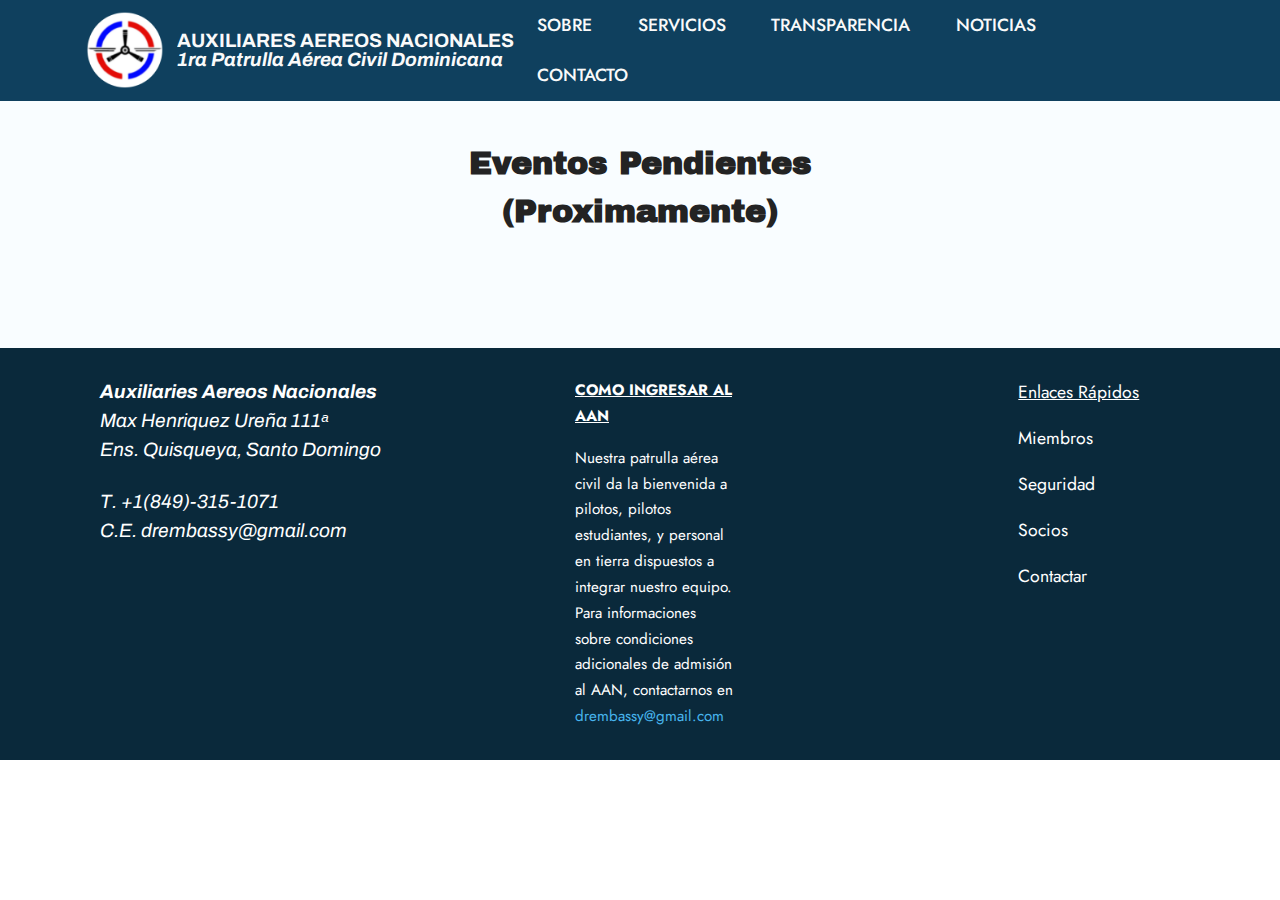
==== eventos.html @ 4ad25792 "Add files via upload" ====
<!DOCTYPE html>
<html  >
<head>
  
  <meta charset="UTF-8">
  <meta http-equiv="X-UA-Compatible" content="IE=edge">
  
  <meta name="twitter:card" content="summary_large_image"/>
  <meta name="twitter:image:src" content="">
  <meta property="og:image" content="">
  <meta name="twitter:title" content="Eventos">
  <meta name="viewport" content="width=device-width, initial-scale=1, minimum-scale=1">
  <link rel="shortcut icon" href="assets/images/aanbg-192x192.png" type="image/x-icon">
  <meta name="description" content="">
  
  
  <title>Eventos</title>
  <link rel="stylesheet" href="assets/bootstrap/css/bootstrap.min.css">
  <link rel="stylesheet" href="assets/bootstrap/css/bootstrap-grid.min.css">
  <link rel="stylesheet" href="assets/bootstrap/css/bootstrap-reboot.min.css">
  <link rel="stylesheet" href="assets/popup-overlay-plugin/style.css">
  <link rel="stylesheet" href="assets/dropdown/css/style.css">
  <link rel="stylesheet" href="assets/socicon/css/styles.css">
  <link rel="stylesheet" href="assets/theme/css/style.css">
  <link rel="preload" href="https://fonts.googleapis.com/css?family=Jost:100,200,300,400,500,600,700,800,900,100i,200i,300i,400i,500i,600i,700i,800i,900i&display=swap" as="style" onload="this.onload=null;this.rel='stylesheet'">
  <noscript><link rel="stylesheet" href="https://fonts.googleapis.com/css?family=Jost:100,200,300,400,500,600,700,800,900,100i,200i,300i,400i,500i,600i,700i,800i,900i&display=swap"></noscript>
  <link rel="preload" href="https://fonts.googleapis.com/css?family=Archivo+Black:400&display=swap" as="style" onload="this.onload=null;this.rel='stylesheet'">
  <noscript><link rel="stylesheet" href="https://fonts.googleapis.com/css?family=Archivo+Black:400&display=swap"></noscript>
  <link rel="preload" href="https://fonts.googleapis.com/css?family=Archivo:100,200,300,400,500,600,700,800,900,100i,200i,300i,400i,500i,600i,700i,800i,900i&display=swap" as="style" onload="this.onload=null;this.rel='stylesheet'">
  <noscript><link rel="stylesheet" href="https://fonts.googleapis.com/css?family=Archivo:100,200,300,400,500,600,700,800,900,100i,200i,300i,400i,500i,600i,700i,800i,900i&display=swap"></noscript>
  <link rel="preload" as="style" href="assets/mobirise/css/mbr-additional.css"><link rel="stylesheet" href="assets/mobirise/css/mbr-additional.css" type="text/css">
  
  
  
  
</head>
<body>
  
  <section data-bs-version="5.1" class="menu menu1 stackm5 cid-tmksuA81nA" once="menu" id="menu01-b">
    
    <nav class="navbar navbar-dropdown navbar-fixed-top navbar-expand-lg">
        <div class="container">
            <div class="navbar-brand">
                <span class="navbar-logo">
                    <a href="index.html#top">
                        <img src="assets/images/aanbg-192x192.png" alt="" style="height: 4.9rem;">
                    </a>
                </span>
                <span class="navbar-caption-wrap"><a class="navbar-caption text-white text-primary display-7" href="index.html#top">AUXILIARES AEREOS NACIONALES<br><em>1ra Patrulla Aérea Civil Dominicana</em></a></span>
            </div>
            <button class="navbar-toggler" type="button" data-toggle="collapse" data-bs-toggle="collapse" data-target="#navbarSupportedContent" data-bs-target="#navbarSupportedContent" aria-controls="navbarNavAltMarkup" aria-expanded="false" aria-label="Toggle navigation">
                <div class="hamburger">
                    <span></span>
                    <span></span>
                    <span></span>
                    <span></span>
                </div>
            </button>
            <div class="collapse navbar-collapse" id="navbarSupportedContent">
                <ul class="navbar-nav nav-dropdown nav-right" data-app-modern-menu="true"><li class="nav-item"><a class="nav-link link text-white show text-primary display-4" href="mision.html#top" aria-expanded="false">SOBRE</a></li><li class="nav-item"><a class="nav-link link text-white text-primary display-4" href="servicios.html">SERVICIOS</a></li><li class="nav-item"><a class="nav-link link text-white display-4" href="#">TRANSPARENCIA</a></li><li class="nav-item"><a class="nav-link link text-white display-4" href="#">NOTICIAS</a></li>
                    
                    <li class="nav-item"><a class="nav-link link text-white display-4" href="#">CONTACTO</a>
                    </li></ul>
                
                
            </div>
        </div>
    </nav>
</section>

<section data-bs-version="5.1" class="content4 cid-tmCGgu04ba" id="content4-j">
    
    
    <div class="container">
        <div class="row justify-content-center">
            <div class="title col-md-12 col-lg-10">
                <h3 class="mbr-section-title mbr-fonts-style align-center mb-4 display-5"><strong>Eventos Pendientes</strong><br><strong>(Proximamente)</strong></h3>
                <h4 class="mbr-section-subtitle align-center mbr-fonts-style mb-4 display-2"></h4>
                
            </div>
        </div>
    </div>
</section>

<section data-bs-version="5.1" class="footer1 cid-tmkxVUBmEP" once="footers" id="afooter1-c">

    
    

    
    <div class="container">
        <div class="row mbr-white">
            <div class="col-12 col-lg-5 footer-item">
                <h5 class="address-text mbr-fonts-style display-7"><em><strong>Auxiliaries Aereos Nacionales<br></strong>Max Henriquez Ureña 111ᵃ<br>Ens. Quisqueya, Santo Domingo</em></h5>
                <p class="contacts-text mbr-fonts-style display-7"><em>
                    T. +1(849)-315-1071<br>C.E. drembassy@gmail.com</em><br><br><em><br></em></p>
                
            </div>
            <div class="footer-content col-12 col-lg-7">
                <div class="col-12 col-md-4 footer-item">
                    
                    <ul class="list mbr-fonts-style display-1">
                        <li class="mbr-text item-wrap"><strong><u>COMO INGRESAR AL AAN</u></strong></li><li class="mbr-text item-wrap">Nuestra patrulla aérea civil da la bienvenida a pilotos, pilotos estudiantes, y personal en tierra dispuestos a integrar nuestro equipo. Para informaciones sobre condiciones adicionales de admisión al AAN, contactarnos en <a href="mailto:drembassy@gmail.com" class="text-info">drembassy@gmail.com</a></li>
                    </ul>
                </div>
                <div class="col-12 col-md-4 footer-item">
                    
                    <ul class="list mbr-fonts-style display-7">

                        <li class="mbr-text item-wrap"><br></li><li class="mbr-text item-wrap"><br></li>
                    </ul>
                </div>
                <div class="col-12 col-md-4 footer-item">
                    
                    <ul class="list mbr-fonts-style display-4">
                        <li class="mbr-text item-wrap"><u>Enlaces Rápidos</u></li>
                        <li class="mbr-text item-wrap"><span style="font-size: 1.1rem;">Miembros</span></li><li class="mbr-text item-wrap"><span style="font-size: 1.1rem;">Seguridad</span><br></li>
                        <li class="mbr-text item-wrap"><span style="font-size: 1.1rem;">Socios</span></li><li class="mbr-text item-wrap"><span style="font-size: 1.1rem;">Contactar</span><br></li>

                    </ul>
                </div>
            </div>
            
        </div>
    </div>
</section>


<script src="assets/bootstrap/js/bootstrap.bundle.min.js"></script>
  <script src="assets/smoothscroll/smooth-scroll.js"></script>
  <script src="assets/ytplayer/index.js"></script>
  <script src="assets/dropdown/js/navbar-dropdown.js"></script>
  <script src="assets/theme/js/script.js"></script>
  
  
  
</body>
</html>
---- assets/popup-overlay-plugin/style.css ----
html.is-builder .modal-backdrop.show {
    display: none !important;
}
---- assets/dropdown/css/style.css ----
.navbar-dropdown {
  left: 0;
  padding: 0;
  position: absolute;
  right: 0;
  top: 0;
  transition: all 0.45s ease;
  z-index: 1030;
  background: #282828; }
  .navbar-dropdown .navbar-logo {
    margin-right: 0.8rem;
    transition: margin 0.3s ease-in-out;
    vertical-align: middle; }
    .navbar-dropdown .navbar-logo img {
      height: 3.125rem;
      transition: all 0.3s ease-in-out; }
    .navbar-dropdown .navbar-logo.mbr-iconfont {
      font-size: 3.125rem;
      line-height: 3.125rem; }
  .navbar-dropdown .navbar-caption {
    font-weight: 700;
    white-space: normal;
    vertical-align: -4px;
    line-height: 3.125rem !important; }
    .navbar-dropdown .navbar-caption, .navbar-dropdown .navbar-caption:hover {
      color: inherit;
      text-decoration: none; }
  .navbar-dropdown .mbr-iconfont + .navbar-caption {
    vertical-align: -1px; }
  .navbar-dropdown.navbar-fixed-top {
    position: fixed; }
  .navbar-dropdown .navbar-brand span {
    vertical-align: -4px; }
  .navbar-dropdown.bg-color.transparent {
    background: none; }
  .navbar-dropdown.navbar-short .navbar-brand {
    padding: 0.625rem 0; }
    .navbar-dropdown.navbar-short .navbar-brand span {
      vertical-align: -1px; }
  .navbar-dropdown.navbar-short .navbar-caption {
    line-height: 2.375rem !important;
    vertical-align: -2px; }
  .navbar-dropdown.navbar-short .navbar-logo {
    margin-right: 0.5rem; }
    .navbar-dropdown.navbar-short .navbar-logo img {
      height: 2.375rem; }
    .navbar-dropdown.navbar-short .navbar-logo.mbr-iconfont {
      font-size: 2.375rem;
      line-height: 2.375rem; }
  .navbar-dropdown.navbar-short .mbr-table-cell {
    height: 3.625rem; }
  .navbar-dropdown .navbar-close {
    left: 0.6875rem;
    position: fixed;
    top: 0.75rem;
    z-index: 1000; }
  .navbar-dropdown .hamburger-icon {
    content: "";
    display: inline-block;
    vertical-align: middle;
    width: 16px;
    -webkit-box-shadow: 0 -6px 0 1px #282828,0 0 0 1px #282828,0 6px 0 1px #282828;
    -moz-box-shadow: 0 -6px 0 1px #282828,0 0 0 1px #282828,0 6px 0 1px #282828;
    box-shadow: 0 -6px 0 1px #282828,0 0 0 1px #282828,0 6px 0 1px #282828; }

.dropdown-menu .dropdown-toggle[data-toggle="dropdown-submenu"]::after {
  border-bottom: 0.35em solid transparent;
  border-left: 0.35em solid;
  border-right: 0;
  border-top: 0.35em solid transparent;
  margin-left: 0.3rem; }

.dropdown-menu .dropdown-item:focus {
  outline: 0; }

.nav-dropdown {
  font-size: 0.75rem;
  font-weight: 500;
  height: auto !important; }
  .nav-dropdown .nav-btn {
    padding-left: 1rem; }
  .nav-dropdown .link {
    margin: .667em 1.667em;
    font-weight: 500;
    padding: 0;
    transition: color .2s ease-in-out; }
    .nav-dropdown .link.dropdown-toggle {
      margin-right: 2.583em; }
      .nav-dropdown .link.dropdown-toggle::after {
        margin-left: .25rem;
        border-top: 0.35em solid;
        border-right: 0.35em solid transparent;
        border-left: 0.35em solid transparent;
        border-bottom: 0; }
      .nav-dropdown .link.dropdown-toggle[aria-expanded="true"] {
        margin: 0;
        padding: 0.667em 3.263em  0.667em 1.667em; }
  .nav-dropdown .link::after,
  .nav-dropdown .dropdown-item::after {
    color: inherit; }
  .nav-dropdown .btn {
    font-size: 0.75rem;
    font-weight: 700;
    letter-spacing: 0;
    margin-bottom: 0;
    padding-left: 1.25rem;
    padding-right: 1.25rem; }
  .nav-dropdown .dropdown-menu {
    border-radius: 0;
    border: 0;
    left: 0;
    margin: 0;
    padding-bottom: 1.25rem;
    padding-top: 1.25rem;
    position: relative; }
  .nav-dropdown .dropdown-submenu {
    margin-left: 0.125rem;
    top: 0; }
  .nav-dropdown .dropdown-item {
    font-weight: 500;
    line-height: 2;
    padding: 0.3846em 4.615em 0.3846em 1.5385em;
    position: relative;
    transition: color .2s ease-in-out, background-color .2s ease-in-out; }
    .nav-dropdown .dropdown-item::after {
      margin-top: -0.3077em;
      position: absolute;
      right: 1.1538em;
      top: 50%; }
    .nav-dropdown .dropdown-item:focus, .nav-dropdown .dropdown-item:hover {
      background: none; }

@media (max-width: 767px) {
  .nav-dropdown.navbar-toggleable-sm {
    bottom: 0;
    display: none;
    left: 0;
    overflow-x: hidden;
    position: fixed;
    top: 0;
    transform: translateX(-100%);
    -ms-transform: translateX(-100%);
    -webkit-transform: translateX(-100%);
    width: 18.75rem;
    z-index: 999; } }
.nav-dropdown.navbar-toggleable-xl {
  bottom: 0;
  display: none;
  left: 0;
  overflow-x: hidden;
  position: fixed;
  top: 0;
  transform: translateX(-100%);
  -ms-transform: translateX(-100%);
  -webkit-transform: translateX(-100%);
  width: 18.75rem;
  z-index: 999; }

.nav-dropdown-sm {
  display: block !important;
  overflow-x: hidden;
  overflow: auto;
  padding-top: 3.875rem; }
  .nav-dropdown-sm::after {
    content: "";
    display: block;
    height: 3rem;
    width: 100%; }
  .nav-dropdown-sm.collapse.in ~ .navbar-close {
    display: block !important; }
  .nav-dropdown-sm.collapsing, .nav-dropdown-sm.collapse.in {
    transform: translateX(0);
    -ms-transform: translateX(0);
    -webkit-transform: translateX(0);
    transition: all 0.25s ease-out;
    -webkit-transition: all 0.25s ease-out;
    background: #282828; }
  .nav-dropdown-sm.collapsing[aria-expanded="false"] {
    transform: translateX(-100%);
    -ms-transform: translateX(-100%);
    -webkit-transform: translateX(-100%); }
  .nav-dropdown-sm .nav-item {
    display: block;
    margin-left: 0 !important;
    padding-left: 0; }
  .nav-dropdown-sm .link,
  .nav-dropdown-sm .dropdown-item {
    border-top: 1px dotted rgba(255, 255, 255, 0.1);
    font-size: 0.8125rem;
    line-height: 1.6;
    margin: 0 !important;
    padding: 0.875rem 2.4rem 0.875rem 1.5625rem !important;
    position: relative;
    white-space: normal; }
    .nav-dropdown-sm .link:focus, .nav-dropdown-sm .link:hover,
    .nav-dropdown-sm .dropdown-item:focus,
    .nav-dropdown-sm .dropdown-item:hover {
      background: rgba(0, 0, 0, 0.2) !important;
      color: #c0a375; }
  .nav-dropdown-sm .nav-btn {
    position: relative;
    padding: 1.5625rem 1.5625rem 0 1.5625rem; }
    .nav-dropdown-sm .nav-btn::before {
      border-top: 1px dotted rgba(255, 255, 255, 0.1);
      content: "";
      left: 0;
      position: absolute;
      top: 0;
      width: 100%; }
    .nav-dropdown-sm .nav-btn + .nav-btn {
      padding-top: 0.625rem; }
      .nav-dropdown-sm .nav-btn + .nav-btn::before {
        display: none; }
  .nav-dropdown-sm .btn {
    padding: 0.625rem 0; }
  .nav-dropdown-sm .dropdown-toggle[data-toggle="dropdown-submenu"]::after {
    margin-left: .25rem;
    border-top: 0.35em solid;
    border-right: 0.35em solid transparent;
    border-left: 0.35em solid transparent;
    border-bottom: 0; }
  .nav-dropdown-sm .dropdown-toggle[data-toggle="dropdown-submenu"][aria-expanded="true"]::after {
    border-top: 0;
    border-right: 0.35em solid transparent;
    border-left: 0.35em solid transparent;
    border-bottom: 0.35em solid; }
  .nav-dropdown-sm .dropdown-menu {
    margin: 0;
    padding: 0;
    position: relative;
    top: 0;
    left: 0;
    width: 100%;
    border: 0;
    float: none;
    border-radius: 0;
    background: none; }
  .nav-dropdown-sm .dropdown-submenu {
    left: 100%;
    margin-left: 0.125rem;
    margin-top: -1.25rem;
    top: 0; }

.navbar-toggleable-sm .nav-dropdown .dropdown-menu {
  position: absolute; }

.navbar-toggleable-sm .nav-dropdown .dropdown-submenu {
  left: 100%;
  margin-left: 0.125rem;
  margin-top: -1.25rem;
  top: 0; }

.navbar-toggleable-sm.opened .nav-dropdown .dropdown-menu {
  position: relative; }

.navbar-toggleable-sm.opened .nav-dropdown .dropdown-submenu {
  left: 0;
  margin-left: 00rem;
  margin-top: 0rem;
  top: 0; }

.is-builder .nav-dropdown.collapsing {
  transition: none !important; }
---- assets/socicon/css/styles.css ----
@charset "UTF-8";

@font-face {
  font-family: 'Socicon';
  src:  url('../fonts/socicon.eot');
  src:  url('../fonts/socicon.eot?#iefix') format('embedded-opentype'),
    url('../fonts/socicon.woff2') format('woff2'),
    url('../fonts/socicon.ttf') format('truetype'),
    url('../fonts/socicon.woff') format('woff'),
    url('../fonts/socicon.svg#socicon') format('svg');
  font-weight: normal;
  font-style: normal;
  font-display: swap;
}

[data-icon]:before {
  font-family: "socicon" !important;
  content: attr(data-icon);
  font-style: normal !important;
  font-weight: normal !important;
  font-variant: normal !important;
  text-transform: none !important;
  speak: none;
  line-height: 1;
  -webkit-font-smoothing: antialiased;
  -moz-osx-font-smoothing: grayscale;
}

[class^="socicon-"], [class*=" socicon-"] {
  /* use !important to prevent issues with browser extensions that change fonts */
  font-family: 'Socicon' !important;
  speak: none;
  font-style: normal;
  font-weight: normal;
  font-variant: normal;
  text-transform: none;
  line-height: 1;

  /* Better Font Rendering =========== */
  -webkit-font-smoothing: antialiased;
  -moz-osx-font-smoothing: grayscale;
}

.socicon-eitaa:before {
  content: "\e97c";
}
.socicon-soroush:before {
  content: "\e97d";
}
.socicon-bale:before {
  content: "\e97e";
}
.socicon-zazzle:before {
  content: "\e97b";
}
.socicon-society6:before {
  content: "\e97a";
}
.socicon-redbubble:before {
  content: "\e979";
}
.socicon-avvo:before {
  content: "\e978";
}
.socicon-stitcher:before {
  content: "\e977";
}
.socicon-googlehangouts:before {
  content: "\e974";
}
.socicon-dlive:before {
  content: "\e975";
}
.socicon-vsco:before {
  content: "\e976";
}
.socicon-flipboard:before {
  content: "\e973";
}
.socicon-ubuntu:before {
  content: "\e958";
}
.socicon-artstation:before {
  content: "\e959";
}
.socicon-invision:before {
  content: "\e95a";
}
.socicon-torial:before {
  content: "\e95b";
}
.socicon-collectorz:before {
  content: "\e95c";
}
.socicon-seenthis:before {
  content: "\e95d";
}
.socicon-googleplaymusic:before {
  content: "\e95e";
}
.socicon-debian:before {
  content: "\e95f";
}
.socicon-filmfreeway:before {
  content: "\e960";
}
.socicon-gnome:before {
  content: "\e961";
}
.socicon-itchio:before {
  content: "\e962";
}
.socicon-jamendo:before {
  content: "\e963";
}
.socicon-mix:before {
  content: "\e964";
}
.socicon-sharepoint:before {
  content: "\e965";
}
.socicon-tinder:before {
  content: "\e966";
}
.socicon-windguru:before {
  content: "\e967";
}
.socicon-cdbaby:before {
  content: "\e968";
}
.socicon-elementaryos:before {
  content: "\e969";
}
.socicon-stage32:before {
  content: "\e96a";
}
.socicon-tiktok:before {
  content: "\e96b";
}
.socicon-gitter:before {
  content: "\e96c";
}
.socicon-letterboxd:before {
  content: "\e96d";
}
.socicon-threema:before {
  content: "\e96e";
}
.socicon-splice:before {
  content: "\e96f";
}
.socicon-metapop:before {
  content: "\e970";
}
.socicon-naver:before {
  content: "\e971";
}
.socicon-remote:before {
  content: "\e972";
}
.socicon-internet:before {
  content: "\e957";
}
.socicon-moddb:before {
  content: "\e94b";
}
.socicon-indiedb:before {
  content: "\e94c";
}
.socicon-traxsource:before {
  content: "\e94d";
}
.socicon-gamefor:before {
  content: "\e94e";
}
.socicon-pixiv:before {
  content: "\e94f";
}
.socicon-myanimelist:before {
  content: "\e950";
}
.socicon-blackberry:before {
  content: "\e951";
}
.socicon-wickr:before {
  content: "\e952";
}
.socicon-spip:before {
  content: "\e953";
}
.socicon-napster:before {
  content: "\e954";
}
.socicon-beatport:before {
  content: "\e955";
}
.socicon-hackerone:before {
  content: "\e956";
}
.socicon-hackernews:before {
  content: "\e946";
}
.socicon-smashwords:before {
  content: "\e947";
}
.socicon-kobo:before {
  content: "\e948";
}
.socicon-bookbub:before {
  content: "\e949";
}
.socicon-mailru:before {
  content: "\e94a";
}
.socicon-gitlab:before {
  content: "\e945";
}
.socicon-instructables:before {
  content: "\e944";
}
.socicon-portfolio:before {
  content: "\e943";
}
.socicon-codered:before {
  content: "\e940";
}
.socicon-origin:before {
  content: "\e941";
}
.socicon-nextdoor:before {
  content: "\e942";
}
.socicon-udemy:before {
  content: "\e93f";
}
.socicon-livemaster:before {
  content: "\e93e";
}
.socicon-crunchbase:before {
  content: "\e93b";
}
.socicon-homefy:before {
  content: "\e93c";
}
.socicon-calendly:before {
  content: "\e93d";
}
.socicon-realtor:before {
  content: "\e90f";
}
.socicon-tidal:before {
  content: "\e910";
}
.socicon-qobuz:before {
  content: "\e911";
}
.socicon-natgeo:before {
  content: "\e912";
}
.socicon-mastodon:before {
  content: "\e913";
}
.socicon-unsplash:before {
  content: "\e914";
}
.socicon-homeadvisor:before {
  content: "\e915";
}
.socicon-angieslist:before {
  content: "\e916";
}
.socicon-codepen:before {
  content: "\e917";
}
.socicon-slack:before {
  content: "\e918";
}
.socicon-openaigym:before {
  content: "\e919";
}
.socicon-logmein:before {
  content: "\e91a";
}
.socicon-fiverr:before {
  content: "\e91b";
}
.socicon-gotomeeting:before {
  content: "\e91c";
}
.socicon-aliexpress:before {
  content: "\e91d";
}
.socicon-guru:before {
  content: "\e91e";
}
.socicon-appstore:before {
  content: "\e91f";
}
.socicon-homes:before {
  content: "\e920";
}
.socicon-zoom:before {
  content: "\e921";
}
.socicon-alibaba:before {
  content: "\e922";
}
.socicon-craigslist:before {
  content: "\e923";
}
.socicon-wix:before {
  content: "\e924";
}
.socicon-redfin:before {
  content: "\e925";
}
.socicon-googlecalendar:before {
  content: "\e926";
}
.socicon-shopify:before {
  content: "\e927";
}
.socicon-freelancer:before {
  content: "\e928";
}
.socicon-seedrs:before {
  content: "\e929";
}
.socicon-bing:before {
  content: "\e92a";
}
.socicon-doodle:before {
  content: "\e92b";
}
.socicon-bonanza:before {
  content: "\e92c";
}
.socicon-squarespace:before {
  content: "\e92d";
}
.socicon-toptal:before {
  content: "\e92e";
}
.socicon-gust:before {
  content: "\e92f";
}
.socicon-ask:before {
  content: "\e930";
}
.socicon-trulia:before {
  content: "\e931";
}
.socicon-loomly:before {
  content: "\e932";
}
.socicon-ghost:before {
  content: "\e933";
}
.socicon-upwork:before {
  content: "\e934";
}
.socicon-fundable:before {
  content: "\e935";
}
.socicon-booking:before {
  content: "\e936";
}
.socicon-googlemaps:before {
  content: "\e937";
}
.socicon-zillow:before {
  content: "\e938";
}
.socicon-niconico:before {
  content: "\e939";
}
.socicon-toneden:before {
  content: "\e93a";
}
.socicon-augment:before {
  content: "\e908";
}
.socicon-bitbucket:before {
  content: "\e909";
}
.socicon-fyuse:before {
  content: "\e90a";
}
.socicon-yt-gaming:before {
  content: "\e90b";
}
.socicon-sketchfab:before {
  content: "\e90c";
}
.socicon-mobcrush:before {
  content: "\e90d";
}
.socicon-microsoft:before {
  content: "\e90e";
}
.socicon-pandora:before {
  content: "\e907";
}
.socicon-messenger:before {
  content: "\e906";
}
.socicon-gamewisp:before {
  content: "\e905";
}
.socicon-bloglovin:before {
  content: "\e904";
}
.socicon-tunein:before {
  content: "\e903";
}
.socicon-gamejolt:before {
  content: "\e901";
}
.socicon-trello:before {
  content: "\e902";
}
.socicon-spreadshirt:before {
  content: "\e900";
}
.socicon-500px:before {
  content: "\e000";
}
.socicon-8tracks:before {
  content: "\e001";
}
.socicon-airbnb:before {
  content: "\e002";
}
.socicon-alliance:before {
  content: "\e003";
}
.socicon-amazon:before {
  content: "\e004";
}
.socicon-amplement:before {
  content: "\e005";
}
.socicon-android:before {
  content: "\e006";
}
.socicon-angellist:before {
  content: "\e007";
}
.socicon-apple:before {
  content: "\e008";
}
.socicon-appnet:before {
  content: "\e009";
}
.socicon-baidu:before {
  content: "\e00a";
}
.socicon-bandcamp:before {
  content: "\e00b";
}
.socicon-battlenet:before {
  content: "\e00c";
}
.socicon-mixer:before {
  content: "\e00d";
}
.socicon-bebee:before {
  content: "\e00e";
}
.socicon-bebo:before {
  content: "\e00f";
}
.socicon-behance:before {
  content: "\e010";
}
.socicon-blizzard:before {
  content: "\e011";
}
.socicon-blogger:before {
  content: "\e012";
}
.socicon-buffer:before {
  content: "\e013";
}
.socicon-chrome:before {
  content: "\e014";
}
.socicon-coderwall:before {
  content: "\e015";
}
.socicon-curse:before {
  content: "\e016";
}
.socicon-dailymotion:before {
  content: "\e017";
}
.socicon-deezer:before {
  content: "\e018";
}
.socicon-delicious:before {
  content: "\e019";
}
.socicon-deviantart:before {
  content: "\e01a";
}
.socicon-diablo:before {
  content: "\e01b";
}
.socicon-digg:before {
  content: "\e01c";
}
.socicon-discord:before {
  content: "\e01d";
}
.socicon-disqus:before {
  content: "\e01e";
}
.socicon-douban:before {
  content: "\e01f";
}
.socicon-draugiem:before {
  content: "\e020";
}
.socicon-dribbble:before {
  content: "\e021";
}
.socicon-drupal:before {
  content: "\e022";
}
.socicon-ebay:before {
  content: "\e023";
}
.socicon-ello:before {
  content: "\e024";
}
.socicon-endomodo:before {
  content: "\e025";
}
.socicon-envato:before {
  content: "\e026";
}
.socicon-etsy:before {
  content: "\e027";
}
.socicon-facebook:before {
  content: "\e028";
}
.socicon-feedburner:before {
  content: "\e029";
}
.socicon-filmweb:before {
  content: "\e02a";
}
.socicon-firefox:before {
  content: "\e02b";
}
.socicon-flattr:before {
  content: "\e02c";
}
.socicon-flickr:before {
  content: "\e02d";
}
.socicon-formulr:before {
  content: "\e02e";
}
.socicon-forrst:before {
  content: "\e02f";
}
.socicon-foursquare:before {
  content: "\e030";
}
.socicon-friendfeed:before {
  content: "\e031";
}
.socicon-github:before {
  content: "\e032";
}
.socicon-goodreads:before {
  content: "\e033";
}
.socicon-google:before {
  content: "\e034";
}
.socicon-googlescholar:before {
  content: "\e035";
}
.socicon-googlegroups:before {
  content: "\e036";
}
.socicon-googlephotos:before {
  content: "\e037";
}
.socicon-googleplus:before {
  content: "\e038";
}
.socicon-grooveshark:before {
  content: "\e039";
}
.socicon-hackerrank:before {
  content: "\e03a";
}
.socicon-hearthstone:before {
  content: "\e03b";
}
.socicon-hellocoton:before {
  content: "\e03c";
}
.socicon-heroes:before {
  content: "\e03d";
}
.socicon-smashcast:before {
  content: "\e03e";
}
.socicon-horde:before {
  content: "\e03f";
}
.socicon-houzz:before {
  content: "\e040";
}
.socicon-icq:before {
  content: "\e041";
}
.socicon-identica:before {
  content: "\e042";
}
.socicon-imdb:before {
  content: "\e043";
}
.socicon-instagram:before {
  content: "\e044";
}
.socicon-issuu:before {
  content: "\e045";
}
.socicon-istock:before {
  content: "\e046";
}
.socicon-itunes:before {
  content: "\e047";
}
.socicon-keybase:before {
  content: "\e048";
}
.socicon-lanyrd:before {
  content: "\e049";
}
.socicon-lastfm:before {
  content: "\e04a";
}
.socicon-line:before {
  content: "\e04b";
}
.socicon-linkedin:before {
  content: "\e04c";
}
.socicon-livejournal:before {
  content: "\e04d";
}
.socicon-lyft:before {
  content: "\e04e";
}
.socicon-macos:before {
  content: "\e04f";
}
.socicon-mail:before {
  content: "\e050";
}
.socicon-medium:before {
  content: "\e051";
}
.socicon-meetup:before {
  content: "\e052";
}
.socicon-mixcloud:before {
  content: "\e053";
}
.socicon-modelmayhem:before {
  content: "\e054";
}
.socicon-mumble:before {
  content: "\e055";
}
.socicon-myspace:before {
  content: "\e056";
}
.socicon-newsvine:before {
  content: "\e057";
}
.socicon-nintendo:before {
  content: "\e058";
}
.socicon-npm:before {
  content: "\e059";
}
.socicon-odnoklassniki:before {
  content: "\e05a";
}
.socicon-openid:before {
  content: "\e05b";
}
.socicon-opera:before {
  content: "\e05c";
}
.socicon-outlook:before {
  content: "\e05d";
}
.socicon-overwatch:before {
  content: "\e05e";
}
.socicon-patreon:before {
  content: "\e05f";
}
.socicon-paypal:before {
  content: "\e060";
}
.socicon-periscope:before {
  content: "\e061";
}
.socicon-persona:before {
  content: "\e062";
}
.socicon-pinterest:before {
  content: "\e063";
}
.socicon-play:before {
  content: "\e064";
}
.socicon-player:before {
  content: "\e065";
}
.socicon-playstation:before {
  content: "\e066";
}
.socicon-pocket:before {
  content: "\e067";
}
.socicon-qq:before {
  content: "\e068";
}
.socicon-quora:before {
  content: "\e069";
}
.socicon-raidcall:before {
  content: "\e06a";
}
.socicon-ravelry:before {
  content: "\e06b";
}
.socicon-reddit:before {
  content: "\e06c";
}
.socicon-renren:before {
  content: "\e06d";
}
.socicon-researchgate:before {
  content: "\e06e";
}
.socicon-residentadvisor:before {
  content: "\e06f";
}
.socicon-reverbnation:before {
  content: "\e070";
}
.socicon-rss:before {
  content: "\e071";
}
.socicon-sharethis:before {
  content: "\e072";
}
.socicon-skype:before {
  content: "\e073";
}
.socicon-slideshare:before {
  content: "\e074";
}
.socicon-smugmug:before {
  content: "\e075";
}
.socicon-snapchat:before {
  content: "\e076";
}
.socicon-songkick:before {
  content: "\e077";
}
.socicon-soundcloud:before {
  content: "\e078";
}
.socicon-spotify:before {
  content: "\e079";
}
.socicon-stackexchange:before {
  content: "\e07a";
}
.socicon-stackoverflow:before {
  content: "\e07b";
}
.socicon-starcraft:before {
  content: "\e07c";
}
.socicon-stayfriends:before {
  content: "\e07d";
}
.socicon-steam:before {
  content: "\e07e";
}
.socicon-storehouse:before {
  content: "\e07f";
}
.socicon-strava:before {
  content: "\e080";
}
.socicon-streamjar:before {
  content: "\e081";
}
.socicon-stumbleupon:before {
  content: "\e082";
}
.socicon-swarm:before {
  content: "\e083";
}
.socicon-teamspeak:before {
  content: "\e084";
}
.socicon-teamviewer:before {
  content: "\e085";
}
.socicon-technorati:before {
  content: "\e086";
}
.socicon-telegram:before {
  content: "\e087";
}
.socicon-tripadvisor:before {
  content: "\e088";
}
.socicon-tripit:before {
  content: "\e089";
}
.socicon-triplej:before {
  content: "\e08a";
}
.socicon-tumblr:before {
  content: "\e08b";
}
.socicon-twitch:before {
  content: "\e08c";
}
.socicon-twitter:before {
  content: "\e08d";
}
.socicon-uber:before {
  content: "\e08e";
}
.socicon-ventrilo:before {
  content: "\e08f";
}
.socicon-viadeo:before {
  content: "\e090";
}
.socicon-viber:before {
  content: "\e091";
}
.socicon-viewbug:before {
  content: "\e092";
}
.socicon-vimeo:before {
  content: "\e093";
}
.socicon-vine:before {
  content: "\e094";
}
.socicon-vkontakte:before {
  content: "\e095";
}
.socicon-warcraft:before {
  content: "\e096";
}
.socicon-wechat:before {
  content: "\e097";
}
.socicon-weibo:before {
  content: "\e098";
}
.socicon-whatsapp:before {
  content: "\e099";
}
.socicon-wikipedia:before {
  content: "\e09a";
}
.socicon-windows:before {
  content: "\e09b";
}
.socicon-wordpress:before {
  content: "\e09c";
}
.socicon-wykop:before {
  content: "\e09d";
}
.socicon-xbox:before {
  content: "\e09e";
}
.socicon-xing:before {
  content: "\e09f";
}
.socicon-yahoo:before {
  content: "\e0a0";
}
.socicon-yammer:before {
  content: "\e0a1";
}
.socicon-yandex:before {
  content: "\e0a2";
}
.socicon-yelp:before {
  content: "\e0a3";
}
.socicon-younow:before {
  content: "\e0a4";
}
.socicon-youtube:before {
  content: "\e0a5";
}
.socicon-zapier:before {
  content: "\e0a6";
}
.socicon-zerply:before {
  content: "\e0a7";
}
.socicon-zomato:before {
  content: "\e0a8";
}
.socicon-zynga:before {
  content: "\e0a9";
}
---- assets/theme/css/style.css ----
@charset "UTF-8";
section {
  background-color: #ffffff;
}

body {
  font-style: normal;
  line-height: 1.5;
  font-weight: 400;
  color: #232323;
  position: relative;
}

button {
  background-color: transparent;
  border-color: transparent;
}

section,
.container,
.container-fluid {
  position: relative;
  word-wrap: break-word;
}

a.mbr-iconfont:hover {
  text-decoration: none;
}

.article .lead p,
.article .lead ul,
.article .lead ol,
.article .lead pre,
.article .lead blockquote {
  margin-bottom: 0;
}

a {
  font-style: normal;
  font-weight: 400;
  cursor: pointer;
}
a, a:hover {
  text-decoration: none;
}

.mbr-section-title {
  font-style: normal;
  line-height: 1.3;
}

.mbr-section-subtitle {
  line-height: 1.3;
}

.mbr-text {
  font-style: normal;
  line-height: 1.7;
}

h1,
h2,
h3,
h4,
h5,
h6,
.display-1,
.display-2,
.display-4,
.display-5,
.display-7,
span,
p,
a {
  line-height: 1;
  word-break: break-word;
  word-wrap: break-word;
  font-weight: 400;
}

b,
strong {
  font-weight: bold;
}

input:-webkit-autofill, input:-webkit-autofill:hover, input:-webkit-autofill:focus, input:-webkit-autofill:active {
  transition-delay: 9999s;
  -webkit-transition-property: background-color, color;
  transition-property: background-color, color;
}

textarea[type=hidden] {
  display: none;
}

section {
  background-position: 50% 50%;
  background-repeat: no-repeat;
  background-size: cover;
}
section .mbr-background-video,
section .mbr-background-video-preview {
  position: absolute;
  bottom: 0;
  left: 0;
  right: 0;
  top: 0;
}

.hidden {
  visibility: hidden;
}

.mbr-z-index20 {
  z-index: 20;
}

/*! Base colors */
.mbr-white {
  color: #ffffff;
}

.mbr-black {
  color: #111111;
}

.mbr-bg-white {
  background-color: #ffffff;
}

.mbr-bg-black {
  background-color: #000000;
}

/*! Text-aligns */
.align-left {
  text-align: left;
}

.align-center {
  text-align: center;
}

.align-right {
  text-align: right;
}

/*! Font-weight  */
.mbr-light {
  font-weight: 300;
}

.mbr-regular {
  font-weight: 400;
}

.mbr-semibold {
  font-weight: 500;
}

.mbr-bold {
  font-weight: 700;
}

/*! Media  */
.media-content {
  flex-basis: 100%;
}

.media-container-row {
  display: flex;
  flex-direction: row;
  flex-wrap: wrap;
  justify-content: center;
  align-content: center;
  align-items: start;
}
.media-container-row .media-size-item {
  width: 400px;
}

.media-container-column {
  display: flex;
  flex-direction: column;
  flex-wrap: wrap;
  justify-content: center;
  align-content: center;
  align-items: stretch;
}
.media-container-column > * {
  width: 100%;
}

@media (min-width: 992px) {
  .media-container-row {
    flex-wrap: nowrap;
  }
}
figure {
  margin-bottom: 0;
  overflow: hidden;
}

figure[mbr-media-size] {
  transition: width 0.1s;
}

img,
iframe {
  display: block;
  width: 100%;
}

.card {
  background-color: transparent;
  border: none;
}

.card-box {
  width: 100%;
}

.card-img {
  text-align: center;
  flex-shrink: 0;
  -webkit-flex-shrink: 0;
}

.media {
  max-width: 100%;
  margin: 0 auto;
}

.mbr-figure {
  align-self: center;
}

.media-container > div {
  max-width: 100%;
}

.mbr-figure img,
.card-img img {
  width: 100%;
}

@media (max-width: 991px) {
  .media-size-item {
    width: auto !important;
  }

  .media {
    width: auto;
  }

  .mbr-figure {
    width: 100% !important;
  }
}
/*! Buttons */
.mbr-section-btn {
  margin-left: -0.6rem;
  margin-right: -0.6rem;
  font-size: 0;
}

.btn {
  font-weight: 600;
  border-width: 1px;
  font-style: normal;
  margin: 0.6rem 0.6rem;
  white-space: normal;
  transition: all 0.2s ease-in-out;
  display: inline-flex;
  align-items: center;
  justify-content: center;
  word-break: break-word;
}

.btn-sm {
  font-weight: 600;
  letter-spacing: 0px;
  transition: all 0.3s ease-in-out;
}

.btn-md {
  font-weight: 600;
  letter-spacing: 0px;
  transition: all 0.3s ease-in-out;
}

.btn-lg {
  font-weight: 600;
  letter-spacing: 0px;
  transition: all 0.3s ease-in-out;
}

.btn-form {
  margin: 0;
}
.btn-form:hover {
  cursor: pointer;
}

nav .mbr-section-btn {
  margin-left: 0rem;
  margin-right: 0rem;
}

/*! Btn icon margin */
.btn .mbr-iconfont,
.btn.btn-sm .mbr-iconfont {
  order: 1;
  cursor: pointer;
  margin-left: 0.5rem;
  vertical-align: sub;
}

.btn.btn-md .mbr-iconfont,
.btn.btn-md .mbr-iconfont {
  margin-left: 0.8rem;
}

.mbr-regular {
  font-weight: 400;
}

.mbr-semibold {
  font-weight: 500;
}

.mbr-bold {
  font-weight: 700;
}

[type=submit] {
  -webkit-appearance: none;
}

/*! Full-screen */
.mbr-fullscreen .mbr-overlay {
  min-height: 100vh;
}

.mbr-fullscreen {
  display: flex;
  display: -moz-flex;
  display: -ms-flex;
  display: -o-flex;
  align-items: center;
  min-height: 100vh;
  padding-top: 3rem;
  padding-bottom: 3rem;
}

/*! Map */
.map {
  height: 25rem;
  position: relative;
}
.map iframe {
  width: 100%;
  height: 100%;
}

/*! Scroll to top arrow */
.mbr-arrow-up {
  bottom: 25px;
  right: 90px;
  position: fixed;
  text-align: right;
  z-index: 5000;
  color: #ffffff;
  font-size: 22px;
}

.mbr-arrow-up a {
  background: rgba(0, 0, 0, 0.2);
  border-radius: 50%;
  color: #fff;
  display: inline-block;
  height: 60px;
  width: 60px;
  border: 2px solid #fff;
  outline-style: none !important;
  position: relative;
  text-decoration: none;
  transition: all 0.3s ease-in-out;
  cursor: pointer;
  text-align: center;
}
.mbr-arrow-up a:hover {
  background-color: rgba(0, 0, 0, 0.4);
}
.mbr-arrow-up a i {
  line-height: 60px;
}

.mbr-arrow-up-icon {
  display: block;
  color: #fff;
}

.mbr-arrow-up-icon::before {
  content: "›";
  display: inline-block;
  font-family: serif;
  font-size: 22px;
  line-height: 1;
  font-style: normal;
  position: relative;
  top: 6px;
  left: -4px;
  transform: rotate(-90deg);
}

/*! Arrow Down */
.mbr-arrow {
  position: absolute;
  bottom: 45px;
  left: 50%;
  width: 60px;
  height: 60px;
  cursor: pointer;
  background-color: rgba(80, 80, 80, 0.5);
  border-radius: 50%;
  transform: translateX(-50%);
}
@media (max-width: 767px) {
  .mbr-arrow {
    display: none;
  }
}
.mbr-arrow > a {
  display: inline-block;
  text-decoration: none;
  outline-style: none;
  -webkit-animation: arrowdown 1.7s ease-in-out infinite;
          animation: arrowdown 1.7s ease-in-out infinite;
  color: #ffffff;
}
.mbr-arrow > a > i {
  position: absolute;
  top: -2px;
  left: 15px;
  font-size: 2rem;
}

#scrollToTop a i::before {
  content: "";
  position: absolute;
  display: block;
  border-bottom: 2.5px solid #fff;
  border-left: 2.5px solid #fff;
  width: 27.8%;
  height: 27.8%;
  left: 50%;
  top: 51%;
  transform: translateY(-30%) translateX(-50%) rotate(135deg);
}

@keyframes arrowdown {
  0% {
    transform: translateY(0px);
  }
  50% {
    transform: translateY(-5px);
  }
  100% {
    transform: translateY(0px);
  }
}
@-webkit-keyframes arrowdown {
  0% {
    transform: translateY(0px);
  }
  50% {
    transform: translateY(-5px);
  }
  100% {
    transform: translateY(0px);
  }
}
@media (max-width: 500px) {
  .mbr-arrow-up {
    left: 0;
    right: 0;
    text-align: center;
  }
}
/*Gradients animation*/
@keyframes gradient-animation {
  from {
    background-position: 0% 100%;
    -webkit-animation-timing-function: ease-in-out;
            animation-timing-function: ease-in-out;
  }
  to {
    background-position: 100% 0%;
    -webkit-animation-timing-function: ease-in-out;
            animation-timing-function: ease-in-out;
  }
}
@-webkit-keyframes gradient-animation {
  from {
    background-position: 0% 100%;
    -webkit-animation-timing-function: ease-in-out;
            animation-timing-function: ease-in-out;
  }
  to {
    background-position: 100% 0%;
    -webkit-animation-timing-function: ease-in-out;
            animation-timing-function: ease-in-out;
  }
}
.bg-gradient {
  background-size: 200% 200%;
  animation: gradient-animation 5s infinite alternate;
  -webkit-animation: gradient-animation 5s infinite alternate;
}

.menu .navbar-brand {
  display: -webkit-flex;
}
.menu .navbar-brand span {
  display: flex;
  display: -webkit-flex;
}
.menu .navbar-brand .navbar-caption-wrap {
  display: -webkit-flex;
}
.menu .navbar-brand .navbar-logo img {
  display: -webkit-flex;
  width: auto;
}
@media (min-width: 768px) and (max-width: 991px) {
  .menu .navbar-toggleable-sm .navbar-nav {
    display: -ms-flexbox;
  }
}
@media (max-width: 991px) {
  .menu .navbar-collapse {
    max-height: 93.5vh;
  }
  .menu .navbar-collapse.show {
    overflow: auto;
  }
}
@media (min-width: 992px) {
  .menu .navbar-nav.nav-dropdown {
    display: -webkit-flex;
  }
  .menu .navbar-toggleable-sm .navbar-collapse {
    display: -webkit-flex !important;
  }
  .menu .collapsed .navbar-collapse {
    max-height: 93.5vh;
  }
  .menu .collapsed .navbar-collapse.show {
    overflow: auto;
  }
}
@media (max-width: 767px) {
  .menu .navbar-collapse {
    max-height: 80vh;
  }
}

.nav-link .mbr-iconfont {
  margin-right: 0.5rem;
}

.navbar {
  display: -webkit-flex;
  -webkit-flex-wrap: wrap;
  -webkit-align-items: center;
  -webkit-justify-content: space-between;
}

.navbar-collapse {
  -webkit-flex-basis: 100%;
  -webkit-flex-grow: 1;
  -webkit-align-items: center;
}

.nav-dropdown .link {
  padding: 0.667em 1.667em !important;
  margin: 0 !important;
}

.nav {
  display: -webkit-flex;
  -webkit-flex-wrap: wrap;
}

.row {
  display: -webkit-flex;
  -webkit-flex-wrap: wrap;
}

.justify-content-center {
  -webkit-justify-content: center;
}

.form-inline {
  display: -webkit-flex;
}

.card-wrapper {
  -webkit-flex: 1;
}

.carousel-control {
  z-index: 10;
  display: -webkit-flex;
}

.carousel-controls {
  display: -webkit-flex;
}

.media {
  display: -webkit-flex;
}

.form-group:focus {
  outline: none;
}

.jq-selectbox__select {
  padding: 7px 0;
  position: relative;
}

.jq-selectbox__dropdown {
  overflow: hidden;
  border-radius: 10px;
  position: absolute;
  top: 100%;
  left: 0 !important;
  width: 100% !important;
}

.jq-selectbox__trigger-arrow {
  right: 0;
  transform: translateY(-50%);
}

.jq-selectbox li {
  padding: 1.07em 0.5em;
}

input[type=range] {
  padding-left: 0 !important;
  padding-right: 0 !important;
}

.modal-dialog,
.modal-content {
  height: 100%;
}

.modal-dialog .carousel-inner {
  height: calc(100vh - 1.75rem);
}
@media (max-width: 575px) {
  .modal-dialog .carousel-inner {
    height: calc(100vh - 1rem);
  }
}

.carousel-item {
  text-align: center;
}

.carousel-item img {
  margin: auto;
}

.navbar-toggler {
  align-self: flex-start;
  padding: 0.25rem 0.75rem;
  font-size: 1.25rem;
  line-height: 1;
  background: transparent;
  border: 1px solid transparent;
  border-radius: 0.25rem;
}

.navbar-toggler:focus,
.navbar-toggler:hover {
  text-decoration: none;
  box-shadow: none;
}

.navbar-toggler-icon {
  display: inline-block;
  width: 1.5em;
  height: 1.5em;
  vertical-align: middle;
  content: "";
  background: no-repeat center center;
  background-size: 100% 100%;
}

.navbar-toggler-left {
  position: absolute;
  left: 1rem;
}

.navbar-toggler-right {
  position: absolute;
  right: 1rem;
}

.card-img {
  width: auto;
}

.menu .navbar.collapsed:not(.beta-menu) {
  flex-direction: column;
}

.carousel-item.active,
.carousel-item-next,
.carousel-item-prev {
  display: flex;
}

.note-air-layout .dropup .dropdown-menu,
.note-air-layout .navbar-fixed-bottom .dropdown .dropdown-menu {
  bottom: initial !important;
}

html,
body {
  height: auto;
  min-height: 100vh;
}

.dropup .dropdown-toggle::after {
  display: none;
}

.form-asterisk {
  font-family: initial;
  position: absolute;
  top: -2px;
  font-weight: normal;
}

.form-control-label {
  position: relative;
  cursor: pointer;
  margin-bottom: 0.357em;
  padding: 0;
}

.alert {
  color: #ffffff;
  border-radius: 0;
  border: 0;
  font-size: 1.1rem;
  line-height: 1.5;
  margin-bottom: 1.875rem;
  padding: 1.25rem;
  position: relative;
  text-align: center;
}
.alert.alert-form::after {
  background-color: inherit;
  bottom: -7px;
  content: "";
  display: block;
  height: 14px;
  left: 50%;
  margin-left: -7px;
  position: absolute;
  transform: rotate(45deg);
  width: 14px;
}

.form-control {
  background-color: #ffffff;
  background-clip: border-box;
  color: #232323;
  line-height: 1rem !important;
  height: auto;
  padding: 0.6rem 1.2rem;
  transition: border-color 0.25s ease 0s;
  border: 1px solid transparent !important;
  border-radius: 4px;
  box-shadow: rgba(0, 0, 0, 0.07) 0px 1px 1px 0px, rgba(0, 0, 0, 0.07) 0px 1px 3px 0px, rgba(0, 0, 0, 0.03) 0px 0px 0px 1px;
}
.form-active .form-control:invalid {
  border-color: red;
}

form .row {
  margin-left: -0.6rem;
  margin-right: -0.6rem;
}
form .row [class*=col] {
  padding-left: 0.6rem;
  padding-right: 0.6rem;
}

form .mbr-section-btn {
  margin: 0;
  padding-left: 0.6rem;
  padding-right: 0.6rem;
}

form .btn {
  display: flex;
  padding: 0.6rem 1.2rem;
  margin: 0;
}

form .form-check-input {
  margin-top: 0.5;
}

textarea.form-control {
  line-height: 1.5rem !important;
}

.form-group {
  margin-bottom: 1.2rem;
}

.form-control,
form .btn {
  min-height: 48px;
}

.gdpr-block label span.textGDPR input[name=gdpr] {
  top: 7px;
}

.form-control:focus {
  box-shadow: none;
}

:focus {
  outline: none;
}

.mbr-overlay {
  background-color: #000;
  bottom: 0;
  left: 0;
  opacity: 0.5;
  position: absolute;
  right: 0;
  top: 0;
  z-index: 0;
  pointer-events: none;
}

blockquote {
  font-style: italic;
  padding: 3rem;
  font-size: 1.09rem;
  position: relative;
  border-left: 3px solid;
}

ul,
ol,
pre,
blockquote {
  margin-bottom: 2.3125rem;
}

.mt-4 {
  margin-top: 2rem !important;
}

.mb-4 {
  margin-bottom: 2rem !important;
}

@media (min-width: 992px) {
  .container {
    padding-left: 16px;
    padding-right: 16px;
  }

  .row {
    margin-left: -16px;
    margin-right: -16px;
  }
  .row > [class*=col] {
    padding-left: 16px;
    padding-right: 16px;
  }
}
@media (min-width: 768px) {
  .container-fluid {
    padding-left: 32px;
    padding-right: 32px;
  }
}
@media (min-width: 768px) and (max-width: 991px) {
  .mbr-container {
    padding-left: 32px;
    padding-right: 32px;
  }
}
@media (max-width: 767px) {
  .mbr-container {
    padding-left: 16px;
    padding-right: 16px;
  }
}
.card-wrapper,
.item-wrapper {
  overflow: hidden;
}

.app-video-wrapper > img {
  opacity: 1;
}

.item {
  position: relative;
}

.dropdown-menu .dropdown-menu {
  left: 100%;
}

.dropdown-item + .dropdown-menu {
  display: none;
}

.dropdown-item:hover + .dropdown-menu,
.dropdown-menu:hover {
  display: block;
}

@media (min-aspect-ratio: 16/9) {
  .mbr-video-foreground {
    height: 300% !important;
    top: -100% !important;
  }
}
@media (max-aspect-ratio: 16/9) {
  .mbr-video-foreground {
    width: 300% !important;
    left: -100% !important;
  }
}
---- assets/mobirise/css/mbr-additional.css ----
body {
  font-family: Jost;
}
.display-1 {
  font-family: 'Jost', sans-serif;
  font-size: 0.95rem;
  line-height: 1.1;
}
.display-1 > .mbr-iconfont {
  font-size: 1.1875rem;
}
.display-2 {
  font-family: 'Jost', sans-serif;
  font-size: 2rem;
  line-height: 1.1;
}
.display-2 > .mbr-iconfont {
  font-size: 2.5rem;
}
.display-4 {
  font-family: 'Jost', sans-serif;
  font-size: 1.1rem;
  line-height: 1.5;
}
.display-4 > .mbr-iconfont {
  font-size: 1.375rem;
}
.display-5 {
  font-family: 'Archivo Black', sans-serif;
  font-size: 2rem;
  line-height: 1.5;
}
.display-5 > .mbr-iconfont {
  font-size: 2.5rem;
}
.display-7 {
  font-family: 'Archivo', sans-serif;
  font-size: 1.2rem;
  line-height: 1.5;
}
.display-7 > .mbr-iconfont {
  font-size: 1.5rem;
}
/* ---- Fluid typography for mobile devices ---- */
/* 1.4 - font scale ratio ( bootstrap == 1.42857 ) */
/* 100vw - current viewport width */
/* (48 - 20)  48 == 48rem == 768px, 20 == 20rem == 320px(minimal supported viewport) */
/* 0.65 - min scale variable, may vary */
@media (max-width: 992px) {
  .display-1 {
    font-size: 0.76rem;
  }
}
@media (max-width: 768px) {
  .display-1 {
    font-size: 0.665rem;
    font-size: calc( 0.9824999999999999rem + (0.95 - 0.9824999999999999) * ((100vw - 20rem) / (48 - 20)));
    line-height: calc( 1.1 * (0.9824999999999999rem + (0.95 - 0.9824999999999999) * ((100vw - 20rem) / (48 - 20))));
  }
  .display-2 {
    font-size: 1.6rem;
    font-size: calc( 1.35rem + (2 - 1.35) * ((100vw - 20rem) / (48 - 20)));
    line-height: calc( 1.3 * (1.35rem + (2 - 1.35) * ((100vw - 20rem) / (48 - 20))));
  }
  .display-4 {
    font-size: 0.88rem;
    font-size: calc( 1.0350000000000001rem + (1.1 - 1.0350000000000001) * ((100vw - 20rem) / (48 - 20)));
    line-height: calc( 1.4 * (1.0350000000000001rem + (1.1 - 1.0350000000000001) * ((100vw - 20rem) / (48 - 20))));
  }
  .display-5 {
    font-size: 1.6rem;
    font-size: calc( 1.35rem + (2 - 1.35) * ((100vw - 20rem) / (48 - 20)));
    line-height: calc( 1.4 * (1.35rem + (2 - 1.35) * ((100vw - 20rem) / (48 - 20))));
  }
  .display-7 {
    font-size: 0.96rem;
    font-size: calc( 1.07rem + (1.2 - 1.07) * ((100vw - 20rem) / (48 - 20)));
    line-height: calc( 1.4 * (1.07rem + (1.2 - 1.07) * ((100vw - 20rem) / (48 - 20))));
  }
}
/* Buttons */
.btn {
  padding: 0.6rem 1.2rem;
  border-radius: 4px;
}
.btn-sm {
  padding: 0.6rem 1.2rem;
  border-radius: 4px;
}
.btn-md {
  padding: 0.6rem 1.2rem;
  border-radius: 4px;
}
.btn-lg {
  padding: 1rem 2.6rem;
  border-radius: 4px;
}
.bg-primary {
  background-color: #ffffff !important;
}
.bg-success {
  background-color: #40b0bf !important;
}
.bg-info {
  background-color: #47b5ed !important;
}
.bg-warning {
  background-color: #ffe161 !important;
}
.bg-danger {
  background-color: #ff9966 !important;
}
.btn-primary,
.btn-primary:active {
  background-color: #ffffff !important;
  border-color: #ffffff !important;
  color: #808080 !important;
  box-shadow: 0 2px 2px 0 rgba(0, 0, 0, 0.2);
}
.btn-primary:hover,
.btn-primary:focus,
.btn-primary.focus,
.btn-primary.active {
  color: #545454 !important;
  background-color: #d4d4d4 !important;
  border-color: #d4d4d4 !important;
  box-shadow: 0 2px 5px 0 rgba(0, 0, 0, 0.2);
}
.btn-primary.disabled,
.btn-primary:disabled {
  color: #808080 !important;
  background-color: #d4d4d4 !important;
  border-color: #d4d4d4 !important;
}
.btn-secondary,
.btn-secondary:active {
  background-color: #ff6666 !important;
  border-color: #ff6666 !important;
  color: #ffffff !important;
  box-shadow: 0 2px 2px 0 rgba(0, 0, 0, 0.2);
}
.btn-secondary:hover,
.btn-secondary:focus,
.btn-secondary.focus,
.btn-secondary.active {
  color: #ffffff !important;
  background-color: #ff0f0f !important;
  border-color: #ff0f0f !important;
  box-shadow: 0 2px 5px 0 rgba(0, 0, 0, 0.2);
}
.btn-secondary.disabled,
.btn-secondary:disabled {
  color: #ffffff !important;
  background-color: #ff0f0f !important;
  border-color: #ff0f0f !important;
}
.btn-info,
.btn-info:active {
  background-color: #47b5ed !important;
  border-color: #47b5ed !important;
  color: #ffffff !important;
  box-shadow: 0 2px 2px 0 rgba(0, 0, 0, 0.2);
}
.btn-info:hover,
.btn-info:focus,
.btn-info.focus,
.btn-info.active {
  color: #ffffff !important;
  background-color: #148cca !important;
  border-color: #148cca !important;
  box-shadow: 0 2px 5px 0 rgba(0, 0, 0, 0.2);
}
.btn-info.disabled,
.btn-info:disabled {
  color: #ffffff !important;
  background-color: #148cca !important;
  border-color: #148cca !important;
}
.btn-success,
.btn-success:active {
  background-color: #40b0bf !important;
  border-color: #40b0bf !important;
  color: #ffffff !important;
  box-shadow: 0 2px 2px 0 rgba(0, 0, 0, 0.2);
}
.btn-success:hover,
.btn-success:focus,
.btn-success.focus,
.btn-success.active {
  color: #ffffff !important;
  background-color: #2a747e !important;
  border-color: #2a747e !important;
  box-shadow: 0 2px 5px 0 rgba(0, 0, 0, 0.2);
}
.btn-success.disabled,
.btn-success:disabled {
  color: #ffffff !important;
  background-color: #2a747e !important;
  border-color: #2a747e !important;
}
.btn-warning,
.btn-warning:active {
  background-color: #ffe161 !important;
  border-color: #ffe161 !important;
  color: #614f00 !important;
  box-shadow: 0 2px 2px 0 rgba(0, 0, 0, 0.2);
}
.btn-warning:hover,
.btn-warning:focus,
.btn-warning.focus,
.btn-warning.active {
  color: #0a0800 !important;
  background-color: #ffd10a !important;
  border-color: #ffd10a !important;
  box-shadow: 0 2px 5px 0 rgba(0, 0, 0, 0.2);
}
.btn-warning.disabled,
.btn-warning:disabled {
  color: #614f00 !important;
  background-color: #ffd10a !important;
  border-color: #ffd10a !important;
}
.btn-danger,
.btn-danger:active {
  background-color: #ff9966 !important;
  border-color: #ff9966 !important;
  color: #ffffff !important;
  box-shadow: 0 2px 2px 0 rgba(0, 0, 0, 0.2);
}
.btn-danger:hover,
.btn-danger:focus,
.btn-danger.focus,
.btn-danger.active {
  color: #ffffff !important;
  background-color: #ff5f0f !important;
  border-color: #ff5f0f !important;
  box-shadow: 0 2px 5px 0 rgba(0, 0, 0, 0.2);
}
.btn-danger.disabled,
.btn-danger:disabled {
  color: #ffffff !important;
  background-color: #ff5f0f !important;
  border-color: #ff5f0f !important;
}
.btn-white,
.btn-white:active {
  background-color: #fafafa !important;
  border-color: #fafafa !important;
  color: #7a7a7a !important;
  box-shadow: 0 2px 2px 0 rgba(0, 0, 0, 0.2);
}
.btn-white:hover,
.btn-white:focus,
.btn-white.focus,
.btn-white.active {
  color: #4f4f4f !important;
  background-color: #cfcfcf !important;
  border-color: #cfcfcf !important;
  box-shadow: 0 2px 5px 0 rgba(0, 0, 0, 0.2);
}
.btn-white.disabled,
.btn-white:disabled {
  color: #7a7a7a !important;
  background-color: #cfcfcf !important;
  border-color: #cfcfcf !important;
}
.btn-black,
.btn-black:active {
  background-color: #232323 !important;
  border-color: #232323 !important;
  color: #ffffff !important;
  box-shadow: 0 2px 2px 0 rgba(0, 0, 0, 0.2);
}
.btn-black:hover,
.btn-black:focus,
.btn-black.focus,
.btn-black.active {
  color: #ffffff !important;
  background-color: #000000 !important;
  border-color: #000000 !important;
  box-shadow: 0 2px 5px 0 rgba(0, 0, 0, 0.2);
}
.btn-black.disabled,
.btn-black:disabled {
  color: #ffffff !important;
  background-color: #000000 !important;
  border-color: #000000 !important;
}
.btn-primary-outline,
.btn-primary-outline:active {
  background-color: transparent !important;
  border-color: transparent;
  color: #ffffff;
}
.btn-primary-outline:hover,
.btn-primary-outline:focus,
.btn-primary-outline.focus,
.btn-primary-outline.active {
  color: #d4d4d4 !important;
  background-color: transparent!important;
  border-color: transparent!important;
  box-shadow: none!important;
}
.btn-primary-outline.disabled,
.btn-primary-outline:disabled {
  color: #808080 !important;
  background-color: #ffffff !important;
  border-color: #ffffff !important;
}
.btn-secondary-outline,
.btn-secondary-outline:active {
  background-color: transparent !important;
  border-color: transparent;
  color: #ff6666;
}
.btn-secondary-outline:hover,
.btn-secondary-outline:focus,
.btn-secondary-outline.focus,
.btn-secondary-outline.active {
  color: #ff0f0f !important;
  background-color: transparent!important;
  border-color: transparent!important;
  box-shadow: none!important;
}
.btn-secondary-outline.disabled,
.btn-secondary-outline:disabled {
  color: #ffffff !important;
  background-color: #ff6666 !important;
  border-color: #ff6666 !important;
}
.btn-info-outline,
.btn-info-outline:active {
  background-color: transparent !important;
  border-color: transparent;
  color: #47b5ed;
}
.btn-info-outline:hover,
.btn-info-outline:focus,
.btn-info-outline.focus,
.btn-info-outline.active {
  color: #148cca !important;
  background-color: transparent!important;
  border-color: transparent!important;
  box-shadow: none!important;
}
.btn-info-outline.disabled,
.btn-info-outline:disabled {
  color: #ffffff !important;
  background-color: #47b5ed !important;
  border-color: #47b5ed !important;
}
.btn-success-outline,
.btn-success-outline:active {
  background-color: transparent !important;
  border-color: transparent;
  color: #40b0bf;
}
.btn-success-outline:hover,
.btn-success-outline:focus,
.btn-success-outline.focus,
.btn-success-outline.active {
  color: #2a747e !important;
  background-color: transparent!important;
  border-color: transparent!important;
  box-shadow: none!important;
}
.btn-success-outline.disabled,
.btn-success-outline:disabled {
  color: #ffffff !important;
  background-color: #40b0bf !important;
  border-color: #40b0bf !important;
}
.btn-warning-outline,
.btn-warning-outline:active {
  background-color: transparent !important;
  border-color: transparent;
  color: #ffe161;
}
.btn-warning-outline:hover,
.btn-warning-outline:focus,
.btn-warning-outline.focus,
.btn-warning-outline.active {
  color: #ffd10a !important;
  background-color: transparent!important;
  border-color: transparent!important;
  box-shadow: none!important;
}
.btn-warning-outline.disabled,
.btn-warning-outline:disabled {
  color: #614f00 !important;
  background-color: #ffe161 !important;
  border-color: #ffe161 !important;
}
.btn-danger-outline,
.btn-danger-outline:active {
  background-color: transparent !important;
  border-color: transparent;
  color: #ff9966;
}
.btn-danger-outline:hover,
.btn-danger-outline:focus,
.btn-danger-outline.focus,
.btn-danger-outline.active {
  color: #ff5f0f !important;
  background-color: transparent!important;
  border-color: transparent!important;
  box-shadow: none!important;
}
.btn-danger-outline.disabled,
.btn-danger-outline:disabled {
  color: #ffffff !important;
  background-color: #ff9966 !important;
  border-color: #ff9966 !important;
}
.btn-black-outline,
.btn-black-outline:active {
  background-color: transparent !important;
  border-color: transparent;
  color: #232323;
}
.btn-black-outline:hover,
.btn-black-outline:focus,
.btn-black-outline.focus,
.btn-black-outline.active {
  color: #000000 !important;
  background-color: transparent!important;
  border-color: transparent!important;
  box-shadow: none!important;
}
.btn-black-outline.disabled,
.btn-black-outline:disabled {
  color: #ffffff !important;
  background-color: #232323 !important;
  border-color: #232323 !important;
}
.btn-white-outline,
.btn-white-outline:active {
  background-color: transparent !important;
  border-color: transparent;
  color: #fafafa;
}
.btn-white-outline:hover,
.btn-white-outline:focus,
.btn-white-outline.focus,
.btn-white-outline.active {
  color: #cfcfcf !important;
  background-color: transparent!important;
  border-color: transparent!important;
  box-shadow: none!important;
}
.btn-white-outline.disabled,
.btn-white-outline:disabled {
  color: #7a7a7a !important;
  background-color: #fafafa !important;
  border-color: #fafafa !important;
}
.text-primary {
  color: #ffffff !important;
}
.text-secondary {
  color: #ff6666 !important;
}
.text-success {
  color: #40b0bf !important;
}
.text-info {
  color: #47b5ed !important;
}
.text-warning {
  color: #ffe161 !important;
}
.text-danger {
  color: #ff9966 !important;
}
.text-white {
  color: #fafafa !important;
}
.text-black {
  color: #232323 !important;
}
a.text-primary:hover,
a.text-primary:focus,
a.text-primary.active {
  color: #cccccc !important;
}
a.text-secondary:hover,
a.text-secondary:focus,
a.text-secondary.active {
  color: #ff0000 !important;
}
a.text-success:hover,
a.text-success:focus,
a.text-success.active {
  color: #266a73 !important;
}
a.text-info:hover,
a.text-info:focus,
a.text-info.active {
  color: #1283bc !important;
}
a.text-warning:hover,
a.text-warning:focus,
a.text-warning.active {
  color: #facb00 !important;
}
a.text-danger:hover,
a.text-danger:focus,
a.text-danger.active {
  color: #ff5500 !important;
}
a.text-white:hover,
a.text-white:focus,
a.text-white.active {
  color: #c7c7c7 !important;
}
a.text-black:hover,
a.text-black:focus,
a.text-black.active {
  color: #000000 !important;
}
a[class*="text-"]:not(.nav-link):not(.dropdown-item):not([role]):not(.navbar-caption) {
  position: relative;
  background-image: transparent;
  background-size: 10000px 2px;
  background-repeat: no-repeat;
  background-position: 0px 1.2em;
  background-position: -10000px 1.2em;
}
a[class*="text-"]:not(.nav-link):not(.dropdown-item):not([role]):not(.navbar-caption):hover {
  transition: background-position 2s ease-in-out;
  background-image: linear-gradient(currentColor 50%, currentColor 50%);
  background-position: 0px 1.2em;
}
.nav-tabs .nav-link.active {
  color: #ffffff;
}
.nav-tabs .nav-link:not(.active) {
  color: #232323;
}
.alert-success {
  background-color: #70c770;
}
.alert-info {
  background-color: #47b5ed;
}
.alert-warning {
  background-color: #ffe161;
}
.alert-danger {
  background-color: #ff9966;
}
.mbr-gallery-filter li.active .btn {
  background-color: #ffffff;
  border-color: #ffffff;
  color: #8c8c8c;
}
.mbr-gallery-filter li.active .btn:focus {
  box-shadow: none;
}
a,
a:hover {
  color: #ffffff;
}
.mbr-plan-header.bg-primary .mbr-plan-subtitle,
.mbr-plan-header.bg-primary .mbr-plan-price-desc {
  color: #ffffff;
}
.mbr-plan-header.bg-success .mbr-plan-subtitle,
.mbr-plan-header.bg-success .mbr-plan-price-desc {
  color: #a0d8df;
}
.mbr-plan-header.bg-info .mbr-plan-subtitle,
.mbr-plan-header.bg-info .mbr-plan-price-desc {
  color: #ffffff;
}
.mbr-plan-header.bg-warning .mbr-plan-subtitle,
.mbr-plan-header.bg-warning .mbr-plan-price-desc {
  color: #ffffff;
}
.mbr-plan-header.bg-danger .mbr-plan-subtitle,
.mbr-plan-header.bg-danger .mbr-plan-price-desc {
  color: #ffffff;
}
/* Scroll to top button*/
.scrollToTop_wraper {
  display: none;
}
.form-control {
  font-family: 'Jost', sans-serif;
  font-size: 1.1rem;
  line-height: 1.5;
  font-weight: 400;
}
.form-control > .mbr-iconfont {
  font-size: 1.375rem;
}
.form-control:hover,
.form-control:focus {
  box-shadow: rgba(0, 0, 0, 0.07) 0px 1px 1px 0px, rgba(0, 0, 0, 0.07) 0px 1px 3px 0px, rgba(0, 0, 0, 0.03) 0px 0px 0px 1px;
  border-color: #ffffff !important;
}
.form-control:-webkit-input-placeholder {
  font-family: 'Jost', sans-serif;
  font-size: 1.1rem;
  line-height: 1.5;
  font-weight: 400;
}
.form-control:-webkit-input-placeholder > .mbr-iconfont {
  font-size: 1.375rem;
}
blockquote {
  border-color: #ffffff;
}
/* Forms */
.jq-selectbox li:hover,
.jq-selectbox li.selected {
  background-color: #ffffff;
  color: #000000;
}
.jq-number__spin {
  transition: 0.25s ease;
}
.jq-number__spin:hover {
  border-color: #ffffff;
}
.jq-selectbox .jq-selectbox__trigger-arrow,
.jq-number__spin.minus:after,
.jq-number__spin.plus:after {
  transition: 0.4s;
  border-top-color: #353535;
  border-bottom-color: #353535;
}
.jq-selectbox:hover .jq-selectbox__trigger-arrow,
.jq-number__spin.minus:hover:after,
.jq-number__spin.plus:hover:after {
  border-top-color: #ffffff;
  border-bottom-color: #ffffff;
}
.xdsoft_datetimepicker .xdsoft_calendar td.xdsoft_default,
.xdsoft_datetimepicker .xdsoft_calendar td.xdsoft_current,
.xdsoft_datetimepicker .xdsoft_timepicker .xdsoft_time_box > div > div.xdsoft_current {
  color: #000000 !important;
  background-color: #ffffff !important;
  box-shadow: none !important;
}
.xdsoft_datetimepicker .xdsoft_calendar td:hover,
.xdsoft_datetimepicker .xdsoft_timepicker .xdsoft_time_box > div > div:hover {
  color: #000000 !important;
  background: #ff6666 !important;
  box-shadow: none !important;
}
.lazy-bg {
  background-image: none !important;
}
.lazy-placeholder:not(section),
.lazy-none {
  display: block;
  position: relative;
  padding-bottom: 56.25%;
  width: 100%;
  height: auto;
}
iframe.lazy-placeholder,
.lazy-placeholder:after {
  content: '';
  position: absolute;
  width: 200px;
  height: 200px;
  background: transparent no-repeat center;
  background-size: contain;
  top: 50%;
  left: 50%;
  transform: translateX(-50%) translateY(-50%);
  background-image: url("data:image/svg+xml;charset=UTF-8,%3csvg width='32' height='32' viewBox='0 0 64 64' xmlns='http://www.w3.org/2000/svg' stroke='%23ffffff' %3e%3cg fill='none' fill-rule='evenodd'%3e%3cg transform='translate(16 16)' stroke-width='2'%3e%3ccircle stroke-opacity='.5' cx='16' cy='16' r='16'/%3e%3cpath d='M32 16c0-9.94-8.06-16-16-16'%3e%3canimateTransform attributeName='transform' type='rotate' from='0 16 16' to='360 16 16' dur='1s' repeatCount='indefinite'/%3e%3c/path%3e%3c/g%3e%3c/g%3e%3c/svg%3e");
}
section.lazy-placeholder:after {
  opacity: 0.5;
}
body {
  overflow-x: hidden;
}
a {
  transition: color 0.6s;
}
.cid-tmksuA81nA {
  z-index: 1000;
  width: 100%;
  position: relative;
  min-height: 60px;
}
.cid-tmksuA81nA nav.navbar {
  position: fixed;
}
.cid-tmksuA81nA .btn {
  line-height: 1.2;
}
.cid-tmksuA81nA .navbar-buttons {
  text-align: center;
  min-width: 170px;
}
.cid-tmksuA81nA .nav-link {
  position: relative;
}
.cid-tmksuA81nA .nav-link:before {
  content: '';
  position: absolute;
  transition: all 0.3s;
  bottom: 0;
  left: 50%;
  transform: translateX(-50%);
  width: 0%;
  height: 2px;
  background: #40b0bf;
}
.cid-tmksuA81nA .nav-link:hover {
  color: #40b0bf !important;
}
.cid-tmksuA81nA .nav-link:hover:before {
  width: 100%;
}
.cid-tmksuA81nA .dropdown-item:before {
  font-family: Moririse2 !important;
  content: "\e966";
  display: inline-block;
  width: 0;
  position: absolute;
  left: 1rem;
  top: 0.5rem;
  margin-right: 0.5rem;
  line-height: 1;
  font-size: inherit;
  vertical-align: middle;
  text-align: center;
  overflow: hidden;
  transform: scale(0, 1);
  transition: all 0.25s ease-in-out;
}
.cid-tmksuA81nA .dropdown-menu {
  padding: 0;
  border-radius: 4px;
  box-shadow: 0 1px 3px 0 rgba(0, 0, 0, 0.1);
}
.cid-tmksuA81nA .dropdown-item {
  border-bottom: 1px solid #e6e6e6;
}
.cid-tmksuA81nA .dropdown-item:hover,
.cid-tmksuA81nA .dropdown-item:focus {
  background: #ffffff !important;
  color: white !important;
}
.cid-tmksuA81nA .dropdown-item:hover span {
  color: white;
}
.cid-tmksuA81nA .dropdown-item:first-child {
  border-top-left-radius: 4px;
  border-top-right-radius: 4px;
}
.cid-tmksuA81nA .dropdown-item:last-child {
  border-bottom: none;
  border-bottom-left-radius: 4px;
  border-bottom-right-radius: 4px;
}
.cid-tmksuA81nA .nav-dropdown .link {
  padding: 0 0.3em !important;
  margin: 0.667em 1em !important;
}
.cid-tmksuA81nA .nav-dropdown .link.dropdown-toggle::after {
  margin-left: 0.5rem;
  margin-top: -0.1rem;
}
.cid-tmksuA81nA .container {
  display: flex;
  margin: auto;
}
@media (min-width: 992px) {
  .cid-tmksuA81nA .container {
    flex-wrap: nowrap;
  }
}
.cid-tmksuA81nA .iconfont-wrapper {
  color: #000000 !important;
  font-size: 1.5rem;
  padding-right: 0.5rem;
}
.cid-tmksuA81nA .navbar-nav {
  margin: auto;
}
.cid-tmksuA81nA .dropdown-menu,
.cid-tmksuA81nA .navbar.opened {
  background: #0f405e !important;
}
.cid-tmksuA81nA .nav-item:focus,
.cid-tmksuA81nA .nav-link:focus {
  outline: none;
}
.cid-tmksuA81nA .dropdown .dropdown-menu .dropdown-item {
  width: auto;
  transition: all 0.25s ease-in-out;
}
.cid-tmksuA81nA .dropdown .dropdown-menu .dropdown-item::after {
  right: 0.5rem;
}
.cid-tmksuA81nA .dropdown .dropdown-menu .dropdown-item .mbr-iconfont {
  margin-right: 0.5rem;
  vertical-align: sub;
}
.cid-tmksuA81nA .dropdown .dropdown-menu .dropdown-item .mbr-iconfont:before {
  display: inline-block;
  transform: scale(1, 1);
  transition: all 0.25s ease-in-out;
}
.cid-tmksuA81nA .collapsed .dropdown-menu .dropdown-item:before {
  display: none;
}
.cid-tmksuA81nA .collapsed .dropdown .dropdown-menu .dropdown-item {
  padding: 0.235em 1.5em 0.235em 1.5em !important;
  transition: none;
  margin: 0 !important;
}
.cid-tmksuA81nA .navbar {
  min-height: 70px;
  transition: all 0.3s;
  border-bottom: 1px solid transparent;
  background: #0f405e;
}
.cid-tmksuA81nA .navbar.opened {
  transition: all 0.3s;
}
.cid-tmksuA81nA .navbar .dropdown-item {
  padding: 0.5rem 1.8rem;
}
.cid-tmksuA81nA .navbar .navbar-logo img {
  width: auto;
}
.cid-tmksuA81nA .navbar .navbar-collapse {
  justify-content: flex-end;
  z-index: 1;
}
.cid-tmksuA81nA .navbar.collapsed {
  justify-content: center;
}
.cid-tmksuA81nA .navbar.collapsed .nav-item .nav-link::before {
  display: none;
}
.cid-tmksuA81nA .navbar.collapsed.opened .dropdown-menu {
  top: 0;
}
@media (min-width: 992px) {
  .cid-tmksuA81nA .navbar.collapsed.opened:not(.navbar-short) .navbar-collapse {
    max-height: calc(98.5vh - 4.9rem);
  }
}
.cid-tmksuA81nA .navbar.collapsed .dropdown-menu .dropdown-submenu {
  left: 0 !important;
}
.cid-tmksuA81nA .navbar.collapsed .dropdown-menu .dropdown-item:after {
  right: auto;
}
.cid-tmksuA81nA .navbar.collapsed .dropdown-menu .dropdown-toggle[data-toggle="dropdown-submenu"]:after {
  margin-left: 0.5rem;
  margin-top: 0.2rem;
  border-top: 0.35em solid;
  border-right: 0.35em solid transparent;
  border-left: 0.35em solid transparent;
  border-bottom: 0;
  top: 41%;
}
.cid-tmksuA81nA .navbar.collapsed ul.navbar-nav li {
  margin: auto;
}
.cid-tmksuA81nA .navbar.collapsed .dropdown-menu .dropdown-item {
  padding: 0.25rem 1.5rem;
  text-align: center;
}
.cid-tmksuA81nA .navbar.collapsed .icons-menu {
  padding-left: 0;
  padding-right: 0;
  padding-top: 0.5rem;
  padding-bottom: 0.5rem;
}
@media (max-width: 991px) {
  .cid-tmksuA81nA .navbar .nav-item .nav-link::before {
    display: none;
  }
  .cid-tmksuA81nA .navbar.opened .dropdown-menu {
    top: 0;
  }
  .cid-tmksuA81nA .navbar .dropdown-menu .dropdown-submenu {
    left: 0 !important;
  }
  .cid-tmksuA81nA .navbar .dropdown-menu .dropdown-item:after {
    right: auto;
  }
  .cid-tmksuA81nA .navbar .dropdown-menu .dropdown-toggle[data-toggle="dropdown-submenu"]:after {
    margin-left: 0.5rem;
    margin-top: 0.2rem;
    border-top: 0.35em solid;
    border-right: 0.35em solid transparent;
    border-left: 0.35em solid transparent;
    border-bottom: 0;
    top: 40%;
  }
  .cid-tmksuA81nA .navbar .navbar-logo img {
    height: 3rem !important;
  }
  .cid-tmksuA81nA .navbar ul.navbar-nav li {
    margin: auto;
  }
  .cid-tmksuA81nA .navbar .dropdown-menu .dropdown-item {
    padding: 0.25rem 1.5rem !important;
    text-align: center;
  }
  .cid-tmksuA81nA .navbar .navbar-brand {
    flex-shrink: initial;
    flex-basis: auto;
    word-break: break-word;
    padding-right: 2rem;
  }
  .cid-tmksuA81nA .navbar .navbar-toggler {
    flex-basis: auto;
  }
  .cid-tmksuA81nA .navbar .icons-menu {
    padding-left: 0;
    padding-top: 0.5rem;
    padding-bottom: 0.5rem;
  }
}
@media (max-width: 991px) and (max-width: 767px) {
  .cid-tmksuA81nA .navbar .navbar-brand {
    width: calc(100% - 31px);
  }
}
.cid-tmksuA81nA .navbar.navbar-short {
  min-height: 60px;
  box-shadow: 0 1px 3px 0 rgba(0, 0, 0, 0.1);
}
.cid-tmksuA81nA .navbar.navbar-short .navbar-logo img {
  height: 5rem !important;
}
.cid-tmksuA81nA .navbar.navbar-short .navbar-brand {
  min-height: 60px;
  padding: 0;
}
.cid-tmksuA81nA .navbar-brand {
  min-height: 70px;
  flex-shrink: 0;
  align-items: center;
  margin-right: 0;
  padding: 10px 0;
  transition: all 0.3s;
  word-break: break-word;
  z-index: 1;
}
.cid-tmksuA81nA .navbar-brand .navbar-caption {
  line-height: inherit !important;
}
.cid-tmksuA81nA .navbar-brand .navbar-logo a {
  outline: none;
}
.cid-tmksuA81nA .dropdown-item.active,
.cid-tmksuA81nA .dropdown-item:active {
  background-color: transparent;
}
.cid-tmksuA81nA .navbar-expand-lg .navbar-nav .nav-link {
  padding: 0;
}
.cid-tmksuA81nA .nav-dropdown .link.dropdown-toggle {
  margin-right: 1.667em;
}
.cid-tmksuA81nA .nav-dropdown .link.dropdown-toggle[aria-expanded="true"] {
  margin-right: 0;
  padding: 0.667em 1.667em;
}
.cid-tmksuA81nA .navbar.navbar-expand-lg .dropdown .dropdown-menu {
  background: #0f405e;
}
.cid-tmksuA81nA .navbar.navbar-expand-lg .dropdown .dropdown-menu .dropdown-submenu {
  margin: 0;
  left: 100%;
}
.cid-tmksuA81nA .navbar .dropdown.open > .dropdown-menu {
  display: block;
}
.cid-tmksuA81nA ul.navbar-nav {
  flex-wrap: wrap;
}
.cid-tmksuA81nA button.navbar-toggler {
  outline: none;
  width: 31px;
  height: 20px;
  cursor: pointer;
  transition: all 0.2s;
  position: relative;
  align-self: center;
}
.cid-tmksuA81nA button.navbar-toggler .hamburger span {
  position: absolute;
  right: 0;
  width: 30px;
  height: 2px;
  border-right: 5px;
  background-color: #000000;
}
.cid-tmksuA81nA button.navbar-toggler .hamburger span:nth-child(1) {
  top: 0;
  transition: all 0.2s;
}
.cid-tmksuA81nA button.navbar-toggler .hamburger span:nth-child(2) {
  top: 8px;
  transition: all 0.15s;
}
.cid-tmksuA81nA button.navbar-toggler .hamburger span:nth-child(3) {
  top: 8px;
  transition: all 0.15s;
}
.cid-tmksuA81nA button.navbar-toggler .hamburger span:nth-child(4) {
  top: 16px;
  transition: all 0.2s;
}
.cid-tmksuA81nA nav.opened .hamburger span:nth-child(1) {
  top: 8px;
  width: 0;
  opacity: 0;
  right: 50%;
  transition: all 0.2s;
}
.cid-tmksuA81nA nav.opened .hamburger span:nth-child(2) {
  transform: rotate(45deg);
  transition: all 0.25s;
}
.cid-tmksuA81nA nav.opened .hamburger span:nth-child(3) {
  transform: rotate(-45deg);
  transition: all 0.25s;
}
.cid-tmksuA81nA nav.opened .hamburger span:nth-child(4) {
  top: 8px;
  width: 0;
  opacity: 0;
  right: 50%;
  transition: all 0.2s;
}
.cid-tmksuA81nA .navbar-dropdown {
  padding: 0 1rem;
  position: fixed;
}
.cid-tmksuA81nA a.nav-link {
  display: flex;
  align-items: center;
  justify-content: center;
}
.cid-tmksuA81nA .icons-menu {
  flex-wrap: nowrap;
  display: flex;
  justify-content: center;
  padding-left: 1rem;
  padding-right: 1rem;
  padding-top: 0.3rem;
  text-align: center;
}
@media screen and (-ms-high-contrast: active), (-ms-high-contrast: none) {
  .cid-tmksuA81nA .navbar {
    height: 70px;
  }
  .cid-tmksuA81nA .navbar.opened {
    height: auto;
  }
  .cid-tmksuA81nA .nav-item .nav-link:hover::before {
    width: 175%;
    max-width: calc(100% + 2rem);
    left: -1rem;
  }
}
.cid-tmkSdViCQp {
  padding-top: 0rem;
  padding-bottom: 0rem;
  background-image: url("../../../assets/images/dr-flag-dark-1752x992.jpg");
}
.cid-tmkSdViCQp .side-section .col-img {
  flex: 0 0 80px;
}
.cid-tmkSdViCQp .side-section .col-img img {
  width: 80px;
  height: 80px;
  border-radius: 50%;
  object-fit: cover;
}
.cid-tmkSdViCQp .carousel {
  display: flex;
  flex-direction: column;
  align-items: center;
}
.cid-tmkSdViCQp .carousel .carousel-container {
  position: relative;
}
.cid-tmkSdViCQp .carousel .carousel-container .carousel-inner {
  border-radius: 20px;
}
.cid-tmkSdViCQp .carousel .carousel-container .carousel-indicators {
  position: absolute;
  bottom: 0px;
  left: 50%;
  transform: translateX(-50%);
  padding: 20px 0;
  margin: 0;
  display: flex;
}
.cid-tmkSdViCQp .carousel .carousel-container .carousel-indicators button {
  display: block;
  width: 10px;
  height: 10px;
  flex: 0 0 10px;
  margin: 0 8px;
  padding: 0;
  border-radius: 50%;
  background-color: #fdf2f2;
  opacity: 1;
  transition: 0.4s ease;
}
.cid-tmkSdViCQp .carousel .carousel-container .carousel-indicators .active {
  background-clip: padding-box;
  background-color: #e43f3f;
}
.cid-tmkSdViCQp .carousel .buttons-container {
  width: 80px;
  display: flex;
  justify-content: space-between;
}
.cid-tmkSdViCQp .carousel .buttons-container button {
  display: flex;
  justify-content: center;
  align-items: center;
  background-color: #e43f3f;
  border-radius: 50%;
  width: 32px;
  height: 32px;
}
.cid-tmkSdViCQp .carousel .buttons-container button span {
  line-height: 2px;
  color: white;
}
.cid-tmkSdViCQp .mbr-fallback-image.disabled {
  display: none;
}
.cid-tmkSdViCQp .mbr-fallback-image {
  display: block;
  background-size: cover;
  background-position: center center;
  width: 100%;
  height: 100%;
  position: absolute;
  top: 0;
}
.cid-tmkSdViCQp .subt1.mbr-section-subtitle {
  text-align: left;
  color: #ffffff;
}
.cid-tmkSdViCQp .list1 {
  text-align: right;
  color: #ffffff;
}
.cid-tmkSdViCQp .list1 P {
  text-align: left;
}
.cid-tmkzKXDv9b {
  padding-top: 4rem;
  padding-bottom: 4rem;
  background: #0f405e;
}
.cid-tmkzKXDv9b .mbr-fallback-image.disabled {
  display: none;
}
.cid-tmkzKXDv9b .mbr-fallback-image {
  display: block;
  background-size: cover;
  background-position: center center;
  width: 100%;
  height: 100%;
  position: absolute;
  top: 0;
}
.cid-tmkzKXDv9b .mbr-section-btn {
  opacity: 1;
  transition-delay: 0.1s;
  z-index: 2;
  position: relative;
  margin: auto;
}
.cid-tmkzKXDv9b .card1 {
  background-image: url("../../../assets/images/grounded-1920x1280.jpg");
  background-size: cover;
  background-position: center center;
}
.cid-tmkzKXDv9b .card2 {
  background-image: url("../../../assets/images/simon-fitall-drbufutox5m-unsplash-2000x1328.jpeg");
  background-size: cover;
  background-position: center center;
}
.cid-tmkzKXDv9b .card3 {
  background-image: url("../../../assets/images/img-994-2000x1500.jpg");
  background-size: cover;
  background-position: center center;
}
.cid-tmkzKXDv9b .card4 {
  background-image: url("../../../assets/images/features4.jpg");
  background-size: cover;
  background-position: center center;
}
.cid-tmkzKXDv9b .content-wrap {
  margin: auto;
  display: flex;
  height: 100%;
}
.cid-tmkzKXDv9b .card-wrap {
  border-radius: 2rem;
  height: 400px;
  position: relative;
  transition: all 0.3s;
}
@media (max-width: 991px) {
  .cid-tmkzKXDv9b .card-wrap {
    margin-bottom: 2rem;
  }
}
.cid-tmkzKXDv9b .card-wrap:before {
  content: '';
  position: absolute;
  border-radius: 2rem;
  left: 0;
  top: 0;
  width: 100%;
  height: 100%;
  z-index: 1;
  transition-delay: 0.1s;
  opacity: 0;
}
.cid-tmkzKXDv9b .card {
  transition: all .6s;
}
.cid-tmkzKXDv9b .card:hover .card-wrap,
.cid-tmkzKXDv9b .card:focus-within .card-wrap {
  transform: scale(1.1);
}
.cid-tmkzKXDv9b .card:hover .card-wrap:before,
.cid-tmkzKXDv9b .card:focus-within .card-wrap:before {
  opacity: 1;
}
@media (max-width: 767px) {
  .cid-tmkzKXDv9b .card:hover .card-wrap {
    transform: none;
  }
  .cid-tmkzKXDv9b .card:hover .card-wrap:before {
    opacity: 0.8;
  }
  .cid-tmkzKXDv9b .card-wrap:before {
    opacity: 0.8;
  }
  .cid-tmkzKXDv9b .card-wrap:hover {
    transform: none;
  }
  .cid-tmkzKXDv9b .card-wrap:hover .mbr-section-btn {
    transform: none;
  }
  .cid-tmkzKXDv9b .mbr-section-btn {
    opacity: 1;
  }
}
.cid-tmkt4wCBwW {
  padding-top: 5rem;
  padding-bottom: 5rem;
  background-image: url("../../../assets/images/santo-domingo-national-palace-1-2000x1286.jpg");
}
.cid-tmkt4wCBwW .mbr-iconfont {
  display: block;
  font-size: 4rem;
  color: #ffffff;
  margin-bottom: 2rem;
}
.cid-tmkt4wCBwW .link {
  opacity: 0;
  margin-top: 1rem;
  margin-bottom: 1.5rem;
  transform: translate3d(0, 100%, 0);
  transition: all 0.3s;
}
.cid-tmkt4wCBwW img {
  border-radius: 10px;
}
.cid-tmkt4wCBwW .date {
  margin: 20px 0;
  color: #daf1ff;
}
.cid-tmkt4wCBwW .mbr-section-title {
  color: #ffffff;
  text-align: left;
}
.cid-tmkt4wCBwW .mbr-buttons {
  background-color: #ffffff;
}
.cid-tmkt4wCBwW .header {
  margin-bottom: 50px;
  align-items: center;
}
.cid-tmkt4wCBwW a {
  text-transform: uppercase;
  color: #ffffff;
}
.cid-tmkt4wCBwW svg {
  padding-left: 15px;
  transition: 0.3s;
}
.cid-tmkt4wCBwW .link:hover svg {
  padding-left: 7px;
  transition: 0.3s;
}
.cid-tmkt4wCBwW .card-heading {
  line-height: 1.2;
  margin: 0px;
  color: #ffffff;
}
.cid-tmkt4wCBwW .item-wrapper:hover {
  cursor: pointer;
}
.cid-tmkt4wCBwW .item-wrapper:hover .link {
  opacity: 1;
  transform: translate3d(0, 0, 0);
}
.cid-tmkt4wCBwW .button {
  text-align: right;
}
@media (max-width: 600px) {
  .cid-tmkt4wCBwW .header {
    margin-bottom: 20px;
  }
  .cid-tmkt4wCBwW .link {
    margin-top: 20px;
    margin-bottom: 20px;
    opacity: 1;
    transform: none;
  }
  .cid-tmkt4wCBwW .button {
    text-align: left;
  }
}
@media (min-width: 600px) and (max-width: 1000px) {
  .cid-tmkt4wCBwW .link {
    margin-bottom: 40px;
  }
}
.cid-tmkt4wCBwW .mbr-section-btn {
  position: absolute;
  right: 0;
}
.cid-tmkKh3D4GX {
  padding-top: 15px;
  padding-bottom: 15px;
  background-image: url("../../../assets/images/dr-flag-dark-1752x992.jpg");
}
.cid-tmkKh3D4GX .icon-transition span {
  align-items: center;
  padding: 0.1rem 0.9rem;
  border-radius: 50%;
  color: #daf0ff;
  display: flex;
  justify-content: center;
  line-height: 3em;
  width: 74px;
  height: 74px;
  background: #0f405e none repeat scroll 0 0;
  -webkit-transition: all 0.3s ease-out 0s;
  transition: all 0.3s ease-out 0s;
  font-size: 14px;
}
.cid-tmkKh3D4GX .mbr-iconfont {
  align-items: center;
}
.cid-tmkKh3D4GX .mbr-iconfont:before {
  font-size: 30px;
  display: flex;
  justify-content: center;
}
.cid-tmkKh3D4GX .social-list {
  display: flex;
  flex-wrap: wrap;
  justify-content: center;
}
.cid-tmkKh3D4GX .icon-transition span:hover {
  background-color: #daf0ff;
  color: #0f405e;
}
.cid-tmkKh3D4GX .social-media {
  padding: 0;
}
.cid-tmkKh3D4GX .social-media ul {
  margin: 0;
  padding: 0;
}
.cid-tmkKh3D4GX .social-media ul li {
  padding: 4px;
  display: inline-block;
}
.cid-tmkKh3D4GX .mbr-list,
.cid-tmkKh3D4GX .social-media UL {
  text-align: left;
}
@media (max-width: 767px) {
  .cid-tmkKh3D4GX .social-list {
    text-align: center !important;
  }
}
.cid-tmkKh3D4GX .mbr-section-title,
.cid-tmkKh3D4GX .social-list {
  color: #ffffff;
}
.cid-tmkxVUBmEP {
  padding-top: 0rem;
  padding-bottom: 0rem;
  background-color: #0a293b;
}
.cid-tmkxVUBmEP .footer-item {
  padding: 30px;
}
.cid-tmkxVUBmEP .mbr-section-subtitle,
.cid-tmkxVUBmEP .address-text {
  margin-bottom: 1.5rem;
}
.cid-tmkxVUBmEP .social-row {
  display: flex;
  flex-wrap: wrap;
}
@media (min-width: 992px) {
  .cid-tmkxVUBmEP .social-row {
    padding-top: 1.5rem;
  }
}
.cid-tmkxVUBmEP .soc-item {
  display: flex;
  align-items: center;
  justify-content: center;
  border-radius: 50%;
  border: 1px solid #ffffff;
  background-color: transparent;
  margin-right: 0.5rem;
  margin-bottom: 1rem;
  padding: 0.5rem;
  height: 2.5rem;
  width: 2.5rem;
}
@media (max-width: 767px) {
  .cid-tmkxVUBmEP .row {
    text-align: center;
  }
  .cid-tmkxVUBmEP .social-row {
    justify-content: center;
  }
}
.cid-tmkxVUBmEP .footer-content {
  display: flex;
  padding: 0;
}
@media (max-width: 767px) {
  .cid-tmkxVUBmEP .footer-content {
    flex-wrap: wrap;
  }
}
.cid-tmkxVUBmEP .contacts-text {
  color: #ffffff;
  margin-bottom: 1.5rem;
}
.cid-tmkxVUBmEP .mbr-text {
  color: #ffffff;
}
.cid-tmkxVUBmEP .list {
  list-style: none;
  padding-left: 0;
  margin-bottom: 0;
  color: #ffffff;
  text-align: left;
}
.cid-tmkxVUBmEP .list a {
  color: #ffffff;
}
.cid-tmkxVUBmEP .list a:hover {
  background-image: none !important;
  color: #ffffff !important;
}
.cid-tmkxVUBmEP .item-wrap:not(:last-child) {
  padding-bottom: 8px;
}
.cid-tmkxVUBmEP .item-wrap:not(:first-child) {
  margin-top: 8px;
}
.cid-tmkxVUBmEP .mbr-iconfont {
  color: #ffffff;
}
.cid-tmkxVUBmEP .mbr-fallback-image.disabled {
  display: none;
}
.cid-tmkxVUBmEP .mbr-fallback-image {
  display: block;
  background-size: cover;
  background-position: center center;
  width: 100%;
  height: 100%;
  position: absolute;
  top: 0;
}
.cid-tmksuA81nA {
  z-index: 1000;
  width: 100%;
  position: relative;
  min-height: 60px;
}
.cid-tmksuA81nA nav.navbar {
  position: fixed;
}
.cid-tmksuA81nA .btn {
  line-height: 1.2;
}
.cid-tmksuA81nA .navbar-buttons {
  text-align: center;
  min-width: 170px;
}
.cid-tmksuA81nA .nav-link {
  position: relative;
}
.cid-tmksuA81nA .nav-link:before {
  content: '';
  position: absolute;
  transition: all 0.3s;
  bottom: 0;
  left: 50%;
  transform: translateX(-50%);
  width: 0%;
  height: 2px;
  background: #40b0bf;
}
.cid-tmksuA81nA .nav-link:hover {
  color: #40b0bf !important;
}
.cid-tmksuA81nA .nav-link:hover:before {
  width: 100%;
}
.cid-tmksuA81nA .dropdown-item:before {
  font-family: Moririse2 !important;
  content: "\e966";
  display: inline-block;
  width: 0;
  position: absolute;
  left: 1rem;
  top: 0.5rem;
  margin-right: 0.5rem;
  line-height: 1;
  font-size: inherit;
  vertical-align: middle;
  text-align: center;
  overflow: hidden;
  transform: scale(0, 1);
  transition: all 0.25s ease-in-out;
}
.cid-tmksuA81nA .dropdown-menu {
  padding: 0;
  border-radius: 4px;
  box-shadow: 0 1px 3px 0 rgba(0, 0, 0, 0.1);
}
.cid-tmksuA81nA .dropdown-item {
  border-bottom: 1px solid #e6e6e6;
}
.cid-tmksuA81nA .dropdown-item:hover,
.cid-tmksuA81nA .dropdown-item:focus {
  background: #ffffff !important;
  color: white !important;
}
.cid-tmksuA81nA .dropdown-item:hover span {
  color: white;
}
.cid-tmksuA81nA .dropdown-item:first-child {
  border-top-left-radius: 4px;
  border-top-right-radius: 4px;
}
.cid-tmksuA81nA .dropdown-item:last-child {
  border-bottom: none;
  border-bottom-left-radius: 4px;
  border-bottom-right-radius: 4px;
}
.cid-tmksuA81nA .nav-dropdown .link {
  padding: 0 0.3em !important;
  margin: 0.667em 1em !important;
}
.cid-tmksuA81nA .nav-dropdown .link.dropdown-toggle::after {
  margin-left: 0.5rem;
  margin-top: -0.1rem;
}
.cid-tmksuA81nA .container {
  display: flex;
  margin: auto;
}
@media (min-width: 992px) {
  .cid-tmksuA81nA .container {
    flex-wrap: nowrap;
  }
}
.cid-tmksuA81nA .iconfont-wrapper {
  color: #000000 !important;
  font-size: 1.5rem;
  padding-right: 0.5rem;
}
.cid-tmksuA81nA .navbar-nav {
  margin: auto;
}
.cid-tmksuA81nA .dropdown-menu,
.cid-tmksuA81nA .navbar.opened {
  background: #0f405e !important;
}
.cid-tmksuA81nA .nav-item:focus,
.cid-tmksuA81nA .nav-link:focus {
  outline: none;
}
.cid-tmksuA81nA .dropdown .dropdown-menu .dropdown-item {
  width: auto;
  transition: all 0.25s ease-in-out;
}
.cid-tmksuA81nA .dropdown .dropdown-menu .dropdown-item::after {
  right: 0.5rem;
}
.cid-tmksuA81nA .dropdown .dropdown-menu .dropdown-item .mbr-iconfont {
  margin-right: 0.5rem;
  vertical-align: sub;
}
.cid-tmksuA81nA .dropdown .dropdown-menu .dropdown-item .mbr-iconfont:before {
  display: inline-block;
  transform: scale(1, 1);
  transition: all 0.25s ease-in-out;
}
.cid-tmksuA81nA .collapsed .dropdown-menu .dropdown-item:before {
  display: none;
}
.cid-tmksuA81nA .collapsed .dropdown .dropdown-menu .dropdown-item {
  padding: 0.235em 1.5em 0.235em 1.5em !important;
  transition: none;
  margin: 0 !important;
}
.cid-tmksuA81nA .navbar {
  min-height: 70px;
  transition: all 0.3s;
  border-bottom: 1px solid transparent;
  background: #0f405e;
}
.cid-tmksuA81nA .navbar.opened {
  transition: all 0.3s;
}
.cid-tmksuA81nA .navbar .dropdown-item {
  padding: 0.5rem 1.8rem;
}
.cid-tmksuA81nA .navbar .navbar-logo img {
  width: auto;
}
.cid-tmksuA81nA .navbar .navbar-collapse {
  justify-content: flex-end;
  z-index: 1;
}
.cid-tmksuA81nA .navbar.collapsed {
  justify-content: center;
}
.cid-tmksuA81nA .navbar.collapsed .nav-item .nav-link::before {
  display: none;
}
.cid-tmksuA81nA .navbar.collapsed.opened .dropdown-menu {
  top: 0;
}
@media (min-width: 992px) {
  .cid-tmksuA81nA .navbar.collapsed.opened:not(.navbar-short) .navbar-collapse {
    max-height: calc(98.5vh - 4.9rem);
  }
}
.cid-tmksuA81nA .navbar.collapsed .dropdown-menu .dropdown-submenu {
  left: 0 !important;
}
.cid-tmksuA81nA .navbar.collapsed .dropdown-menu .dropdown-item:after {
  right: auto;
}
.cid-tmksuA81nA .navbar.collapsed .dropdown-menu .dropdown-toggle[data-toggle="dropdown-submenu"]:after {
  margin-left: 0.5rem;
  margin-top: 0.2rem;
  border-top: 0.35em solid;
  border-right: 0.35em solid transparent;
  border-left: 0.35em solid transparent;
  border-bottom: 0;
  top: 41%;
}
.cid-tmksuA81nA .navbar.collapsed ul.navbar-nav li {
  margin: auto;
}
.cid-tmksuA81nA .navbar.collapsed .dropdown-menu .dropdown-item {
  padding: 0.25rem 1.5rem;
  text-align: center;
}
.cid-tmksuA81nA .navbar.collapsed .icons-menu {
  padding-left: 0;
  padding-right: 0;
  padding-top: 0.5rem;
  padding-bottom: 0.5rem;
}
@media (max-width: 991px) {
  .cid-tmksuA81nA .navbar .nav-item .nav-link::before {
    display: none;
  }
  .cid-tmksuA81nA .navbar.opened .dropdown-menu {
    top: 0;
  }
  .cid-tmksuA81nA .navbar .dropdown-menu .dropdown-submenu {
    left: 0 !important;
  }
  .cid-tmksuA81nA .navbar .dropdown-menu .dropdown-item:after {
    right: auto;
  }
  .cid-tmksuA81nA .navbar .dropdown-menu .dropdown-toggle[data-toggle="dropdown-submenu"]:after {
    margin-left: 0.5rem;
    margin-top: 0.2rem;
    border-top: 0.35em solid;
    border-right: 0.35em solid transparent;
    border-left: 0.35em solid transparent;
    border-bottom: 0;
    top: 40%;
  }
  .cid-tmksuA81nA .navbar .navbar-logo img {
    height: 3rem !important;
  }
  .cid-tmksuA81nA .navbar ul.navbar-nav li {
    margin: auto;
  }
  .cid-tmksuA81nA .navbar .dropdown-menu .dropdown-item {
    padding: 0.25rem 1.5rem !important;
    text-align: center;
  }
  .cid-tmksuA81nA .navbar .navbar-brand {
    flex-shrink: initial;
    flex-basis: auto;
    word-break: break-word;
    padding-right: 2rem;
  }
  .cid-tmksuA81nA .navbar .navbar-toggler {
    flex-basis: auto;
  }
  .cid-tmksuA81nA .navbar .icons-menu {
    padding-left: 0;
    padding-top: 0.5rem;
    padding-bottom: 0.5rem;
  }
}
@media (max-width: 991px) and (max-width: 767px) {
  .cid-tmksuA81nA .navbar .navbar-brand {
    width: calc(100% - 31px);
  }
}
.cid-tmksuA81nA .navbar.navbar-short {
  min-height: 60px;
  box-shadow: 0 1px 3px 0 rgba(0, 0, 0, 0.1);
}
.cid-tmksuA81nA .navbar.navbar-short .navbar-logo img {
  height: 5rem !important;
}
.cid-tmksuA81nA .navbar.navbar-short .navbar-brand {
  min-height: 60px;
  padding: 0;
}
.cid-tmksuA81nA .navbar-brand {
  min-height: 70px;
  flex-shrink: 0;
  align-items: center;
  margin-right: 0;
  padding: 10px 0;
  transition: all 0.3s;
  word-break: break-word;
  z-index: 1;
}
.cid-tmksuA81nA .navbar-brand .navbar-caption {
  line-height: inherit !important;
}
.cid-tmksuA81nA .navbar-brand .navbar-logo a {
  outline: none;
}
.cid-tmksuA81nA .dropdown-item.active,
.cid-tmksuA81nA .dropdown-item:active {
  background-color: transparent;
}
.cid-tmksuA81nA .navbar-expand-lg .navbar-nav .nav-link {
  padding: 0;
}
.cid-tmksuA81nA .nav-dropdown .link.dropdown-toggle {
  margin-right: 1.667em;
}
.cid-tmksuA81nA .nav-dropdown .link.dropdown-toggle[aria-expanded="true"] {
  margin-right: 0;
  padding: 0.667em 1.667em;
}
.cid-tmksuA81nA .navbar.navbar-expand-lg .dropdown .dropdown-menu {
  background: #0f405e;
}
.cid-tmksuA81nA .navbar.navbar-expand-lg .dropdown .dropdown-menu .dropdown-submenu {
  margin: 0;
  left: 100%;
}
.cid-tmksuA81nA .navbar .dropdown.open > .dropdown-menu {
  display: block;
}
.cid-tmksuA81nA ul.navbar-nav {
  flex-wrap: wrap;
}
.cid-tmksuA81nA button.navbar-toggler {
  outline: none;
  width: 31px;
  height: 20px;
  cursor: pointer;
  transition: all 0.2s;
  position: relative;
  align-self: center;
}
.cid-tmksuA81nA button.navbar-toggler .hamburger span {
  position: absolute;
  right: 0;
  width: 30px;
  height: 2px;
  border-right: 5px;
  background-color: #000000;
}
.cid-tmksuA81nA button.navbar-toggler .hamburger span:nth-child(1) {
  top: 0;
  transition: all 0.2s;
}
.cid-tmksuA81nA button.navbar-toggler .hamburger span:nth-child(2) {
  top: 8px;
  transition: all 0.15s;
}
.cid-tmksuA81nA button.navbar-toggler .hamburger span:nth-child(3) {
  top: 8px;
  transition: all 0.15s;
}
.cid-tmksuA81nA button.navbar-toggler .hamburger span:nth-child(4) {
  top: 16px;
  transition: all 0.2s;
}
.cid-tmksuA81nA nav.opened .hamburger span:nth-child(1) {
  top: 8px;
  width: 0;
  opacity: 0;
  right: 50%;
  transition: all 0.2s;
}
.cid-tmksuA81nA nav.opened .hamburger span:nth-child(2) {
  transform: rotate(45deg);
  transition: all 0.25s;
}
.cid-tmksuA81nA nav.opened .hamburger span:nth-child(3) {
  transform: rotate(-45deg);
  transition: all 0.25s;
}
.cid-tmksuA81nA nav.opened .hamburger span:nth-child(4) {
  top: 8px;
  width: 0;
  opacity: 0;
  right: 50%;
  transition: all 0.2s;
}
.cid-tmksuA81nA .navbar-dropdown {
  padding: 0 1rem;
  position: fixed;
}
.cid-tmksuA81nA a.nav-link {
  display: flex;
  align-items: center;
  justify-content: center;
}
.cid-tmksuA81nA .icons-menu {
  flex-wrap: nowrap;
  display: flex;
  justify-content: center;
  padding-left: 1rem;
  padding-right: 1rem;
  padding-top: 0.3rem;
  text-align: center;
}
@media screen and (-ms-high-contrast: active), (-ms-high-contrast: none) {
  .cid-tmksuA81nA .navbar {
    height: 70px;
  }
  .cid-tmksuA81nA .navbar.opened {
    height: auto;
  }
  .cid-tmksuA81nA .nav-item .nav-link:hover::before {
    width: 175%;
    max-width: calc(100% + 2rem);
    left: -1rem;
  }
}
.cid-tmCzmSGvxh {
  padding-top: 5rem;
  padding-bottom: 5rem;
  background-color: #ffffff;
}
.cid-tmkxVUBmEP {
  padding-top: 0rem;
  padding-bottom: 0rem;
  background-color: #0a293b;
}
.cid-tmkxVUBmEP .footer-item {
  padding: 30px;
}
.cid-tmkxVUBmEP .mbr-section-subtitle,
.cid-tmkxVUBmEP .address-text {
  margin-bottom: 1.5rem;
}
.cid-tmkxVUBmEP .social-row {
  display: flex;
  flex-wrap: wrap;
}
@media (min-width: 992px) {
  .cid-tmkxVUBmEP .social-row {
    padding-top: 1.5rem;
  }
}
.cid-tmkxVUBmEP .soc-item {
  display: flex;
  align-items: center;
  justify-content: center;
  border-radius: 50%;
  border: 1px solid #ffffff;
  background-color: transparent;
  margin-right: 0.5rem;
  margin-bottom: 1rem;
  padding: 0.5rem;
  height: 2.5rem;
  width: 2.5rem;
}
@media (max-width: 767px) {
  .cid-tmkxVUBmEP .row {
    text-align: center;
  }
  .cid-tmkxVUBmEP .social-row {
    justify-content: center;
  }
}
.cid-tmkxVUBmEP .footer-content {
  display: flex;
  padding: 0;
}
@media (max-width: 767px) {
  .cid-tmkxVUBmEP .footer-content {
    flex-wrap: wrap;
  }
}
.cid-tmkxVUBmEP .contacts-text {
  color: #ffffff;
  margin-bottom: 1.5rem;
}
.cid-tmkxVUBmEP .mbr-text {
  color: #ffffff;
}
.cid-tmkxVUBmEP .list {
  list-style: none;
  padding-left: 0;
  margin-bottom: 0;
  color: #ffffff;
  text-align: left;
}
.cid-tmkxVUBmEP .list a {
  color: #ffffff;
}
.cid-tmkxVUBmEP .list a:hover {
  background-image: none !important;
  color: #ffffff !important;
}
.cid-tmkxVUBmEP .item-wrap:not(:last-child) {
  padding-bottom: 8px;
}
.cid-tmkxVUBmEP .item-wrap:not(:first-child) {
  margin-top: 8px;
}
.cid-tmkxVUBmEP .mbr-iconfont {
  color: #ffffff;
}
.cid-tmkxVUBmEP .mbr-fallback-image.disabled {
  display: none;
}
.cid-tmkxVUBmEP .mbr-fallback-image {
  display: block;
  background-size: cover;
  background-position: center center;
  width: 100%;
  height: 100%;
  position: absolute;
  top: 0;
}
.cid-tmksuA81nA {
  z-index: 1000;
  width: 100%;
  position: relative;
  min-height: 60px;
}
.cid-tmksuA81nA nav.navbar {
  position: fixed;
}
.cid-tmksuA81nA .btn {
  line-height: 1.2;
}
.cid-tmksuA81nA .navbar-buttons {
  text-align: center;
  min-width: 170px;
}
.cid-tmksuA81nA .nav-link {
  position: relative;
}
.cid-tmksuA81nA .nav-link:before {
  content: '';
  position: absolute;
  transition: all 0.3s;
  bottom: 0;
  left: 50%;
  transform: translateX(-50%);
  width: 0%;
  height: 2px;
  background: #40b0bf;
}
.cid-tmksuA81nA .nav-link:hover {
  color: #40b0bf !important;
}
.cid-tmksuA81nA .nav-link:hover:before {
  width: 100%;
}
.cid-tmksuA81nA .dropdown-item:before {
  font-family: Moririse2 !important;
  content: "\e966";
  display: inline-block;
  width: 0;
  position: absolute;
  left: 1rem;
  top: 0.5rem;
  margin-right: 0.5rem;
  line-height: 1;
  font-size: inherit;
  vertical-align: middle;
  text-align: center;
  overflow: hidden;
  transform: scale(0, 1);
  transition: all 0.25s ease-in-out;
}
.cid-tmksuA81nA .dropdown-menu {
  padding: 0;
  border-radius: 4px;
  box-shadow: 0 1px 3px 0 rgba(0, 0, 0, 0.1);
}
.cid-tmksuA81nA .dropdown-item {
  border-bottom: 1px solid #e6e6e6;
}
.cid-tmksuA81nA .dropdown-item:hover,
.cid-tmksuA81nA .dropdown-item:focus {
  background: #ffffff !important;
  color: white !important;
}
.cid-tmksuA81nA .dropdown-item:hover span {
  color: white;
}
.cid-tmksuA81nA .dropdown-item:first-child {
  border-top-left-radius: 4px;
  border-top-right-radius: 4px;
}
.cid-tmksuA81nA .dropdown-item:last-child {
  border-bottom: none;
  border-bottom-left-radius: 4px;
  border-bottom-right-radius: 4px;
}
.cid-tmksuA81nA .nav-dropdown .link {
  padding: 0 0.3em !important;
  margin: 0.667em 1em !important;
}
.cid-tmksuA81nA .nav-dropdown .link.dropdown-toggle::after {
  margin-left: 0.5rem;
  margin-top: -0.1rem;
}
.cid-tmksuA81nA .container {
  display: flex;
  margin: auto;
}
@media (min-width: 992px) {
  .cid-tmksuA81nA .container {
    flex-wrap: nowrap;
  }
}
.cid-tmksuA81nA .iconfont-wrapper {
  color: #000000 !important;
  font-size: 1.5rem;
  padding-right: 0.5rem;
}
.cid-tmksuA81nA .navbar-nav {
  margin: auto;
}
.cid-tmksuA81nA .dropdown-menu,
.cid-tmksuA81nA .navbar.opened {
  background: #0f405e !important;
}
.cid-tmksuA81nA .nav-item:focus,
.cid-tmksuA81nA .nav-link:focus {
  outline: none;
}
.cid-tmksuA81nA .dropdown .dropdown-menu .dropdown-item {
  width: auto;
  transition: all 0.25s ease-in-out;
}
.cid-tmksuA81nA .dropdown .dropdown-menu .dropdown-item::after {
  right: 0.5rem;
}
.cid-tmksuA81nA .dropdown .dropdown-menu .dropdown-item .mbr-iconfont {
  margin-right: 0.5rem;
  vertical-align: sub;
}
.cid-tmksuA81nA .dropdown .dropdown-menu .dropdown-item .mbr-iconfont:before {
  display: inline-block;
  transform: scale(1, 1);
  transition: all 0.25s ease-in-out;
}
.cid-tmksuA81nA .collapsed .dropdown-menu .dropdown-item:before {
  display: none;
}
.cid-tmksuA81nA .collapsed .dropdown .dropdown-menu .dropdown-item {
  padding: 0.235em 1.5em 0.235em 1.5em !important;
  transition: none;
  margin: 0 !important;
}
.cid-tmksuA81nA .navbar {
  min-height: 70px;
  transition: all 0.3s;
  border-bottom: 1px solid transparent;
  background: #0f405e;
}
.cid-tmksuA81nA .navbar.opened {
  transition: all 0.3s;
}
.cid-tmksuA81nA .navbar .dropdown-item {
  padding: 0.5rem 1.8rem;
}
.cid-tmksuA81nA .navbar .navbar-logo img {
  width: auto;
}
.cid-tmksuA81nA .navbar .navbar-collapse {
  justify-content: flex-end;
  z-index: 1;
}
.cid-tmksuA81nA .navbar.collapsed {
  justify-content: center;
}
.cid-tmksuA81nA .navbar.collapsed .nav-item .nav-link::before {
  display: none;
}
.cid-tmksuA81nA .navbar.collapsed.opened .dropdown-menu {
  top: 0;
}
@media (min-width: 992px) {
  .cid-tmksuA81nA .navbar.collapsed.opened:not(.navbar-short) .navbar-collapse {
    max-height: calc(98.5vh - 4.9rem);
  }
}
.cid-tmksuA81nA .navbar.collapsed .dropdown-menu .dropdown-submenu {
  left: 0 !important;
}
.cid-tmksuA81nA .navbar.collapsed .dropdown-menu .dropdown-item:after {
  right: auto;
}
.cid-tmksuA81nA .navbar.collapsed .dropdown-menu .dropdown-toggle[data-toggle="dropdown-submenu"]:after {
  margin-left: 0.5rem;
  margin-top: 0.2rem;
  border-top: 0.35em solid;
  border-right: 0.35em solid transparent;
  border-left: 0.35em solid transparent;
  border-bottom: 0;
  top: 41%;
}
.cid-tmksuA81nA .navbar.collapsed ul.navbar-nav li {
  margin: auto;
}
.cid-tmksuA81nA .navbar.collapsed .dropdown-menu .dropdown-item {
  padding: 0.25rem 1.5rem;
  text-align: center;
}
.cid-tmksuA81nA .navbar.collapsed .icons-menu {
  padding-left: 0;
  padding-right: 0;
  padding-top: 0.5rem;
  padding-bottom: 0.5rem;
}
@media (max-width: 991px) {
  .cid-tmksuA81nA .navbar .nav-item .nav-link::before {
    display: none;
  }
  .cid-tmksuA81nA .navbar.opened .dropdown-menu {
    top: 0;
  }
  .cid-tmksuA81nA .navbar .dropdown-menu .dropdown-submenu {
    left: 0 !important;
  }
  .cid-tmksuA81nA .navbar .dropdown-menu .dropdown-item:after {
    right: auto;
  }
  .cid-tmksuA81nA .navbar .dropdown-menu .dropdown-toggle[data-toggle="dropdown-submenu"]:after {
    margin-left: 0.5rem;
    margin-top: 0.2rem;
    border-top: 0.35em solid;
    border-right: 0.35em solid transparent;
    border-left: 0.35em solid transparent;
    border-bottom: 0;
    top: 40%;
  }
  .cid-tmksuA81nA .navbar .navbar-logo img {
    height: 3rem !important;
  }
  .cid-tmksuA81nA .navbar ul.navbar-nav li {
    margin: auto;
  }
  .cid-tmksuA81nA .navbar .dropdown-menu .dropdown-item {
    padding: 0.25rem 1.5rem !important;
    text-align: center;
  }
  .cid-tmksuA81nA .navbar .navbar-brand {
    flex-shrink: initial;
    flex-basis: auto;
    word-break: break-word;
    padding-right: 2rem;
  }
  .cid-tmksuA81nA .navbar .navbar-toggler {
    flex-basis: auto;
  }
  .cid-tmksuA81nA .navbar .icons-menu {
    padding-left: 0;
    padding-top: 0.5rem;
    padding-bottom: 0.5rem;
  }
}
@media (max-width: 991px) and (max-width: 767px) {
  .cid-tmksuA81nA .navbar .navbar-brand {
    width: calc(100% - 31px);
  }
}
.cid-tmksuA81nA .navbar.navbar-short {
  min-height: 60px;
  box-shadow: 0 1px 3px 0 rgba(0, 0, 0, 0.1);
}
.cid-tmksuA81nA .navbar.navbar-short .navbar-logo img {
  height: 5rem !important;
}
.cid-tmksuA81nA .navbar.navbar-short .navbar-brand {
  min-height: 60px;
  padding: 0;
}
.cid-tmksuA81nA .navbar-brand {
  min-height: 70px;
  flex-shrink: 0;
  align-items: center;
  margin-right: 0;
  padding: 10px 0;
  transition: all 0.3s;
  word-break: break-word;
  z-index: 1;
}
.cid-tmksuA81nA .navbar-brand .navbar-caption {
  line-height: inherit !important;
}
.cid-tmksuA81nA .navbar-brand .navbar-logo a {
  outline: none;
}
.cid-tmksuA81nA .dropdown-item.active,
.cid-tmksuA81nA .dropdown-item:active {
  background-color: transparent;
}
.cid-tmksuA81nA .navbar-expand-lg .navbar-nav .nav-link {
  padding: 0;
}
.cid-tmksuA81nA .nav-dropdown .link.dropdown-toggle {
  margin-right: 1.667em;
}
.cid-tmksuA81nA .nav-dropdown .link.dropdown-toggle[aria-expanded="true"] {
  margin-right: 0;
  padding: 0.667em 1.667em;
}
.cid-tmksuA81nA .navbar.navbar-expand-lg .dropdown .dropdown-menu {
  background: #0f405e;
}
.cid-tmksuA81nA .navbar.navbar-expand-lg .dropdown .dropdown-menu .dropdown-submenu {
  margin: 0;
  left: 100%;
}
.cid-tmksuA81nA .navbar .dropdown.open > .dropdown-menu {
  display: block;
}
.cid-tmksuA81nA ul.navbar-nav {
  flex-wrap: wrap;
}
.cid-tmksuA81nA button.navbar-toggler {
  outline: none;
  width: 31px;
  height: 20px;
  cursor: pointer;
  transition: all 0.2s;
  position: relative;
  align-self: center;
}
.cid-tmksuA81nA button.navbar-toggler .hamburger span {
  position: absolute;
  right: 0;
  width: 30px;
  height: 2px;
  border-right: 5px;
  background-color: #000000;
}
.cid-tmksuA81nA button.navbar-toggler .hamburger span:nth-child(1) {
  top: 0;
  transition: all 0.2s;
}
.cid-tmksuA81nA button.navbar-toggler .hamburger span:nth-child(2) {
  top: 8px;
  transition: all 0.15s;
}
.cid-tmksuA81nA button.navbar-toggler .hamburger span:nth-child(3) {
  top: 8px;
  transition: all 0.15s;
}
.cid-tmksuA81nA button.navbar-toggler .hamburger span:nth-child(4) {
  top: 16px;
  transition: all 0.2s;
}
.cid-tmksuA81nA nav.opened .hamburger span:nth-child(1) {
  top: 8px;
  width: 0;
  opacity: 0;
  right: 50%;
  transition: all 0.2s;
}
.cid-tmksuA81nA nav.opened .hamburger span:nth-child(2) {
  transform: rotate(45deg);
  transition: all 0.25s;
}
.cid-tmksuA81nA nav.opened .hamburger span:nth-child(3) {
  transform: rotate(-45deg);
  transition: all 0.25s;
}
.cid-tmksuA81nA nav.opened .hamburger span:nth-child(4) {
  top: 8px;
  width: 0;
  opacity: 0;
  right: 50%;
  transition: all 0.2s;
}
.cid-tmksuA81nA .navbar-dropdown {
  padding: 0 1rem;
  position: fixed;
}
.cid-tmksuA81nA a.nav-link {
  display: flex;
  align-items: center;
  justify-content: center;
}
.cid-tmksuA81nA .icons-menu {
  flex-wrap: nowrap;
  display: flex;
  justify-content: center;
  padding-left: 1rem;
  padding-right: 1rem;
  padding-top: 0.3rem;
  text-align: center;
}
@media screen and (-ms-high-contrast: active), (-ms-high-contrast: none) {
  .cid-tmksuA81nA .navbar {
    height: 70px;
  }
  .cid-tmksuA81nA .navbar.opened {
    height: auto;
  }
  .cid-tmksuA81nA .nav-item .nav-link:hover::before {
    width: 175%;
    max-width: calc(100% + 2rem);
    left: -1rem;
  }
}
.cid-tmCFXmZGZI {
  padding-top: 5rem;
  padding-bottom: 2rem;
  background-color: #f9fdff;
}
.cid-tmkxVUBmEP {
  padding-top: 0rem;
  padding-bottom: 0rem;
  background-color: #0a293b;
}
.cid-tmkxVUBmEP .footer-item {
  padding: 30px;
}
.cid-tmkxVUBmEP .mbr-section-subtitle,
.cid-tmkxVUBmEP .address-text {
  margin-bottom: 1.5rem;
}
.cid-tmkxVUBmEP .social-row {
  display: flex;
  flex-wrap: wrap;
}
@media (min-width: 992px) {
  .cid-tmkxVUBmEP .social-row {
    padding-top: 1.5rem;
  }
}
.cid-tmkxVUBmEP .soc-item {
  display: flex;
  align-items: center;
  justify-content: center;
  border-radius: 50%;
  border: 1px solid #ffffff;
  background-color: transparent;
  margin-right: 0.5rem;
  margin-bottom: 1rem;
  padding: 0.5rem;
  height: 2.5rem;
  width: 2.5rem;
}
@media (max-width: 767px) {
  .cid-tmkxVUBmEP .row {
    text-align: center;
  }
  .cid-tmkxVUBmEP .social-row {
    justify-content: center;
  }
}
.cid-tmkxVUBmEP .footer-content {
  display: flex;
  padding: 0;
}
@media (max-width: 767px) {
  .cid-tmkxVUBmEP .footer-content {
    flex-wrap: wrap;
  }
}
.cid-tmkxVUBmEP .contacts-text {
  color: #ffffff;
  margin-bottom: 1.5rem;
}
.cid-tmkxVUBmEP .mbr-text {
  color: #ffffff;
}
.cid-tmkxVUBmEP .list {
  list-style: none;
  padding-left: 0;
  margin-bottom: 0;
  color: #ffffff;
  text-align: left;
}
.cid-tmkxVUBmEP .list a {
  color: #ffffff;
}
.cid-tmkxVUBmEP .list a:hover {
  background-image: none !important;
  color: #ffffff !important;
}
.cid-tmkxVUBmEP .item-wrap:not(:last-child) {
  padding-bottom: 8px;
}
.cid-tmkxVUBmEP .item-wrap:not(:first-child) {
  margin-top: 8px;
}
.cid-tmkxVUBmEP .mbr-iconfont {
  color: #ffffff;
}
.cid-tmkxVUBmEP .mbr-fallback-image.disabled {
  display: none;
}
.cid-tmkxVUBmEP .mbr-fallback-image {
  display: block;
  background-size: cover;
  background-position: center center;
  width: 100%;
  height: 100%;
  position: absolute;
  top: 0;
}
.cid-tmksuA81nA {
  z-index: 1000;
  width: 100%;
  position: relative;
  min-height: 60px;
}
.cid-tmksuA81nA nav.navbar {
  position: fixed;
}
.cid-tmksuA81nA .btn {
  line-height: 1.2;
}
.cid-tmksuA81nA .navbar-buttons {
  text-align: center;
  min-width: 170px;
}
.cid-tmksuA81nA .nav-link {
  position: relative;
}
.cid-tmksuA81nA .nav-link:before {
  content: '';
  position: absolute;
  transition: all 0.3s;
  bottom: 0;
  left: 50%;
  transform: translateX(-50%);
  width: 0%;
  height: 2px;
  background: #40b0bf;
}
.cid-tmksuA81nA .nav-link:hover {
  color: #40b0bf !important;
}
.cid-tmksuA81nA .nav-link:hover:before {
  width: 100%;
}
.cid-tmksuA81nA .dropdown-item:before {
  font-family: Moririse2 !important;
  content: "\e966";
  display: inline-block;
  width: 0;
  position: absolute;
  left: 1rem;
  top: 0.5rem;
  margin-right: 0.5rem;
  line-height: 1;
  font-size: inherit;
  vertical-align: middle;
  text-align: center;
  overflow: hidden;
  transform: scale(0, 1);
  transition: all 0.25s ease-in-out;
}
.cid-tmksuA81nA .dropdown-menu {
  padding: 0;
  border-radius: 4px;
  box-shadow: 0 1px 3px 0 rgba(0, 0, 0, 0.1);
}
.cid-tmksuA81nA .dropdown-item {
  border-bottom: 1px solid #e6e6e6;
}
.cid-tmksuA81nA .dropdown-item:hover,
.cid-tmksuA81nA .dropdown-item:focus {
  background: #ffffff !important;
  color: white !important;
}
.cid-tmksuA81nA .dropdown-item:hover span {
  color: white;
}
.cid-tmksuA81nA .dropdown-item:first-child {
  border-top-left-radius: 4px;
  border-top-right-radius: 4px;
}
.cid-tmksuA81nA .dropdown-item:last-child {
  border-bottom: none;
  border-bottom-left-radius: 4px;
  border-bottom-right-radius: 4px;
}
.cid-tmksuA81nA .nav-dropdown .link {
  padding: 0 0.3em !important;
  margin: 0.667em 1em !important;
}
.cid-tmksuA81nA .nav-dropdown .link.dropdown-toggle::after {
  margin-left: 0.5rem;
  margin-top: -0.1rem;
}
.cid-tmksuA81nA .container {
  display: flex;
  margin: auto;
}
@media (min-width: 992px) {
  .cid-tmksuA81nA .container {
    flex-wrap: nowrap;
  }
}
.cid-tmksuA81nA .iconfont-wrapper {
  color: #000000 !important;
  font-size: 1.5rem;
  padding-right: 0.5rem;
}
.cid-tmksuA81nA .navbar-nav {
  margin: auto;
}
.cid-tmksuA81nA .dropdown-menu,
.cid-tmksuA81nA .navbar.opened {
  background: #0f405e !important;
}
.cid-tmksuA81nA .nav-item:focus,
.cid-tmksuA81nA .nav-link:focus {
  outline: none;
}
.cid-tmksuA81nA .dropdown .dropdown-menu .dropdown-item {
  width: auto;
  transition: all 0.25s ease-in-out;
}
.cid-tmksuA81nA .dropdown .dropdown-menu .dropdown-item::after {
  right: 0.5rem;
}
.cid-tmksuA81nA .dropdown .dropdown-menu .dropdown-item .mbr-iconfont {
  margin-right: 0.5rem;
  vertical-align: sub;
}
.cid-tmksuA81nA .dropdown .dropdown-menu .dropdown-item .mbr-iconfont:before {
  display: inline-block;
  transform: scale(1, 1);
  transition: all 0.25s ease-in-out;
}
.cid-tmksuA81nA .collapsed .dropdown-menu .dropdown-item:before {
  display: none;
}
.cid-tmksuA81nA .collapsed .dropdown .dropdown-menu .dropdown-item {
  padding: 0.235em 1.5em 0.235em 1.5em !important;
  transition: none;
  margin: 0 !important;
}
.cid-tmksuA81nA .navbar {
  min-height: 70px;
  transition: all 0.3s;
  border-bottom: 1px solid transparent;
  background: #0f405e;
}
.cid-tmksuA81nA .navbar.opened {
  transition: all 0.3s;
}
.cid-tmksuA81nA .navbar .dropdown-item {
  padding: 0.5rem 1.8rem;
}
.cid-tmksuA81nA .navbar .navbar-logo img {
  width: auto;
}
.cid-tmksuA81nA .navbar .navbar-collapse {
  justify-content: flex-end;
  z-index: 1;
}
.cid-tmksuA81nA .navbar.collapsed {
  justify-content: center;
}
.cid-tmksuA81nA .navbar.collapsed .nav-item .nav-link::before {
  display: none;
}
.cid-tmksuA81nA .navbar.collapsed.opened .dropdown-menu {
  top: 0;
}
@media (min-width: 992px) {
  .cid-tmksuA81nA .navbar.collapsed.opened:not(.navbar-short) .navbar-collapse {
    max-height: calc(98.5vh - 4.9rem);
  }
}
.cid-tmksuA81nA .navbar.collapsed .dropdown-menu .dropdown-submenu {
  left: 0 !important;
}
.cid-tmksuA81nA .navbar.collapsed .dropdown-menu .dropdown-item:after {
  right: auto;
}
.cid-tmksuA81nA .navbar.collapsed .dropdown-menu .dropdown-toggle[data-toggle="dropdown-submenu"]:after {
  margin-left: 0.5rem;
  margin-top: 0.2rem;
  border-top: 0.35em solid;
  border-right: 0.35em solid transparent;
  border-left: 0.35em solid transparent;
  border-bottom: 0;
  top: 41%;
}
.cid-tmksuA81nA .navbar.collapsed ul.navbar-nav li {
  margin: auto;
}
.cid-tmksuA81nA .navbar.collapsed .dropdown-menu .dropdown-item {
  padding: 0.25rem 1.5rem;
  text-align: center;
}
.cid-tmksuA81nA .navbar.collapsed .icons-menu {
  padding-left: 0;
  padding-right: 0;
  padding-top: 0.5rem;
  padding-bottom: 0.5rem;
}
@media (max-width: 991px) {
  .cid-tmksuA81nA .navbar .nav-item .nav-link::before {
    display: none;
  }
  .cid-tmksuA81nA .navbar.opened .dropdown-menu {
    top: 0;
  }
  .cid-tmksuA81nA .navbar .dropdown-menu .dropdown-submenu {
    left: 0 !important;
  }
  .cid-tmksuA81nA .navbar .dropdown-menu .dropdown-item:after {
    right: auto;
  }
  .cid-tmksuA81nA .navbar .dropdown-menu .dropdown-toggle[data-toggle="dropdown-submenu"]:after {
    margin-left: 0.5rem;
    margin-top: 0.2rem;
    border-top: 0.35em solid;
    border-right: 0.35em solid transparent;
    border-left: 0.35em solid transparent;
    border-bottom: 0;
    top: 40%;
  }
  .cid-tmksuA81nA .navbar .navbar-logo img {
    height: 3rem !important;
  }
  .cid-tmksuA81nA .navbar ul.navbar-nav li {
    margin: auto;
  }
  .cid-tmksuA81nA .navbar .dropdown-menu .dropdown-item {
    padding: 0.25rem 1.5rem !important;
    text-align: center;
  }
  .cid-tmksuA81nA .navbar .navbar-brand {
    flex-shrink: initial;
    flex-basis: auto;
    word-break: break-word;
    padding-right: 2rem;
  }
  .cid-tmksuA81nA .navbar .navbar-toggler {
    flex-basis: auto;
  }
  .cid-tmksuA81nA .navbar .icons-menu {
    padding-left: 0;
    padding-top: 0.5rem;
    padding-bottom: 0.5rem;
  }
}
@media (max-width: 991px) and (max-width: 767px) {
  .cid-tmksuA81nA .navbar .navbar-brand {
    width: calc(100% - 31px);
  }
}
.cid-tmksuA81nA .navbar.navbar-short {
  min-height: 60px;
  box-shadow: 0 1px 3px 0 rgba(0, 0, 0, 0.1);
}
.cid-tmksuA81nA .navbar.navbar-short .navbar-logo img {
  height: 5rem !important;
}
.cid-tmksuA81nA .navbar.navbar-short .navbar-brand {
  min-height: 60px;
  padding: 0;
}
.cid-tmksuA81nA .navbar-brand {
  min-height: 70px;
  flex-shrink: 0;
  align-items: center;
  margin-right: 0;
  padding: 10px 0;
  transition: all 0.3s;
  word-break: break-word;
  z-index: 1;
}
.cid-tmksuA81nA .navbar-brand .navbar-caption {
  line-height: inherit !important;
}
.cid-tmksuA81nA .navbar-brand .navbar-logo a {
  outline: none;
}
.cid-tmksuA81nA .dropdown-item.active,
.cid-tmksuA81nA .dropdown-item:active {
  background-color: transparent;
}
.cid-tmksuA81nA .navbar-expand-lg .navbar-nav .nav-link {
  padding: 0;
}
.cid-tmksuA81nA .nav-dropdown .link.dropdown-toggle {
  margin-right: 1.667em;
}
.cid-tmksuA81nA .nav-dropdown .link.dropdown-toggle[aria-expanded="true"] {
  margin-right: 0;
  padding: 0.667em 1.667em;
}
.cid-tmksuA81nA .navbar.navbar-expand-lg .dropdown .dropdown-menu {
  background: #0f405e;
}
.cid-tmksuA81nA .navbar.navbar-expand-lg .dropdown .dropdown-menu .dropdown-submenu {
  margin: 0;
  left: 100%;
}
.cid-tmksuA81nA .navbar .dropdown.open > .dropdown-menu {
  display: block;
}
.cid-tmksuA81nA ul.navbar-nav {
  flex-wrap: wrap;
}
.cid-tmksuA81nA button.navbar-toggler {
  outline: none;
  width: 31px;
  height: 20px;
  cursor: pointer;
  transition: all 0.2s;
  position: relative;
  align-self: center;
}
.cid-tmksuA81nA button.navbar-toggler .hamburger span {
  position: absolute;
  right: 0;
  width: 30px;
  height: 2px;
  border-right: 5px;
  background-color: #000000;
}
.cid-tmksuA81nA button.navbar-toggler .hamburger span:nth-child(1) {
  top: 0;
  transition: all 0.2s;
}
.cid-tmksuA81nA button.navbar-toggler .hamburger span:nth-child(2) {
  top: 8px;
  transition: all 0.15s;
}
.cid-tmksuA81nA button.navbar-toggler .hamburger span:nth-child(3) {
  top: 8px;
  transition: all 0.15s;
}
.cid-tmksuA81nA button.navbar-toggler .hamburger span:nth-child(4) {
  top: 16px;
  transition: all 0.2s;
}
.cid-tmksuA81nA nav.opened .hamburger span:nth-child(1) {
  top: 8px;
  width: 0;
  opacity: 0;
  right: 50%;
  transition: all 0.2s;
}
.cid-tmksuA81nA nav.opened .hamburger span:nth-child(2) {
  transform: rotate(45deg);
  transition: all 0.25s;
}
.cid-tmksuA81nA nav.opened .hamburger span:nth-child(3) {
  transform: rotate(-45deg);
  transition: all 0.25s;
}
.cid-tmksuA81nA nav.opened .hamburger span:nth-child(4) {
  top: 8px;
  width: 0;
  opacity: 0;
  right: 50%;
  transition: all 0.2s;
}
.cid-tmksuA81nA .navbar-dropdown {
  padding: 0 1rem;
  position: fixed;
}
.cid-tmksuA81nA a.nav-link {
  display: flex;
  align-items: center;
  justify-content: center;
}
.cid-tmksuA81nA .icons-menu {
  flex-wrap: nowrap;
  display: flex;
  justify-content: center;
  padding-left: 1rem;
  padding-right: 1rem;
  padding-top: 0.3rem;
  text-align: center;
}
@media screen and (-ms-high-contrast: active), (-ms-high-contrast: none) {
  .cid-tmksuA81nA .navbar {
    height: 70px;
  }
  .cid-tmksuA81nA .navbar.opened {
    height: auto;
  }
  .cid-tmksuA81nA .nav-item .nav-link:hover::before {
    width: 175%;
    max-width: calc(100% + 2rem);
    left: -1rem;
  }
}
.cid-tmCGgu04ba {
  padding-top: 5rem;
  padding-bottom: 5rem;
  background-color: #f9fdff;
}
.cid-tmkxVUBmEP {
  padding-top: 0rem;
  padding-bottom: 0rem;
  background-color: #0a293b;
}
.cid-tmkxVUBmEP .footer-item {
  padding: 30px;
}
.cid-tmkxVUBmEP .mbr-section-subtitle,
.cid-tmkxVUBmEP .address-text {
  margin-bottom: 1.5rem;
}
.cid-tmkxVUBmEP .social-row {
  display: flex;
  flex-wrap: wrap;
}
@media (min-width: 992px) {
  .cid-tmkxVUBmEP .social-row {
    padding-top: 1.5rem;
  }
}
.cid-tmkxVUBmEP .soc-item {
  display: flex;
  align-items: center;
  justify-content: center;
  border-radius: 50%;
  border: 1px solid #ffffff;
  background-color: transparent;
  margin-right: 0.5rem;
  margin-bottom: 1rem;
  padding: 0.5rem;
  height: 2.5rem;
  width: 2.5rem;
}
@media (max-width: 767px) {
  .cid-tmkxVUBmEP .row {
    text-align: center;
  }
  .cid-tmkxVUBmEP .social-row {
    justify-content: center;
  }
}
.cid-tmkxVUBmEP .footer-content {
  display: flex;
  padding: 0;
}
@media (max-width: 767px) {
  .cid-tmkxVUBmEP .footer-content {
    flex-wrap: wrap;
  }
}
.cid-tmkxVUBmEP .contacts-text {
  color: #ffffff;
  margin-bottom: 1.5rem;
}
.cid-tmkxVUBmEP .mbr-text {
  color: #ffffff;
}
.cid-tmkxVUBmEP .list {
  list-style: none;
  padding-left: 0;
  margin-bottom: 0;
  color: #ffffff;
  text-align: left;
}
.cid-tmkxVUBmEP .list a {
  color: #ffffff;
}
.cid-tmkxVUBmEP .list a:hover {
  background-image: none !important;
  color: #ffffff !important;
}
.cid-tmkxVUBmEP .item-wrap:not(:last-child) {
  padding-bottom: 8px;
}
.cid-tmkxVUBmEP .item-wrap:not(:first-child) {
  margin-top: 8px;
}
.cid-tmkxVUBmEP .mbr-iconfont {
  color: #ffffff;
}
.cid-tmkxVUBmEP .mbr-fallback-image.disabled {
  display: none;
}
.cid-tmkxVUBmEP .mbr-fallback-image {
  display: block;
  background-size: cover;
  background-position: center center;
  width: 100%;
  height: 100%;
  position: absolute;
  top: 0;
}
---- assets/mobirise/css/mbr-additional.css ----
body {
  font-family: Jost;
}
.display-1 {
  font-family: 'Jost', sans-serif;
  font-size: 0.95rem;
  line-height: 1.1;
}
.display-1 > .mbr-iconfont {
  font-size: 1.1875rem;
}
.display-2 {
  font-family: 'Jost', sans-serif;
  font-size: 2rem;
  line-height: 1.1;
}
.display-2 > .mbr-iconfont {
  font-size: 2.5rem;
}
.display-4 {
  font-family: 'Jost', sans-serif;
  font-size: 1.1rem;
  line-height: 1.5;
}
.display-4 > .mbr-iconfont {
  font-size: 1.375rem;
}
.display-5 {
  font-family: 'Archivo Black', sans-serif;
  font-size: 2rem;
  line-height: 1.5;
}
.display-5 > .mbr-iconfont {
  font-size: 2.5rem;
}
.display-7 {
  font-family: 'Archivo', sans-serif;
  font-size: 1.2rem;
  line-height: 1.5;
}
.display-7 > .mbr-iconfont {
  font-size: 1.5rem;
}
/* ---- Fluid typography for mobile devices ---- */
/* 1.4 - font scale ratio ( bootstrap == 1.42857 ) */
/* 100vw - current viewport width */
/* (48 - 20)  48 == 48rem == 768px, 20 == 20rem == 320px(minimal supported viewport) */
/* 0.65 - min scale variable, may vary */
@media (max-width: 992px) {
  .display-1 {
    font-size: 0.76rem;
  }
}
@media (max-width: 768px) {
  .display-1 {
    font-size: 0.665rem;
    font-size: calc( 0.9824999999999999rem + (0.95 - 0.9824999999999999) * ((100vw - 20rem) / (48 - 20)));
    line-height: calc( 1.1 * (0.9824999999999999rem + (0.95 - 0.9824999999999999) * ((100vw - 20rem) / (48 - 20))));
  }
  .display-2 {
    font-size: 1.6rem;
    font-size: calc( 1.35rem + (2 - 1.35) * ((100vw - 20rem) / (48 - 20)));
    line-height: calc( 1.3 * (1.35rem + (2 - 1.35) * ((100vw - 20rem) / (48 - 20))));
  }
  .display-4 {
    font-size: 0.88rem;
    font-size: calc( 1.0350000000000001rem + (1.1 - 1.0350000000000001) * ((100vw - 20rem) / (48 - 20)));
    line-height: calc( 1.4 * (1.0350000000000001rem + (1.1 - 1.0350000000000001) * ((100vw - 20rem) / (48 - 20))));
  }
  .display-5 {
    font-size: 1.6rem;
    font-size: calc( 1.35rem + (2 - 1.35) * ((100vw - 20rem) / (48 - 20)));
    line-height: calc( 1.4 * (1.35rem + (2 - 1.35) * ((100vw - 20rem) / (48 - 20))));
  }
  .display-7 {
    font-size: 0.96rem;
    font-size: calc( 1.07rem + (1.2 - 1.07) * ((100vw - 20rem) / (48 - 20)));
    line-height: calc( 1.4 * (1.07rem + (1.2 - 1.07) * ((100vw - 20rem) / (48 - 20))));
  }
}
/* Buttons */
.btn {
  padding: 0.6rem 1.2rem;
  border-radius: 4px;
}
.btn-sm {
  padding: 0.6rem 1.2rem;
  border-radius: 4px;
}
.btn-md {
  padding: 0.6rem 1.2rem;
  border-radius: 4px;
}
.btn-lg {
  padding: 1rem 2.6rem;
  border-radius: 4px;
}
.bg-primary {
  background-color: #ffffff !important;
}
.bg-success {
  background-color: #40b0bf !important;
}
.bg-info {
  background-color: #47b5ed !important;
}
.bg-warning {
  background-color: #ffe161 !important;
}
.bg-danger {
  background-color: #ff9966 !important;
}
.btn-primary,
.btn-primary:active {
  background-color: #ffffff !important;
  border-color: #ffffff !important;
  color: #808080 !important;
  box-shadow: 0 2px 2px 0 rgba(0, 0, 0, 0.2);
}
.btn-primary:hover,
.btn-primary:focus,
.btn-primary.focus,
.btn-primary.active {
  color: #545454 !important;
  background-color: #d4d4d4 !important;
  border-color: #d4d4d4 !important;
  box-shadow: 0 2px 5px 0 rgba(0, 0, 0, 0.2);
}
.btn-primary.disabled,
.btn-primary:disabled {
  color: #808080 !important;
  background-color: #d4d4d4 !important;
  border-color: #d4d4d4 !important;
}
.btn-secondary,
.btn-secondary:active {
  background-color: #ff6666 !important;
  border-color: #ff6666 !important;
  color: #ffffff !important;
  box-shadow: 0 2px 2px 0 rgba(0, 0, 0, 0.2);
}
.btn-secondary:hover,
.btn-secondary:focus,
.btn-secondary.focus,
.btn-secondary.active {
  color: #ffffff !important;
  background-color: #ff0f0f !important;
  border-color: #ff0f0f !important;
  box-shadow: 0 2px 5px 0 rgba(0, 0, 0, 0.2);
}
.btn-secondary.disabled,
.btn-secondary:disabled {
  color: #ffffff !important;
  background-color: #ff0f0f !important;
  border-color: #ff0f0f !important;
}
.btn-info,
.btn-info:active {
  background-color: #47b5ed !important;
  border-color: #47b5ed !important;
  color: #ffffff !important;
  box-shadow: 0 2px 2px 0 rgba(0, 0, 0, 0.2);
}
.btn-info:hover,
.btn-info:focus,
.btn-info.focus,
.btn-info.active {
  color: #ffffff !important;
  background-color: #148cca !important;
  border-color: #148cca !important;
  box-shadow: 0 2px 5px 0 rgba(0, 0, 0, 0.2);
}
.btn-info.disabled,
.btn-info:disabled {
  color: #ffffff !important;
  background-color: #148cca !important;
  border-color: #148cca !important;
}
.btn-success,
.btn-success:active {
  background-color: #40b0bf !important;
  border-color: #40b0bf !important;
  color: #ffffff !important;
  box-shadow: 0 2px 2px 0 rgba(0, 0, 0, 0.2);
}
.btn-success:hover,
.btn-success:focus,
.btn-success.focus,
.btn-success.active {
  color: #ffffff !important;
  background-color: #2a747e !important;
  border-color: #2a747e !important;
  box-shadow: 0 2px 5px 0 rgba(0, 0, 0, 0.2);
}
.btn-success.disabled,
.btn-success:disabled {
  color: #ffffff !important;
  background-color: #2a747e !important;
  border-color: #2a747e !important;
}
.btn-warning,
.btn-warning:active {
  background-color: #ffe161 !important;
  border-color: #ffe161 !important;
  color: #614f00 !important;
  box-shadow: 0 2px 2px 0 rgba(0, 0, 0, 0.2);
}
.btn-warning:hover,
.btn-warning:focus,
.btn-warning.focus,
.btn-warning.active {
  color: #0a0800 !important;
  background-color: #ffd10a !important;
  border-color: #ffd10a !important;
  box-shadow: 0 2px 5px 0 rgba(0, 0, 0, 0.2);
}
.btn-warning.disabled,
.btn-warning:disabled {
  color: #614f00 !important;
  background-color: #ffd10a !important;
  border-color: #ffd10a !important;
}
.btn-danger,
.btn-danger:active {
  background-color: #ff9966 !important;
  border-color: #ff9966 !important;
  color: #ffffff !important;
  box-shadow: 0 2px 2px 0 rgba(0, 0, 0, 0.2);
}
.btn-danger:hover,
.btn-danger:focus,
.btn-danger.focus,
.btn-danger.active {
  color: #ffffff !important;
  background-color: #ff5f0f !important;
  border-color: #ff5f0f !important;
  box-shadow: 0 2px 5px 0 rgba(0, 0, 0, 0.2);
}
.btn-danger.disabled,
.btn-danger:disabled {
  color: #ffffff !important;
  background-color: #ff5f0f !important;
  border-color: #ff5f0f !important;
}
.btn-white,
.btn-white:active {
  background-color: #fafafa !important;
  border-color: #fafafa !important;
  color: #7a7a7a !important;
  box-shadow: 0 2px 2px 0 rgba(0, 0, 0, 0.2);
}
.btn-white:hover,
.btn-white:focus,
.btn-white.focus,
.btn-white.active {
  color: #4f4f4f !important;
  background-color: #cfcfcf !important;
  border-color: #cfcfcf !important;
  box-shadow: 0 2px 5px 0 rgba(0, 0, 0, 0.2);
}
.btn-white.disabled,
.btn-white:disabled {
  color: #7a7a7a !important;
  background-color: #cfcfcf !important;
  border-color: #cfcfcf !important;
}
.btn-black,
.btn-black:active {
  background-color: #232323 !important;
  border-color: #232323 !important;
  color: #ffffff !important;
  box-shadow: 0 2px 2px 0 rgba(0, 0, 0, 0.2);
}
.btn-black:hover,
.btn-black:focus,
.btn-black.focus,
.btn-black.active {
  color: #ffffff !important;
  background-color: #000000 !important;
  border-color: #000000 !important;
  box-shadow: 0 2px 5px 0 rgba(0, 0, 0, 0.2);
}
.btn-black.disabled,
.btn-black:disabled {
  color: #ffffff !important;
  background-color: #000000 !important;
  border-color: #000000 !important;
}
.btn-primary-outline,
.btn-primary-outline:active {
  background-color: transparent !important;
  border-color: transparent;
  color: #ffffff;
}
.btn-primary-outline:hover,
.btn-primary-outline:focus,
.btn-primary-outline.focus,
.btn-primary-outline.active {
  color: #d4d4d4 !important;
  background-color: transparent!important;
  border-color: transparent!important;
  box-shadow: none!important;
}
.btn-primary-outline.disabled,
.btn-primary-outline:disabled {
  color: #808080 !important;
  background-color: #ffffff !important;
  border-color: #ffffff !important;
}
.btn-secondary-outline,
.btn-secondary-outline:active {
  background-color: transparent !important;
  border-color: transparent;
  color: #ff6666;
}
.btn-secondary-outline:hover,
.btn-secondary-outline:focus,
.btn-secondary-outline.focus,
.btn-secondary-outline.active {
  color: #ff0f0f !important;
  background-color: transparent!important;
  border-color: transparent!important;
  box-shadow: none!important;
}
.btn-secondary-outline.disabled,
.btn-secondary-outline:disabled {
  color: #ffffff !important;
  background-color: #ff6666 !important;
  border-color: #ff6666 !important;
}
.btn-info-outline,
.btn-info-outline:active {
  background-color: transparent !important;
  border-color: transparent;
  color: #47b5ed;
}
.btn-info-outline:hover,
.btn-info-outline:focus,
.btn-info-outline.focus,
.btn-info-outline.active {
  color: #148cca !important;
  background-color: transparent!important;
  border-color: transparent!important;
  box-shadow: none!important;
}
.btn-info-outline.disabled,
.btn-info-outline:disabled {
  color: #ffffff !important;
  background-color: #47b5ed !important;
  border-color: #47b5ed !important;
}
.btn-success-outline,
.btn-success-outline:active {
  background-color: transparent !important;
  border-color: transparent;
  color: #40b0bf;
}
.btn-success-outline:hover,
.btn-success-outline:focus,
.btn-success-outline.focus,
.btn-success-outline.active {
  color: #2a747e !important;
  background-color: transparent!important;
  border-color: transparent!important;
  box-shadow: none!important;
}
.btn-success-outline.disabled,
.btn-success-outline:disabled {
  color: #ffffff !important;
  background-color: #40b0bf !important;
  border-color: #40b0bf !important;
}
.btn-warning-outline,
.btn-warning-outline:active {
  background-color: transparent !important;
  border-color: transparent;
  color: #ffe161;
}
.btn-warning-outline:hover,
.btn-warning-outline:focus,
.btn-warning-outline.focus,
.btn-warning-outline.active {
  color: #ffd10a !important;
  background-color: transparent!important;
  border-color: transparent!important;
  box-shadow: none!important;
}
.btn-warning-outline.disabled,
.btn-warning-outline:disabled {
  color: #614f00 !important;
  background-color: #ffe161 !important;
  border-color: #ffe161 !important;
}
.btn-danger-outline,
.btn-danger-outline:active {
  background-color: transparent !important;
  border-color: transparent;
  color: #ff9966;
}
.btn-danger-outline:hover,
.btn-danger-outline:focus,
.btn-danger-outline.focus,
.btn-danger-outline.active {
  color: #ff5f0f !important;
  background-color: transparent!important;
  border-color: transparent!important;
  box-shadow: none!important;
}
.btn-danger-outline.disabled,
.btn-danger-outline:disabled {
  color: #ffffff !important;
  background-color: #ff9966 !important;
  border-color: #ff9966 !important;
}
.btn-black-outline,
.btn-black-outline:active {
  background-color: transparent !important;
  border-color: transparent;
  color: #232323;
}
.btn-black-outline:hover,
.btn-black-outline:focus,
.btn-black-outline.focus,
.btn-black-outline.active {
  color: #000000 !important;
  background-color: transparent!important;
  border-color: transparent!important;
  box-shadow: none!important;
}
.btn-black-outline.disabled,
.btn-black-outline:disabled {
  color: #ffffff !important;
  background-color: #232323 !important;
  border-color: #232323 !important;
}
.btn-white-outline,
.btn-white-outline:active {
  background-color: transparent !important;
  border-color: transparent;
  color: #fafafa;
}
.btn-white-outline:hover,
.btn-white-outline:focus,
.btn-white-outline.focus,
.btn-white-outline.active {
  color: #cfcfcf !important;
  background-color: transparent!important;
  border-color: transparent!important;
  box-shadow: none!important;
}
.btn-white-outline.disabled,
.btn-white-outline:disabled {
  color: #7a7a7a !important;
  background-color: #fafafa !important;
  border-color: #fafafa !important;
}
.text-primary {
  color: #ffffff !important;
}
.text-secondary {
  color: #ff6666 !important;
}
.text-success {
  color: #40b0bf !important;
}
.text-info {
  color: #47b5ed !important;
}
.text-warning {
  color: #ffe161 !important;
}
.text-danger {
  color: #ff9966 !important;
}
.text-white {
  color: #fafafa !important;
}
.text-black {
  color: #232323 !important;
}
a.text-primary:hover,
a.text-primary:focus,
a.text-primary.active {
  color: #cccccc !important;
}
a.text-secondary:hover,
a.text-secondary:focus,
a.text-secondary.active {
  color: #ff0000 !important;
}
a.text-success:hover,
a.text-success:focus,
a.text-success.active {
  color: #266a73 !important;
}
a.text-info:hover,
a.text-info:focus,
a.text-info.active {
  color: #1283bc !important;
}
a.text-warning:hover,
a.text-warning:focus,
a.text-warning.active {
  color: #facb00 !important;
}
a.text-danger:hover,
a.text-danger:focus,
a.text-danger.active {
  color: #ff5500 !important;
}
a.text-white:hover,
a.text-white:focus,
a.text-white.active {
  color: #c7c7c7 !important;
}
a.text-black:hover,
a.text-black:focus,
a.text-black.active {
  color: #000000 !important;
}
a[class*="text-"]:not(.nav-link):not(.dropdown-item):not([role]):not(.navbar-caption) {
  position: relative;
  background-image: transparent;
  background-size: 10000px 2px;
  background-repeat: no-repeat;
  background-position: 0px 1.2em;
  background-position: -10000px 1.2em;
}
a[class*="text-"]:not(.nav-link):not(.dropdown-item):not([role]):not(.navbar-caption):hover {
  transition: background-position 2s ease-in-out;
  background-image: linear-gradient(currentColor 50%, currentColor 50%);
  background-position: 0px 1.2em;
}
.nav-tabs .nav-link.active {
  color: #ffffff;
}
.nav-tabs .nav-link:not(.active) {
  color: #232323;
}
.alert-success {
  background-color: #70c770;
}
.alert-info {
  background-color: #47b5ed;
}
.alert-warning {
  background-color: #ffe161;
}
.alert-danger {
  background-color: #ff9966;
}
.mbr-gallery-filter li.active .btn {
  background-color: #ffffff;
  border-color: #ffffff;
  color: #8c8c8c;
}
.mbr-gallery-filter li.active .btn:focus {
  box-shadow: none;
}
a,
a:hover {
  color: #ffffff;
}
.mbr-plan-header.bg-primary .mbr-plan-subtitle,
.mbr-plan-header.bg-primary .mbr-plan-price-desc {
  color: #ffffff;
}
.mbr-plan-header.bg-success .mbr-plan-subtitle,
.mbr-plan-header.bg-success .mbr-plan-price-desc {
  color: #a0d8df;
}
.mbr-plan-header.bg-info .mbr-plan-subtitle,
.mbr-plan-header.bg-info .mbr-plan-price-desc {
  color: #ffffff;
}
.mbr-plan-header.bg-warning .mbr-plan-subtitle,
.mbr-plan-header.bg-warning .mbr-plan-price-desc {
  color: #ffffff;
}
.mbr-plan-header.bg-danger .mbr-plan-subtitle,
.mbr-plan-header.bg-danger .mbr-plan-price-desc {
  color: #ffffff;
}
/* Scroll to top button*/
.scrollToTop_wraper {
  display: none;
}
.form-control {
  font-family: 'Jost', sans-serif;
  font-size: 1.1rem;
  line-height: 1.5;
  font-weight: 400;
}
.form-control > .mbr-iconfont {
  font-size: 1.375rem;
}
.form-control:hover,
.form-control:focus {
  box-shadow: rgba(0, 0, 0, 0.07) 0px 1px 1px 0px, rgba(0, 0, 0, 0.07) 0px 1px 3px 0px, rgba(0, 0, 0, 0.03) 0px 0px 0px 1px;
  border-color: #ffffff !important;
}
.form-control:-webkit-input-placeholder {
  font-family: 'Jost', sans-serif;
  font-size: 1.1rem;
  line-height: 1.5;
  font-weight: 400;
}
.form-control:-webkit-input-placeholder > .mbr-iconfont {
  font-size: 1.375rem;
}
blockquote {
  border-color: #ffffff;
}
/* Forms */
.jq-selectbox li:hover,
.jq-selectbox li.selected {
  background-color: #ffffff;
  color: #000000;
}
.jq-number__spin {
  transition: 0.25s ease;
}
.jq-number__spin:hover {
  border-color: #ffffff;
}
.jq-selectbox .jq-selectbox__trigger-arrow,
.jq-number__spin.minus:after,
.jq-number__spin.plus:after {
  transition: 0.4s;
  border-top-color: #353535;
  border-bottom-color: #353535;
}
.jq-selectbox:hover .jq-selectbox__trigger-arrow,
.jq-number__spin.minus:hover:after,
.jq-number__spin.plus:hover:after {
  border-top-color: #ffffff;
  border-bottom-color: #ffffff;
}
.xdsoft_datetimepicker .xdsoft_calendar td.xdsoft_default,
.xdsoft_datetimepicker .xdsoft_calendar td.xdsoft_current,
.xdsoft_datetimepicker .xdsoft_timepicker .xdsoft_time_box > div > div.xdsoft_current {
  color: #000000 !important;
  background-color: #ffffff !important;
  box-shadow: none !important;
}
.xdsoft_datetimepicker .xdsoft_calendar td:hover,
.xdsoft_datetimepicker .xdsoft_timepicker .xdsoft_time_box > div > div:hover {
  color: #000000 !important;
  background: #ff6666 !important;
  box-shadow: none !important;
}
.lazy-bg {
  background-image: none !important;
}
.lazy-placeholder:not(section),
.lazy-none {
  display: block;
  position: relative;
  padding-bottom: 56.25%;
  width: 100%;
  height: auto;
}
iframe.lazy-placeholder,
.lazy-placeholder:after {
  content: '';
  position: absolute;
  width: 200px;
  height: 200px;
  background: transparent no-repeat center;
  background-size: contain;
  top: 50%;
  left: 50%;
  transform: translateX(-50%) translateY(-50%);
  background-image: url("data:image/svg+xml;charset=UTF-8,%3csvg width='32' height='32' viewBox='0 0 64 64' xmlns='http://www.w3.org/2000/svg' stroke='%23ffffff' %3e%3cg fill='none' fill-rule='evenodd'%3e%3cg transform='translate(16 16)' stroke-width='2'%3e%3ccircle stroke-opacity='.5' cx='16' cy='16' r='16'/%3e%3cpath d='M32 16c0-9.94-8.06-16-16-16'%3e%3canimateTransform attributeName='transform' type='rotate' from='0 16 16' to='360 16 16' dur='1s' repeatCount='indefinite'/%3e%3c/path%3e%3c/g%3e%3c/g%3e%3c/svg%3e");
}
section.lazy-placeholder:after {
  opacity: 0.5;
}
body {
  overflow-x: hidden;
}
a {
  transition: color 0.6s;
}
.cid-tmksuA81nA {
  z-index: 1000;
  width: 100%;
  position: relative;
  min-height: 60px;
}
.cid-tmksuA81nA nav.navbar {
  position: fixed;
}
.cid-tmksuA81nA .btn {
  line-height: 1.2;
}
.cid-tmksuA81nA .navbar-buttons {
  text-align: center;
  min-width: 170px;
}
.cid-tmksuA81nA .nav-link {
  position: relative;
}
.cid-tmksuA81nA .nav-link:before {
  content: '';
  position: absolute;
  transition: all 0.3s;
  bottom: 0;
  left: 50%;
  transform: translateX(-50%);
  width: 0%;
  height: 2px;
  background: #40b0bf;
}
.cid-tmksuA81nA .nav-link:hover {
  color: #40b0bf !important;
}
.cid-tmksuA81nA .nav-link:hover:before {
  width: 100%;
}
.cid-tmksuA81nA .dropdown-item:before {
  font-family: Moririse2 !important;
  content: "\e966";
  display: inline-block;
  width: 0;
  position: absolute;
  left: 1rem;
  top: 0.5rem;
  margin-right: 0.5rem;
  line-height: 1;
  font-size: inherit;
  vertical-align: middle;
  text-align: center;
  overflow: hidden;
  transform: scale(0, 1);
  transition: all 0.25s ease-in-out;
}
.cid-tmksuA81nA .dropdown-menu {
  padding: 0;
  border-radius: 4px;
  box-shadow: 0 1px 3px 0 rgba(0, 0, 0, 0.1);
}
.cid-tmksuA81nA .dropdown-item {
  border-bottom: 1px solid #e6e6e6;
}
.cid-tmksuA81nA .dropdown-item:hover,
.cid-tmksuA81nA .dropdown-item:focus {
  background: #ffffff !important;
  color: white !important;
}
.cid-tmksuA81nA .dropdown-item:hover span {
  color: white;
}
.cid-tmksuA81nA .dropdown-item:first-child {
  border-top-left-radius: 4px;
  border-top-right-radius: 4px;
}
.cid-tmksuA81nA .dropdown-item:last-child {
  border-bottom: none;
  border-bottom-left-radius: 4px;
  border-bottom-right-radius: 4px;
}
.cid-tmksuA81nA .nav-dropdown .link {
  padding: 0 0.3em !important;
  margin: 0.667em 1em !important;
}
.cid-tmksuA81nA .nav-dropdown .link.dropdown-toggle::after {
  margin-left: 0.5rem;
  margin-top: -0.1rem;
}
.cid-tmksuA81nA .container {
  display: flex;
  margin: auto;
}
@media (min-width: 992px) {
  .cid-tmksuA81nA .container {
    flex-wrap: nowrap;
  }
}
.cid-tmksuA81nA .iconfont-wrapper {
  color: #000000 !important;
  font-size: 1.5rem;
  padding-right: 0.5rem;
}
.cid-tmksuA81nA .navbar-nav {
  margin: auto;
}
.cid-tmksuA81nA .dropdown-menu,
.cid-tmksuA81nA .navbar.opened {
  background: #0f405e !important;
}
.cid-tmksuA81nA .nav-item:focus,
.cid-tmksuA81nA .nav-link:focus {
  outline: none;
}
.cid-tmksuA81nA .dropdown .dropdown-menu .dropdown-item {
  width: auto;
  transition: all 0.25s ease-in-out;
}
.cid-tmksuA81nA .dropdown .dropdown-menu .dropdown-item::after {
  right: 0.5rem;
}
.cid-tmksuA81nA .dropdown .dropdown-menu .dropdown-item .mbr-iconfont {
  margin-right: 0.5rem;
  vertical-align: sub;
}
.cid-tmksuA81nA .dropdown .dropdown-menu .dropdown-item .mbr-iconfont:before {
  display: inline-block;
  transform: scale(1, 1);
  transition: all 0.25s ease-in-out;
}
.cid-tmksuA81nA .collapsed .dropdown-menu .dropdown-item:before {
  display: none;
}
.cid-tmksuA81nA .collapsed .dropdown .dropdown-menu .dropdown-item {
  padding: 0.235em 1.5em 0.235em 1.5em !important;
  transition: none;
  margin: 0 !important;
}
.cid-tmksuA81nA .navbar {
  min-height: 70px;
  transition: all 0.3s;
  border-bottom: 1px solid transparent;
  background: #0f405e;
}
.cid-tmksuA81nA .navbar.opened {
  transition: all 0.3s;
}
.cid-tmksuA81nA .navbar .dropdown-item {
  padding: 0.5rem 1.8rem;
}
.cid-tmksuA81nA .navbar .navbar-logo img {
  width: auto;
}
.cid-tmksuA81nA .navbar .navbar-collapse {
  justify-content: flex-end;
  z-index: 1;
}
.cid-tmksuA81nA .navbar.collapsed {
  justify-content: center;
}
.cid-tmksuA81nA .navbar.collapsed .nav-item .nav-link::before {
  display: none;
}
.cid-tmksuA81nA .navbar.collapsed.opened .dropdown-menu {
  top: 0;
}
@media (min-width: 992px) {
  .cid-tmksuA81nA .navbar.collapsed.opened:not(.navbar-short) .navbar-collapse {
    max-height: calc(98.5vh - 4.9rem);
  }
}
.cid-tmksuA81nA .navbar.collapsed .dropdown-menu .dropdown-submenu {
  left: 0 !important;
}
.cid-tmksuA81nA .navbar.collapsed .dropdown-menu .dropdown-item:after {
  right: auto;
}
.cid-tmksuA81nA .navbar.collapsed .dropdown-menu .dropdown-toggle[data-toggle="dropdown-submenu"]:after {
  margin-left: 0.5rem;
  margin-top: 0.2rem;
  border-top: 0.35em solid;
  border-right: 0.35em solid transparent;
  border-left: 0.35em solid transparent;
  border-bottom: 0;
  top: 41%;
}
.cid-tmksuA81nA .navbar.collapsed ul.navbar-nav li {
  margin: auto;
}
.cid-tmksuA81nA .navbar.collapsed .dropdown-menu .dropdown-item {
  padding: 0.25rem 1.5rem;
  text-align: center;
}
.cid-tmksuA81nA .navbar.collapsed .icons-menu {
  padding-left: 0;
  padding-right: 0;
  padding-top: 0.5rem;
  padding-bottom: 0.5rem;
}
@media (max-width: 991px) {
  .cid-tmksuA81nA .navbar .nav-item .nav-link::before {
    display: none;
  }
  .cid-tmksuA81nA .navbar.opened .dropdown-menu {
    top: 0;
  }
  .cid-tmksuA81nA .navbar .dropdown-menu .dropdown-submenu {
    left: 0 !important;
  }
  .cid-tmksuA81nA .navbar .dropdown-menu .dropdown-item:after {
    right: auto;
  }
  .cid-tmksuA81nA .navbar .dropdown-menu .dropdown-toggle[data-toggle="dropdown-submenu"]:after {
    margin-left: 0.5rem;
    margin-top: 0.2rem;
    border-top: 0.35em solid;
    border-right: 0.35em solid transparent;
    border-left: 0.35em solid transparent;
    border-bottom: 0;
    top: 40%;
  }
  .cid-tmksuA81nA .navbar .navbar-logo img {
    height: 3rem !important;
  }
  .cid-tmksuA81nA .navbar ul.navbar-nav li {
    margin: auto;
  }
  .cid-tmksuA81nA .navbar .dropdown-menu .dropdown-item {
    padding: 0.25rem 1.5rem !important;
    text-align: center;
  }
  .cid-tmksuA81nA .navbar .navbar-brand {
    flex-shrink: initial;
    flex-basis: auto;
    word-break: break-word;
    padding-right: 2rem;
  }
  .cid-tmksuA81nA .navbar .navbar-toggler {
    flex-basis: auto;
  }
  .cid-tmksuA81nA .navbar .icons-menu {
    padding-left: 0;
    padding-top: 0.5rem;
    padding-bottom: 0.5rem;
  }
}
@media (max-width: 991px) and (max-width: 767px) {
  .cid-tmksuA81nA .navbar .navbar-brand {
    width: calc(100% - 31px);
  }
}
.cid-tmksuA81nA .navbar.navbar-short {
  min-height: 60px;
  box-shadow: 0 1px 3px 0 rgba(0, 0, 0, 0.1);
}
.cid-tmksuA81nA .navbar.navbar-short .navbar-logo img {
  height: 5rem !important;
}
.cid-tmksuA81nA .navbar.navbar-short .navbar-brand {
  min-height: 60px;
  padding: 0;
}
.cid-tmksuA81nA .navbar-brand {
  min-height: 70px;
  flex-shrink: 0;
  align-items: center;
  margin-right: 0;
  padding: 10px 0;
  transition: all 0.3s;
  word-break: break-word;
  z-index: 1;
}
.cid-tmksuA81nA .navbar-brand .navbar-caption {
  line-height: inherit !important;
}
.cid-tmksuA81nA .navbar-brand .navbar-logo a {
  outline: none;
}
.cid-tmksuA81nA .dropdown-item.active,
.cid-tmksuA81nA .dropdown-item:active {
  background-color: transparent;
}
.cid-tmksuA81nA .navbar-expand-lg .navbar-nav .nav-link {
  padding: 0;
}
.cid-tmksuA81nA .nav-dropdown .link.dropdown-toggle {
  margin-right: 1.667em;
}
.cid-tmksuA81nA .nav-dropdown .link.dropdown-toggle[aria-expanded="true"] {
  margin-right: 0;
  padding: 0.667em 1.667em;
}
.cid-tmksuA81nA .navbar.navbar-expand-lg .dropdown .dropdown-menu {
  background: #0f405e;
}
.cid-tmksuA81nA .navbar.navbar-expand-lg .dropdown .dropdown-menu .dropdown-submenu {
  margin: 0;
  left: 100%;
}
.cid-tmksuA81nA .navbar .dropdown.open > .dropdown-menu {
  display: block;
}
.cid-tmksuA81nA ul.navbar-nav {
  flex-wrap: wrap;
}
.cid-tmksuA81nA button.navbar-toggler {
  outline: none;
  width: 31px;
  height: 20px;
  cursor: pointer;
  transition: all 0.2s;
  position: relative;
  align-self: center;
}
.cid-tmksuA81nA button.navbar-toggler .hamburger span {
  position: absolute;
  right: 0;
  width: 30px;
  height: 2px;
  border-right: 5px;
  background-color: #000000;
}
.cid-tmksuA81nA button.navbar-toggler .hamburger span:nth-child(1) {
  top: 0;
  transition: all 0.2s;
}
.cid-tmksuA81nA button.navbar-toggler .hamburger span:nth-child(2) {
  top: 8px;
  transition: all 0.15s;
}
.cid-tmksuA81nA button.navbar-toggler .hamburger span:nth-child(3) {
  top: 8px;
  transition: all 0.15s;
}
.cid-tmksuA81nA button.navbar-toggler .hamburger span:nth-child(4) {
  top: 16px;
  transition: all 0.2s;
}
.cid-tmksuA81nA nav.opened .hamburger span:nth-child(1) {
  top: 8px;
  width: 0;
  opacity: 0;
  right: 50%;
  transition: all 0.2s;
}
.cid-tmksuA81nA nav.opened .hamburger span:nth-child(2) {
  transform: rotate(45deg);
  transition: all 0.25s;
}
.cid-tmksuA81nA nav.opened .hamburger span:nth-child(3) {
  transform: rotate(-45deg);
  transition: all 0.25s;
}
.cid-tmksuA81nA nav.opened .hamburger span:nth-child(4) {
  top: 8px;
  width: 0;
  opacity: 0;
  right: 50%;
  transition: all 0.2s;
}
.cid-tmksuA81nA .navbar-dropdown {
  padding: 0 1rem;
  position: fixed;
}
.cid-tmksuA81nA a.nav-link {
  display: flex;
  align-items: center;
  justify-content: center;
}
.cid-tmksuA81nA .icons-menu {
  flex-wrap: nowrap;
  display: flex;
  justify-content: center;
  padding-left: 1rem;
  padding-right: 1rem;
  padding-top: 0.3rem;
  text-align: center;
}
@media screen and (-ms-high-contrast: active), (-ms-high-contrast: none) {
  .cid-tmksuA81nA .navbar {
    height: 70px;
  }
  .cid-tmksuA81nA .navbar.opened {
    height: auto;
  }
  .cid-tmksuA81nA .nav-item .nav-link:hover::before {
    width: 175%;
    max-width: calc(100% + 2rem);
    left: -1rem;
  }
}
.cid-tmkSdViCQp {
  padding-top: 0rem;
  padding-bottom: 0rem;
  background-image: url("../../../assets/images/dr-flag-dark-1752x992.jpg");
}
.cid-tmkSdViCQp .side-section .col-img {
  flex: 0 0 80px;
}
.cid-tmkSdViCQp .side-section .col-img img {
  width: 80px;
  height: 80px;
  border-radius: 50%;
  object-fit: cover;
}
.cid-tmkSdViCQp .carousel {
  display: flex;
  flex-direction: column;
  align-items: center;
}
.cid-tmkSdViCQp .carousel .carousel-container {
  position: relative;
}
.cid-tmkSdViCQp .carousel .carousel-container .carousel-inner {
  border-radius: 20px;
}
.cid-tmkSdViCQp .carousel .carousel-container .carousel-indicators {
  position: absolute;
  bottom: 0px;
  left: 50%;
  transform: translateX(-50%);
  padding: 20px 0;
  margin: 0;
  display: flex;
}
.cid-tmkSdViCQp .carousel .carousel-container .carousel-indicators button {
  display: block;
  width: 10px;
  height: 10px;
  flex: 0 0 10px;
  margin: 0 8px;
  padding: 0;
  border-radius: 50%;
  background-color: #fdf2f2;
  opacity: 1;
  transition: 0.4s ease;
}
.cid-tmkSdViCQp .carousel .carousel-container .carousel-indicators .active {
  background-clip: padding-box;
  background-color: #e43f3f;
}
.cid-tmkSdViCQp .carousel .buttons-container {
  width: 80px;
  display: flex;
  justify-content: space-between;
}
.cid-tmkSdViCQp .carousel .buttons-container button {
  display: flex;
  justify-content: center;
  align-items: center;
  background-color: #e43f3f;
  border-radius: 50%;
  width: 32px;
  height: 32px;
}
.cid-tmkSdViCQp .carousel .buttons-container button span {
  line-height: 2px;
  color: white;
}
.cid-tmkSdViCQp .mbr-fallback-image.disabled {
  display: none;
}
.cid-tmkSdViCQp .mbr-fallback-image {
  display: block;
  background-size: cover;
  background-position: center center;
  width: 100%;
  height: 100%;
  position: absolute;
  top: 0;
}
.cid-tmkSdViCQp .subt1.mbr-section-subtitle {
  text-align: left;
  color: #ffffff;
}
.cid-tmkSdViCQp .list1 {
  text-align: right;
  color: #ffffff;
}
.cid-tmkSdViCQp .list1 P {
  text-align: left;
}
.cid-tmkzKXDv9b {
  padding-top: 4rem;
  padding-bottom: 4rem;
  background: #0f405e;
}
.cid-tmkzKXDv9b .mbr-fallback-image.disabled {
  display: none;
}
.cid-tmkzKXDv9b .mbr-fallback-image {
  display: block;
  background-size: cover;
  background-position: center center;
  width: 100%;
  height: 100%;
  position: absolute;
  top: 0;
}
.cid-tmkzKXDv9b .mbr-section-btn {
  opacity: 1;
  transition-delay: 0.1s;
  z-index: 2;
  position: relative;
  margin: auto;
}
.cid-tmkzKXDv9b .card1 {
  background-image: url("../../../assets/images/grounded-1920x1280.jpg");
  background-size: cover;
  background-position: center center;
}
.cid-tmkzKXDv9b .card2 {
  background-image: url("../../../assets/images/simon-fitall-drbufutox5m-unsplash-2000x1328.jpeg");
  background-size: cover;
  background-position: center center;
}
.cid-tmkzKXDv9b .card3 {
  background-image: url("../../../assets/images/img-994-2000x1500.jpg");
  background-size: cover;
  background-position: center center;
}
.cid-tmkzKXDv9b .card4 {
  background-image: url("../../../assets/images/features4.jpg");
  background-size: cover;
  background-position: center center;
}
.cid-tmkzKXDv9b .content-wrap {
  margin: auto;
  display: flex;
  height: 100%;
}
.cid-tmkzKXDv9b .card-wrap {
  border-radius: 2rem;
  height: 400px;
  position: relative;
  transition: all 0.3s;
}
@media (max-width: 991px) {
  .cid-tmkzKXDv9b .card-wrap {
    margin-bottom: 2rem;
  }
}
.cid-tmkzKXDv9b .card-wrap:before {
  content: '';
  position: absolute;
  border-radius: 2rem;
  left: 0;
  top: 0;
  width: 100%;
  height: 100%;
  z-index: 1;
  transition-delay: 0.1s;
  opacity: 0;
}
.cid-tmkzKXDv9b .card {
  transition: all .6s;
}
.cid-tmkzKXDv9b .card:hover .card-wrap,
.cid-tmkzKXDv9b .card:focus-within .card-wrap {
  transform: scale(1.1);
}
.cid-tmkzKXDv9b .card:hover .card-wrap:before,
.cid-tmkzKXDv9b .card:focus-within .card-wrap:before {
  opacity: 1;
}
@media (max-width: 767px) {
  .cid-tmkzKXDv9b .card:hover .card-wrap {
    transform: none;
  }
  .cid-tmkzKXDv9b .card:hover .card-wrap:before {
    opacity: 0.8;
  }
  .cid-tmkzKXDv9b .card-wrap:before {
    opacity: 0.8;
  }
  .cid-tmkzKXDv9b .card-wrap:hover {
    transform: none;
  }
  .cid-tmkzKXDv9b .card-wrap:hover .mbr-section-btn {
    transform: none;
  }
  .cid-tmkzKXDv9b .mbr-section-btn {
    opacity: 1;
  }
}
.cid-tmkt4wCBwW {
  padding-top: 5rem;
  padding-bottom: 5rem;
  background-image: url("../../../assets/images/santo-domingo-national-palace-1-2000x1286.jpg");
}
.cid-tmkt4wCBwW .mbr-iconfont {
  display: block;
  font-size: 4rem;
  color: #ffffff;
  margin-bottom: 2rem;
}
.cid-tmkt4wCBwW .link {
  opacity: 0;
  margin-top: 1rem;
  margin-bottom: 1.5rem;
  transform: translate3d(0, 100%, 0);
  transition: all 0.3s;
}
.cid-tmkt4wCBwW img {
  border-radius: 10px;
}
.cid-tmkt4wCBwW .date {
  margin: 20px 0;
  color: #daf1ff;
}
.cid-tmkt4wCBwW .mbr-section-title {
  color: #ffffff;
  text-align: left;
}
.cid-tmkt4wCBwW .mbr-buttons {
  background-color: #ffffff;
}
.cid-tmkt4wCBwW .header {
  margin-bottom: 50px;
  align-items: center;
}
.cid-tmkt4wCBwW a {
  text-transform: uppercase;
  color: #ffffff;
}
.cid-tmkt4wCBwW svg {
  padding-left: 15px;
  transition: 0.3s;
}
.cid-tmkt4wCBwW .link:hover svg {
  padding-left: 7px;
  transition: 0.3s;
}
.cid-tmkt4wCBwW .card-heading {
  line-height: 1.2;
  margin: 0px;
  color: #ffffff;
}
.cid-tmkt4wCBwW .item-wrapper:hover {
  cursor: pointer;
}
.cid-tmkt4wCBwW .item-wrapper:hover .link {
  opacity: 1;
  transform: translate3d(0, 0, 0);
}
.cid-tmkt4wCBwW .button {
  text-align: right;
}
@media (max-width: 600px) {
  .cid-tmkt4wCBwW .header {
    margin-bottom: 20px;
  }
  .cid-tmkt4wCBwW .link {
    margin-top: 20px;
    margin-bottom: 20px;
    opacity: 1;
    transform: none;
  }
  .cid-tmkt4wCBwW .button {
    text-align: left;
  }
}
@media (min-width: 600px) and (max-width: 1000px) {
  .cid-tmkt4wCBwW .link {
    margin-bottom: 40px;
  }
}
.cid-tmkt4wCBwW .mbr-section-btn {
  position: absolute;
  right: 0;
}
.cid-tmkKh3D4GX {
  padding-top: 15px;
  padding-bottom: 15px;
  background-image: url("../../../assets/images/dr-flag-dark-1752x992.jpg");
}
.cid-tmkKh3D4GX .icon-transition span {
  align-items: center;
  padding: 0.1rem 0.9rem;
  border-radius: 50%;
  color: #daf0ff;
  display: flex;
  justify-content: center;
  line-height: 3em;
  width: 74px;
  height: 74px;
  background: #0f405e none repeat scroll 0 0;
  -webkit-transition: all 0.3s ease-out 0s;
  transition: all 0.3s ease-out 0s;
  font-size: 14px;
}
.cid-tmkKh3D4GX .mbr-iconfont {
  align-items: center;
}
.cid-tmkKh3D4GX .mbr-iconfont:before {
  font-size: 30px;
  display: flex;
  justify-content: center;
}
.cid-tmkKh3D4GX .social-list {
  display: flex;
  flex-wrap: wrap;
  justify-content: center;
}
.cid-tmkKh3D4GX .icon-transition span:hover {
  background-color: #daf0ff;
  color: #0f405e;
}
.cid-tmkKh3D4GX .social-media {
  padding: 0;
}
.cid-tmkKh3D4GX .social-media ul {
  margin: 0;
  padding: 0;
}
.cid-tmkKh3D4GX .social-media ul li {
  padding: 4px;
  display: inline-block;
}
.cid-tmkKh3D4GX .mbr-list,
.cid-tmkKh3D4GX .social-media UL {
  text-align: left;
}
@media (max-width: 767px) {
  .cid-tmkKh3D4GX .social-list {
    text-align: center !important;
  }
}
.cid-tmkKh3D4GX .mbr-section-title,
.cid-tmkKh3D4GX .social-list {
  color: #ffffff;
}
.cid-tmkxVUBmEP {
  padding-top: 0rem;
  padding-bottom: 0rem;
  background-color: #0a293b;
}
.cid-tmkxVUBmEP .footer-item {
  padding: 30px;
}
.cid-tmkxVUBmEP .mbr-section-subtitle,
.cid-tmkxVUBmEP .address-text {
  margin-bottom: 1.5rem;
}
.cid-tmkxVUBmEP .social-row {
  display: flex;
  flex-wrap: wrap;
}
@media (min-width: 992px) {
  .cid-tmkxVUBmEP .social-row {
    padding-top: 1.5rem;
  }
}
.cid-tmkxVUBmEP .soc-item {
  display: flex;
  align-items: center;
  justify-content: center;
  border-radius: 50%;
  border: 1px solid #ffffff;
  background-color: transparent;
  margin-right: 0.5rem;
  margin-bottom: 1rem;
  padding: 0.5rem;
  height: 2.5rem;
  width: 2.5rem;
}
@media (max-width: 767px) {
  .cid-tmkxVUBmEP .row {
    text-align: center;
  }
  .cid-tmkxVUBmEP .social-row {
    justify-content: center;
  }
}
.cid-tmkxVUBmEP .footer-content {
  display: flex;
  padding: 0;
}
@media (max-width: 767px) {
  .cid-tmkxVUBmEP .footer-content {
    flex-wrap: wrap;
  }
}
.cid-tmkxVUBmEP .contacts-text {
  color: #ffffff;
  margin-bottom: 1.5rem;
}
.cid-tmkxVUBmEP .mbr-text {
  color: #ffffff;
}
.cid-tmkxVUBmEP .list {
  list-style: none;
  padding-left: 0;
  margin-bottom: 0;
  color: #ffffff;
  text-align: left;
}
.cid-tmkxVUBmEP .list a {
  color: #ffffff;
}
.cid-tmkxVUBmEP .list a:hover {
  background-image: none !important;
  color: #ffffff !important;
}
.cid-tmkxVUBmEP .item-wrap:not(:last-child) {
  padding-bottom: 8px;
}
.cid-tmkxVUBmEP .item-wrap:not(:first-child) {
  margin-top: 8px;
}
.cid-tmkxVUBmEP .mbr-iconfont {
  color: #ffffff;
}
.cid-tmkxVUBmEP .mbr-fallback-image.disabled {
  display: none;
}
.cid-tmkxVUBmEP .mbr-fallback-image {
  display: block;
  background-size: cover;
  background-position: center center;
  width: 100%;
  height: 100%;
  position: absolute;
  top: 0;
}
.cid-tmksuA81nA {
  z-index: 1000;
  width: 100%;
  position: relative;
  min-height: 60px;
}
.cid-tmksuA81nA nav.navbar {
  position: fixed;
}
.cid-tmksuA81nA .btn {
  line-height: 1.2;
}
.cid-tmksuA81nA .navbar-buttons {
  text-align: center;
  min-width: 170px;
}
.cid-tmksuA81nA .nav-link {
  position: relative;
}
.cid-tmksuA81nA .nav-link:before {
  content: '';
  position: absolute;
  transition: all 0.3s;
  bottom: 0;
  left: 50%;
  transform: translateX(-50%);
  width: 0%;
  height: 2px;
  background: #40b0bf;
}
.cid-tmksuA81nA .nav-link:hover {
  color: #40b0bf !important;
}
.cid-tmksuA81nA .nav-link:hover:before {
  width: 100%;
}
.cid-tmksuA81nA .dropdown-item:before {
  font-family: Moririse2 !important;
  content: "\e966";
  display: inline-block;
  width: 0;
  position: absolute;
  left: 1rem;
  top: 0.5rem;
  margin-right: 0.5rem;
  line-height: 1;
  font-size: inherit;
  vertical-align: middle;
  text-align: center;
  overflow: hidden;
  transform: scale(0, 1);
  transition: all 0.25s ease-in-out;
}
.cid-tmksuA81nA .dropdown-menu {
  padding: 0;
  border-radius: 4px;
  box-shadow: 0 1px 3px 0 rgba(0, 0, 0, 0.1);
}
.cid-tmksuA81nA .dropdown-item {
  border-bottom: 1px solid #e6e6e6;
}
.cid-tmksuA81nA .dropdown-item:hover,
.cid-tmksuA81nA .dropdown-item:focus {
  background: #ffffff !important;
  color: white !important;
}
.cid-tmksuA81nA .dropdown-item:hover span {
  color: white;
}
.cid-tmksuA81nA .dropdown-item:first-child {
  border-top-left-radius: 4px;
  border-top-right-radius: 4px;
}
.cid-tmksuA81nA .dropdown-item:last-child {
  border-bottom: none;
  border-bottom-left-radius: 4px;
  border-bottom-right-radius: 4px;
}
.cid-tmksuA81nA .nav-dropdown .link {
  padding: 0 0.3em !important;
  margin: 0.667em 1em !important;
}
.cid-tmksuA81nA .nav-dropdown .link.dropdown-toggle::after {
  margin-left: 0.5rem;
  margin-top: -0.1rem;
}
.cid-tmksuA81nA .container {
  display: flex;
  margin: auto;
}
@media (min-width: 992px) {
  .cid-tmksuA81nA .container {
    flex-wrap: nowrap;
  }
}
.cid-tmksuA81nA .iconfont-wrapper {
  color: #000000 !important;
  font-size: 1.5rem;
  padding-right: 0.5rem;
}
.cid-tmksuA81nA .navbar-nav {
  margin: auto;
}
.cid-tmksuA81nA .dropdown-menu,
.cid-tmksuA81nA .navbar.opened {
  background: #0f405e !important;
}
.cid-tmksuA81nA .nav-item:focus,
.cid-tmksuA81nA .nav-link:focus {
  outline: none;
}
.cid-tmksuA81nA .dropdown .dropdown-menu .dropdown-item {
  width: auto;
  transition: all 0.25s ease-in-out;
}
.cid-tmksuA81nA .dropdown .dropdown-menu .dropdown-item::after {
  right: 0.5rem;
}
.cid-tmksuA81nA .dropdown .dropdown-menu .dropdown-item .mbr-iconfont {
  margin-right: 0.5rem;
  vertical-align: sub;
}
.cid-tmksuA81nA .dropdown .dropdown-menu .dropdown-item .mbr-iconfont:before {
  display: inline-block;
  transform: scale(1, 1);
  transition: all 0.25s ease-in-out;
}
.cid-tmksuA81nA .collapsed .dropdown-menu .dropdown-item:before {
  display: none;
}
.cid-tmksuA81nA .collapsed .dropdown .dropdown-menu .dropdown-item {
  padding: 0.235em 1.5em 0.235em 1.5em !important;
  transition: none;
  margin: 0 !important;
}
.cid-tmksuA81nA .navbar {
  min-height: 70px;
  transition: all 0.3s;
  border-bottom: 1px solid transparent;
  background: #0f405e;
}
.cid-tmksuA81nA .navbar.opened {
  transition: all 0.3s;
}
.cid-tmksuA81nA .navbar .dropdown-item {
  padding: 0.5rem 1.8rem;
}
.cid-tmksuA81nA .navbar .navbar-logo img {
  width: auto;
}
.cid-tmksuA81nA .navbar .navbar-collapse {
  justify-content: flex-end;
  z-index: 1;
}
.cid-tmksuA81nA .navbar.collapsed {
  justify-content: center;
}
.cid-tmksuA81nA .navbar.collapsed .nav-item .nav-link::before {
  display: none;
}
.cid-tmksuA81nA .navbar.collapsed.opened .dropdown-menu {
  top: 0;
}
@media (min-width: 992px) {
  .cid-tmksuA81nA .navbar.collapsed.opened:not(.navbar-short) .navbar-collapse {
    max-height: calc(98.5vh - 4.9rem);
  }
}
.cid-tmksuA81nA .navbar.collapsed .dropdown-menu .dropdown-submenu {
  left: 0 !important;
}
.cid-tmksuA81nA .navbar.collapsed .dropdown-menu .dropdown-item:after {
  right: auto;
}
.cid-tmksuA81nA .navbar.collapsed .dropdown-menu .dropdown-toggle[data-toggle="dropdown-submenu"]:after {
  margin-left: 0.5rem;
  margin-top: 0.2rem;
  border-top: 0.35em solid;
  border-right: 0.35em solid transparent;
  border-left: 0.35em solid transparent;
  border-bottom: 0;
  top: 41%;
}
.cid-tmksuA81nA .navbar.collapsed ul.navbar-nav li {
  margin: auto;
}
.cid-tmksuA81nA .navbar.collapsed .dropdown-menu .dropdown-item {
  padding: 0.25rem 1.5rem;
  text-align: center;
}
.cid-tmksuA81nA .navbar.collapsed .icons-menu {
  padding-left: 0;
  padding-right: 0;
  padding-top: 0.5rem;
  padding-bottom: 0.5rem;
}
@media (max-width: 991px) {
  .cid-tmksuA81nA .navbar .nav-item .nav-link::before {
    display: none;
  }
  .cid-tmksuA81nA .navbar.opened .dropdown-menu {
    top: 0;
  }
  .cid-tmksuA81nA .navbar .dropdown-menu .dropdown-submenu {
    left: 0 !important;
  }
  .cid-tmksuA81nA .navbar .dropdown-menu .dropdown-item:after {
    right: auto;
  }
  .cid-tmksuA81nA .navbar .dropdown-menu .dropdown-toggle[data-toggle="dropdown-submenu"]:after {
    margin-left: 0.5rem;
    margin-top: 0.2rem;
    border-top: 0.35em solid;
    border-right: 0.35em solid transparent;
    border-left: 0.35em solid transparent;
    border-bottom: 0;
    top: 40%;
  }
  .cid-tmksuA81nA .navbar .navbar-logo img {
    height: 3rem !important;
  }
  .cid-tmksuA81nA .navbar ul.navbar-nav li {
    margin: auto;
  }
  .cid-tmksuA81nA .navbar .dropdown-menu .dropdown-item {
    padding: 0.25rem 1.5rem !important;
    text-align: center;
  }
  .cid-tmksuA81nA .navbar .navbar-brand {
    flex-shrink: initial;
    flex-basis: auto;
    word-break: break-word;
    padding-right: 2rem;
  }
  .cid-tmksuA81nA .navbar .navbar-toggler {
    flex-basis: auto;
  }
  .cid-tmksuA81nA .navbar .icons-menu {
    padding-left: 0;
    padding-top: 0.5rem;
    padding-bottom: 0.5rem;
  }
}
@media (max-width: 991px) and (max-width: 767px) {
  .cid-tmksuA81nA .navbar .navbar-brand {
    width: calc(100% - 31px);
  }
}
.cid-tmksuA81nA .navbar.navbar-short {
  min-height: 60px;
  box-shadow: 0 1px 3px 0 rgba(0, 0, 0, 0.1);
}
.cid-tmksuA81nA .navbar.navbar-short .navbar-logo img {
  height: 5rem !important;
}
.cid-tmksuA81nA .navbar.navbar-short .navbar-brand {
  min-height: 60px;
  padding: 0;
}
.cid-tmksuA81nA .navbar-brand {
  min-height: 70px;
  flex-shrink: 0;
  align-items: center;
  margin-right: 0;
  padding: 10px 0;
  transition: all 0.3s;
  word-break: break-word;
  z-index: 1;
}
.cid-tmksuA81nA .navbar-brand .navbar-caption {
  line-height: inherit !important;
}
.cid-tmksuA81nA .navbar-brand .navbar-logo a {
  outline: none;
}
.cid-tmksuA81nA .dropdown-item.active,
.cid-tmksuA81nA .dropdown-item:active {
  background-color: transparent;
}
.cid-tmksuA81nA .navbar-expand-lg .navbar-nav .nav-link {
  padding: 0;
}
.cid-tmksuA81nA .nav-dropdown .link.dropdown-toggle {
  margin-right: 1.667em;
}
.cid-tmksuA81nA .nav-dropdown .link.dropdown-toggle[aria-expanded="true"] {
  margin-right: 0;
  padding: 0.667em 1.667em;
}
.cid-tmksuA81nA .navbar.navbar-expand-lg .dropdown .dropdown-menu {
  background: #0f405e;
}
.cid-tmksuA81nA .navbar.navbar-expand-lg .dropdown .dropdown-menu .dropdown-submenu {
  margin: 0;
  left: 100%;
}
.cid-tmksuA81nA .navbar .dropdown.open > .dropdown-menu {
  display: block;
}
.cid-tmksuA81nA ul.navbar-nav {
  flex-wrap: wrap;
}
.cid-tmksuA81nA button.navbar-toggler {
  outline: none;
  width: 31px;
  height: 20px;
  cursor: pointer;
  transition: all 0.2s;
  position: relative;
  align-self: center;
}
.cid-tmksuA81nA button.navbar-toggler .hamburger span {
  position: absolute;
  right: 0;
  width: 30px;
  height: 2px;
  border-right: 5px;
  background-color: #000000;
}
.cid-tmksuA81nA button.navbar-toggler .hamburger span:nth-child(1) {
  top: 0;
  transition: all 0.2s;
}
.cid-tmksuA81nA button.navbar-toggler .hamburger span:nth-child(2) {
  top: 8px;
  transition: all 0.15s;
}
.cid-tmksuA81nA button.navbar-toggler .hamburger span:nth-child(3) {
  top: 8px;
  transition: all 0.15s;
}
.cid-tmksuA81nA button.navbar-toggler .hamburger span:nth-child(4) {
  top: 16px;
  transition: all 0.2s;
}
.cid-tmksuA81nA nav.opened .hamburger span:nth-child(1) {
  top: 8px;
  width: 0;
  opacity: 0;
  right: 50%;
  transition: all 0.2s;
}
.cid-tmksuA81nA nav.opened .hamburger span:nth-child(2) {
  transform: rotate(45deg);
  transition: all 0.25s;
}
.cid-tmksuA81nA nav.opened .hamburger span:nth-child(3) {
  transform: rotate(-45deg);
  transition: all 0.25s;
}
.cid-tmksuA81nA nav.opened .hamburger span:nth-child(4) {
  top: 8px;
  width: 0;
  opacity: 0;
  right: 50%;
  transition: all 0.2s;
}
.cid-tmksuA81nA .navbar-dropdown {
  padding: 0 1rem;
  position: fixed;
}
.cid-tmksuA81nA a.nav-link {
  display: flex;
  align-items: center;
  justify-content: center;
}
.cid-tmksuA81nA .icons-menu {
  flex-wrap: nowrap;
  display: flex;
  justify-content: center;
  padding-left: 1rem;
  padding-right: 1rem;
  padding-top: 0.3rem;
  text-align: center;
}
@media screen and (-ms-high-contrast: active), (-ms-high-contrast: none) {
  .cid-tmksuA81nA .navbar {
    height: 70px;
  }
  .cid-tmksuA81nA .navbar.opened {
    height: auto;
  }
  .cid-tmksuA81nA .nav-item .nav-link:hover::before {
    width: 175%;
    max-width: calc(100% + 2rem);
    left: -1rem;
  }
}
.cid-tmCzmSGvxh {
  padding-top: 5rem;
  padding-bottom: 5rem;
  background-color: #ffffff;
}
.cid-tmkxVUBmEP {
  padding-top: 0rem;
  padding-bottom: 0rem;
  background-color: #0a293b;
}
.cid-tmkxVUBmEP .footer-item {
  padding: 30px;
}
.cid-tmkxVUBmEP .mbr-section-subtitle,
.cid-tmkxVUBmEP .address-text {
  margin-bottom: 1.5rem;
}
.cid-tmkxVUBmEP .social-row {
  display: flex;
  flex-wrap: wrap;
}
@media (min-width: 992px) {
  .cid-tmkxVUBmEP .social-row {
    padding-top: 1.5rem;
  }
}
.cid-tmkxVUBmEP .soc-item {
  display: flex;
  align-items: center;
  justify-content: center;
  border-radius: 50%;
  border: 1px solid #ffffff;
  background-color: transparent;
  margin-right: 0.5rem;
  margin-bottom: 1rem;
  padding: 0.5rem;
  height: 2.5rem;
  width: 2.5rem;
}
@media (max-width: 767px) {
  .cid-tmkxVUBmEP .row {
    text-align: center;
  }
  .cid-tmkxVUBmEP .social-row {
    justify-content: center;
  }
}
.cid-tmkxVUBmEP .footer-content {
  display: flex;
  padding: 0;
}
@media (max-width: 767px) {
  .cid-tmkxVUBmEP .footer-content {
    flex-wrap: wrap;
  }
}
.cid-tmkxVUBmEP .contacts-text {
  color: #ffffff;
  margin-bottom: 1.5rem;
}
.cid-tmkxVUBmEP .mbr-text {
  color: #ffffff;
}
.cid-tmkxVUBmEP .list {
  list-style: none;
  padding-left: 0;
  margin-bottom: 0;
  color: #ffffff;
  text-align: left;
}
.cid-tmkxVUBmEP .list a {
  color: #ffffff;
}
.cid-tmkxVUBmEP .list a:hover {
  background-image: none !important;
  color: #ffffff !important;
}
.cid-tmkxVUBmEP .item-wrap:not(:last-child) {
  padding-bottom: 8px;
}
.cid-tmkxVUBmEP .item-wrap:not(:first-child) {
  margin-top: 8px;
}
.cid-tmkxVUBmEP .mbr-iconfont {
  color: #ffffff;
}
.cid-tmkxVUBmEP .mbr-fallback-image.disabled {
  display: none;
}
.cid-tmkxVUBmEP .mbr-fallback-image {
  display: block;
  background-size: cover;
  background-position: center center;
  width: 100%;
  height: 100%;
  position: absolute;
  top: 0;
}
.cid-tmksuA81nA {
  z-index: 1000;
  width: 100%;
  position: relative;
  min-height: 60px;
}
.cid-tmksuA81nA nav.navbar {
  position: fixed;
}
.cid-tmksuA81nA .btn {
  line-height: 1.2;
}
.cid-tmksuA81nA .navbar-buttons {
  text-align: center;
  min-width: 170px;
}
.cid-tmksuA81nA .nav-link {
  position: relative;
}
.cid-tmksuA81nA .nav-link:before {
  content: '';
  position: absolute;
  transition: all 0.3s;
  bottom: 0;
  left: 50%;
  transform: translateX(-50%);
  width: 0%;
  height: 2px;
  background: #40b0bf;
}
.cid-tmksuA81nA .nav-link:hover {
  color: #40b0bf !important;
}
.cid-tmksuA81nA .nav-link:hover:before {
  width: 100%;
}
.cid-tmksuA81nA .dropdown-item:before {
  font-family: Moririse2 !important;
  content: "\e966";
  display: inline-block;
  width: 0;
  position: absolute;
  left: 1rem;
  top: 0.5rem;
  margin-right: 0.5rem;
  line-height: 1;
  font-size: inherit;
  vertical-align: middle;
  text-align: center;
  overflow: hidden;
  transform: scale(0, 1);
  transition: all 0.25s ease-in-out;
}
.cid-tmksuA81nA .dropdown-menu {
  padding: 0;
  border-radius: 4px;
  box-shadow: 0 1px 3px 0 rgba(0, 0, 0, 0.1);
}
.cid-tmksuA81nA .dropdown-item {
  border-bottom: 1px solid #e6e6e6;
}
.cid-tmksuA81nA .dropdown-item:hover,
.cid-tmksuA81nA .dropdown-item:focus {
  background: #ffffff !important;
  color: white !important;
}
.cid-tmksuA81nA .dropdown-item:hover span {
  color: white;
}
.cid-tmksuA81nA .dropdown-item:first-child {
  border-top-left-radius: 4px;
  border-top-right-radius: 4px;
}
.cid-tmksuA81nA .dropdown-item:last-child {
  border-bottom: none;
  border-bottom-left-radius: 4px;
  border-bottom-right-radius: 4px;
}
.cid-tmksuA81nA .nav-dropdown .link {
  padding: 0 0.3em !important;
  margin: 0.667em 1em !important;
}
.cid-tmksuA81nA .nav-dropdown .link.dropdown-toggle::after {
  margin-left: 0.5rem;
  margin-top: -0.1rem;
}
.cid-tmksuA81nA .container {
  display: flex;
  margin: auto;
}
@media (min-width: 992px) {
  .cid-tmksuA81nA .container {
    flex-wrap: nowrap;
  }
}
.cid-tmksuA81nA .iconfont-wrapper {
  color: #000000 !important;
  font-size: 1.5rem;
  padding-right: 0.5rem;
}
.cid-tmksuA81nA .navbar-nav {
  margin: auto;
}
.cid-tmksuA81nA .dropdown-menu,
.cid-tmksuA81nA .navbar.opened {
  background: #0f405e !important;
}
.cid-tmksuA81nA .nav-item:focus,
.cid-tmksuA81nA .nav-link:focus {
  outline: none;
}
.cid-tmksuA81nA .dropdown .dropdown-menu .dropdown-item {
  width: auto;
  transition: all 0.25s ease-in-out;
}
.cid-tmksuA81nA .dropdown .dropdown-menu .dropdown-item::after {
  right: 0.5rem;
}
.cid-tmksuA81nA .dropdown .dropdown-menu .dropdown-item .mbr-iconfont {
  margin-right: 0.5rem;
  vertical-align: sub;
}
.cid-tmksuA81nA .dropdown .dropdown-menu .dropdown-item .mbr-iconfont:before {
  display: inline-block;
  transform: scale(1, 1);
  transition: all 0.25s ease-in-out;
}
.cid-tmksuA81nA .collapsed .dropdown-menu .dropdown-item:before {
  display: none;
}
.cid-tmksuA81nA .collapsed .dropdown .dropdown-menu .dropdown-item {
  padding: 0.235em 1.5em 0.235em 1.5em !important;
  transition: none;
  margin: 0 !important;
}
.cid-tmksuA81nA .navbar {
  min-height: 70px;
  transition: all 0.3s;
  border-bottom: 1px solid transparent;
  background: #0f405e;
}
.cid-tmksuA81nA .navbar.opened {
  transition: all 0.3s;
}
.cid-tmksuA81nA .navbar .dropdown-item {
  padding: 0.5rem 1.8rem;
}
.cid-tmksuA81nA .navbar .navbar-logo img {
  width: auto;
}
.cid-tmksuA81nA .navbar .navbar-collapse {
  justify-content: flex-end;
  z-index: 1;
}
.cid-tmksuA81nA .navbar.collapsed {
  justify-content: center;
}
.cid-tmksuA81nA .navbar.collapsed .nav-item .nav-link::before {
  display: none;
}
.cid-tmksuA81nA .navbar.collapsed.opened .dropdown-menu {
  top: 0;
}
@media (min-width: 992px) {
  .cid-tmksuA81nA .navbar.collapsed.opened:not(.navbar-short) .navbar-collapse {
    max-height: calc(98.5vh - 4.9rem);
  }
}
.cid-tmksuA81nA .navbar.collapsed .dropdown-menu .dropdown-submenu {
  left: 0 !important;
}
.cid-tmksuA81nA .navbar.collapsed .dropdown-menu .dropdown-item:after {
  right: auto;
}
.cid-tmksuA81nA .navbar.collapsed .dropdown-menu .dropdown-toggle[data-toggle="dropdown-submenu"]:after {
  margin-left: 0.5rem;
  margin-top: 0.2rem;
  border-top: 0.35em solid;
  border-right: 0.35em solid transparent;
  border-left: 0.35em solid transparent;
  border-bottom: 0;
  top: 41%;
}
.cid-tmksuA81nA .navbar.collapsed ul.navbar-nav li {
  margin: auto;
}
.cid-tmksuA81nA .navbar.collapsed .dropdown-menu .dropdown-item {
  padding: 0.25rem 1.5rem;
  text-align: center;
}
.cid-tmksuA81nA .navbar.collapsed .icons-menu {
  padding-left: 0;
  padding-right: 0;
  padding-top: 0.5rem;
  padding-bottom: 0.5rem;
}
@media (max-width: 991px) {
  .cid-tmksuA81nA .navbar .nav-item .nav-link::before {
    display: none;
  }
  .cid-tmksuA81nA .navbar.opened .dropdown-menu {
    top: 0;
  }
  .cid-tmksuA81nA .navbar .dropdown-menu .dropdown-submenu {
    left: 0 !important;
  }
  .cid-tmksuA81nA .navbar .dropdown-menu .dropdown-item:after {
    right: auto;
  }
  .cid-tmksuA81nA .navbar .dropdown-menu .dropdown-toggle[data-toggle="dropdown-submenu"]:after {
    margin-left: 0.5rem;
    margin-top: 0.2rem;
    border-top: 0.35em solid;
    border-right: 0.35em solid transparent;
    border-left: 0.35em solid transparent;
    border-bottom: 0;
    top: 40%;
  }
  .cid-tmksuA81nA .navbar .navbar-logo img {
    height: 3rem !important;
  }
  .cid-tmksuA81nA .navbar ul.navbar-nav li {
    margin: auto;
  }
  .cid-tmksuA81nA .navbar .dropdown-menu .dropdown-item {
    padding: 0.25rem 1.5rem !important;
    text-align: center;
  }
  .cid-tmksuA81nA .navbar .navbar-brand {
    flex-shrink: initial;
    flex-basis: auto;
    word-break: break-word;
    padding-right: 2rem;
  }
  .cid-tmksuA81nA .navbar .navbar-toggler {
    flex-basis: auto;
  }
  .cid-tmksuA81nA .navbar .icons-menu {
    padding-left: 0;
    padding-top: 0.5rem;
    padding-bottom: 0.5rem;
  }
}
@media (max-width: 991px) and (max-width: 767px) {
  .cid-tmksuA81nA .navbar .navbar-brand {
    width: calc(100% - 31px);
  }
}
.cid-tmksuA81nA .navbar.navbar-short {
  min-height: 60px;
  box-shadow: 0 1px 3px 0 rgba(0, 0, 0, 0.1);
}
.cid-tmksuA81nA .navbar.navbar-short .navbar-logo img {
  height: 5rem !important;
}
.cid-tmksuA81nA .navbar.navbar-short .navbar-brand {
  min-height: 60px;
  padding: 0;
}
.cid-tmksuA81nA .navbar-brand {
  min-height: 70px;
  flex-shrink: 0;
  align-items: center;
  margin-right: 0;
  padding: 10px 0;
  transition: all 0.3s;
  word-break: break-word;
  z-index: 1;
}
.cid-tmksuA81nA .navbar-brand .navbar-caption {
  line-height: inherit !important;
}
.cid-tmksuA81nA .navbar-brand .navbar-logo a {
  outline: none;
}
.cid-tmksuA81nA .dropdown-item.active,
.cid-tmksuA81nA .dropdown-item:active {
  background-color: transparent;
}
.cid-tmksuA81nA .navbar-expand-lg .navbar-nav .nav-link {
  padding: 0;
}
.cid-tmksuA81nA .nav-dropdown .link.dropdown-toggle {
  margin-right: 1.667em;
}
.cid-tmksuA81nA .nav-dropdown .link.dropdown-toggle[aria-expanded="true"] {
  margin-right: 0;
  padding: 0.667em 1.667em;
}
.cid-tmksuA81nA .navbar.navbar-expand-lg .dropdown .dropdown-menu {
  background: #0f405e;
}
.cid-tmksuA81nA .navbar.navbar-expand-lg .dropdown .dropdown-menu .dropdown-submenu {
  margin: 0;
  left: 100%;
}
.cid-tmksuA81nA .navbar .dropdown.open > .dropdown-menu {
  display: block;
}
.cid-tmksuA81nA ul.navbar-nav {
  flex-wrap: wrap;
}
.cid-tmksuA81nA button.navbar-toggler {
  outline: none;
  width: 31px;
  height: 20px;
  cursor: pointer;
  transition: all 0.2s;
  position: relative;
  align-self: center;
}
.cid-tmksuA81nA button.navbar-toggler .hamburger span {
  position: absolute;
  right: 0;
  width: 30px;
  height: 2px;
  border-right: 5px;
  background-color: #000000;
}
.cid-tmksuA81nA button.navbar-toggler .hamburger span:nth-child(1) {
  top: 0;
  transition: all 0.2s;
}
.cid-tmksuA81nA button.navbar-toggler .hamburger span:nth-child(2) {
  top: 8px;
  transition: all 0.15s;
}
.cid-tmksuA81nA button.navbar-toggler .hamburger span:nth-child(3) {
  top: 8px;
  transition: all 0.15s;
}
.cid-tmksuA81nA button.navbar-toggler .hamburger span:nth-child(4) {
  top: 16px;
  transition: all 0.2s;
}
.cid-tmksuA81nA nav.opened .hamburger span:nth-child(1) {
  top: 8px;
  width: 0;
  opacity: 0;
  right: 50%;
  transition: all 0.2s;
}
.cid-tmksuA81nA nav.opened .hamburger span:nth-child(2) {
  transform: rotate(45deg);
  transition: all 0.25s;
}
.cid-tmksuA81nA nav.opened .hamburger span:nth-child(3) {
  transform: rotate(-45deg);
  transition: all 0.25s;
}
.cid-tmksuA81nA nav.opened .hamburger span:nth-child(4) {
  top: 8px;
  width: 0;
  opacity: 0;
  right: 50%;
  transition: all 0.2s;
}
.cid-tmksuA81nA .navbar-dropdown {
  padding: 0 1rem;
  position: fixed;
}
.cid-tmksuA81nA a.nav-link {
  display: flex;
  align-items: center;
  justify-content: center;
}
.cid-tmksuA81nA .icons-menu {
  flex-wrap: nowrap;
  display: flex;
  justify-content: center;
  padding-left: 1rem;
  padding-right: 1rem;
  padding-top: 0.3rem;
  text-align: center;
}
@media screen and (-ms-high-contrast: active), (-ms-high-contrast: none) {
  .cid-tmksuA81nA .navbar {
    height: 70px;
  }
  .cid-tmksuA81nA .navbar.opened {
    height: auto;
  }
  .cid-tmksuA81nA .nav-item .nav-link:hover::before {
    width: 175%;
    max-width: calc(100% + 2rem);
    left: -1rem;
  }
}
.cid-tmCFXmZGZI {
  padding-top: 5rem;
  padding-bottom: 2rem;
  background-color: #f9fdff;
}
.cid-tmkxVUBmEP {
  padding-top: 0rem;
  padding-bottom: 0rem;
  background-color: #0a293b;
}
.cid-tmkxVUBmEP .footer-item {
  padding: 30px;
}
.cid-tmkxVUBmEP .mbr-section-subtitle,
.cid-tmkxVUBmEP .address-text {
  margin-bottom: 1.5rem;
}
.cid-tmkxVUBmEP .social-row {
  display: flex;
  flex-wrap: wrap;
}
@media (min-width: 992px) {
  .cid-tmkxVUBmEP .social-row {
    padding-top: 1.5rem;
  }
}
.cid-tmkxVUBmEP .soc-item {
  display: flex;
  align-items: center;
  justify-content: center;
  border-radius: 50%;
  border: 1px solid #ffffff;
  background-color: transparent;
  margin-right: 0.5rem;
  margin-bottom: 1rem;
  padding: 0.5rem;
  height: 2.5rem;
  width: 2.5rem;
}
@media (max-width: 767px) {
  .cid-tmkxVUBmEP .row {
    text-align: center;
  }
  .cid-tmkxVUBmEP .social-row {
    justify-content: center;
  }
}
.cid-tmkxVUBmEP .footer-content {
  display: flex;
  padding: 0;
}
@media (max-width: 767px) {
  .cid-tmkxVUBmEP .footer-content {
    flex-wrap: wrap;
  }
}
.cid-tmkxVUBmEP .contacts-text {
  color: #ffffff;
  margin-bottom: 1.5rem;
}
.cid-tmkxVUBmEP .mbr-text {
  color: #ffffff;
}
.cid-tmkxVUBmEP .list {
  list-style: none;
  padding-left: 0;
  margin-bottom: 0;
  color: #ffffff;
  text-align: left;
}
.cid-tmkxVUBmEP .list a {
  color: #ffffff;
}
.cid-tmkxVUBmEP .list a:hover {
  background-image: none !important;
  color: #ffffff !important;
}
.cid-tmkxVUBmEP .item-wrap:not(:last-child) {
  padding-bottom: 8px;
}
.cid-tmkxVUBmEP .item-wrap:not(:first-child) {
  margin-top: 8px;
}
.cid-tmkxVUBmEP .mbr-iconfont {
  color: #ffffff;
}
.cid-tmkxVUBmEP .mbr-fallback-image.disabled {
  display: none;
}
.cid-tmkxVUBmEP .mbr-fallback-image {
  display: block;
  background-size: cover;
  background-position: center center;
  width: 100%;
  height: 100%;
  position: absolute;
  top: 0;
}
.cid-tmksuA81nA {
  z-index: 1000;
  width: 100%;
  position: relative;
  min-height: 60px;
}
.cid-tmksuA81nA nav.navbar {
  position: fixed;
}
.cid-tmksuA81nA .btn {
  line-height: 1.2;
}
.cid-tmksuA81nA .navbar-buttons {
  text-align: center;
  min-width: 170px;
}
.cid-tmksuA81nA .nav-link {
  position: relative;
}
.cid-tmksuA81nA .nav-link:before {
  content: '';
  position: absolute;
  transition: all 0.3s;
  bottom: 0;
  left: 50%;
  transform: translateX(-50%);
  width: 0%;
  height: 2px;
  background: #40b0bf;
}
.cid-tmksuA81nA .nav-link:hover {
  color: #40b0bf !important;
}
.cid-tmksuA81nA .nav-link:hover:before {
  width: 100%;
}
.cid-tmksuA81nA .dropdown-item:before {
  font-family: Moririse2 !important;
  content: "\e966";
  display: inline-block;
  width: 0;
  position: absolute;
  left: 1rem;
  top: 0.5rem;
  margin-right: 0.5rem;
  line-height: 1;
  font-size: inherit;
  vertical-align: middle;
  text-align: center;
  overflow: hidden;
  transform: scale(0, 1);
  transition: all 0.25s ease-in-out;
}
.cid-tmksuA81nA .dropdown-menu {
  padding: 0;
  border-radius: 4px;
  box-shadow: 0 1px 3px 0 rgba(0, 0, 0, 0.1);
}
.cid-tmksuA81nA .dropdown-item {
  border-bottom: 1px solid #e6e6e6;
}
.cid-tmksuA81nA .dropdown-item:hover,
.cid-tmksuA81nA .dropdown-item:focus {
  background: #ffffff !important;
  color: white !important;
}
.cid-tmksuA81nA .dropdown-item:hover span {
  color: white;
}
.cid-tmksuA81nA .dropdown-item:first-child {
  border-top-left-radius: 4px;
  border-top-right-radius: 4px;
}
.cid-tmksuA81nA .dropdown-item:last-child {
  border-bottom: none;
  border-bottom-left-radius: 4px;
  border-bottom-right-radius: 4px;
}
.cid-tmksuA81nA .nav-dropdown .link {
  padding: 0 0.3em !important;
  margin: 0.667em 1em !important;
}
.cid-tmksuA81nA .nav-dropdown .link.dropdown-toggle::after {
  margin-left: 0.5rem;
  margin-top: -0.1rem;
}
.cid-tmksuA81nA .container {
  display: flex;
  margin: auto;
}
@media (min-width: 992px) {
  .cid-tmksuA81nA .container {
    flex-wrap: nowrap;
  }
}
.cid-tmksuA81nA .iconfont-wrapper {
  color: #000000 !important;
  font-size: 1.5rem;
  padding-right: 0.5rem;
}
.cid-tmksuA81nA .navbar-nav {
  margin: auto;
}
.cid-tmksuA81nA .dropdown-menu,
.cid-tmksuA81nA .navbar.opened {
  background: #0f405e !important;
}
.cid-tmksuA81nA .nav-item:focus,
.cid-tmksuA81nA .nav-link:focus {
  outline: none;
}
.cid-tmksuA81nA .dropdown .dropdown-menu .dropdown-item {
  width: auto;
  transition: all 0.25s ease-in-out;
}
.cid-tmksuA81nA .dropdown .dropdown-menu .dropdown-item::after {
  right: 0.5rem;
}
.cid-tmksuA81nA .dropdown .dropdown-menu .dropdown-item .mbr-iconfont {
  margin-right: 0.5rem;
  vertical-align: sub;
}
.cid-tmksuA81nA .dropdown .dropdown-menu .dropdown-item .mbr-iconfont:before {
  display: inline-block;
  transform: scale(1, 1);
  transition: all 0.25s ease-in-out;
}
.cid-tmksuA81nA .collapsed .dropdown-menu .dropdown-item:before {
  display: none;
}
.cid-tmksuA81nA .collapsed .dropdown .dropdown-menu .dropdown-item {
  padding: 0.235em 1.5em 0.235em 1.5em !important;
  transition: none;
  margin: 0 !important;
}
.cid-tmksuA81nA .navbar {
  min-height: 70px;
  transition: all 0.3s;
  border-bottom: 1px solid transparent;
  background: #0f405e;
}
.cid-tmksuA81nA .navbar.opened {
  transition: all 0.3s;
}
.cid-tmksuA81nA .navbar .dropdown-item {
  padding: 0.5rem 1.8rem;
}
.cid-tmksuA81nA .navbar .navbar-logo img {
  width: auto;
}
.cid-tmksuA81nA .navbar .navbar-collapse {
  justify-content: flex-end;
  z-index: 1;
}
.cid-tmksuA81nA .navbar.collapsed {
  justify-content: center;
}
.cid-tmksuA81nA .navbar.collapsed .nav-item .nav-link::before {
  display: none;
}
.cid-tmksuA81nA .navbar.collapsed.opened .dropdown-menu {
  top: 0;
}
@media (min-width: 992px) {
  .cid-tmksuA81nA .navbar.collapsed.opened:not(.navbar-short) .navbar-collapse {
    max-height: calc(98.5vh - 4.9rem);
  }
}
.cid-tmksuA81nA .navbar.collapsed .dropdown-menu .dropdown-submenu {
  left: 0 !important;
}
.cid-tmksuA81nA .navbar.collapsed .dropdown-menu .dropdown-item:after {
  right: auto;
}
.cid-tmksuA81nA .navbar.collapsed .dropdown-menu .dropdown-toggle[data-toggle="dropdown-submenu"]:after {
  margin-left: 0.5rem;
  margin-top: 0.2rem;
  border-top: 0.35em solid;
  border-right: 0.35em solid transparent;
  border-left: 0.35em solid transparent;
  border-bottom: 0;
  top: 41%;
}
.cid-tmksuA81nA .navbar.collapsed ul.navbar-nav li {
  margin: auto;
}
.cid-tmksuA81nA .navbar.collapsed .dropdown-menu .dropdown-item {
  padding: 0.25rem 1.5rem;
  text-align: center;
}
.cid-tmksuA81nA .navbar.collapsed .icons-menu {
  padding-left: 0;
  padding-right: 0;
  padding-top: 0.5rem;
  padding-bottom: 0.5rem;
}
@media (max-width: 991px) {
  .cid-tmksuA81nA .navbar .nav-item .nav-link::before {
    display: none;
  }
  .cid-tmksuA81nA .navbar.opened .dropdown-menu {
    top: 0;
  }
  .cid-tmksuA81nA .navbar .dropdown-menu .dropdown-submenu {
    left: 0 !important;
  }
  .cid-tmksuA81nA .navbar .dropdown-menu .dropdown-item:after {
    right: auto;
  }
  .cid-tmksuA81nA .navbar .dropdown-menu .dropdown-toggle[data-toggle="dropdown-submenu"]:after {
    margin-left: 0.5rem;
    margin-top: 0.2rem;
    border-top: 0.35em solid;
    border-right: 0.35em solid transparent;
    border-left: 0.35em solid transparent;
    border-bottom: 0;
    top: 40%;
  }
  .cid-tmksuA81nA .navbar .navbar-logo img {
    height: 3rem !important;
  }
  .cid-tmksuA81nA .navbar ul.navbar-nav li {
    margin: auto;
  }
  .cid-tmksuA81nA .navbar .dropdown-menu .dropdown-item {
    padding: 0.25rem 1.5rem !important;
    text-align: center;
  }
  .cid-tmksuA81nA .navbar .navbar-brand {
    flex-shrink: initial;
    flex-basis: auto;
    word-break: break-word;
    padding-right: 2rem;
  }
  .cid-tmksuA81nA .navbar .navbar-toggler {
    flex-basis: auto;
  }
  .cid-tmksuA81nA .navbar .icons-menu {
    padding-left: 0;
    padding-top: 0.5rem;
    padding-bottom: 0.5rem;
  }
}
@media (max-width: 991px) and (max-width: 767px) {
  .cid-tmksuA81nA .navbar .navbar-brand {
    width: calc(100% - 31px);
  }
}
.cid-tmksuA81nA .navbar.navbar-short {
  min-height: 60px;
  box-shadow: 0 1px 3px 0 rgba(0, 0, 0, 0.1);
}
.cid-tmksuA81nA .navbar.navbar-short .navbar-logo img {
  height: 5rem !important;
}
.cid-tmksuA81nA .navbar.navbar-short .navbar-brand {
  min-height: 60px;
  padding: 0;
}
.cid-tmksuA81nA .navbar-brand {
  min-height: 70px;
  flex-shrink: 0;
  align-items: center;
  margin-right: 0;
  padding: 10px 0;
  transition: all 0.3s;
  word-break: break-word;
  z-index: 1;
}
.cid-tmksuA81nA .navbar-brand .navbar-caption {
  line-height: inherit !important;
}
.cid-tmksuA81nA .navbar-brand .navbar-logo a {
  outline: none;
}
.cid-tmksuA81nA .dropdown-item.active,
.cid-tmksuA81nA .dropdown-item:active {
  background-color: transparent;
}
.cid-tmksuA81nA .navbar-expand-lg .navbar-nav .nav-link {
  padding: 0;
}
.cid-tmksuA81nA .nav-dropdown .link.dropdown-toggle {
  margin-right: 1.667em;
}
.cid-tmksuA81nA .nav-dropdown .link.dropdown-toggle[aria-expanded="true"] {
  margin-right: 0;
  padding: 0.667em 1.667em;
}
.cid-tmksuA81nA .navbar.navbar-expand-lg .dropdown .dropdown-menu {
  background: #0f405e;
}
.cid-tmksuA81nA .navbar.navbar-expand-lg .dropdown .dropdown-menu .dropdown-submenu {
  margin: 0;
  left: 100%;
}
.cid-tmksuA81nA .navbar .dropdown.open > .dropdown-menu {
  display: block;
}
.cid-tmksuA81nA ul.navbar-nav {
  flex-wrap: wrap;
}
.cid-tmksuA81nA button.navbar-toggler {
  outline: none;
  width: 31px;
  height: 20px;
  cursor: pointer;
  transition: all 0.2s;
  position: relative;
  align-self: center;
}
.cid-tmksuA81nA button.navbar-toggler .hamburger span {
  position: absolute;
  right: 0;
  width: 30px;
  height: 2px;
  border-right: 5px;
  background-color: #000000;
}
.cid-tmksuA81nA button.navbar-toggler .hamburger span:nth-child(1) {
  top: 0;
  transition: all 0.2s;
}
.cid-tmksuA81nA button.navbar-toggler .hamburger span:nth-child(2) {
  top: 8px;
  transition: all 0.15s;
}
.cid-tmksuA81nA button.navbar-toggler .hamburger span:nth-child(3) {
  top: 8px;
  transition: all 0.15s;
}
.cid-tmksuA81nA button.navbar-toggler .hamburger span:nth-child(4) {
  top: 16px;
  transition: all 0.2s;
}
.cid-tmksuA81nA nav.opened .hamburger span:nth-child(1) {
  top: 8px;
  width: 0;
  opacity: 0;
  right: 50%;
  transition: all 0.2s;
}
.cid-tmksuA81nA nav.opened .hamburger span:nth-child(2) {
  transform: rotate(45deg);
  transition: all 0.25s;
}
.cid-tmksuA81nA nav.opened .hamburger span:nth-child(3) {
  transform: rotate(-45deg);
  transition: all 0.25s;
}
.cid-tmksuA81nA nav.opened .hamburger span:nth-child(4) {
  top: 8px;
  width: 0;
  opacity: 0;
  right: 50%;
  transition: all 0.2s;
}
.cid-tmksuA81nA .navbar-dropdown {
  padding: 0 1rem;
  position: fixed;
}
.cid-tmksuA81nA a.nav-link {
  display: flex;
  align-items: center;
  justify-content: center;
}
.cid-tmksuA81nA .icons-menu {
  flex-wrap: nowrap;
  display: flex;
  justify-content: center;
  padding-left: 1rem;
  padding-right: 1rem;
  padding-top: 0.3rem;
  text-align: center;
}
@media screen and (-ms-high-contrast: active), (-ms-high-contrast: none) {
  .cid-tmksuA81nA .navbar {
    height: 70px;
  }
  .cid-tmksuA81nA .navbar.opened {
    height: auto;
  }
  .cid-tmksuA81nA .nav-item .nav-link:hover::before {
    width: 175%;
    max-width: calc(100% + 2rem);
    left: -1rem;
  }
}
.cid-tmCGgu04ba {
  padding-top: 5rem;
  padding-bottom: 5rem;
  background-color: #f9fdff;
}
.cid-tmkxVUBmEP {
  padding-top: 0rem;
  padding-bottom: 0rem;
  background-color: #0a293b;
}
.cid-tmkxVUBmEP .footer-item {
  padding: 30px;
}
.cid-tmkxVUBmEP .mbr-section-subtitle,
.cid-tmkxVUBmEP .address-text {
  margin-bottom: 1.5rem;
}
.cid-tmkxVUBmEP .social-row {
  display: flex;
  flex-wrap: wrap;
}
@media (min-width: 992px) {
  .cid-tmkxVUBmEP .social-row {
    padding-top: 1.5rem;
  }
}
.cid-tmkxVUBmEP .soc-item {
  display: flex;
  align-items: center;
  justify-content: center;
  border-radius: 50%;
  border: 1px solid #ffffff;
  background-color: transparent;
  margin-right: 0.5rem;
  margin-bottom: 1rem;
  padding: 0.5rem;
  height: 2.5rem;
  width: 2.5rem;
}
@media (max-width: 767px) {
  .cid-tmkxVUBmEP .row {
    text-align: center;
  }
  .cid-tmkxVUBmEP .social-row {
    justify-content: center;
  }
}
.cid-tmkxVUBmEP .footer-content {
  display: flex;
  padding: 0;
}
@media (max-width: 767px) {
  .cid-tmkxVUBmEP .footer-content {
    flex-wrap: wrap;
  }
}
.cid-tmkxVUBmEP .contacts-text {
  color: #ffffff;
  margin-bottom: 1.5rem;
}
.cid-tmkxVUBmEP .mbr-text {
  color: #ffffff;
}
.cid-tmkxVUBmEP .list {
  list-style: none;
  padding-left: 0;
  margin-bottom: 0;
  color: #ffffff;
  text-align: left;
}
.cid-tmkxVUBmEP .list a {
  color: #ffffff;
}
.cid-tmkxVUBmEP .list a:hover {
  background-image: none !important;
  color: #ffffff !important;
}
.cid-tmkxVUBmEP .item-wrap:not(:last-child) {
  padding-bottom: 8px;
}
.cid-tmkxVUBmEP .item-wrap:not(:first-child) {
  margin-top: 8px;
}
.cid-tmkxVUBmEP .mbr-iconfont {
  color: #ffffff;
}
.cid-tmkxVUBmEP .mbr-fallback-image.disabled {
  display: none;
}
.cid-tmkxVUBmEP .mbr-fallback-image {
  display: block;
  background-size: cover;
  background-position: center center;
  width: 100%;
  height: 100%;
  position: absolute;
  top: 0;
}
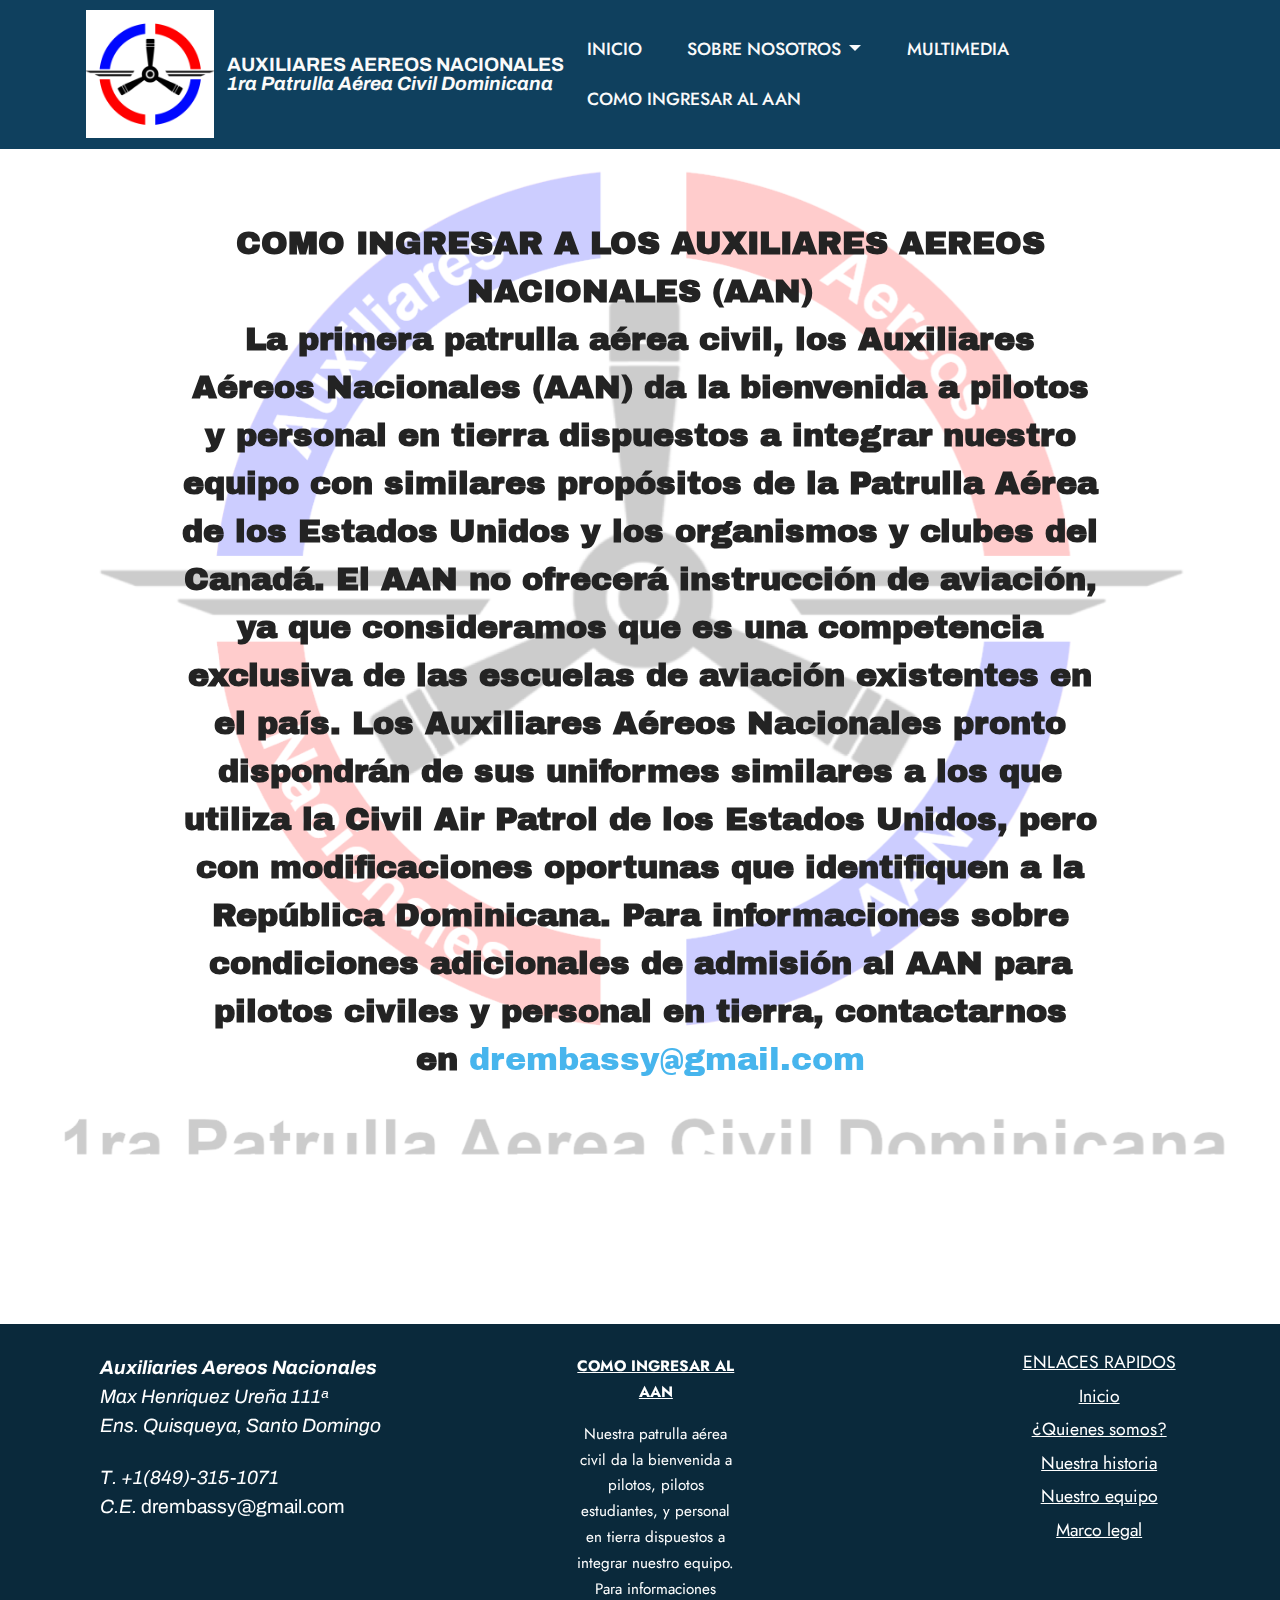
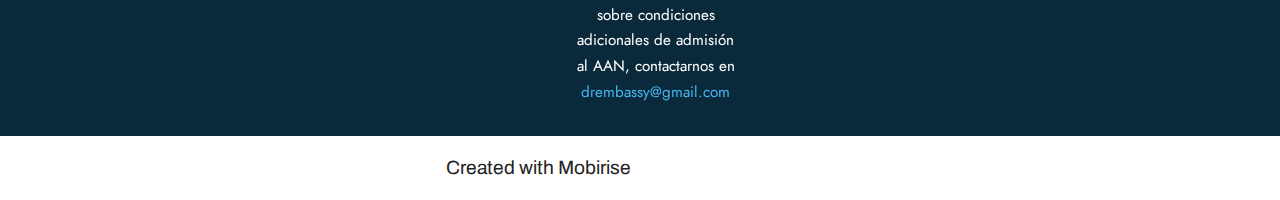
==== commit 668c0190: "Add files via upload" ====
--- a/eventos.html
+++ b/eventos.html
@@ -1,24 +1,24 @@
 <!DOCTYPE html>
 <html  >
 <head>
-  
+  <!-- Site made with Mobirise Website Builder v5.6.13, https://mobirise.com -->
   <meta charset="UTF-8">
   <meta http-equiv="X-UA-Compatible" content="IE=edge">
-  
+  <meta name="generator" content="Mobirise v5.6.13, mobirise.com">
   <meta name="twitter:card" content="summary_large_image"/>
   <meta name="twitter:image:src" content="">
   <meta property="og:image" content="">
-  <meta name="twitter:title" content="Eventos">
+  <meta name="twitter:title" content="COMO INGRESAR AL AAN">
   <meta name="viewport" content="width=device-width, initial-scale=1, minimum-scale=1">
-  <link rel="shortcut icon" href="assets/images/aanbg-192x192.png" type="image/x-icon">
+  <link rel="shortcut icon" href="assets/images/logo-aan-v2.2-1260x1260-292x292.png" type="image/x-icon">
   <meta name="description" content="">
   
   
-  <title>Eventos</title>
+  <title>COMO INGRESAR AL AAN</title>
   <link rel="stylesheet" href="assets/bootstrap/css/bootstrap.min.css">
   <link rel="stylesheet" href="assets/bootstrap/css/bootstrap-grid.min.css">
   <link rel="stylesheet" href="assets/bootstrap/css/bootstrap-reboot.min.css">
-  <link rel="stylesheet" href="assets/popup-overlay-plugin/style.css">
+  <link rel="stylesheet" href="assets/parallax/jarallax.css">
   <link rel="stylesheet" href="assets/dropdown/css/style.css">
   <link rel="stylesheet" href="assets/socicon/css/styles.css">
   <link rel="stylesheet" href="assets/theme/css/style.css">
@@ -43,7 +43,7 @@
             <div class="navbar-brand">
                 <span class="navbar-logo">
                     <a href="index.html#top">
-                        <img src="assets/images/aanbg-192x192.png" alt="" style="height: 4.9rem;">
+                        <img src="assets/images/logo-aan-v2.2-1260x1260-292x292.png" alt="" style="height: 8rem;">
                     </a>
                 </span>
                 <span class="navbar-caption-wrap"><a class="navbar-caption text-white text-primary display-7" href="index.html#top">AUXILIARES AEREOS NACIONALES<br><em>1ra Patrulla Aérea Civil Dominicana</em></a></span>
@@ -57,10 +57,7 @@
                 </div>
             </button>
             <div class="collapse navbar-collapse" id="navbarSupportedContent">
-                <ul class="navbar-nav nav-dropdown nav-right" data-app-modern-menu="true"><li class="nav-item"><a class="nav-link link text-white show text-primary display-4" href="mision.html#top" aria-expanded="false">SOBRE</a></li><li class="nav-item"><a class="nav-link link text-white text-primary display-4" href="servicios.html">SERVICIOS</a></li><li class="nav-item"><a class="nav-link link text-white display-4" href="#">TRANSPARENCIA</a></li><li class="nav-item"><a class="nav-link link text-white display-4" href="#">NOTICIAS</a></li>
-                    
-                    <li class="nav-item"><a class="nav-link link text-white display-4" href="#">CONTACTO</a>
-                    </li></ul>
+                <ul class="navbar-nav nav-dropdown nav-right" data-app-modern-menu="true"><li class="nav-item"><a class="nav-link link text-white text-primary show display-4" href="index.html" aria-expanded="true">INICIO</a></li><li class="nav-item dropdown"><a class="nav-link link text-white text-primary dropdown-toggle display-4" href="index.html" data-toggle="dropdown-submenu" data-bs-toggle="dropdown" data-bs-auto-close="outside" aria-expanded="false">SOBRE NOSOTROS</a><div class="dropdown-menu" aria-labelledby="dropdown-294"><a class="text-white text-primary show dropdown-item display-4" href="page6.html">¿QUIENES SOMOS?</a><a class="text-white text-primary show dropdown-item display-4" href="servicios.html">NUESTRA HISTORIA</a><a class="text-white text-primary show dropdown-item display-4" href="mision.html">NUESTRO EQUIPO</a><a class="text-white text-primary dropdown-item display-4" href="page7.html">MARCO LEGAL</a></div></li><li class="nav-item"><a class="nav-link link text-white text-primary show display-4" href="page8.html">MULTIMEDIA</a></li><li class="nav-item"><a class="nav-link link text-white text-primary show display-4" href="eventos.html">COMO INGRESAR AL AAN</a></li></ul>
                 
                 
             </div>
@@ -68,13 +65,16 @@
     </nav>
 </section>
 
-<section data-bs-version="5.1" class="content4 cid-tmCGgu04ba" id="content4-j">
+<section data-bs-version="5.1" class="content4 cid-tmCGgu04ba mbr-parallax-background" id="content4-j">
     
-    
+    <div class="mbr-overlay" style="opacity: 0.8; background-color: rgb(255, 255, 255);">
+    </div>
     <div class="container">
         <div class="row justify-content-center">
             <div class="title col-md-12 col-lg-10">
-                <h3 class="mbr-section-title mbr-fonts-style align-center mb-4 display-5"><strong>Eventos Pendientes</strong><br><strong>(Proximamente)</strong></h3>
+                <h3 class="mbr-section-title mbr-fonts-style align-center mb-4 display-5"><strong>COMO INGRESAR A LOS AUXILIARES AEREOS NACIONALES (AAN)
+</strong><div><strong>La primera patrulla aérea civil, los Auxiliares Aéreos Nacionales (AAN) da la bienvenida a pilotos y personal en tierra dispuestos a integrar nuestro equipo con similares propósitos de la Patrulla Aérea de los Estados Unidos y los organismos y clubes del Canadá. El AAN no ofrecerá instrucción de aviación, ya que consideramos que es una competencia exclusiva de las escuelas de aviación existentes en el país. Los Auxiliares Aéreos Nacionales pronto dispondrán de sus uniformes similares a los que utiliza la Civil Air Patrol de los Estados Unidos, pero con modificaciones oportunas que identifiquen a la República Dominicana. Para informaciones sobre condiciones adicionales de admisión al AAN para pilotos civiles y personal en tierra, contactarnos en&nbsp;<a href="mailto:drembassy@gmail.com" class="text-info">drembassy@gmail.com</a>
+</strong></div><div><strong><br></strong></div></h3>
                 <h4 class="mbr-section-subtitle align-center mbr-fonts-style mb-4 display-2"></h4>
                 
             </div>
@@ -91,9 +91,9 @@
     <div class="container">
         <div class="row mbr-white">
             <div class="col-12 col-lg-5 footer-item">
-                <h5 class="address-text mbr-fonts-style display-7"><em><strong>Auxiliaries Aereos Nacionales<br></strong>Max Henriquez Ureña 111ᵃ<br>Ens. Quisqueya, Santo Domingo</em></h5>
+                <h5 class="address-text mbr-fonts-style display-7"><em><strong>Auxiliaries Aereos Nacionales&nbsp; &nbsp;</strong></em><em><strong><br></strong>Max Henriquez Ureña 111ᵃ<br>Ens. Quisqueya, Santo Domingo</em></h5>
                 <p class="contacts-text mbr-fonts-style display-7"><em>
-                    T. +1(849)-315-1071<br>C.E. drembassy@gmail.com</em><br><br><em><br></em></p>
+                    T. +1(849)-315-1071<br>C.E. <a href="mailto:drembassy@gmail.com" class="text-primary">drembassy@gmail.com</a></em><br><br><em><br></em></p>
                 
             </div>
             <div class="footer-content col-12 col-lg-7">
@@ -112,26 +112,13 @@
                 </div>
                 <div class="col-12 col-md-4 footer-item">
                     
-                    <ul class="list mbr-fonts-style display-4">
-                        <li class="mbr-text item-wrap"><u>Enlaces Rápidos</u></li>
-                        <li class="mbr-text item-wrap"><span style="font-size: 1.1rem;">Miembros</span></li><li class="mbr-text item-wrap"><span style="font-size: 1.1rem;">Seguridad</span><br></li>
-                        <li class="mbr-text item-wrap"><span style="font-size: 1.1rem;">Socios</span></li><li class="mbr-text item-wrap"><span style="font-size: 1.1rem;">Contactar</span><br></li>
-
-                    </ul>
+                    <ul class="list mbr-fonts-style display-4"><p><u>ENLACES RAPIDOS</u></p><p><u><a href="index.html" class="text-primary">Inicio</a></u></p><p><u><a href="page6.html" class="text-primary">¿Quienes somos?</a></u></p><p><u><a href="servicios.html" class="text-primary">Nuestra historia</a></u></p><p><u><a href="mision.html" class="text-primary">Nuestro equipo</a></u></p><p><u><a href="page7.html" class="text-primary">Marco legal</a></u></p></ul>
                 </div>
             </div>
             
         </div>
     </div>
-</section>
-
-
-<script src="assets/bootstrap/js/bootstrap.bundle.min.js"></script>
-  <script src="assets/smoothscroll/smooth-scroll.js"></script>
-  <script src="assets/ytplayer/index.js"></script>
-  <script src="assets/dropdown/js/navbar-dropdown.js"></script>
-  <script src="assets/theme/js/script.js"></script>
-  
+</section><section class="display-7" style="padding: 0;align-items: center;justify-content: center;flex-wrap: wrap;    align-content: center;display: flex;position: relative;height: 4rem;"><a href="https://mobiri.se/2902497" style="flex: 1 1;height: 4rem;position: absolute;width: 100%;z-index: 1;"><img alt="" style="height: 4rem;" src="[data-uri]"></a><p style="margin: 0;text-align: center;" class="display-7">Created with Mobirise &#8204;</p><a style="z-index:1" href="https://mobirise.com/web-page-maker.html">Free Web Page Creator</a></section><script src="assets/bootstrap/js/bootstrap.bundle.min.js"></script>  <script src="assets/parallax/jarallax.js"></script>  <script src="assets/smoothscroll/smooth-scroll.js"></script>  <script src="assets/ytplayer/index.js"></script>  <script src="assets/dropdown/js/navbar-dropdown.js"></script>  <script src="assets/theme/js/script.js"></script>  
   
   
 </body>
--- a/assets/parallax/jarallax.css
+++ b/assets/parallax/jarallax.css
@@ -0,0 +1,15 @@
+.jarallax {
+    position: relative;
+    z-index: 0;
+}
+.jarallax > .jarallax-img {
+    position: absolute;
+    object-fit: cover;
+    /* support for plugin https://github.com/bfred-it/object-fit-images */
+    font-family: 'object-fit: cover;';
+    top: 0;
+    left: 0;
+    width: 100%;
+    height: 100%;
+    z-index: -1;
+}--- a/assets/mobirise/css/mbr-additional.css
+++ b/assets/mobirise/css/mbr-additional.css
@@ -847,7 +847,7 @@
 }
 @media (min-width: 992px) {
   .cid-tmksuA81nA .navbar.collapsed.opened:not(.navbar-short) .navbar-collapse {
-    max-height: calc(98.5vh - 4.9rem);
+    max-height: calc(98.5vh - 8rem);
   }
 }
 .cid-tmksuA81nA .navbar.collapsed .dropdown-menu .dropdown-submenu {
@@ -1071,7 +1071,7 @@
   }
 }
 .cid-tmkSdViCQp {
-  padding-top: 0rem;
+  padding-top: 8rem;
   padding-bottom: 0rem;
   background-image: url("../../../assets/images/dr-flag-dark-1752x992.jpg");
 }
@@ -1151,7 +1151,7 @@
   top: 0;
 }
 .cid-tmkSdViCQp .subt1.mbr-section-subtitle {
-  text-align: left;
+  text-align: center;
   color: #ffffff;
 }
 .cid-tmkSdViCQp .list1 {
@@ -1159,7 +1159,7 @@
   color: #ffffff;
 }
 .cid-tmkSdViCQp .list1 P {
-  text-align: left;
+  text-align: center;
 }
 .cid-tmkzKXDv9b {
   padding-top: 4rem;
@@ -1191,12 +1191,12 @@
   background-position: center center;
 }
 .cid-tmkzKXDv9b .card2 {
-  background-image: url("../../../assets/images/simon-fitall-drbufutox5m-unsplash-2000x1328.jpeg");
+  background-image: url("../../../assets/images/wtf1-2-486ba1e1e035d133-1024x768.jpg");
   background-size: cover;
   background-position: center center;
 }
 .cid-tmkzKXDv9b .card3 {
-  background-image: url("../../../assets/images/img-994-2000x1500.jpg");
+  background-image: url("../../../assets/images/cessna-172-564x433.jpeg");
   background-size: cover;
   background-position: center center;
 }
@@ -1474,7 +1474,7 @@
   padding-left: 0;
   margin-bottom: 0;
   color: #ffffff;
-  text-align: left;
+  text-align: center;
 }
 .cid-tmkxVUBmEP .list a {
   color: #ffffff;
@@ -1503,6 +1503,9 @@
   height: 100%;
   position: absolute;
   top: 0;
+}
+.cid-tmkxVUBmEP .mbr-section-subtitle {
+  text-align: center;
 }
 .cid-tmksuA81nA {
   z-index: 1000;
@@ -1669,7 +1672,7 @@
 }
 @media (min-width: 992px) {
   .cid-tmksuA81nA .navbar.collapsed.opened:not(.navbar-short) .navbar-collapse {
-    max-height: calc(98.5vh - 4.9rem);
+    max-height: calc(98.5vh - 8rem);
   }
 }
 .cid-tmksuA81nA .navbar.collapsed .dropdown-menu .dropdown-submenu {
@@ -1893,9 +1896,12 @@
   }
 }
 .cid-tmCzmSGvxh {
-  padding-top: 5rem;
-  padding-bottom: 5rem;
-  background-color: #ffffff;
+  padding-top: 10rem;
+  padding-bottom: 9rem;
+  background-image: url("../../../assets/images/logo-aan-v2.2-1500x1500-1500x1500.png");
+}
+.cid-tmCzmSGvxh .mbr-section-title DIV {
+  text-align: center;
 }
 .cid-tmkxVUBmEP {
   padding-top: 0rem;
@@ -1960,7 +1966,7 @@
   padding-left: 0;
   margin-bottom: 0;
   color: #ffffff;
-  text-align: left;
+  text-align: center;
 }
 .cid-tmkxVUBmEP .list a {
   color: #ffffff;
@@ -1989,6 +1995,9 @@
   height: 100%;
   position: absolute;
   top: 0;
+}
+.cid-tmkxVUBmEP .mbr-section-subtitle {
+  text-align: center;
 }
 .cid-tmksuA81nA {
   z-index: 1000;
@@ -2155,7 +2164,7 @@
 }
 @media (min-width: 992px) {
   .cid-tmksuA81nA .navbar.collapsed.opened:not(.navbar-short) .navbar-collapse {
-    max-height: calc(98.5vh - 4.9rem);
+    max-height: calc(98.5vh - 8rem);
   }
 }
 .cid-tmksuA81nA .navbar.collapsed .dropdown-menu .dropdown-submenu {
@@ -2379,9 +2388,9 @@
   }
 }
 .cid-tmCFXmZGZI {
-  padding-top: 5rem;
-  padding-bottom: 2rem;
-  background-color: #f9fdff;
+  padding-top: 10rem;
+  padding-bottom: 10rem;
+  background-image: url("../../../assets/images/logo-aan-v2.2-1500x1500-1500x1500.png");
 }
 .cid-tmkxVUBmEP {
   padding-top: 0rem;
@@ -2446,7 +2455,7 @@
   padding-left: 0;
   margin-bottom: 0;
   color: #ffffff;
-  text-align: left;
+  text-align: center;
 }
 .cid-tmkxVUBmEP .list a {
   color: #ffffff;
@@ -2475,6 +2484,9 @@
   height: 100%;
   position: absolute;
   top: 0;
+}
+.cid-tmkxVUBmEP .mbr-section-subtitle {
+  text-align: center;
 }
 .cid-tmksuA81nA {
   z-index: 1000;
@@ -2641,7 +2653,7 @@
 }
 @media (min-width: 992px) {
   .cid-tmksuA81nA .navbar.collapsed.opened:not(.navbar-short) .navbar-collapse {
-    max-height: calc(98.5vh - 4.9rem);
+    max-height: calc(98.5vh - 8rem);
   }
 }
 .cid-tmksuA81nA .navbar.collapsed .dropdown-menu .dropdown-submenu {
@@ -2865,9 +2877,9 @@
   }
 }
 .cid-tmCGgu04ba {
-  padding-top: 5rem;
-  padding-bottom: 5rem;
-  background-color: #f9fdff;
+  padding-top: 10rem;
+  padding-bottom: 10rem;
+  background-image: url("../../../assets/images/logo-aan-v2.2-1500x1500-1500x1500.png");
 }
 .cid-tmkxVUBmEP {
   padding-top: 0rem;
@@ -2932,7 +2944,7 @@
   padding-left: 0;
   margin-bottom: 0;
   color: #ffffff;
-  text-align: left;
+  text-align: center;
 }
 .cid-tmkxVUBmEP .list a {
   color: #ffffff;
@@ -2962,3 +2974,1965 @@
   position: absolute;
   top: 0;
 }
+.cid-tmkxVUBmEP .mbr-section-subtitle {
+  text-align: center;
+}
+.cid-tmQwSYVqFl {
+  z-index: 1000;
+  width: 100%;
+  position: relative;
+  min-height: 60px;
+}
+.cid-tmQwSYVqFl nav.navbar {
+  position: fixed;
+}
+.cid-tmQwSYVqFl .btn {
+  line-height: 1.2;
+}
+.cid-tmQwSYVqFl .navbar-buttons {
+  text-align: center;
+  min-width: 170px;
+}
+.cid-tmQwSYVqFl .nav-link {
+  position: relative;
+}
+.cid-tmQwSYVqFl .nav-link:before {
+  content: '';
+  position: absolute;
+  transition: all 0.3s;
+  bottom: 0;
+  left: 50%;
+  transform: translateX(-50%);
+  width: 0%;
+  height: 2px;
+  background: #40b0bf;
+}
+.cid-tmQwSYVqFl .nav-link:hover {
+  color: #40b0bf !important;
+}
+.cid-tmQwSYVqFl .nav-link:hover:before {
+  width: 100%;
+}
+.cid-tmQwSYVqFl .dropdown-item:before {
+  font-family: Moririse2 !important;
+  content: "\e966";
+  display: inline-block;
+  width: 0;
+  position: absolute;
+  left: 1rem;
+  top: 0.5rem;
+  margin-right: 0.5rem;
+  line-height: 1;
+  font-size: inherit;
+  vertical-align: middle;
+  text-align: center;
+  overflow: hidden;
+  transform: scale(0, 1);
+  transition: all 0.25s ease-in-out;
+}
+.cid-tmQwSYVqFl .dropdown-menu {
+  padding: 0;
+  border-radius: 4px;
+  box-shadow: 0 1px 3px 0 rgba(0, 0, 0, 0.1);
+}
+.cid-tmQwSYVqFl .dropdown-item {
+  border-bottom: 1px solid #e6e6e6;
+}
+.cid-tmQwSYVqFl .dropdown-item:hover,
+.cid-tmQwSYVqFl .dropdown-item:focus {
+  background: #ffffff !important;
+  color: white !important;
+}
+.cid-tmQwSYVqFl .dropdown-item:hover span {
+  color: white;
+}
+.cid-tmQwSYVqFl .dropdown-item:first-child {
+  border-top-left-radius: 4px;
+  border-top-right-radius: 4px;
+}
+.cid-tmQwSYVqFl .dropdown-item:last-child {
+  border-bottom: none;
+  border-bottom-left-radius: 4px;
+  border-bottom-right-radius: 4px;
+}
+.cid-tmQwSYVqFl .nav-dropdown .link {
+  padding: 0 0.3em !important;
+  margin: 0.667em 1em !important;
+}
+.cid-tmQwSYVqFl .nav-dropdown .link.dropdown-toggle::after {
+  margin-left: 0.5rem;
+  margin-top: -0.1rem;
+}
+.cid-tmQwSYVqFl .container {
+  display: flex;
+  margin: auto;
+}
+@media (min-width: 992px) {
+  .cid-tmQwSYVqFl .container {
+    flex-wrap: nowrap;
+  }
+}
+.cid-tmQwSYVqFl .iconfont-wrapper {
+  color: #000000 !important;
+  font-size: 1.5rem;
+  padding-right: 0.5rem;
+}
+.cid-tmQwSYVqFl .navbar-nav {
+  margin: auto;
+}
+.cid-tmQwSYVqFl .dropdown-menu,
+.cid-tmQwSYVqFl .navbar.opened {
+  background: #0f405e !important;
+}
+.cid-tmQwSYVqFl .nav-item:focus,
+.cid-tmQwSYVqFl .nav-link:focus {
+  outline: none;
+}
+.cid-tmQwSYVqFl .dropdown .dropdown-menu .dropdown-item {
+  width: auto;
+  transition: all 0.25s ease-in-out;
+}
+.cid-tmQwSYVqFl .dropdown .dropdown-menu .dropdown-item::after {
+  right: 0.5rem;
+}
+.cid-tmQwSYVqFl .dropdown .dropdown-menu .dropdown-item .mbr-iconfont {
+  margin-right: 0.5rem;
+  vertical-align: sub;
+}
+.cid-tmQwSYVqFl .dropdown .dropdown-menu .dropdown-item .mbr-iconfont:before {
+  display: inline-block;
+  transform: scale(1, 1);
+  transition: all 0.25s ease-in-out;
+}
+.cid-tmQwSYVqFl .collapsed .dropdown-menu .dropdown-item:before {
+  display: none;
+}
+.cid-tmQwSYVqFl .collapsed .dropdown .dropdown-menu .dropdown-item {
+  padding: 0.235em 1.5em 0.235em 1.5em !important;
+  transition: none;
+  margin: 0 !important;
+}
+.cid-tmQwSYVqFl .navbar {
+  min-height: 70px;
+  transition: all 0.3s;
+  border-bottom: 1px solid transparent;
+  background: #0f405e;
+}
+.cid-tmQwSYVqFl .navbar.opened {
+  transition: all 0.3s;
+}
+.cid-tmQwSYVqFl .navbar .dropdown-item {
+  padding: 0.5rem 1.8rem;
+}
+.cid-tmQwSYVqFl .navbar .navbar-logo img {
+  width: auto;
+}
+.cid-tmQwSYVqFl .navbar .navbar-collapse {
+  justify-content: flex-end;
+  z-index: 1;
+}
+.cid-tmQwSYVqFl .navbar.collapsed {
+  justify-content: center;
+}
+.cid-tmQwSYVqFl .navbar.collapsed .nav-item .nav-link::before {
+  display: none;
+}
+.cid-tmQwSYVqFl .navbar.collapsed.opened .dropdown-menu {
+  top: 0;
+}
+@media (min-width: 992px) {
+  .cid-tmQwSYVqFl .navbar.collapsed.opened:not(.navbar-short) .navbar-collapse {
+    max-height: calc(98.5vh - 8rem);
+  }
+}
+.cid-tmQwSYVqFl .navbar.collapsed .dropdown-menu .dropdown-submenu {
+  left: 0 !important;
+}
+.cid-tmQwSYVqFl .navbar.collapsed .dropdown-menu .dropdown-item:after {
+  right: auto;
+}
+.cid-tmQwSYVqFl .navbar.collapsed .dropdown-menu .dropdown-toggle[data-toggle="dropdown-submenu"]:after {
+  margin-left: 0.5rem;
+  margin-top: 0.2rem;
+  border-top: 0.35em solid;
+  border-right: 0.35em solid transparent;
+  border-left: 0.35em solid transparent;
+  border-bottom: 0;
+  top: 41%;
+}
+.cid-tmQwSYVqFl .navbar.collapsed ul.navbar-nav li {
+  margin: auto;
+}
+.cid-tmQwSYVqFl .navbar.collapsed .dropdown-menu .dropdown-item {
+  padding: 0.25rem 1.5rem;
+  text-align: center;
+}
+.cid-tmQwSYVqFl .navbar.collapsed .icons-menu {
+  padding-left: 0;
+  padding-right: 0;
+  padding-top: 0.5rem;
+  padding-bottom: 0.5rem;
+}
+@media (max-width: 991px) {
+  .cid-tmQwSYVqFl .navbar .nav-item .nav-link::before {
+    display: none;
+  }
+  .cid-tmQwSYVqFl .navbar.opened .dropdown-menu {
+    top: 0;
+  }
+  .cid-tmQwSYVqFl .navbar .dropdown-menu .dropdown-submenu {
+    left: 0 !important;
+  }
+  .cid-tmQwSYVqFl .navbar .dropdown-menu .dropdown-item:after {
+    right: auto;
+  }
+  .cid-tmQwSYVqFl .navbar .dropdown-menu .dropdown-toggle[data-toggle="dropdown-submenu"]:after {
+    margin-left: 0.5rem;
+    margin-top: 0.2rem;
+    border-top: 0.35em solid;
+    border-right: 0.35em solid transparent;
+    border-left: 0.35em solid transparent;
+    border-bottom: 0;
+    top: 40%;
+  }
+  .cid-tmQwSYVqFl .navbar .navbar-logo img {
+    height: 3rem !important;
+  }
+  .cid-tmQwSYVqFl .navbar ul.navbar-nav li {
+    margin: auto;
+  }
+  .cid-tmQwSYVqFl .navbar .dropdown-menu .dropdown-item {
+    padding: 0.25rem 1.5rem !important;
+    text-align: center;
+  }
+  .cid-tmQwSYVqFl .navbar .navbar-brand {
+    flex-shrink: initial;
+    flex-basis: auto;
+    word-break: break-word;
+    padding-right: 2rem;
+  }
+  .cid-tmQwSYVqFl .navbar .navbar-toggler {
+    flex-basis: auto;
+  }
+  .cid-tmQwSYVqFl .navbar .icons-menu {
+    padding-left: 0;
+    padding-top: 0.5rem;
+    padding-bottom: 0.5rem;
+  }
+}
+@media (max-width: 991px) and (max-width: 767px) {
+  .cid-tmQwSYVqFl .navbar .navbar-brand {
+    width: calc(100% - 31px);
+  }
+}
+.cid-tmQwSYVqFl .navbar.navbar-short {
+  min-height: 60px;
+  box-shadow: 0 1px 3px 0 rgba(0, 0, 0, 0.1);
+}
+.cid-tmQwSYVqFl .navbar.navbar-short .navbar-logo img {
+  height: 5rem !important;
+}
+.cid-tmQwSYVqFl .navbar.navbar-short .navbar-brand {
+  min-height: 60px;
+  padding: 0;
+}
+.cid-tmQwSYVqFl .navbar-brand {
+  min-height: 70px;
+  flex-shrink: 0;
+  align-items: center;
+  margin-right: 0;
+  padding: 10px 0;
+  transition: all 0.3s;
+  word-break: break-word;
+  z-index: 1;
+}
+.cid-tmQwSYVqFl .navbar-brand .navbar-caption {
+  line-height: inherit !important;
+}
+.cid-tmQwSYVqFl .navbar-brand .navbar-logo a {
+  outline: none;
+}
+.cid-tmQwSYVqFl .dropdown-item.active,
+.cid-tmQwSYVqFl .dropdown-item:active {
+  background-color: transparent;
+}
+.cid-tmQwSYVqFl .navbar-expand-lg .navbar-nav .nav-link {
+  padding: 0;
+}
+.cid-tmQwSYVqFl .nav-dropdown .link.dropdown-toggle {
+  margin-right: 1.667em;
+}
+.cid-tmQwSYVqFl .nav-dropdown .link.dropdown-toggle[aria-expanded="true"] {
+  margin-right: 0;
+  padding: 0.667em 1.667em;
+}
+.cid-tmQwSYVqFl .navbar.navbar-expand-lg .dropdown .dropdown-menu {
+  background: #0f405e;
+}
+.cid-tmQwSYVqFl .navbar.navbar-expand-lg .dropdown .dropdown-menu .dropdown-submenu {
+  margin: 0;
+  left: 100%;
+}
+.cid-tmQwSYVqFl .navbar .dropdown.open > .dropdown-menu {
+  display: block;
+}
+.cid-tmQwSYVqFl ul.navbar-nav {
+  flex-wrap: wrap;
+}
+.cid-tmQwSYVqFl button.navbar-toggler {
+  outline: none;
+  width: 31px;
+  height: 20px;
+  cursor: pointer;
+  transition: all 0.2s;
+  position: relative;
+  align-self: center;
+}
+.cid-tmQwSYVqFl button.navbar-toggler .hamburger span {
+  position: absolute;
+  right: 0;
+  width: 30px;
+  height: 2px;
+  border-right: 5px;
+  background-color: #000000;
+}
+.cid-tmQwSYVqFl button.navbar-toggler .hamburger span:nth-child(1) {
+  top: 0;
+  transition: all 0.2s;
+}
+.cid-tmQwSYVqFl button.navbar-toggler .hamburger span:nth-child(2) {
+  top: 8px;
+  transition: all 0.15s;
+}
+.cid-tmQwSYVqFl button.navbar-toggler .hamburger span:nth-child(3) {
+  top: 8px;
+  transition: all 0.15s;
+}
+.cid-tmQwSYVqFl button.navbar-toggler .hamburger span:nth-child(4) {
+  top: 16px;
+  transition: all 0.2s;
+}
+.cid-tmQwSYVqFl nav.opened .hamburger span:nth-child(1) {
+  top: 8px;
+  width: 0;
+  opacity: 0;
+  right: 50%;
+  transition: all 0.2s;
+}
+.cid-tmQwSYVqFl nav.opened .hamburger span:nth-child(2) {
+  transform: rotate(45deg);
+  transition: all 0.25s;
+}
+.cid-tmQwSYVqFl nav.opened .hamburger span:nth-child(3) {
+  transform: rotate(-45deg);
+  transition: all 0.25s;
+}
+.cid-tmQwSYVqFl nav.opened .hamburger span:nth-child(4) {
+  top: 8px;
+  width: 0;
+  opacity: 0;
+  right: 50%;
+  transition: all 0.2s;
+}
+.cid-tmQwSYVqFl .navbar-dropdown {
+  padding: 0 1rem;
+  position: fixed;
+}
+.cid-tmQwSYVqFl a.nav-link {
+  display: flex;
+  align-items: center;
+  justify-content: center;
+}
+.cid-tmQwSYVqFl .icons-menu {
+  flex-wrap: nowrap;
+  display: flex;
+  justify-content: center;
+  padding-left: 1rem;
+  padding-right: 1rem;
+  padding-top: 0.3rem;
+  text-align: center;
+}
+@media screen and (-ms-high-contrast: active), (-ms-high-contrast: none) {
+  .cid-tmQwSYVqFl .navbar {
+    height: 70px;
+  }
+  .cid-tmQwSYVqFl .navbar.opened {
+    height: auto;
+  }
+  .cid-tmQwSYVqFl .nav-item .nav-link:hover::before {
+    width: 175%;
+    max-width: calc(100% + 2rem);
+    left: -1rem;
+  }
+}
+.cid-tmQwSZGq5y {
+  padding-top: 10rem;
+  padding-bottom: 5rem;
+  background-image: url("../../../assets/images/logo-aan-v2.2-1500x1500-1500x1500.png");
+}
+.cid-tmQwT0vy4p {
+  padding-top: 0rem;
+  padding-bottom: 0rem;
+  background-color: #0a293b;
+}
+.cid-tmQwT0vy4p .footer-item {
+  padding: 30px;
+}
+.cid-tmQwT0vy4p .mbr-section-subtitle,
+.cid-tmQwT0vy4p .address-text {
+  margin-bottom: 1.5rem;
+}
+.cid-tmQwT0vy4p .social-row {
+  display: flex;
+  flex-wrap: wrap;
+}
+@media (min-width: 992px) {
+  .cid-tmQwT0vy4p .social-row {
+    padding-top: 1.5rem;
+  }
+}
+.cid-tmQwT0vy4p .soc-item {
+  display: flex;
+  align-items: center;
+  justify-content: center;
+  border-radius: 50%;
+  border: 1px solid #ffffff;
+  background-color: transparent;
+  margin-right: 0.5rem;
+  margin-bottom: 1rem;
+  padding: 0.5rem;
+  height: 2.5rem;
+  width: 2.5rem;
+}
+@media (max-width: 767px) {
+  .cid-tmQwT0vy4p .row {
+    text-align: center;
+  }
+  .cid-tmQwT0vy4p .social-row {
+    justify-content: center;
+  }
+}
+.cid-tmQwT0vy4p .footer-content {
+  display: flex;
+  padding: 0;
+}
+@media (max-width: 767px) {
+  .cid-tmQwT0vy4p .footer-content {
+    flex-wrap: wrap;
+  }
+}
+.cid-tmQwT0vy4p .contacts-text {
+  color: #ffffff;
+  margin-bottom: 1.5rem;
+}
+.cid-tmQwT0vy4p .mbr-text {
+  color: #ffffff;
+}
+.cid-tmQwT0vy4p .list {
+  list-style: none;
+  padding-left: 0;
+  margin-bottom: 0;
+  color: #ffffff;
+  text-align: center;
+}
+.cid-tmQwT0vy4p .list a {
+  color: #ffffff;
+}
+.cid-tmQwT0vy4p .list a:hover {
+  background-image: none !important;
+  color: #ffffff !important;
+}
+.cid-tmQwT0vy4p .item-wrap:not(:last-child) {
+  padding-bottom: 8px;
+}
+.cid-tmQwT0vy4p .item-wrap:not(:first-child) {
+  margin-top: 8px;
+}
+.cid-tmQwT0vy4p .mbr-iconfont {
+  color: #ffffff;
+}
+.cid-tmQwT0vy4p .mbr-fallback-image.disabled {
+  display: none;
+}
+.cid-tmQwT0vy4p .mbr-fallback-image {
+  display: block;
+  background-size: cover;
+  background-position: center center;
+  width: 100%;
+  height: 100%;
+  position: absolute;
+  top: 0;
+}
+.cid-tmQwT0vy4p .mbr-section-subtitle {
+  text-align: center;
+}
+.cid-tmQJbUXCJw {
+  z-index: 1000;
+  width: 100%;
+  position: relative;
+  min-height: 60px;
+}
+.cid-tmQJbUXCJw nav.navbar {
+  position: fixed;
+}
+.cid-tmQJbUXCJw .btn {
+  line-height: 1.2;
+}
+.cid-tmQJbUXCJw .navbar-buttons {
+  text-align: center;
+  min-width: 170px;
+}
+.cid-tmQJbUXCJw .nav-link {
+  position: relative;
+}
+.cid-tmQJbUXCJw .nav-link:before {
+  content: '';
+  position: absolute;
+  transition: all 0.3s;
+  bottom: 0;
+  left: 50%;
+  transform: translateX(-50%);
+  width: 0%;
+  height: 2px;
+  background: #40b0bf;
+}
+.cid-tmQJbUXCJw .nav-link:hover {
+  color: #40b0bf !important;
+}
+.cid-tmQJbUXCJw .nav-link:hover:before {
+  width: 100%;
+}
+.cid-tmQJbUXCJw .dropdown-item:before {
+  font-family: Moririse2 !important;
+  content: "\e966";
+  display: inline-block;
+  width: 0;
+  position: absolute;
+  left: 1rem;
+  top: 0.5rem;
+  margin-right: 0.5rem;
+  line-height: 1;
+  font-size: inherit;
+  vertical-align: middle;
+  text-align: center;
+  overflow: hidden;
+  transform: scale(0, 1);
+  transition: all 0.25s ease-in-out;
+}
+.cid-tmQJbUXCJw .dropdown-menu {
+  padding: 0;
+  border-radius: 4px;
+  box-shadow: 0 1px 3px 0 rgba(0, 0, 0, 0.1);
+}
+.cid-tmQJbUXCJw .dropdown-item {
+  border-bottom: 1px solid #e6e6e6;
+}
+.cid-tmQJbUXCJw .dropdown-item:hover,
+.cid-tmQJbUXCJw .dropdown-item:focus {
+  background: #ffffff !important;
+  color: white !important;
+}
+.cid-tmQJbUXCJw .dropdown-item:hover span {
+  color: white;
+}
+.cid-tmQJbUXCJw .dropdown-item:first-child {
+  border-top-left-radius: 4px;
+  border-top-right-radius: 4px;
+}
+.cid-tmQJbUXCJw .dropdown-item:last-child {
+  border-bottom: none;
+  border-bottom-left-radius: 4px;
+  border-bottom-right-radius: 4px;
+}
+.cid-tmQJbUXCJw .nav-dropdown .link {
+  padding: 0 0.3em !important;
+  margin: 0.667em 1em !important;
+}
+.cid-tmQJbUXCJw .nav-dropdown .link.dropdown-toggle::after {
+  margin-left: 0.5rem;
+  margin-top: -0.1rem;
+}
+.cid-tmQJbUXCJw .container {
+  display: flex;
+  margin: auto;
+}
+@media (min-width: 992px) {
+  .cid-tmQJbUXCJw .container {
+    flex-wrap: nowrap;
+  }
+}
+.cid-tmQJbUXCJw .iconfont-wrapper {
+  color: #000000 !important;
+  font-size: 1.5rem;
+  padding-right: 0.5rem;
+}
+.cid-tmQJbUXCJw .navbar-nav {
+  margin: auto;
+}
+.cid-tmQJbUXCJw .dropdown-menu,
+.cid-tmQJbUXCJw .navbar.opened {
+  background: #0f405e !important;
+}
+.cid-tmQJbUXCJw .nav-item:focus,
+.cid-tmQJbUXCJw .nav-link:focus {
+  outline: none;
+}
+.cid-tmQJbUXCJw .dropdown .dropdown-menu .dropdown-item {
+  width: auto;
+  transition: all 0.25s ease-in-out;
+}
+.cid-tmQJbUXCJw .dropdown .dropdown-menu .dropdown-item::after {
+  right: 0.5rem;
+}
+.cid-tmQJbUXCJw .dropdown .dropdown-menu .dropdown-item .mbr-iconfont {
+  margin-right: 0.5rem;
+  vertical-align: sub;
+}
+.cid-tmQJbUXCJw .dropdown .dropdown-menu .dropdown-item .mbr-iconfont:before {
+  display: inline-block;
+  transform: scale(1, 1);
+  transition: all 0.25s ease-in-out;
+}
+.cid-tmQJbUXCJw .collapsed .dropdown-menu .dropdown-item:before {
+  display: none;
+}
+.cid-tmQJbUXCJw .collapsed .dropdown .dropdown-menu .dropdown-item {
+  padding: 0.235em 1.5em 0.235em 1.5em !important;
+  transition: none;
+  margin: 0 !important;
+}
+.cid-tmQJbUXCJw .navbar {
+  min-height: 70px;
+  transition: all 0.3s;
+  border-bottom: 1px solid transparent;
+  background: #0f405e;
+}
+.cid-tmQJbUXCJw .navbar.opened {
+  transition: all 0.3s;
+}
+.cid-tmQJbUXCJw .navbar .dropdown-item {
+  padding: 0.5rem 1.8rem;
+}
+.cid-tmQJbUXCJw .navbar .navbar-logo img {
+  width: auto;
+}
+.cid-tmQJbUXCJw .navbar .navbar-collapse {
+  justify-content: flex-end;
+  z-index: 1;
+}
+.cid-tmQJbUXCJw .navbar.collapsed {
+  justify-content: center;
+}
+.cid-tmQJbUXCJw .navbar.collapsed .nav-item .nav-link::before {
+  display: none;
+}
+.cid-tmQJbUXCJw .navbar.collapsed.opened .dropdown-menu {
+  top: 0;
+}
+@media (min-width: 992px) {
+  .cid-tmQJbUXCJw .navbar.collapsed.opened:not(.navbar-short) .navbar-collapse {
+    max-height: calc(98.5vh - 8rem);
+  }
+}
+.cid-tmQJbUXCJw .navbar.collapsed .dropdown-menu .dropdown-submenu {
+  left: 0 !important;
+}
+.cid-tmQJbUXCJw .navbar.collapsed .dropdown-menu .dropdown-item:after {
+  right: auto;
+}
+.cid-tmQJbUXCJw .navbar.collapsed .dropdown-menu .dropdown-toggle[data-toggle="dropdown-submenu"]:after {
+  margin-left: 0.5rem;
+  margin-top: 0.2rem;
+  border-top: 0.35em solid;
+  border-right: 0.35em solid transparent;
+  border-left: 0.35em solid transparent;
+  border-bottom: 0;
+  top: 41%;
+}
+.cid-tmQJbUXCJw .navbar.collapsed ul.navbar-nav li {
+  margin: auto;
+}
+.cid-tmQJbUXCJw .navbar.collapsed .dropdown-menu .dropdown-item {
+  padding: 0.25rem 1.5rem;
+  text-align: center;
+}
+.cid-tmQJbUXCJw .navbar.collapsed .icons-menu {
+  padding-left: 0;
+  padding-right: 0;
+  padding-top: 0.5rem;
+  padding-bottom: 0.5rem;
+}
+@media (max-width: 991px) {
+  .cid-tmQJbUXCJw .navbar .nav-item .nav-link::before {
+    display: none;
+  }
+  .cid-tmQJbUXCJw .navbar.opened .dropdown-menu {
+    top: 0;
+  }
+  .cid-tmQJbUXCJw .navbar .dropdown-menu .dropdown-submenu {
+    left: 0 !important;
+  }
+  .cid-tmQJbUXCJw .navbar .dropdown-menu .dropdown-item:after {
+    right: auto;
+  }
+  .cid-tmQJbUXCJw .navbar .dropdown-menu .dropdown-toggle[data-toggle="dropdown-submenu"]:after {
+    margin-left: 0.5rem;
+    margin-top: 0.2rem;
+    border-top: 0.35em solid;
+    border-right: 0.35em solid transparent;
+    border-left: 0.35em solid transparent;
+    border-bottom: 0;
+    top: 40%;
+  }
+  .cid-tmQJbUXCJw .navbar .navbar-logo img {
+    height: 3rem !important;
+  }
+  .cid-tmQJbUXCJw .navbar ul.navbar-nav li {
+    margin: auto;
+  }
+  .cid-tmQJbUXCJw .navbar .dropdown-menu .dropdown-item {
+    padding: 0.25rem 1.5rem !important;
+    text-align: center;
+  }
+  .cid-tmQJbUXCJw .navbar .navbar-brand {
+    flex-shrink: initial;
+    flex-basis: auto;
+    word-break: break-word;
+    padding-right: 2rem;
+  }
+  .cid-tmQJbUXCJw .navbar .navbar-toggler {
+    flex-basis: auto;
+  }
+  .cid-tmQJbUXCJw .navbar .icons-menu {
+    padding-left: 0;
+    padding-top: 0.5rem;
+    padding-bottom: 0.5rem;
+  }
+}
+@media (max-width: 991px) and (max-width: 767px) {
+  .cid-tmQJbUXCJw .navbar .navbar-brand {
+    width: calc(100% - 31px);
+  }
+}
+.cid-tmQJbUXCJw .navbar.navbar-short {
+  min-height: 60px;
+  box-shadow: 0 1px 3px 0 rgba(0, 0, 0, 0.1);
+}
+.cid-tmQJbUXCJw .navbar.navbar-short .navbar-logo img {
+  height: 5rem !important;
+}
+.cid-tmQJbUXCJw .navbar.navbar-short .navbar-brand {
+  min-height: 60px;
+  padding: 0;
+}
+.cid-tmQJbUXCJw .navbar-brand {
+  min-height: 70px;
+  flex-shrink: 0;
+  align-items: center;
+  margin-right: 0;
+  padding: 10px 0;
+  transition: all 0.3s;
+  word-break: break-word;
+  z-index: 1;
+}
+.cid-tmQJbUXCJw .navbar-brand .navbar-caption {
+  line-height: inherit !important;
+}
+.cid-tmQJbUXCJw .navbar-brand .navbar-logo a {
+  outline: none;
+}
+.cid-tmQJbUXCJw .dropdown-item.active,
+.cid-tmQJbUXCJw .dropdown-item:active {
+  background-color: transparent;
+}
+.cid-tmQJbUXCJw .navbar-expand-lg .navbar-nav .nav-link {
+  padding: 0;
+}
+.cid-tmQJbUXCJw .nav-dropdown .link.dropdown-toggle {
+  margin-right: 1.667em;
+}
+.cid-tmQJbUXCJw .nav-dropdown .link.dropdown-toggle[aria-expanded="true"] {
+  margin-right: 0;
+  padding: 0.667em 1.667em;
+}
+.cid-tmQJbUXCJw .navbar.navbar-expand-lg .dropdown .dropdown-menu {
+  background: #0f405e;
+}
+.cid-tmQJbUXCJw .navbar.navbar-expand-lg .dropdown .dropdown-menu .dropdown-submenu {
+  margin: 0;
+  left: 100%;
+}
+.cid-tmQJbUXCJw .navbar .dropdown.open > .dropdown-menu {
+  display: block;
+}
+.cid-tmQJbUXCJw ul.navbar-nav {
+  flex-wrap: wrap;
+}
+.cid-tmQJbUXCJw button.navbar-toggler {
+  outline: none;
+  width: 31px;
+  height: 20px;
+  cursor: pointer;
+  transition: all 0.2s;
+  position: relative;
+  align-self: center;
+}
+.cid-tmQJbUXCJw button.navbar-toggler .hamburger span {
+  position: absolute;
+  right: 0;
+  width: 30px;
+  height: 2px;
+  border-right: 5px;
+  background-color: #000000;
+}
+.cid-tmQJbUXCJw button.navbar-toggler .hamburger span:nth-child(1) {
+  top: 0;
+  transition: all 0.2s;
+}
+.cid-tmQJbUXCJw button.navbar-toggler .hamburger span:nth-child(2) {
+  top: 8px;
+  transition: all 0.15s;
+}
+.cid-tmQJbUXCJw button.navbar-toggler .hamburger span:nth-child(3) {
+  top: 8px;
+  transition: all 0.15s;
+}
+.cid-tmQJbUXCJw button.navbar-toggler .hamburger span:nth-child(4) {
+  top: 16px;
+  transition: all 0.2s;
+}
+.cid-tmQJbUXCJw nav.opened .hamburger span:nth-child(1) {
+  top: 8px;
+  width: 0;
+  opacity: 0;
+  right: 50%;
+  transition: all 0.2s;
+}
+.cid-tmQJbUXCJw nav.opened .hamburger span:nth-child(2) {
+  transform: rotate(45deg);
+  transition: all 0.25s;
+}
+.cid-tmQJbUXCJw nav.opened .hamburger span:nth-child(3) {
+  transform: rotate(-45deg);
+  transition: all 0.25s;
+}
+.cid-tmQJbUXCJw nav.opened .hamburger span:nth-child(4) {
+  top: 8px;
+  width: 0;
+  opacity: 0;
+  right: 50%;
+  transition: all 0.2s;
+}
+.cid-tmQJbUXCJw .navbar-dropdown {
+  padding: 0 1rem;
+  position: fixed;
+}
+.cid-tmQJbUXCJw a.nav-link {
+  display: flex;
+  align-items: center;
+  justify-content: center;
+}
+.cid-tmQJbUXCJw .icons-menu {
+  flex-wrap: nowrap;
+  display: flex;
+  justify-content: center;
+  padding-left: 1rem;
+  padding-right: 1rem;
+  padding-top: 0.3rem;
+  text-align: center;
+}
+@media screen and (-ms-high-contrast: active), (-ms-high-contrast: none) {
+  .cid-tmQJbUXCJw .navbar {
+    height: 70px;
+  }
+  .cid-tmQJbUXCJw .navbar.opened {
+    height: auto;
+  }
+  .cid-tmQJbUXCJw .nav-item .nav-link:hover::before {
+    width: 175%;
+    max-width: calc(100% + 2rem);
+    left: -1rem;
+  }
+}
+.cid-tmQJbVKuNu {
+  padding-top: 10rem;
+  padding-bottom: 5rem;
+  background-image: url("../../../assets/images/logo-aan-v2.2-1500x1500-1500x1500.png");
+}
+.cid-tmQJbVKuNu .mbr-section-subtitle DIV {
+  text-align: center;
+}
+.cid-tmQJbWwHsG {
+  padding-top: 0rem;
+  padding-bottom: 0rem;
+  background-color: #0a293b;
+}
+.cid-tmQJbWwHsG .footer-item {
+  padding: 30px;
+}
+.cid-tmQJbWwHsG .mbr-section-subtitle,
+.cid-tmQJbWwHsG .address-text {
+  margin-bottom: 1.5rem;
+}
+.cid-tmQJbWwHsG .social-row {
+  display: flex;
+  flex-wrap: wrap;
+}
+@media (min-width: 992px) {
+  .cid-tmQJbWwHsG .social-row {
+    padding-top: 1.5rem;
+  }
+}
+.cid-tmQJbWwHsG .soc-item {
+  display: flex;
+  align-items: center;
+  justify-content: center;
+  border-radius: 50%;
+  border: 1px solid #ffffff;
+  background-color: transparent;
+  margin-right: 0.5rem;
+  margin-bottom: 1rem;
+  padding: 0.5rem;
+  height: 2.5rem;
+  width: 2.5rem;
+}
+@media (max-width: 767px) {
+  .cid-tmQJbWwHsG .row {
+    text-align: center;
+  }
+  .cid-tmQJbWwHsG .social-row {
+    justify-content: center;
+  }
+}
+.cid-tmQJbWwHsG .footer-content {
+  display: flex;
+  padding: 0;
+}
+@media (max-width: 767px) {
+  .cid-tmQJbWwHsG .footer-content {
+    flex-wrap: wrap;
+  }
+}
+.cid-tmQJbWwHsG .contacts-text {
+  color: #ffffff;
+  margin-bottom: 1.5rem;
+}
+.cid-tmQJbWwHsG .mbr-text {
+  color: #ffffff;
+}
+.cid-tmQJbWwHsG .list {
+  list-style: none;
+  padding-left: 0;
+  margin-bottom: 0;
+  color: #ffffff;
+  text-align: center;
+}
+.cid-tmQJbWwHsG .list a {
+  color: #ffffff;
+}
+.cid-tmQJbWwHsG .list a:hover {
+  background-image: none !important;
+  color: #ffffff !important;
+}
+.cid-tmQJbWwHsG .item-wrap:not(:last-child) {
+  padding-bottom: 8px;
+}
+.cid-tmQJbWwHsG .item-wrap:not(:first-child) {
+  margin-top: 8px;
+}
+.cid-tmQJbWwHsG .mbr-iconfont {
+  color: #ffffff;
+}
+.cid-tmQJbWwHsG .mbr-fallback-image.disabled {
+  display: none;
+}
+.cid-tmQJbWwHsG .mbr-fallback-image {
+  display: block;
+  background-size: cover;
+  background-position: center center;
+  width: 100%;
+  height: 100%;
+  position: absolute;
+  top: 0;
+}
+.cid-tmQJbWwHsG .mbr-section-subtitle {
+  text-align: center;
+}
+.cid-tmQJZYjONP {
+  z-index: 1000;
+  width: 100%;
+  position: relative;
+  min-height: 60px;
+}
+.cid-tmQJZYjONP nav.navbar {
+  position: fixed;
+}
+.cid-tmQJZYjONP .btn {
+  line-height: 1.2;
+}
+.cid-tmQJZYjONP .navbar-buttons {
+  text-align: center;
+  min-width: 170px;
+}
+.cid-tmQJZYjONP .nav-link {
+  position: relative;
+}
+.cid-tmQJZYjONP .nav-link:before {
+  content: '';
+  position: absolute;
+  transition: all 0.3s;
+  bottom: 0;
+  left: 50%;
+  transform: translateX(-50%);
+  width: 0%;
+  height: 2px;
+  background: #40b0bf;
+}
+.cid-tmQJZYjONP .nav-link:hover {
+  color: #40b0bf !important;
+}
+.cid-tmQJZYjONP .nav-link:hover:before {
+  width: 100%;
+}
+.cid-tmQJZYjONP .dropdown-item:before {
+  font-family: Moririse2 !important;
+  content: "\e966";
+  display: inline-block;
+  width: 0;
+  position: absolute;
+  left: 1rem;
+  top: 0.5rem;
+  margin-right: 0.5rem;
+  line-height: 1;
+  font-size: inherit;
+  vertical-align: middle;
+  text-align: center;
+  overflow: hidden;
+  transform: scale(0, 1);
+  transition: all 0.25s ease-in-out;
+}
+.cid-tmQJZYjONP .dropdown-menu {
+  padding: 0;
+  border-radius: 4px;
+  box-shadow: 0 1px 3px 0 rgba(0, 0, 0, 0.1);
+}
+.cid-tmQJZYjONP .dropdown-item {
+  border-bottom: 1px solid #e6e6e6;
+}
+.cid-tmQJZYjONP .dropdown-item:hover,
+.cid-tmQJZYjONP .dropdown-item:focus {
+  background: #ffffff !important;
+  color: white !important;
+}
+.cid-tmQJZYjONP .dropdown-item:hover span {
+  color: white;
+}
+.cid-tmQJZYjONP .dropdown-item:first-child {
+  border-top-left-radius: 4px;
+  border-top-right-radius: 4px;
+}
+.cid-tmQJZYjONP .dropdown-item:last-child {
+  border-bottom: none;
+  border-bottom-left-radius: 4px;
+  border-bottom-right-radius: 4px;
+}
+.cid-tmQJZYjONP .nav-dropdown .link {
+  padding: 0 0.3em !important;
+  margin: 0.667em 1em !important;
+}
+.cid-tmQJZYjONP .nav-dropdown .link.dropdown-toggle::after {
+  margin-left: 0.5rem;
+  margin-top: -0.1rem;
+}
+.cid-tmQJZYjONP .container {
+  display: flex;
+  margin: auto;
+}
+@media (min-width: 992px) {
+  .cid-tmQJZYjONP .container {
+    flex-wrap: nowrap;
+  }
+}
+.cid-tmQJZYjONP .iconfont-wrapper {
+  color: #000000 !important;
+  font-size: 1.5rem;
+  padding-right: 0.5rem;
+}
+.cid-tmQJZYjONP .navbar-nav {
+  margin: auto;
+}
+.cid-tmQJZYjONP .dropdown-menu,
+.cid-tmQJZYjONP .navbar.opened {
+  background: #0f405e !important;
+}
+.cid-tmQJZYjONP .nav-item:focus,
+.cid-tmQJZYjONP .nav-link:focus {
+  outline: none;
+}
+.cid-tmQJZYjONP .dropdown .dropdown-menu .dropdown-item {
+  width: auto;
+  transition: all 0.25s ease-in-out;
+}
+.cid-tmQJZYjONP .dropdown .dropdown-menu .dropdown-item::after {
+  right: 0.5rem;
+}
+.cid-tmQJZYjONP .dropdown .dropdown-menu .dropdown-item .mbr-iconfont {
+  margin-right: 0.5rem;
+  vertical-align: sub;
+}
+.cid-tmQJZYjONP .dropdown .dropdown-menu .dropdown-item .mbr-iconfont:before {
+  display: inline-block;
+  transform: scale(1, 1);
+  transition: all 0.25s ease-in-out;
+}
+.cid-tmQJZYjONP .collapsed .dropdown-menu .dropdown-item:before {
+  display: none;
+}
+.cid-tmQJZYjONP .collapsed .dropdown .dropdown-menu .dropdown-item {
+  padding: 0.235em 1.5em 0.235em 1.5em !important;
+  transition: none;
+  margin: 0 !important;
+}
+.cid-tmQJZYjONP .navbar {
+  min-height: 70px;
+  transition: all 0.3s;
+  border-bottom: 1px solid transparent;
+  background: #0f405e;
+}
+.cid-tmQJZYjONP .navbar.opened {
+  transition: all 0.3s;
+}
+.cid-tmQJZYjONP .navbar .dropdown-item {
+  padding: 0.5rem 1.8rem;
+}
+.cid-tmQJZYjONP .navbar .navbar-logo img {
+  width: auto;
+}
+.cid-tmQJZYjONP .navbar .navbar-collapse {
+  justify-content: flex-end;
+  z-index: 1;
+}
+.cid-tmQJZYjONP .navbar.collapsed {
+  justify-content: center;
+}
+.cid-tmQJZYjONP .navbar.collapsed .nav-item .nav-link::before {
+  display: none;
+}
+.cid-tmQJZYjONP .navbar.collapsed.opened .dropdown-menu {
+  top: 0;
+}
+@media (min-width: 992px) {
+  .cid-tmQJZYjONP .navbar.collapsed.opened:not(.navbar-short) .navbar-collapse {
+    max-height: calc(98.5vh - 8rem);
+  }
+}
+.cid-tmQJZYjONP .navbar.collapsed .dropdown-menu .dropdown-submenu {
+  left: 0 !important;
+}
+.cid-tmQJZYjONP .navbar.collapsed .dropdown-menu .dropdown-item:after {
+  right: auto;
+}
+.cid-tmQJZYjONP .navbar.collapsed .dropdown-menu .dropdown-toggle[data-toggle="dropdown-submenu"]:after {
+  margin-left: 0.5rem;
+  margin-top: 0.2rem;
+  border-top: 0.35em solid;
+  border-right: 0.35em solid transparent;
+  border-left: 0.35em solid transparent;
+  border-bottom: 0;
+  top: 41%;
+}
+.cid-tmQJZYjONP .navbar.collapsed ul.navbar-nav li {
+  margin: auto;
+}
+.cid-tmQJZYjONP .navbar.collapsed .dropdown-menu .dropdown-item {
+  padding: 0.25rem 1.5rem;
+  text-align: center;
+}
+.cid-tmQJZYjONP .navbar.collapsed .icons-menu {
+  padding-left: 0;
+  padding-right: 0;
+  padding-top: 0.5rem;
+  padding-bottom: 0.5rem;
+}
+@media (max-width: 991px) {
+  .cid-tmQJZYjONP .navbar .nav-item .nav-link::before {
+    display: none;
+  }
+  .cid-tmQJZYjONP .navbar.opened .dropdown-menu {
+    top: 0;
+  }
+  .cid-tmQJZYjONP .navbar .dropdown-menu .dropdown-submenu {
+    left: 0 !important;
+  }
+  .cid-tmQJZYjONP .navbar .dropdown-menu .dropdown-item:after {
+    right: auto;
+  }
+  .cid-tmQJZYjONP .navbar .dropdown-menu .dropdown-toggle[data-toggle="dropdown-submenu"]:after {
+    margin-left: 0.5rem;
+    margin-top: 0.2rem;
+    border-top: 0.35em solid;
+    border-right: 0.35em solid transparent;
+    border-left: 0.35em solid transparent;
+    border-bottom: 0;
+    top: 40%;
+  }
+  .cid-tmQJZYjONP .navbar .navbar-logo img {
+    height: 3rem !important;
+  }
+  .cid-tmQJZYjONP .navbar ul.navbar-nav li {
+    margin: auto;
+  }
+  .cid-tmQJZYjONP .navbar .dropdown-menu .dropdown-item {
+    padding: 0.25rem 1.5rem !important;
+    text-align: center;
+  }
+  .cid-tmQJZYjONP .navbar .navbar-brand {
+    flex-shrink: initial;
+    flex-basis: auto;
+    word-break: break-word;
+    padding-right: 2rem;
+  }
+  .cid-tmQJZYjONP .navbar .navbar-toggler {
+    flex-basis: auto;
+  }
+  .cid-tmQJZYjONP .navbar .icons-menu {
+    padding-left: 0;
+    padding-top: 0.5rem;
+    padding-bottom: 0.5rem;
+  }
+}
+@media (max-width: 991px) and (max-width: 767px) {
+  .cid-tmQJZYjONP .navbar .navbar-brand {
+    width: calc(100% - 31px);
+  }
+}
+.cid-tmQJZYjONP .navbar.navbar-short {
+  min-height: 60px;
+  box-shadow: 0 1px 3px 0 rgba(0, 0, 0, 0.1);
+}
+.cid-tmQJZYjONP .navbar.navbar-short .navbar-logo img {
+  height: 5rem !important;
+}
+.cid-tmQJZYjONP .navbar.navbar-short .navbar-brand {
+  min-height: 60px;
+  padding: 0;
+}
+.cid-tmQJZYjONP .navbar-brand {
+  min-height: 70px;
+  flex-shrink: 0;
+  align-items: center;
+  margin-right: 0;
+  padding: 10px 0;
+  transition: all 0.3s;
+  word-break: break-word;
+  z-index: 1;
+}
+.cid-tmQJZYjONP .navbar-brand .navbar-caption {
+  line-height: inherit !important;
+}
+.cid-tmQJZYjONP .navbar-brand .navbar-logo a {
+  outline: none;
+}
+.cid-tmQJZYjONP .dropdown-item.active,
+.cid-tmQJZYjONP .dropdown-item:active {
+  background-color: transparent;
+}
+.cid-tmQJZYjONP .navbar-expand-lg .navbar-nav .nav-link {
+  padding: 0;
+}
+.cid-tmQJZYjONP .nav-dropdown .link.dropdown-toggle {
+  margin-right: 1.667em;
+}
+.cid-tmQJZYjONP .nav-dropdown .link.dropdown-toggle[aria-expanded="true"] {
+  margin-right: 0;
+  padding: 0.667em 1.667em;
+}
+.cid-tmQJZYjONP .navbar.navbar-expand-lg .dropdown .dropdown-menu {
+  background: #0f405e;
+}
+.cid-tmQJZYjONP .navbar.navbar-expand-lg .dropdown .dropdown-menu .dropdown-submenu {
+  margin: 0;
+  left: 100%;
+}
+.cid-tmQJZYjONP .navbar .dropdown.open > .dropdown-menu {
+  display: block;
+}
+.cid-tmQJZYjONP ul.navbar-nav {
+  flex-wrap: wrap;
+}
+.cid-tmQJZYjONP button.navbar-toggler {
+  outline: none;
+  width: 31px;
+  height: 20px;
+  cursor: pointer;
+  transition: all 0.2s;
+  position: relative;
+  align-self: center;
+}
+.cid-tmQJZYjONP button.navbar-toggler .hamburger span {
+  position: absolute;
+  right: 0;
+  width: 30px;
+  height: 2px;
+  border-right: 5px;
+  background-color: #000000;
+}
+.cid-tmQJZYjONP button.navbar-toggler .hamburger span:nth-child(1) {
+  top: 0;
+  transition: all 0.2s;
+}
+.cid-tmQJZYjONP button.navbar-toggler .hamburger span:nth-child(2) {
+  top: 8px;
+  transition: all 0.15s;
+}
+.cid-tmQJZYjONP button.navbar-toggler .hamburger span:nth-child(3) {
+  top: 8px;
+  transition: all 0.15s;
+}
+.cid-tmQJZYjONP button.navbar-toggler .hamburger span:nth-child(4) {
+  top: 16px;
+  transition: all 0.2s;
+}
+.cid-tmQJZYjONP nav.opened .hamburger span:nth-child(1) {
+  top: 8px;
+  width: 0;
+  opacity: 0;
+  right: 50%;
+  transition: all 0.2s;
+}
+.cid-tmQJZYjONP nav.opened .hamburger span:nth-child(2) {
+  transform: rotate(45deg);
+  transition: all 0.25s;
+}
+.cid-tmQJZYjONP nav.opened .hamburger span:nth-child(3) {
+  transform: rotate(-45deg);
+  transition: all 0.25s;
+}
+.cid-tmQJZYjONP nav.opened .hamburger span:nth-child(4) {
+  top: 8px;
+  width: 0;
+  opacity: 0;
+  right: 50%;
+  transition: all 0.2s;
+}
+.cid-tmQJZYjONP .navbar-dropdown {
+  padding: 0 1rem;
+  position: fixed;
+}
+.cid-tmQJZYjONP a.nav-link {
+  display: flex;
+  align-items: center;
+  justify-content: center;
+}
+.cid-tmQJZYjONP .icons-menu {
+  flex-wrap: nowrap;
+  display: flex;
+  justify-content: center;
+  padding-left: 1rem;
+  padding-right: 1rem;
+  padding-top: 0.3rem;
+  text-align: center;
+}
+@media screen and (-ms-high-contrast: active), (-ms-high-contrast: none) {
+  .cid-tmQJZYjONP .navbar {
+    height: 70px;
+  }
+  .cid-tmQJZYjONP .navbar.opened {
+    height: auto;
+  }
+  .cid-tmQJZYjONP .nav-item .nav-link:hover::before {
+    width: 175%;
+    max-width: calc(100% + 2rem);
+    left: -1rem;
+  }
+}
+.cid-tmQJZZm15v {
+  padding-top: 10rem;
+  padding-bottom: 10rem;
+  background-image: url("../../../assets/images/logo-aan-v2.2-1500x1500-1500x1500.png");
+}
+.cid-tmQK00g8D6 {
+  padding-top: 0rem;
+  padding-bottom: 0rem;
+  background-color: #0a293b;
+}
+.cid-tmQK00g8D6 .footer-item {
+  padding: 30px;
+}
+.cid-tmQK00g8D6 .mbr-section-subtitle,
+.cid-tmQK00g8D6 .address-text {
+  margin-bottom: 1.5rem;
+}
+.cid-tmQK00g8D6 .social-row {
+  display: flex;
+  flex-wrap: wrap;
+}
+@media (min-width: 992px) {
+  .cid-tmQK00g8D6 .social-row {
+    padding-top: 1.5rem;
+  }
+}
+.cid-tmQK00g8D6 .soc-item {
+  display: flex;
+  align-items: center;
+  justify-content: center;
+  border-radius: 50%;
+  border: 1px solid #ffffff;
+  background-color: transparent;
+  margin-right: 0.5rem;
+  margin-bottom: 1rem;
+  padding: 0.5rem;
+  height: 2.5rem;
+  width: 2.5rem;
+}
+@media (max-width: 767px) {
+  .cid-tmQK00g8D6 .row {
+    text-align: center;
+  }
+  .cid-tmQK00g8D6 .social-row {
+    justify-content: center;
+  }
+}
+.cid-tmQK00g8D6 .footer-content {
+  display: flex;
+  padding: 0;
+}
+@media (max-width: 767px) {
+  .cid-tmQK00g8D6 .footer-content {
+    flex-wrap: wrap;
+  }
+}
+.cid-tmQK00g8D6 .contacts-text {
+  color: #ffffff;
+  margin-bottom: 1.5rem;
+}
+.cid-tmQK00g8D6 .mbr-text {
+  color: #ffffff;
+}
+.cid-tmQK00g8D6 .list {
+  list-style: none;
+  padding-left: 0;
+  margin-bottom: 0;
+  color: #ffffff;
+  text-align: center;
+}
+.cid-tmQK00g8D6 .list a {
+  color: #ffffff;
+}
+.cid-tmQK00g8D6 .list a:hover {
+  background-image: none !important;
+  color: #ffffff !important;
+}
+.cid-tmQK00g8D6 .item-wrap:not(:last-child) {
+  padding-bottom: 8px;
+}
+.cid-tmQK00g8D6 .item-wrap:not(:first-child) {
+  margin-top: 8px;
+}
+.cid-tmQK00g8D6 .mbr-iconfont {
+  color: #ffffff;
+}
+.cid-tmQK00g8D6 .mbr-fallback-image.disabled {
+  display: none;
+}
+.cid-tmQK00g8D6 .mbr-fallback-image {
+  display: block;
+  background-size: cover;
+  background-position: center center;
+  width: 100%;
+  height: 100%;
+  position: absolute;
+  top: 0;
+}
+.cid-tmQK00g8D6 .mbr-section-subtitle {
+  text-align: center;
+}
+.cid-tmQNAJG6T6 {
+  z-index: 1000;
+  width: 100%;
+  position: relative;
+  min-height: 60px;
+}
+.cid-tmQNAJG6T6 nav.navbar {
+  position: fixed;
+}
+.cid-tmQNAJG6T6 .btn {
+  line-height: 1.2;
+}
+.cid-tmQNAJG6T6 .navbar-buttons {
+  text-align: center;
+  min-width: 170px;
+}
+.cid-tmQNAJG6T6 .nav-link {
+  position: relative;
+}
+.cid-tmQNAJG6T6 .nav-link:before {
+  content: '';
+  position: absolute;
+  transition: all 0.3s;
+  bottom: 0;
+  left: 50%;
+  transform: translateX(-50%);
+  width: 0%;
+  height: 2px;
+  background: #40b0bf;
+}
+.cid-tmQNAJG6T6 .nav-link:hover {
+  color: #40b0bf !important;
+}
+.cid-tmQNAJG6T6 .nav-link:hover:before {
+  width: 100%;
+}
+.cid-tmQNAJG6T6 .dropdown-item:before {
+  font-family: Moririse2 !important;
+  content: "\e966";
+  display: inline-block;
+  width: 0;
+  position: absolute;
+  left: 1rem;
+  top: 0.5rem;
+  margin-right: 0.5rem;
+  line-height: 1;
+  font-size: inherit;
+  vertical-align: middle;
+  text-align: center;
+  overflow: hidden;
+  transform: scale(0, 1);
+  transition: all 0.25s ease-in-out;
+}
+.cid-tmQNAJG6T6 .dropdown-menu {
+  padding: 0;
+  border-radius: 4px;
+  box-shadow: 0 1px 3px 0 rgba(0, 0, 0, 0.1);
+}
+.cid-tmQNAJG6T6 .dropdown-item {
+  border-bottom: 1px solid #e6e6e6;
+}
+.cid-tmQNAJG6T6 .dropdown-item:hover,
+.cid-tmQNAJG6T6 .dropdown-item:focus {
+  background: #ffffff !important;
+  color: white !important;
+}
+.cid-tmQNAJG6T6 .dropdown-item:hover span {
+  color: white;
+}
+.cid-tmQNAJG6T6 .dropdown-item:first-child {
+  border-top-left-radius: 4px;
+  border-top-right-radius: 4px;
+}
+.cid-tmQNAJG6T6 .dropdown-item:last-child {
+  border-bottom: none;
+  border-bottom-left-radius: 4px;
+  border-bottom-right-radius: 4px;
+}
+.cid-tmQNAJG6T6 .nav-dropdown .link {
+  padding: 0 0.3em !important;
+  margin: 0.667em 1em !important;
+}
+.cid-tmQNAJG6T6 .nav-dropdown .link.dropdown-toggle::after {
+  margin-left: 0.5rem;
+  margin-top: -0.1rem;
+}
+.cid-tmQNAJG6T6 .container {
+  display: flex;
+  margin: auto;
+}
+@media (min-width: 992px) {
+  .cid-tmQNAJG6T6 .container {
+    flex-wrap: nowrap;
+  }
+}
+.cid-tmQNAJG6T6 .iconfont-wrapper {
+  color: #000000 !important;
+  font-size: 1.5rem;
+  padding-right: 0.5rem;
+}
+.cid-tmQNAJG6T6 .navbar-nav {
+  margin: auto;
+}
+.cid-tmQNAJG6T6 .dropdown-menu,
+.cid-tmQNAJG6T6 .navbar.opened {
+  background: #0f405e !important;
+}
+.cid-tmQNAJG6T6 .nav-item:focus,
+.cid-tmQNAJG6T6 .nav-link:focus {
+  outline: none;
+}
+.cid-tmQNAJG6T6 .dropdown .dropdown-menu .dropdown-item {
+  width: auto;
+  transition: all 0.25s ease-in-out;
+}
+.cid-tmQNAJG6T6 .dropdown .dropdown-menu .dropdown-item::after {
+  right: 0.5rem;
+}
+.cid-tmQNAJG6T6 .dropdown .dropdown-menu .dropdown-item .mbr-iconfont {
+  margin-right: 0.5rem;
+  vertical-align: sub;
+}
+.cid-tmQNAJG6T6 .dropdown .dropdown-menu .dropdown-item .mbr-iconfont:before {
+  display: inline-block;
+  transform: scale(1, 1);
+  transition: all 0.25s ease-in-out;
+}
+.cid-tmQNAJG6T6 .collapsed .dropdown-menu .dropdown-item:before {
+  display: none;
+}
+.cid-tmQNAJG6T6 .collapsed .dropdown .dropdown-menu .dropdown-item {
+  padding: 0.235em 1.5em 0.235em 1.5em !important;
+  transition: none;
+  margin: 0 !important;
+}
+.cid-tmQNAJG6T6 .navbar {
+  min-height: 70px;
+  transition: all 0.3s;
+  border-bottom: 1px solid transparent;
+  background: #0f405e;
+}
+.cid-tmQNAJG6T6 .navbar.opened {
+  transition: all 0.3s;
+}
+.cid-tmQNAJG6T6 .navbar .dropdown-item {
+  padding: 0.5rem 1.8rem;
+}
+.cid-tmQNAJG6T6 .navbar .navbar-logo img {
+  width: auto;
+}
+.cid-tmQNAJG6T6 .navbar .navbar-collapse {
+  justify-content: flex-end;
+  z-index: 1;
+}
+.cid-tmQNAJG6T6 .navbar.collapsed {
+  justify-content: center;
+}
+.cid-tmQNAJG6T6 .navbar.collapsed .nav-item .nav-link::before {
+  display: none;
+}
+.cid-tmQNAJG6T6 .navbar.collapsed.opened .dropdown-menu {
+  top: 0;
+}
+@media (min-width: 992px) {
+  .cid-tmQNAJG6T6 .navbar.collapsed.opened:not(.navbar-short) .navbar-collapse {
+    max-height: calc(98.5vh - 8rem);
+  }
+}
+.cid-tmQNAJG6T6 .navbar.collapsed .dropdown-menu .dropdown-submenu {
+  left: 0 !important;
+}
+.cid-tmQNAJG6T6 .navbar.collapsed .dropdown-menu .dropdown-item:after {
+  right: auto;
+}
+.cid-tmQNAJG6T6 .navbar.collapsed .dropdown-menu .dropdown-toggle[data-toggle="dropdown-submenu"]:after {
+  margin-left: 0.5rem;
+  margin-top: 0.2rem;
+  border-top: 0.35em solid;
+  border-right: 0.35em solid transparent;
+  border-left: 0.35em solid transparent;
+  border-bottom: 0;
+  top: 41%;
+}
+.cid-tmQNAJG6T6 .navbar.collapsed ul.navbar-nav li {
+  margin: auto;
+}
+.cid-tmQNAJG6T6 .navbar.collapsed .dropdown-menu .dropdown-item {
+  padding: 0.25rem 1.5rem;
+  text-align: center;
+}
+.cid-tmQNAJG6T6 .navbar.collapsed .icons-menu {
+  padding-left: 0;
+  padding-right: 0;
+  padding-top: 0.5rem;
+  padding-bottom: 0.5rem;
+}
+@media (max-width: 991px) {
+  .cid-tmQNAJG6T6 .navbar .nav-item .nav-link::before {
+    display: none;
+  }
+  .cid-tmQNAJG6T6 .navbar.opened .dropdown-menu {
+    top: 0;
+  }
+  .cid-tmQNAJG6T6 .navbar .dropdown-menu .dropdown-submenu {
+    left: 0 !important;
+  }
+  .cid-tmQNAJG6T6 .navbar .dropdown-menu .dropdown-item:after {
+    right: auto;
+  }
+  .cid-tmQNAJG6T6 .navbar .dropdown-menu .dropdown-toggle[data-toggle="dropdown-submenu"]:after {
+    margin-left: 0.5rem;
+    margin-top: 0.2rem;
+    border-top: 0.35em solid;
+    border-right: 0.35em solid transparent;
+    border-left: 0.35em solid transparent;
+    border-bottom: 0;
+    top: 40%;
+  }
+  .cid-tmQNAJG6T6 .navbar .navbar-logo img {
+    height: 3rem !important;
+  }
+  .cid-tmQNAJG6T6 .navbar ul.navbar-nav li {
+    margin: auto;
+  }
+  .cid-tmQNAJG6T6 .navbar .dropdown-menu .dropdown-item {
+    padding: 0.25rem 1.5rem !important;
+    text-align: center;
+  }
+  .cid-tmQNAJG6T6 .navbar .navbar-brand {
+    flex-shrink: initial;
+    flex-basis: auto;
+    word-break: break-word;
+    padding-right: 2rem;
+  }
+  .cid-tmQNAJG6T6 .navbar .navbar-toggler {
+    flex-basis: auto;
+  }
+  .cid-tmQNAJG6T6 .navbar .icons-menu {
+    padding-left: 0;
+    padding-top: 0.5rem;
+    padding-bottom: 0.5rem;
+  }
+}
+@media (max-width: 991px) and (max-width: 767px) {
+  .cid-tmQNAJG6T6 .navbar .navbar-brand {
+    width: calc(100% - 31px);
+  }
+}
+.cid-tmQNAJG6T6 .navbar.navbar-short {
+  min-height: 60px;
+  box-shadow: 0 1px 3px 0 rgba(0, 0, 0, 0.1);
+}
+.cid-tmQNAJG6T6 .navbar.navbar-short .navbar-logo img {
+  height: 5rem !important;
+}
+.cid-tmQNAJG6T6 .navbar.navbar-short .navbar-brand {
+  min-height: 60px;
+  padding: 0;
+}
+.cid-tmQNAJG6T6 .navbar-brand {
+  min-height: 70px;
+  flex-shrink: 0;
+  align-items: center;
+  margin-right: 0;
+  padding: 10px 0;
+  transition: all 0.3s;
+  word-break: break-word;
+  z-index: 1;
+}
+.cid-tmQNAJG6T6 .navbar-brand .navbar-caption {
+  line-height: inherit !important;
+}
+.cid-tmQNAJG6T6 .navbar-brand .navbar-logo a {
+  outline: none;
+}
+.cid-tmQNAJG6T6 .dropdown-item.active,
+.cid-tmQNAJG6T6 .dropdown-item:active {
+  background-color: transparent;
+}
+.cid-tmQNAJG6T6 .navbar-expand-lg .navbar-nav .nav-link {
+  padding: 0;
+}
+.cid-tmQNAJG6T6 .nav-dropdown .link.dropdown-toggle {
+  margin-right: 1.667em;
+}
+.cid-tmQNAJG6T6 .nav-dropdown .link.dropdown-toggle[aria-expanded="true"] {
+  margin-right: 0;
+  padding: 0.667em 1.667em;
+}
+.cid-tmQNAJG6T6 .navbar.navbar-expand-lg .dropdown .dropdown-menu {
+  background: #0f405e;
+}
+.cid-tmQNAJG6T6 .navbar.navbar-expand-lg .dropdown .dropdown-menu .dropdown-submenu {
+  margin: 0;
+  left: 100%;
+}
+.cid-tmQNAJG6T6 .navbar .dropdown.open > .dropdown-menu {
+  display: block;
+}
+.cid-tmQNAJG6T6 ul.navbar-nav {
+  flex-wrap: wrap;
+}
+.cid-tmQNAJG6T6 button.navbar-toggler {
+  outline: none;
+  width: 31px;
+  height: 20px;
+  cursor: pointer;
+  transition: all 0.2s;
+  position: relative;
+  align-self: center;
+}
+.cid-tmQNAJG6T6 button.navbar-toggler .hamburger span {
+  position: absolute;
+  right: 0;
+  width: 30px;
+  height: 2px;
+  border-right: 5px;
+  background-color: #000000;
+}
+.cid-tmQNAJG6T6 button.navbar-toggler .hamburger span:nth-child(1) {
+  top: 0;
+  transition: all 0.2s;
+}
+.cid-tmQNAJG6T6 button.navbar-toggler .hamburger span:nth-child(2) {
+  top: 8px;
+  transition: all 0.15s;
+}
+.cid-tmQNAJG6T6 button.navbar-toggler .hamburger span:nth-child(3) {
+  top: 8px;
+  transition: all 0.15s;
+}
+.cid-tmQNAJG6T6 button.navbar-toggler .hamburger span:nth-child(4) {
+  top: 16px;
+  transition: all 0.2s;
+}
+.cid-tmQNAJG6T6 nav.opened .hamburger span:nth-child(1) {
+  top: 8px;
+  width: 0;
+  opacity: 0;
+  right: 50%;
+  transition: all 0.2s;
+}
+.cid-tmQNAJG6T6 nav.opened .hamburger span:nth-child(2) {
+  transform: rotate(45deg);
+  transition: all 0.25s;
+}
+.cid-tmQNAJG6T6 nav.opened .hamburger span:nth-child(3) {
+  transform: rotate(-45deg);
+  transition: all 0.25s;
+}
+.cid-tmQNAJG6T6 nav.opened .hamburger span:nth-child(4) {
+  top: 8px;
+  width: 0;
+  opacity: 0;
+  right: 50%;
+  transition: all 0.2s;
+}
+.cid-tmQNAJG6T6 .navbar-dropdown {
+  padding: 0 1rem;
+  position: fixed;
+}
+.cid-tmQNAJG6T6 a.nav-link {
+  display: flex;
+  align-items: center;
+  justify-content: center;
+}
+.cid-tmQNAJG6T6 .icons-menu {
+  flex-wrap: nowrap;
+  display: flex;
+  justify-content: center;
+  padding-left: 1rem;
+  padding-right: 1rem;
+  padding-top: 0.3rem;
+  text-align: center;
+}
+@media screen and (-ms-high-contrast: active), (-ms-high-contrast: none) {
+  .cid-tmQNAJG6T6 .navbar {
+    height: 70px;
+  }
+  .cid-tmQNAJG6T6 .navbar.opened {
+    height: auto;
+  }
+  .cid-tmQNAJG6T6 .nav-item .nav-link:hover::before {
+    width: 175%;
+    max-width: calc(100% + 2rem);
+    left: -1rem;
+  }
+}
+.cid-tmQNAKrHL9 {
+  padding-top: 10rem;
+  padding-bottom: 5rem;
+  background-image: url("../../../assets/images/logo-aan-v2.2-1500x1500-1500x1500.png");
+}
+.cid-tmQNAL4MWK {
+  padding-top: 0rem;
+  padding-bottom: 0rem;
+  background-color: #0a293b;
+}
+.cid-tmQNAL4MWK .footer-item {
+  padding: 30px;
+}
+.cid-tmQNAL4MWK .mbr-section-subtitle,
+.cid-tmQNAL4MWK .address-text {
+  margin-bottom: 1.5rem;
+}
+.cid-tmQNAL4MWK .social-row {
+  display: flex;
+  flex-wrap: wrap;
+}
+@media (min-width: 992px) {
+  .cid-tmQNAL4MWK .social-row {
+    padding-top: 1.5rem;
+  }
+}
+.cid-tmQNAL4MWK .soc-item {
+  display: flex;
+  align-items: center;
+  justify-content: center;
+  border-radius: 50%;
+  border: 1px solid #ffffff;
+  background-color: transparent;
+  margin-right: 0.5rem;
+  margin-bottom: 1rem;
+  padding: 0.5rem;
+  height: 2.5rem;
+  width: 2.5rem;
+}
+@media (max-width: 767px) {
+  .cid-tmQNAL4MWK .row {
+    text-align: center;
+  }
+  .cid-tmQNAL4MWK .social-row {
+    justify-content: center;
+  }
+}
+.cid-tmQNAL4MWK .footer-content {
+  display: flex;
+  padding: 0;
+}
+@media (max-width: 767px) {
+  .cid-tmQNAL4MWK .footer-content {
+    flex-wrap: wrap;
+  }
+}
+.cid-tmQNAL4MWK .contacts-text {
+  color: #ffffff;
+  margin-bottom: 1.5rem;
+}
+.cid-tmQNAL4MWK .mbr-text {
+  color: #ffffff;
+}
+.cid-tmQNAL4MWK .list {
+  list-style: none;
+  padding-left: 0;
+  margin-bottom: 0;
+  color: #ffffff;
+  text-align: center;
+}
+.cid-tmQNAL4MWK .list a {
+  color: #ffffff;
+}
+.cid-tmQNAL4MWK .list a:hover {
+  background-image: none !important;
+  color: #ffffff !important;
+}
+.cid-tmQNAL4MWK .item-wrap:not(:last-child) {
+  padding-bottom: 8px;
+}
+.cid-tmQNAL4MWK .item-wrap:not(:first-child) {
+  margin-top: 8px;
+}
+.cid-tmQNAL4MWK .mbr-iconfont {
+  color: #ffffff;
+}
+.cid-tmQNAL4MWK .mbr-fallback-image.disabled {
+  display: none;
+}
+.cid-tmQNAL4MWK .mbr-fallback-image {
+  display: block;
+  background-size: cover;
+  background-position: center center;
+  width: 100%;
+  height: 100%;
+  position: absolute;
+  top: 0;
+}
+.cid-tmQNAL4MWK .mbr-section-subtitle {
+  text-align: center;
+}
--- a/assets/mobirise/css/mbr-additional.css
+++ b/assets/mobirise/css/mbr-additional.css
@@ -847,7 +847,7 @@
 }
 @media (min-width: 992px) {
   .cid-tmksuA81nA .navbar.collapsed.opened:not(.navbar-short) .navbar-collapse {
-    max-height: calc(98.5vh - 4.9rem);
+    max-height: calc(98.5vh - 8rem);
   }
 }
 .cid-tmksuA81nA .navbar.collapsed .dropdown-menu .dropdown-submenu {
@@ -1071,7 +1071,7 @@
   }
 }
 .cid-tmkSdViCQp {
-  padding-top: 0rem;
+  padding-top: 8rem;
   padding-bottom: 0rem;
   background-image: url("../../../assets/images/dr-flag-dark-1752x992.jpg");
 }
@@ -1151,7 +1151,7 @@
   top: 0;
 }
 .cid-tmkSdViCQp .subt1.mbr-section-subtitle {
-  text-align: left;
+  text-align: center;
   color: #ffffff;
 }
 .cid-tmkSdViCQp .list1 {
@@ -1159,7 +1159,7 @@
   color: #ffffff;
 }
 .cid-tmkSdViCQp .list1 P {
-  text-align: left;
+  text-align: center;
 }
 .cid-tmkzKXDv9b {
   padding-top: 4rem;
@@ -1191,12 +1191,12 @@
   background-position: center center;
 }
 .cid-tmkzKXDv9b .card2 {
-  background-image: url("../../../assets/images/simon-fitall-drbufutox5m-unsplash-2000x1328.jpeg");
+  background-image: url("../../../assets/images/wtf1-2-486ba1e1e035d133-1024x768.jpg");
   background-size: cover;
   background-position: center center;
 }
 .cid-tmkzKXDv9b .card3 {
-  background-image: url("../../../assets/images/img-994-2000x1500.jpg");
+  background-image: url("../../../assets/images/cessna-172-564x433.jpeg");
   background-size: cover;
   background-position: center center;
 }
@@ -1474,7 +1474,7 @@
   padding-left: 0;
   margin-bottom: 0;
   color: #ffffff;
-  text-align: left;
+  text-align: center;
 }
 .cid-tmkxVUBmEP .list a {
   color: #ffffff;
@@ -1503,6 +1503,9 @@
   height: 100%;
   position: absolute;
   top: 0;
+}
+.cid-tmkxVUBmEP .mbr-section-subtitle {
+  text-align: center;
 }
 .cid-tmksuA81nA {
   z-index: 1000;
@@ -1669,7 +1672,7 @@
 }
 @media (min-width: 992px) {
   .cid-tmksuA81nA .navbar.collapsed.opened:not(.navbar-short) .navbar-collapse {
-    max-height: calc(98.5vh - 4.9rem);
+    max-height: calc(98.5vh - 8rem);
   }
 }
 .cid-tmksuA81nA .navbar.collapsed .dropdown-menu .dropdown-submenu {
@@ -1893,9 +1896,12 @@
   }
 }
 .cid-tmCzmSGvxh {
-  padding-top: 5rem;
-  padding-bottom: 5rem;
-  background-color: #ffffff;
+  padding-top: 10rem;
+  padding-bottom: 9rem;
+  background-image: url("../../../assets/images/logo-aan-v2.2-1500x1500-1500x1500.png");
+}
+.cid-tmCzmSGvxh .mbr-section-title DIV {
+  text-align: center;
 }
 .cid-tmkxVUBmEP {
   padding-top: 0rem;
@@ -1960,7 +1966,7 @@
   padding-left: 0;
   margin-bottom: 0;
   color: #ffffff;
-  text-align: left;
+  text-align: center;
 }
 .cid-tmkxVUBmEP .list a {
   color: #ffffff;
@@ -1989,6 +1995,9 @@
   height: 100%;
   position: absolute;
   top: 0;
+}
+.cid-tmkxVUBmEP .mbr-section-subtitle {
+  text-align: center;
 }
 .cid-tmksuA81nA {
   z-index: 1000;
@@ -2155,7 +2164,7 @@
 }
 @media (min-width: 992px) {
   .cid-tmksuA81nA .navbar.collapsed.opened:not(.navbar-short) .navbar-collapse {
-    max-height: calc(98.5vh - 4.9rem);
+    max-height: calc(98.5vh - 8rem);
   }
 }
 .cid-tmksuA81nA .navbar.collapsed .dropdown-menu .dropdown-submenu {
@@ -2379,9 +2388,9 @@
   }
 }
 .cid-tmCFXmZGZI {
-  padding-top: 5rem;
-  padding-bottom: 2rem;
-  background-color: #f9fdff;
+  padding-top: 10rem;
+  padding-bottom: 10rem;
+  background-image: url("../../../assets/images/logo-aan-v2.2-1500x1500-1500x1500.png");
 }
 .cid-tmkxVUBmEP {
   padding-top: 0rem;
@@ -2446,7 +2455,7 @@
   padding-left: 0;
   margin-bottom: 0;
   color: #ffffff;
-  text-align: left;
+  text-align: center;
 }
 .cid-tmkxVUBmEP .list a {
   color: #ffffff;
@@ -2475,6 +2484,9 @@
   height: 100%;
   position: absolute;
   top: 0;
+}
+.cid-tmkxVUBmEP .mbr-section-subtitle {
+  text-align: center;
 }
 .cid-tmksuA81nA {
   z-index: 1000;
@@ -2641,7 +2653,7 @@
 }
 @media (min-width: 992px) {
   .cid-tmksuA81nA .navbar.collapsed.opened:not(.navbar-short) .navbar-collapse {
-    max-height: calc(98.5vh - 4.9rem);
+    max-height: calc(98.5vh - 8rem);
   }
 }
 .cid-tmksuA81nA .navbar.collapsed .dropdown-menu .dropdown-submenu {
@@ -2865,9 +2877,9 @@
   }
 }
 .cid-tmCGgu04ba {
-  padding-top: 5rem;
-  padding-bottom: 5rem;
-  background-color: #f9fdff;
+  padding-top: 10rem;
+  padding-bottom: 10rem;
+  background-image: url("../../../assets/images/logo-aan-v2.2-1500x1500-1500x1500.png");
 }
 .cid-tmkxVUBmEP {
   padding-top: 0rem;
@@ -2932,7 +2944,7 @@
   padding-left: 0;
   margin-bottom: 0;
   color: #ffffff;
-  text-align: left;
+  text-align: center;
 }
 .cid-tmkxVUBmEP .list a {
   color: #ffffff;
@@ -2962,3 +2974,1965 @@
   position: absolute;
   top: 0;
 }
+.cid-tmkxVUBmEP .mbr-section-subtitle {
+  text-align: center;
+}
+.cid-tmQwSYVqFl {
+  z-index: 1000;
+  width: 100%;
+  position: relative;
+  min-height: 60px;
+}
+.cid-tmQwSYVqFl nav.navbar {
+  position: fixed;
+}
+.cid-tmQwSYVqFl .btn {
+  line-height: 1.2;
+}
+.cid-tmQwSYVqFl .navbar-buttons {
+  text-align: center;
+  min-width: 170px;
+}
+.cid-tmQwSYVqFl .nav-link {
+  position: relative;
+}
+.cid-tmQwSYVqFl .nav-link:before {
+  content: '';
+  position: absolute;
+  transition: all 0.3s;
+  bottom: 0;
+  left: 50%;
+  transform: translateX(-50%);
+  width: 0%;
+  height: 2px;
+  background: #40b0bf;
+}
+.cid-tmQwSYVqFl .nav-link:hover {
+  color: #40b0bf !important;
+}
+.cid-tmQwSYVqFl .nav-link:hover:before {
+  width: 100%;
+}
+.cid-tmQwSYVqFl .dropdown-item:before {
+  font-family: Moririse2 !important;
+  content: "\e966";
+  display: inline-block;
+  width: 0;
+  position: absolute;
+  left: 1rem;
+  top: 0.5rem;
+  margin-right: 0.5rem;
+  line-height: 1;
+  font-size: inherit;
+  vertical-align: middle;
+  text-align: center;
+  overflow: hidden;
+  transform: scale(0, 1);
+  transition: all 0.25s ease-in-out;
+}
+.cid-tmQwSYVqFl .dropdown-menu {
+  padding: 0;
+  border-radius: 4px;
+  box-shadow: 0 1px 3px 0 rgba(0, 0, 0, 0.1);
+}
+.cid-tmQwSYVqFl .dropdown-item {
+  border-bottom: 1px solid #e6e6e6;
+}
+.cid-tmQwSYVqFl .dropdown-item:hover,
+.cid-tmQwSYVqFl .dropdown-item:focus {
+  background: #ffffff !important;
+  color: white !important;
+}
+.cid-tmQwSYVqFl .dropdown-item:hover span {
+  color: white;
+}
+.cid-tmQwSYVqFl .dropdown-item:first-child {
+  border-top-left-radius: 4px;
+  border-top-right-radius: 4px;
+}
+.cid-tmQwSYVqFl .dropdown-item:last-child {
+  border-bottom: none;
+  border-bottom-left-radius: 4px;
+  border-bottom-right-radius: 4px;
+}
+.cid-tmQwSYVqFl .nav-dropdown .link {
+  padding: 0 0.3em !important;
+  margin: 0.667em 1em !important;
+}
+.cid-tmQwSYVqFl .nav-dropdown .link.dropdown-toggle::after {
+  margin-left: 0.5rem;
+  margin-top: -0.1rem;
+}
+.cid-tmQwSYVqFl .container {
+  display: flex;
+  margin: auto;
+}
+@media (min-width: 992px) {
+  .cid-tmQwSYVqFl .container {
+    flex-wrap: nowrap;
+  }
+}
+.cid-tmQwSYVqFl .iconfont-wrapper {
+  color: #000000 !important;
+  font-size: 1.5rem;
+  padding-right: 0.5rem;
+}
+.cid-tmQwSYVqFl .navbar-nav {
+  margin: auto;
+}
+.cid-tmQwSYVqFl .dropdown-menu,
+.cid-tmQwSYVqFl .navbar.opened {
+  background: #0f405e !important;
+}
+.cid-tmQwSYVqFl .nav-item:focus,
+.cid-tmQwSYVqFl .nav-link:focus {
+  outline: none;
+}
+.cid-tmQwSYVqFl .dropdown .dropdown-menu .dropdown-item {
+  width: auto;
+  transition: all 0.25s ease-in-out;
+}
+.cid-tmQwSYVqFl .dropdown .dropdown-menu .dropdown-item::after {
+  right: 0.5rem;
+}
+.cid-tmQwSYVqFl .dropdown .dropdown-menu .dropdown-item .mbr-iconfont {
+  margin-right: 0.5rem;
+  vertical-align: sub;
+}
+.cid-tmQwSYVqFl .dropdown .dropdown-menu .dropdown-item .mbr-iconfont:before {
+  display: inline-block;
+  transform: scale(1, 1);
+  transition: all 0.25s ease-in-out;
+}
+.cid-tmQwSYVqFl .collapsed .dropdown-menu .dropdown-item:before {
+  display: none;
+}
+.cid-tmQwSYVqFl .collapsed .dropdown .dropdown-menu .dropdown-item {
+  padding: 0.235em 1.5em 0.235em 1.5em !important;
+  transition: none;
+  margin: 0 !important;
+}
+.cid-tmQwSYVqFl .navbar {
+  min-height: 70px;
+  transition: all 0.3s;
+  border-bottom: 1px solid transparent;
+  background: #0f405e;
+}
+.cid-tmQwSYVqFl .navbar.opened {
+  transition: all 0.3s;
+}
+.cid-tmQwSYVqFl .navbar .dropdown-item {
+  padding: 0.5rem 1.8rem;
+}
+.cid-tmQwSYVqFl .navbar .navbar-logo img {
+  width: auto;
+}
+.cid-tmQwSYVqFl .navbar .navbar-collapse {
+  justify-content: flex-end;
+  z-index: 1;
+}
+.cid-tmQwSYVqFl .navbar.collapsed {
+  justify-content: center;
+}
+.cid-tmQwSYVqFl .navbar.collapsed .nav-item .nav-link::before {
+  display: none;
+}
+.cid-tmQwSYVqFl .navbar.collapsed.opened .dropdown-menu {
+  top: 0;
+}
+@media (min-width: 992px) {
+  .cid-tmQwSYVqFl .navbar.collapsed.opened:not(.navbar-short) .navbar-collapse {
+    max-height: calc(98.5vh - 8rem);
+  }
+}
+.cid-tmQwSYVqFl .navbar.collapsed .dropdown-menu .dropdown-submenu {
+  left: 0 !important;
+}
+.cid-tmQwSYVqFl .navbar.collapsed .dropdown-menu .dropdown-item:after {
+  right: auto;
+}
+.cid-tmQwSYVqFl .navbar.collapsed .dropdown-menu .dropdown-toggle[data-toggle="dropdown-submenu"]:after {
+  margin-left: 0.5rem;
+  margin-top: 0.2rem;
+  border-top: 0.35em solid;
+  border-right: 0.35em solid transparent;
+  border-left: 0.35em solid transparent;
+  border-bottom: 0;
+  top: 41%;
+}
+.cid-tmQwSYVqFl .navbar.collapsed ul.navbar-nav li {
+  margin: auto;
+}
+.cid-tmQwSYVqFl .navbar.collapsed .dropdown-menu .dropdown-item {
+  padding: 0.25rem 1.5rem;
+  text-align: center;
+}
+.cid-tmQwSYVqFl .navbar.collapsed .icons-menu {
+  padding-left: 0;
+  padding-right: 0;
+  padding-top: 0.5rem;
+  padding-bottom: 0.5rem;
+}
+@media (max-width: 991px) {
+  .cid-tmQwSYVqFl .navbar .nav-item .nav-link::before {
+    display: none;
+  }
+  .cid-tmQwSYVqFl .navbar.opened .dropdown-menu {
+    top: 0;
+  }
+  .cid-tmQwSYVqFl .navbar .dropdown-menu .dropdown-submenu {
+    left: 0 !important;
+  }
+  .cid-tmQwSYVqFl .navbar .dropdown-menu .dropdown-item:after {
+    right: auto;
+  }
+  .cid-tmQwSYVqFl .navbar .dropdown-menu .dropdown-toggle[data-toggle="dropdown-submenu"]:after {
+    margin-left: 0.5rem;
+    margin-top: 0.2rem;
+    border-top: 0.35em solid;
+    border-right: 0.35em solid transparent;
+    border-left: 0.35em solid transparent;
+    border-bottom: 0;
+    top: 40%;
+  }
+  .cid-tmQwSYVqFl .navbar .navbar-logo img {
+    height: 3rem !important;
+  }
+  .cid-tmQwSYVqFl .navbar ul.navbar-nav li {
+    margin: auto;
+  }
+  .cid-tmQwSYVqFl .navbar .dropdown-menu .dropdown-item {
+    padding: 0.25rem 1.5rem !important;
+    text-align: center;
+  }
+  .cid-tmQwSYVqFl .navbar .navbar-brand {
+    flex-shrink: initial;
+    flex-basis: auto;
+    word-break: break-word;
+    padding-right: 2rem;
+  }
+  .cid-tmQwSYVqFl .navbar .navbar-toggler {
+    flex-basis: auto;
+  }
+  .cid-tmQwSYVqFl .navbar .icons-menu {
+    padding-left: 0;
+    padding-top: 0.5rem;
+    padding-bottom: 0.5rem;
+  }
+}
+@media (max-width: 991px) and (max-width: 767px) {
+  .cid-tmQwSYVqFl .navbar .navbar-brand {
+    width: calc(100% - 31px);
+  }
+}
+.cid-tmQwSYVqFl .navbar.navbar-short {
+  min-height: 60px;
+  box-shadow: 0 1px 3px 0 rgba(0, 0, 0, 0.1);
+}
+.cid-tmQwSYVqFl .navbar.navbar-short .navbar-logo img {
+  height: 5rem !important;
+}
+.cid-tmQwSYVqFl .navbar.navbar-short .navbar-brand {
+  min-height: 60px;
+  padding: 0;
+}
+.cid-tmQwSYVqFl .navbar-brand {
+  min-height: 70px;
+  flex-shrink: 0;
+  align-items: center;
+  margin-right: 0;
+  padding: 10px 0;
+  transition: all 0.3s;
+  word-break: break-word;
+  z-index: 1;
+}
+.cid-tmQwSYVqFl .navbar-brand .navbar-caption {
+  line-height: inherit !important;
+}
+.cid-tmQwSYVqFl .navbar-brand .navbar-logo a {
+  outline: none;
+}
+.cid-tmQwSYVqFl .dropdown-item.active,
+.cid-tmQwSYVqFl .dropdown-item:active {
+  background-color: transparent;
+}
+.cid-tmQwSYVqFl .navbar-expand-lg .navbar-nav .nav-link {
+  padding: 0;
+}
+.cid-tmQwSYVqFl .nav-dropdown .link.dropdown-toggle {
+  margin-right: 1.667em;
+}
+.cid-tmQwSYVqFl .nav-dropdown .link.dropdown-toggle[aria-expanded="true"] {
+  margin-right: 0;
+  padding: 0.667em 1.667em;
+}
+.cid-tmQwSYVqFl .navbar.navbar-expand-lg .dropdown .dropdown-menu {
+  background: #0f405e;
+}
+.cid-tmQwSYVqFl .navbar.navbar-expand-lg .dropdown .dropdown-menu .dropdown-submenu {
+  margin: 0;
+  left: 100%;
+}
+.cid-tmQwSYVqFl .navbar .dropdown.open > .dropdown-menu {
+  display: block;
+}
+.cid-tmQwSYVqFl ul.navbar-nav {
+  flex-wrap: wrap;
+}
+.cid-tmQwSYVqFl button.navbar-toggler {
+  outline: none;
+  width: 31px;
+  height: 20px;
+  cursor: pointer;
+  transition: all 0.2s;
+  position: relative;
+  align-self: center;
+}
+.cid-tmQwSYVqFl button.navbar-toggler .hamburger span {
+  position: absolute;
+  right: 0;
+  width: 30px;
+  height: 2px;
+  border-right: 5px;
+  background-color: #000000;
+}
+.cid-tmQwSYVqFl button.navbar-toggler .hamburger span:nth-child(1) {
+  top: 0;
+  transition: all 0.2s;
+}
+.cid-tmQwSYVqFl button.navbar-toggler .hamburger span:nth-child(2) {
+  top: 8px;
+  transition: all 0.15s;
+}
+.cid-tmQwSYVqFl button.navbar-toggler .hamburger span:nth-child(3) {
+  top: 8px;
+  transition: all 0.15s;
+}
+.cid-tmQwSYVqFl button.navbar-toggler .hamburger span:nth-child(4) {
+  top: 16px;
+  transition: all 0.2s;
+}
+.cid-tmQwSYVqFl nav.opened .hamburger span:nth-child(1) {
+  top: 8px;
+  width: 0;
+  opacity: 0;
+  right: 50%;
+  transition: all 0.2s;
+}
+.cid-tmQwSYVqFl nav.opened .hamburger span:nth-child(2) {
+  transform: rotate(45deg);
+  transition: all 0.25s;
+}
+.cid-tmQwSYVqFl nav.opened .hamburger span:nth-child(3) {
+  transform: rotate(-45deg);
+  transition: all 0.25s;
+}
+.cid-tmQwSYVqFl nav.opened .hamburger span:nth-child(4) {
+  top: 8px;
+  width: 0;
+  opacity: 0;
+  right: 50%;
+  transition: all 0.2s;
+}
+.cid-tmQwSYVqFl .navbar-dropdown {
+  padding: 0 1rem;
+  position: fixed;
+}
+.cid-tmQwSYVqFl a.nav-link {
+  display: flex;
+  align-items: center;
+  justify-content: center;
+}
+.cid-tmQwSYVqFl .icons-menu {
+  flex-wrap: nowrap;
+  display: flex;
+  justify-content: center;
+  padding-left: 1rem;
+  padding-right: 1rem;
+  padding-top: 0.3rem;
+  text-align: center;
+}
+@media screen and (-ms-high-contrast: active), (-ms-high-contrast: none) {
+  .cid-tmQwSYVqFl .navbar {
+    height: 70px;
+  }
+  .cid-tmQwSYVqFl .navbar.opened {
+    height: auto;
+  }
+  .cid-tmQwSYVqFl .nav-item .nav-link:hover::before {
+    width: 175%;
+    max-width: calc(100% + 2rem);
+    left: -1rem;
+  }
+}
+.cid-tmQwSZGq5y {
+  padding-top: 10rem;
+  padding-bottom: 5rem;
+  background-image: url("../../../assets/images/logo-aan-v2.2-1500x1500-1500x1500.png");
+}
+.cid-tmQwT0vy4p {
+  padding-top: 0rem;
+  padding-bottom: 0rem;
+  background-color: #0a293b;
+}
+.cid-tmQwT0vy4p .footer-item {
+  padding: 30px;
+}
+.cid-tmQwT0vy4p .mbr-section-subtitle,
+.cid-tmQwT0vy4p .address-text {
+  margin-bottom: 1.5rem;
+}
+.cid-tmQwT0vy4p .social-row {
+  display: flex;
+  flex-wrap: wrap;
+}
+@media (min-width: 992px) {
+  .cid-tmQwT0vy4p .social-row {
+    padding-top: 1.5rem;
+  }
+}
+.cid-tmQwT0vy4p .soc-item {
+  display: flex;
+  align-items: center;
+  justify-content: center;
+  border-radius: 50%;
+  border: 1px solid #ffffff;
+  background-color: transparent;
+  margin-right: 0.5rem;
+  margin-bottom: 1rem;
+  padding: 0.5rem;
+  height: 2.5rem;
+  width: 2.5rem;
+}
+@media (max-width: 767px) {
+  .cid-tmQwT0vy4p .row {
+    text-align: center;
+  }
+  .cid-tmQwT0vy4p .social-row {
+    justify-content: center;
+  }
+}
+.cid-tmQwT0vy4p .footer-content {
+  display: flex;
+  padding: 0;
+}
+@media (max-width: 767px) {
+  .cid-tmQwT0vy4p .footer-content {
+    flex-wrap: wrap;
+  }
+}
+.cid-tmQwT0vy4p .contacts-text {
+  color: #ffffff;
+  margin-bottom: 1.5rem;
+}
+.cid-tmQwT0vy4p .mbr-text {
+  color: #ffffff;
+}
+.cid-tmQwT0vy4p .list {
+  list-style: none;
+  padding-left: 0;
+  margin-bottom: 0;
+  color: #ffffff;
+  text-align: center;
+}
+.cid-tmQwT0vy4p .list a {
+  color: #ffffff;
+}
+.cid-tmQwT0vy4p .list a:hover {
+  background-image: none !important;
+  color: #ffffff !important;
+}
+.cid-tmQwT0vy4p .item-wrap:not(:last-child) {
+  padding-bottom: 8px;
+}
+.cid-tmQwT0vy4p .item-wrap:not(:first-child) {
+  margin-top: 8px;
+}
+.cid-tmQwT0vy4p .mbr-iconfont {
+  color: #ffffff;
+}
+.cid-tmQwT0vy4p .mbr-fallback-image.disabled {
+  display: none;
+}
+.cid-tmQwT0vy4p .mbr-fallback-image {
+  display: block;
+  background-size: cover;
+  background-position: center center;
+  width: 100%;
+  height: 100%;
+  position: absolute;
+  top: 0;
+}
+.cid-tmQwT0vy4p .mbr-section-subtitle {
+  text-align: center;
+}
+.cid-tmQJbUXCJw {
+  z-index: 1000;
+  width: 100%;
+  position: relative;
+  min-height: 60px;
+}
+.cid-tmQJbUXCJw nav.navbar {
+  position: fixed;
+}
+.cid-tmQJbUXCJw .btn {
+  line-height: 1.2;
+}
+.cid-tmQJbUXCJw .navbar-buttons {
+  text-align: center;
+  min-width: 170px;
+}
+.cid-tmQJbUXCJw .nav-link {
+  position: relative;
+}
+.cid-tmQJbUXCJw .nav-link:before {
+  content: '';
+  position: absolute;
+  transition: all 0.3s;
+  bottom: 0;
+  left: 50%;
+  transform: translateX(-50%);
+  width: 0%;
+  height: 2px;
+  background: #40b0bf;
+}
+.cid-tmQJbUXCJw .nav-link:hover {
+  color: #40b0bf !important;
+}
+.cid-tmQJbUXCJw .nav-link:hover:before {
+  width: 100%;
+}
+.cid-tmQJbUXCJw .dropdown-item:before {
+  font-family: Moririse2 !important;
+  content: "\e966";
+  display: inline-block;
+  width: 0;
+  position: absolute;
+  left: 1rem;
+  top: 0.5rem;
+  margin-right: 0.5rem;
+  line-height: 1;
+  font-size: inherit;
+  vertical-align: middle;
+  text-align: center;
+  overflow: hidden;
+  transform: scale(0, 1);
+  transition: all 0.25s ease-in-out;
+}
+.cid-tmQJbUXCJw .dropdown-menu {
+  padding: 0;
+  border-radius: 4px;
+  box-shadow: 0 1px 3px 0 rgba(0, 0, 0, 0.1);
+}
+.cid-tmQJbUXCJw .dropdown-item {
+  border-bottom: 1px solid #e6e6e6;
+}
+.cid-tmQJbUXCJw .dropdown-item:hover,
+.cid-tmQJbUXCJw .dropdown-item:focus {
+  background: #ffffff !important;
+  color: white !important;
+}
+.cid-tmQJbUXCJw .dropdown-item:hover span {
+  color: white;
+}
+.cid-tmQJbUXCJw .dropdown-item:first-child {
+  border-top-left-radius: 4px;
+  border-top-right-radius: 4px;
+}
+.cid-tmQJbUXCJw .dropdown-item:last-child {
+  border-bottom: none;
+  border-bottom-left-radius: 4px;
+  border-bottom-right-radius: 4px;
+}
+.cid-tmQJbUXCJw .nav-dropdown .link {
+  padding: 0 0.3em !important;
+  margin: 0.667em 1em !important;
+}
+.cid-tmQJbUXCJw .nav-dropdown .link.dropdown-toggle::after {
+  margin-left: 0.5rem;
+  margin-top: -0.1rem;
+}
+.cid-tmQJbUXCJw .container {
+  display: flex;
+  margin: auto;
+}
+@media (min-width: 992px) {
+  .cid-tmQJbUXCJw .container {
+    flex-wrap: nowrap;
+  }
+}
+.cid-tmQJbUXCJw .iconfont-wrapper {
+  color: #000000 !important;
+  font-size: 1.5rem;
+  padding-right: 0.5rem;
+}
+.cid-tmQJbUXCJw .navbar-nav {
+  margin: auto;
+}
+.cid-tmQJbUXCJw .dropdown-menu,
+.cid-tmQJbUXCJw .navbar.opened {
+  background: #0f405e !important;
+}
+.cid-tmQJbUXCJw .nav-item:focus,
+.cid-tmQJbUXCJw .nav-link:focus {
+  outline: none;
+}
+.cid-tmQJbUXCJw .dropdown .dropdown-menu .dropdown-item {
+  width: auto;
+  transition: all 0.25s ease-in-out;
+}
+.cid-tmQJbUXCJw .dropdown .dropdown-menu .dropdown-item::after {
+  right: 0.5rem;
+}
+.cid-tmQJbUXCJw .dropdown .dropdown-menu .dropdown-item .mbr-iconfont {
+  margin-right: 0.5rem;
+  vertical-align: sub;
+}
+.cid-tmQJbUXCJw .dropdown .dropdown-menu .dropdown-item .mbr-iconfont:before {
+  display: inline-block;
+  transform: scale(1, 1);
+  transition: all 0.25s ease-in-out;
+}
+.cid-tmQJbUXCJw .collapsed .dropdown-menu .dropdown-item:before {
+  display: none;
+}
+.cid-tmQJbUXCJw .collapsed .dropdown .dropdown-menu .dropdown-item {
+  padding: 0.235em 1.5em 0.235em 1.5em !important;
+  transition: none;
+  margin: 0 !important;
+}
+.cid-tmQJbUXCJw .navbar {
+  min-height: 70px;
+  transition: all 0.3s;
+  border-bottom: 1px solid transparent;
+  background: #0f405e;
+}
+.cid-tmQJbUXCJw .navbar.opened {
+  transition: all 0.3s;
+}
+.cid-tmQJbUXCJw .navbar .dropdown-item {
+  padding: 0.5rem 1.8rem;
+}
+.cid-tmQJbUXCJw .navbar .navbar-logo img {
+  width: auto;
+}
+.cid-tmQJbUXCJw .navbar .navbar-collapse {
+  justify-content: flex-end;
+  z-index: 1;
+}
+.cid-tmQJbUXCJw .navbar.collapsed {
+  justify-content: center;
+}
+.cid-tmQJbUXCJw .navbar.collapsed .nav-item .nav-link::before {
+  display: none;
+}
+.cid-tmQJbUXCJw .navbar.collapsed.opened .dropdown-menu {
+  top: 0;
+}
+@media (min-width: 992px) {
+  .cid-tmQJbUXCJw .navbar.collapsed.opened:not(.navbar-short) .navbar-collapse {
+    max-height: calc(98.5vh - 8rem);
+  }
+}
+.cid-tmQJbUXCJw .navbar.collapsed .dropdown-menu .dropdown-submenu {
+  left: 0 !important;
+}
+.cid-tmQJbUXCJw .navbar.collapsed .dropdown-menu .dropdown-item:after {
+  right: auto;
+}
+.cid-tmQJbUXCJw .navbar.collapsed .dropdown-menu .dropdown-toggle[data-toggle="dropdown-submenu"]:after {
+  margin-left: 0.5rem;
+  margin-top: 0.2rem;
+  border-top: 0.35em solid;
+  border-right: 0.35em solid transparent;
+  border-left: 0.35em solid transparent;
+  border-bottom: 0;
+  top: 41%;
+}
+.cid-tmQJbUXCJw .navbar.collapsed ul.navbar-nav li {
+  margin: auto;
+}
+.cid-tmQJbUXCJw .navbar.collapsed .dropdown-menu .dropdown-item {
+  padding: 0.25rem 1.5rem;
+  text-align: center;
+}
+.cid-tmQJbUXCJw .navbar.collapsed .icons-menu {
+  padding-left: 0;
+  padding-right: 0;
+  padding-top: 0.5rem;
+  padding-bottom: 0.5rem;
+}
+@media (max-width: 991px) {
+  .cid-tmQJbUXCJw .navbar .nav-item .nav-link::before {
+    display: none;
+  }
+  .cid-tmQJbUXCJw .navbar.opened .dropdown-menu {
+    top: 0;
+  }
+  .cid-tmQJbUXCJw .navbar .dropdown-menu .dropdown-submenu {
+    left: 0 !important;
+  }
+  .cid-tmQJbUXCJw .navbar .dropdown-menu .dropdown-item:after {
+    right: auto;
+  }
+  .cid-tmQJbUXCJw .navbar .dropdown-menu .dropdown-toggle[data-toggle="dropdown-submenu"]:after {
+    margin-left: 0.5rem;
+    margin-top: 0.2rem;
+    border-top: 0.35em solid;
+    border-right: 0.35em solid transparent;
+    border-left: 0.35em solid transparent;
+    border-bottom: 0;
+    top: 40%;
+  }
+  .cid-tmQJbUXCJw .navbar .navbar-logo img {
+    height: 3rem !important;
+  }
+  .cid-tmQJbUXCJw .navbar ul.navbar-nav li {
+    margin: auto;
+  }
+  .cid-tmQJbUXCJw .navbar .dropdown-menu .dropdown-item {
+    padding: 0.25rem 1.5rem !important;
+    text-align: center;
+  }
+  .cid-tmQJbUXCJw .navbar .navbar-brand {
+    flex-shrink: initial;
+    flex-basis: auto;
+    word-break: break-word;
+    padding-right: 2rem;
+  }
+  .cid-tmQJbUXCJw .navbar .navbar-toggler {
+    flex-basis: auto;
+  }
+  .cid-tmQJbUXCJw .navbar .icons-menu {
+    padding-left: 0;
+    padding-top: 0.5rem;
+    padding-bottom: 0.5rem;
+  }
+}
+@media (max-width: 991px) and (max-width: 767px) {
+  .cid-tmQJbUXCJw .navbar .navbar-brand {
+    width: calc(100% - 31px);
+  }
+}
+.cid-tmQJbUXCJw .navbar.navbar-short {
+  min-height: 60px;
+  box-shadow: 0 1px 3px 0 rgba(0, 0, 0, 0.1);
+}
+.cid-tmQJbUXCJw .navbar.navbar-short .navbar-logo img {
+  height: 5rem !important;
+}
+.cid-tmQJbUXCJw .navbar.navbar-short .navbar-brand {
+  min-height: 60px;
+  padding: 0;
+}
+.cid-tmQJbUXCJw .navbar-brand {
+  min-height: 70px;
+  flex-shrink: 0;
+  align-items: center;
+  margin-right: 0;
+  padding: 10px 0;
+  transition: all 0.3s;
+  word-break: break-word;
+  z-index: 1;
+}
+.cid-tmQJbUXCJw .navbar-brand .navbar-caption {
+  line-height: inherit !important;
+}
+.cid-tmQJbUXCJw .navbar-brand .navbar-logo a {
+  outline: none;
+}
+.cid-tmQJbUXCJw .dropdown-item.active,
+.cid-tmQJbUXCJw .dropdown-item:active {
+  background-color: transparent;
+}
+.cid-tmQJbUXCJw .navbar-expand-lg .navbar-nav .nav-link {
+  padding: 0;
+}
+.cid-tmQJbUXCJw .nav-dropdown .link.dropdown-toggle {
+  margin-right: 1.667em;
+}
+.cid-tmQJbUXCJw .nav-dropdown .link.dropdown-toggle[aria-expanded="true"] {
+  margin-right: 0;
+  padding: 0.667em 1.667em;
+}
+.cid-tmQJbUXCJw .navbar.navbar-expand-lg .dropdown .dropdown-menu {
+  background: #0f405e;
+}
+.cid-tmQJbUXCJw .navbar.navbar-expand-lg .dropdown .dropdown-menu .dropdown-submenu {
+  margin: 0;
+  left: 100%;
+}
+.cid-tmQJbUXCJw .navbar .dropdown.open > .dropdown-menu {
+  display: block;
+}
+.cid-tmQJbUXCJw ul.navbar-nav {
+  flex-wrap: wrap;
+}
+.cid-tmQJbUXCJw button.navbar-toggler {
+  outline: none;
+  width: 31px;
+  height: 20px;
+  cursor: pointer;
+  transition: all 0.2s;
+  position: relative;
+  align-self: center;
+}
+.cid-tmQJbUXCJw button.navbar-toggler .hamburger span {
+  position: absolute;
+  right: 0;
+  width: 30px;
+  height: 2px;
+  border-right: 5px;
+  background-color: #000000;
+}
+.cid-tmQJbUXCJw button.navbar-toggler .hamburger span:nth-child(1) {
+  top: 0;
+  transition: all 0.2s;
+}
+.cid-tmQJbUXCJw button.navbar-toggler .hamburger span:nth-child(2) {
+  top: 8px;
+  transition: all 0.15s;
+}
+.cid-tmQJbUXCJw button.navbar-toggler .hamburger span:nth-child(3) {
+  top: 8px;
+  transition: all 0.15s;
+}
+.cid-tmQJbUXCJw button.navbar-toggler .hamburger span:nth-child(4) {
+  top: 16px;
+  transition: all 0.2s;
+}
+.cid-tmQJbUXCJw nav.opened .hamburger span:nth-child(1) {
+  top: 8px;
+  width: 0;
+  opacity: 0;
+  right: 50%;
+  transition: all 0.2s;
+}
+.cid-tmQJbUXCJw nav.opened .hamburger span:nth-child(2) {
+  transform: rotate(45deg);
+  transition: all 0.25s;
+}
+.cid-tmQJbUXCJw nav.opened .hamburger span:nth-child(3) {
+  transform: rotate(-45deg);
+  transition: all 0.25s;
+}
+.cid-tmQJbUXCJw nav.opened .hamburger span:nth-child(4) {
+  top: 8px;
+  width: 0;
+  opacity: 0;
+  right: 50%;
+  transition: all 0.2s;
+}
+.cid-tmQJbUXCJw .navbar-dropdown {
+  padding: 0 1rem;
+  position: fixed;
+}
+.cid-tmQJbUXCJw a.nav-link {
+  display: flex;
+  align-items: center;
+  justify-content: center;
+}
+.cid-tmQJbUXCJw .icons-menu {
+  flex-wrap: nowrap;
+  display: flex;
+  justify-content: center;
+  padding-left: 1rem;
+  padding-right: 1rem;
+  padding-top: 0.3rem;
+  text-align: center;
+}
+@media screen and (-ms-high-contrast: active), (-ms-high-contrast: none) {
+  .cid-tmQJbUXCJw .navbar {
+    height: 70px;
+  }
+  .cid-tmQJbUXCJw .navbar.opened {
+    height: auto;
+  }
+  .cid-tmQJbUXCJw .nav-item .nav-link:hover::before {
+    width: 175%;
+    max-width: calc(100% + 2rem);
+    left: -1rem;
+  }
+}
+.cid-tmQJbVKuNu {
+  padding-top: 10rem;
+  padding-bottom: 5rem;
+  background-image: url("../../../assets/images/logo-aan-v2.2-1500x1500-1500x1500.png");
+}
+.cid-tmQJbVKuNu .mbr-section-subtitle DIV {
+  text-align: center;
+}
+.cid-tmQJbWwHsG {
+  padding-top: 0rem;
+  padding-bottom: 0rem;
+  background-color: #0a293b;
+}
+.cid-tmQJbWwHsG .footer-item {
+  padding: 30px;
+}
+.cid-tmQJbWwHsG .mbr-section-subtitle,
+.cid-tmQJbWwHsG .address-text {
+  margin-bottom: 1.5rem;
+}
+.cid-tmQJbWwHsG .social-row {
+  display: flex;
+  flex-wrap: wrap;
+}
+@media (min-width: 992px) {
+  .cid-tmQJbWwHsG .social-row {
+    padding-top: 1.5rem;
+  }
+}
+.cid-tmQJbWwHsG .soc-item {
+  display: flex;
+  align-items: center;
+  justify-content: center;
+  border-radius: 50%;
+  border: 1px solid #ffffff;
+  background-color: transparent;
+  margin-right: 0.5rem;
+  margin-bottom: 1rem;
+  padding: 0.5rem;
+  height: 2.5rem;
+  width: 2.5rem;
+}
+@media (max-width: 767px) {
+  .cid-tmQJbWwHsG .row {
+    text-align: center;
+  }
+  .cid-tmQJbWwHsG .social-row {
+    justify-content: center;
+  }
+}
+.cid-tmQJbWwHsG .footer-content {
+  display: flex;
+  padding: 0;
+}
+@media (max-width: 767px) {
+  .cid-tmQJbWwHsG .footer-content {
+    flex-wrap: wrap;
+  }
+}
+.cid-tmQJbWwHsG .contacts-text {
+  color: #ffffff;
+  margin-bottom: 1.5rem;
+}
+.cid-tmQJbWwHsG .mbr-text {
+  color: #ffffff;
+}
+.cid-tmQJbWwHsG .list {
+  list-style: none;
+  padding-left: 0;
+  margin-bottom: 0;
+  color: #ffffff;
+  text-align: center;
+}
+.cid-tmQJbWwHsG .list a {
+  color: #ffffff;
+}
+.cid-tmQJbWwHsG .list a:hover {
+  background-image: none !important;
+  color: #ffffff !important;
+}
+.cid-tmQJbWwHsG .item-wrap:not(:last-child) {
+  padding-bottom: 8px;
+}
+.cid-tmQJbWwHsG .item-wrap:not(:first-child) {
+  margin-top: 8px;
+}
+.cid-tmQJbWwHsG .mbr-iconfont {
+  color: #ffffff;
+}
+.cid-tmQJbWwHsG .mbr-fallback-image.disabled {
+  display: none;
+}
+.cid-tmQJbWwHsG .mbr-fallback-image {
+  display: block;
+  background-size: cover;
+  background-position: center center;
+  width: 100%;
+  height: 100%;
+  position: absolute;
+  top: 0;
+}
+.cid-tmQJbWwHsG .mbr-section-subtitle {
+  text-align: center;
+}
+.cid-tmQJZYjONP {
+  z-index: 1000;
+  width: 100%;
+  position: relative;
+  min-height: 60px;
+}
+.cid-tmQJZYjONP nav.navbar {
+  position: fixed;
+}
+.cid-tmQJZYjONP .btn {
+  line-height: 1.2;
+}
+.cid-tmQJZYjONP .navbar-buttons {
+  text-align: center;
+  min-width: 170px;
+}
+.cid-tmQJZYjONP .nav-link {
+  position: relative;
+}
+.cid-tmQJZYjONP .nav-link:before {
+  content: '';
+  position: absolute;
+  transition: all 0.3s;
+  bottom: 0;
+  left: 50%;
+  transform: translateX(-50%);
+  width: 0%;
+  height: 2px;
+  background: #40b0bf;
+}
+.cid-tmQJZYjONP .nav-link:hover {
+  color: #40b0bf !important;
+}
+.cid-tmQJZYjONP .nav-link:hover:before {
+  width: 100%;
+}
+.cid-tmQJZYjONP .dropdown-item:before {
+  font-family: Moririse2 !important;
+  content: "\e966";
+  display: inline-block;
+  width: 0;
+  position: absolute;
+  left: 1rem;
+  top: 0.5rem;
+  margin-right: 0.5rem;
+  line-height: 1;
+  font-size: inherit;
+  vertical-align: middle;
+  text-align: center;
+  overflow: hidden;
+  transform: scale(0, 1);
+  transition: all 0.25s ease-in-out;
+}
+.cid-tmQJZYjONP .dropdown-menu {
+  padding: 0;
+  border-radius: 4px;
+  box-shadow: 0 1px 3px 0 rgba(0, 0, 0, 0.1);
+}
+.cid-tmQJZYjONP .dropdown-item {
+  border-bottom: 1px solid #e6e6e6;
+}
+.cid-tmQJZYjONP .dropdown-item:hover,
+.cid-tmQJZYjONP .dropdown-item:focus {
+  background: #ffffff !important;
+  color: white !important;
+}
+.cid-tmQJZYjONP .dropdown-item:hover span {
+  color: white;
+}
+.cid-tmQJZYjONP .dropdown-item:first-child {
+  border-top-left-radius: 4px;
+  border-top-right-radius: 4px;
+}
+.cid-tmQJZYjONP .dropdown-item:last-child {
+  border-bottom: none;
+  border-bottom-left-radius: 4px;
+  border-bottom-right-radius: 4px;
+}
+.cid-tmQJZYjONP .nav-dropdown .link {
+  padding: 0 0.3em !important;
+  margin: 0.667em 1em !important;
+}
+.cid-tmQJZYjONP .nav-dropdown .link.dropdown-toggle::after {
+  margin-left: 0.5rem;
+  margin-top: -0.1rem;
+}
+.cid-tmQJZYjONP .container {
+  display: flex;
+  margin: auto;
+}
+@media (min-width: 992px) {
+  .cid-tmQJZYjONP .container {
+    flex-wrap: nowrap;
+  }
+}
+.cid-tmQJZYjONP .iconfont-wrapper {
+  color: #000000 !important;
+  font-size: 1.5rem;
+  padding-right: 0.5rem;
+}
+.cid-tmQJZYjONP .navbar-nav {
+  margin: auto;
+}
+.cid-tmQJZYjONP .dropdown-menu,
+.cid-tmQJZYjONP .navbar.opened {
+  background: #0f405e !important;
+}
+.cid-tmQJZYjONP .nav-item:focus,
+.cid-tmQJZYjONP .nav-link:focus {
+  outline: none;
+}
+.cid-tmQJZYjONP .dropdown .dropdown-menu .dropdown-item {
+  width: auto;
+  transition: all 0.25s ease-in-out;
+}
+.cid-tmQJZYjONP .dropdown .dropdown-menu .dropdown-item::after {
+  right: 0.5rem;
+}
+.cid-tmQJZYjONP .dropdown .dropdown-menu .dropdown-item .mbr-iconfont {
+  margin-right: 0.5rem;
+  vertical-align: sub;
+}
+.cid-tmQJZYjONP .dropdown .dropdown-menu .dropdown-item .mbr-iconfont:before {
+  display: inline-block;
+  transform: scale(1, 1);
+  transition: all 0.25s ease-in-out;
+}
+.cid-tmQJZYjONP .collapsed .dropdown-menu .dropdown-item:before {
+  display: none;
+}
+.cid-tmQJZYjONP .collapsed .dropdown .dropdown-menu .dropdown-item {
+  padding: 0.235em 1.5em 0.235em 1.5em !important;
+  transition: none;
+  margin: 0 !important;
+}
+.cid-tmQJZYjONP .navbar {
+  min-height: 70px;
+  transition: all 0.3s;
+  border-bottom: 1px solid transparent;
+  background: #0f405e;
+}
+.cid-tmQJZYjONP .navbar.opened {
+  transition: all 0.3s;
+}
+.cid-tmQJZYjONP .navbar .dropdown-item {
+  padding: 0.5rem 1.8rem;
+}
+.cid-tmQJZYjONP .navbar .navbar-logo img {
+  width: auto;
+}
+.cid-tmQJZYjONP .navbar .navbar-collapse {
+  justify-content: flex-end;
+  z-index: 1;
+}
+.cid-tmQJZYjONP .navbar.collapsed {
+  justify-content: center;
+}
+.cid-tmQJZYjONP .navbar.collapsed .nav-item .nav-link::before {
+  display: none;
+}
+.cid-tmQJZYjONP .navbar.collapsed.opened .dropdown-menu {
+  top: 0;
+}
+@media (min-width: 992px) {
+  .cid-tmQJZYjONP .navbar.collapsed.opened:not(.navbar-short) .navbar-collapse {
+    max-height: calc(98.5vh - 8rem);
+  }
+}
+.cid-tmQJZYjONP .navbar.collapsed .dropdown-menu .dropdown-submenu {
+  left: 0 !important;
+}
+.cid-tmQJZYjONP .navbar.collapsed .dropdown-menu .dropdown-item:after {
+  right: auto;
+}
+.cid-tmQJZYjONP .navbar.collapsed .dropdown-menu .dropdown-toggle[data-toggle="dropdown-submenu"]:after {
+  margin-left: 0.5rem;
+  margin-top: 0.2rem;
+  border-top: 0.35em solid;
+  border-right: 0.35em solid transparent;
+  border-left: 0.35em solid transparent;
+  border-bottom: 0;
+  top: 41%;
+}
+.cid-tmQJZYjONP .navbar.collapsed ul.navbar-nav li {
+  margin: auto;
+}
+.cid-tmQJZYjONP .navbar.collapsed .dropdown-menu .dropdown-item {
+  padding: 0.25rem 1.5rem;
+  text-align: center;
+}
+.cid-tmQJZYjONP .navbar.collapsed .icons-menu {
+  padding-left: 0;
+  padding-right: 0;
+  padding-top: 0.5rem;
+  padding-bottom: 0.5rem;
+}
+@media (max-width: 991px) {
+  .cid-tmQJZYjONP .navbar .nav-item .nav-link::before {
+    display: none;
+  }
+  .cid-tmQJZYjONP .navbar.opened .dropdown-menu {
+    top: 0;
+  }
+  .cid-tmQJZYjONP .navbar .dropdown-menu .dropdown-submenu {
+    left: 0 !important;
+  }
+  .cid-tmQJZYjONP .navbar .dropdown-menu .dropdown-item:after {
+    right: auto;
+  }
+  .cid-tmQJZYjONP .navbar .dropdown-menu .dropdown-toggle[data-toggle="dropdown-submenu"]:after {
+    margin-left: 0.5rem;
+    margin-top: 0.2rem;
+    border-top: 0.35em solid;
+    border-right: 0.35em solid transparent;
+    border-left: 0.35em solid transparent;
+    border-bottom: 0;
+    top: 40%;
+  }
+  .cid-tmQJZYjONP .navbar .navbar-logo img {
+    height: 3rem !important;
+  }
+  .cid-tmQJZYjONP .navbar ul.navbar-nav li {
+    margin: auto;
+  }
+  .cid-tmQJZYjONP .navbar .dropdown-menu .dropdown-item {
+    padding: 0.25rem 1.5rem !important;
+    text-align: center;
+  }
+  .cid-tmQJZYjONP .navbar .navbar-brand {
+    flex-shrink: initial;
+    flex-basis: auto;
+    word-break: break-word;
+    padding-right: 2rem;
+  }
+  .cid-tmQJZYjONP .navbar .navbar-toggler {
+    flex-basis: auto;
+  }
+  .cid-tmQJZYjONP .navbar .icons-menu {
+    padding-left: 0;
+    padding-top: 0.5rem;
+    padding-bottom: 0.5rem;
+  }
+}
+@media (max-width: 991px) and (max-width: 767px) {
+  .cid-tmQJZYjONP .navbar .navbar-brand {
+    width: calc(100% - 31px);
+  }
+}
+.cid-tmQJZYjONP .navbar.navbar-short {
+  min-height: 60px;
+  box-shadow: 0 1px 3px 0 rgba(0, 0, 0, 0.1);
+}
+.cid-tmQJZYjONP .navbar.navbar-short .navbar-logo img {
+  height: 5rem !important;
+}
+.cid-tmQJZYjONP .navbar.navbar-short .navbar-brand {
+  min-height: 60px;
+  padding: 0;
+}
+.cid-tmQJZYjONP .navbar-brand {
+  min-height: 70px;
+  flex-shrink: 0;
+  align-items: center;
+  margin-right: 0;
+  padding: 10px 0;
+  transition: all 0.3s;
+  word-break: break-word;
+  z-index: 1;
+}
+.cid-tmQJZYjONP .navbar-brand .navbar-caption {
+  line-height: inherit !important;
+}
+.cid-tmQJZYjONP .navbar-brand .navbar-logo a {
+  outline: none;
+}
+.cid-tmQJZYjONP .dropdown-item.active,
+.cid-tmQJZYjONP .dropdown-item:active {
+  background-color: transparent;
+}
+.cid-tmQJZYjONP .navbar-expand-lg .navbar-nav .nav-link {
+  padding: 0;
+}
+.cid-tmQJZYjONP .nav-dropdown .link.dropdown-toggle {
+  margin-right: 1.667em;
+}
+.cid-tmQJZYjONP .nav-dropdown .link.dropdown-toggle[aria-expanded="true"] {
+  margin-right: 0;
+  padding: 0.667em 1.667em;
+}
+.cid-tmQJZYjONP .navbar.navbar-expand-lg .dropdown .dropdown-menu {
+  background: #0f405e;
+}
+.cid-tmQJZYjONP .navbar.navbar-expand-lg .dropdown .dropdown-menu .dropdown-submenu {
+  margin: 0;
+  left: 100%;
+}
+.cid-tmQJZYjONP .navbar .dropdown.open > .dropdown-menu {
+  display: block;
+}
+.cid-tmQJZYjONP ul.navbar-nav {
+  flex-wrap: wrap;
+}
+.cid-tmQJZYjONP button.navbar-toggler {
+  outline: none;
+  width: 31px;
+  height: 20px;
+  cursor: pointer;
+  transition: all 0.2s;
+  position: relative;
+  align-self: center;
+}
+.cid-tmQJZYjONP button.navbar-toggler .hamburger span {
+  position: absolute;
+  right: 0;
+  width: 30px;
+  height: 2px;
+  border-right: 5px;
+  background-color: #000000;
+}
+.cid-tmQJZYjONP button.navbar-toggler .hamburger span:nth-child(1) {
+  top: 0;
+  transition: all 0.2s;
+}
+.cid-tmQJZYjONP button.navbar-toggler .hamburger span:nth-child(2) {
+  top: 8px;
+  transition: all 0.15s;
+}
+.cid-tmQJZYjONP button.navbar-toggler .hamburger span:nth-child(3) {
+  top: 8px;
+  transition: all 0.15s;
+}
+.cid-tmQJZYjONP button.navbar-toggler .hamburger span:nth-child(4) {
+  top: 16px;
+  transition: all 0.2s;
+}
+.cid-tmQJZYjONP nav.opened .hamburger span:nth-child(1) {
+  top: 8px;
+  width: 0;
+  opacity: 0;
+  right: 50%;
+  transition: all 0.2s;
+}
+.cid-tmQJZYjONP nav.opened .hamburger span:nth-child(2) {
+  transform: rotate(45deg);
+  transition: all 0.25s;
+}
+.cid-tmQJZYjONP nav.opened .hamburger span:nth-child(3) {
+  transform: rotate(-45deg);
+  transition: all 0.25s;
+}
+.cid-tmQJZYjONP nav.opened .hamburger span:nth-child(4) {
+  top: 8px;
+  width: 0;
+  opacity: 0;
+  right: 50%;
+  transition: all 0.2s;
+}
+.cid-tmQJZYjONP .navbar-dropdown {
+  padding: 0 1rem;
+  position: fixed;
+}
+.cid-tmQJZYjONP a.nav-link {
+  display: flex;
+  align-items: center;
+  justify-content: center;
+}
+.cid-tmQJZYjONP .icons-menu {
+  flex-wrap: nowrap;
+  display: flex;
+  justify-content: center;
+  padding-left: 1rem;
+  padding-right: 1rem;
+  padding-top: 0.3rem;
+  text-align: center;
+}
+@media screen and (-ms-high-contrast: active), (-ms-high-contrast: none) {
+  .cid-tmQJZYjONP .navbar {
+    height: 70px;
+  }
+  .cid-tmQJZYjONP .navbar.opened {
+    height: auto;
+  }
+  .cid-tmQJZYjONP .nav-item .nav-link:hover::before {
+    width: 175%;
+    max-width: calc(100% + 2rem);
+    left: -1rem;
+  }
+}
+.cid-tmQJZZm15v {
+  padding-top: 10rem;
+  padding-bottom: 10rem;
+  background-image: url("../../../assets/images/logo-aan-v2.2-1500x1500-1500x1500.png");
+}
+.cid-tmQK00g8D6 {
+  padding-top: 0rem;
+  padding-bottom: 0rem;
+  background-color: #0a293b;
+}
+.cid-tmQK00g8D6 .footer-item {
+  padding: 30px;
+}
+.cid-tmQK00g8D6 .mbr-section-subtitle,
+.cid-tmQK00g8D6 .address-text {
+  margin-bottom: 1.5rem;
+}
+.cid-tmQK00g8D6 .social-row {
+  display: flex;
+  flex-wrap: wrap;
+}
+@media (min-width: 992px) {
+  .cid-tmQK00g8D6 .social-row {
+    padding-top: 1.5rem;
+  }
+}
+.cid-tmQK00g8D6 .soc-item {
+  display: flex;
+  align-items: center;
+  justify-content: center;
+  border-radius: 50%;
+  border: 1px solid #ffffff;
+  background-color: transparent;
+  margin-right: 0.5rem;
+  margin-bottom: 1rem;
+  padding: 0.5rem;
+  height: 2.5rem;
+  width: 2.5rem;
+}
+@media (max-width: 767px) {
+  .cid-tmQK00g8D6 .row {
+    text-align: center;
+  }
+  .cid-tmQK00g8D6 .social-row {
+    justify-content: center;
+  }
+}
+.cid-tmQK00g8D6 .footer-content {
+  display: flex;
+  padding: 0;
+}
+@media (max-width: 767px) {
+  .cid-tmQK00g8D6 .footer-content {
+    flex-wrap: wrap;
+  }
+}
+.cid-tmQK00g8D6 .contacts-text {
+  color: #ffffff;
+  margin-bottom: 1.5rem;
+}
+.cid-tmQK00g8D6 .mbr-text {
+  color: #ffffff;
+}
+.cid-tmQK00g8D6 .list {
+  list-style: none;
+  padding-left: 0;
+  margin-bottom: 0;
+  color: #ffffff;
+  text-align: center;
+}
+.cid-tmQK00g8D6 .list a {
+  color: #ffffff;
+}
+.cid-tmQK00g8D6 .list a:hover {
+  background-image: none !important;
+  color: #ffffff !important;
+}
+.cid-tmQK00g8D6 .item-wrap:not(:last-child) {
+  padding-bottom: 8px;
+}
+.cid-tmQK00g8D6 .item-wrap:not(:first-child) {
+  margin-top: 8px;
+}
+.cid-tmQK00g8D6 .mbr-iconfont {
+  color: #ffffff;
+}
+.cid-tmQK00g8D6 .mbr-fallback-image.disabled {
+  display: none;
+}
+.cid-tmQK00g8D6 .mbr-fallback-image {
+  display: block;
+  background-size: cover;
+  background-position: center center;
+  width: 100%;
+  height: 100%;
+  position: absolute;
+  top: 0;
+}
+.cid-tmQK00g8D6 .mbr-section-subtitle {
+  text-align: center;
+}
+.cid-tmQNAJG6T6 {
+  z-index: 1000;
+  width: 100%;
+  position: relative;
+  min-height: 60px;
+}
+.cid-tmQNAJG6T6 nav.navbar {
+  position: fixed;
+}
+.cid-tmQNAJG6T6 .btn {
+  line-height: 1.2;
+}
+.cid-tmQNAJG6T6 .navbar-buttons {
+  text-align: center;
+  min-width: 170px;
+}
+.cid-tmQNAJG6T6 .nav-link {
+  position: relative;
+}
+.cid-tmQNAJG6T6 .nav-link:before {
+  content: '';
+  position: absolute;
+  transition: all 0.3s;
+  bottom: 0;
+  left: 50%;
+  transform: translateX(-50%);
+  width: 0%;
+  height: 2px;
+  background: #40b0bf;
+}
+.cid-tmQNAJG6T6 .nav-link:hover {
+  color: #40b0bf !important;
+}
+.cid-tmQNAJG6T6 .nav-link:hover:before {
+  width: 100%;
+}
+.cid-tmQNAJG6T6 .dropdown-item:before {
+  font-family: Moririse2 !important;
+  content: "\e966";
+  display: inline-block;
+  width: 0;
+  position: absolute;
+  left: 1rem;
+  top: 0.5rem;
+  margin-right: 0.5rem;
+  line-height: 1;
+  font-size: inherit;
+  vertical-align: middle;
+  text-align: center;
+  overflow: hidden;
+  transform: scale(0, 1);
+  transition: all 0.25s ease-in-out;
+}
+.cid-tmQNAJG6T6 .dropdown-menu {
+  padding: 0;
+  border-radius: 4px;
+  box-shadow: 0 1px 3px 0 rgba(0, 0, 0, 0.1);
+}
+.cid-tmQNAJG6T6 .dropdown-item {
+  border-bottom: 1px solid #e6e6e6;
+}
+.cid-tmQNAJG6T6 .dropdown-item:hover,
+.cid-tmQNAJG6T6 .dropdown-item:focus {
+  background: #ffffff !important;
+  color: white !important;
+}
+.cid-tmQNAJG6T6 .dropdown-item:hover span {
+  color: white;
+}
+.cid-tmQNAJG6T6 .dropdown-item:first-child {
+  border-top-left-radius: 4px;
+  border-top-right-radius: 4px;
+}
+.cid-tmQNAJG6T6 .dropdown-item:last-child {
+  border-bottom: none;
+  border-bottom-left-radius: 4px;
+  border-bottom-right-radius: 4px;
+}
+.cid-tmQNAJG6T6 .nav-dropdown .link {
+  padding: 0 0.3em !important;
+  margin: 0.667em 1em !important;
+}
+.cid-tmQNAJG6T6 .nav-dropdown .link.dropdown-toggle::after {
+  margin-left: 0.5rem;
+  margin-top: -0.1rem;
+}
+.cid-tmQNAJG6T6 .container {
+  display: flex;
+  margin: auto;
+}
+@media (min-width: 992px) {
+  .cid-tmQNAJG6T6 .container {
+    flex-wrap: nowrap;
+  }
+}
+.cid-tmQNAJG6T6 .iconfont-wrapper {
+  color: #000000 !important;
+  font-size: 1.5rem;
+  padding-right: 0.5rem;
+}
+.cid-tmQNAJG6T6 .navbar-nav {
+  margin: auto;
+}
+.cid-tmQNAJG6T6 .dropdown-menu,
+.cid-tmQNAJG6T6 .navbar.opened {
+  background: #0f405e !important;
+}
+.cid-tmQNAJG6T6 .nav-item:focus,
+.cid-tmQNAJG6T6 .nav-link:focus {
+  outline: none;
+}
+.cid-tmQNAJG6T6 .dropdown .dropdown-menu .dropdown-item {
+  width: auto;
+  transition: all 0.25s ease-in-out;
+}
+.cid-tmQNAJG6T6 .dropdown .dropdown-menu .dropdown-item::after {
+  right: 0.5rem;
+}
+.cid-tmQNAJG6T6 .dropdown .dropdown-menu .dropdown-item .mbr-iconfont {
+  margin-right: 0.5rem;
+  vertical-align: sub;
+}
+.cid-tmQNAJG6T6 .dropdown .dropdown-menu .dropdown-item .mbr-iconfont:before {
+  display: inline-block;
+  transform: scale(1, 1);
+  transition: all 0.25s ease-in-out;
+}
+.cid-tmQNAJG6T6 .collapsed .dropdown-menu .dropdown-item:before {
+  display: none;
+}
+.cid-tmQNAJG6T6 .collapsed .dropdown .dropdown-menu .dropdown-item {
+  padding: 0.235em 1.5em 0.235em 1.5em !important;
+  transition: none;
+  margin: 0 !important;
+}
+.cid-tmQNAJG6T6 .navbar {
+  min-height: 70px;
+  transition: all 0.3s;
+  border-bottom: 1px solid transparent;
+  background: #0f405e;
+}
+.cid-tmQNAJG6T6 .navbar.opened {
+  transition: all 0.3s;
+}
+.cid-tmQNAJG6T6 .navbar .dropdown-item {
+  padding: 0.5rem 1.8rem;
+}
+.cid-tmQNAJG6T6 .navbar .navbar-logo img {
+  width: auto;
+}
+.cid-tmQNAJG6T6 .navbar .navbar-collapse {
+  justify-content: flex-end;
+  z-index: 1;
+}
+.cid-tmQNAJG6T6 .navbar.collapsed {
+  justify-content: center;
+}
+.cid-tmQNAJG6T6 .navbar.collapsed .nav-item .nav-link::before {
+  display: none;
+}
+.cid-tmQNAJG6T6 .navbar.collapsed.opened .dropdown-menu {
+  top: 0;
+}
+@media (min-width: 992px) {
+  .cid-tmQNAJG6T6 .navbar.collapsed.opened:not(.navbar-short) .navbar-collapse {
+    max-height: calc(98.5vh - 8rem);
+  }
+}
+.cid-tmQNAJG6T6 .navbar.collapsed .dropdown-menu .dropdown-submenu {
+  left: 0 !important;
+}
+.cid-tmQNAJG6T6 .navbar.collapsed .dropdown-menu .dropdown-item:after {
+  right: auto;
+}
+.cid-tmQNAJG6T6 .navbar.collapsed .dropdown-menu .dropdown-toggle[data-toggle="dropdown-submenu"]:after {
+  margin-left: 0.5rem;
+  margin-top: 0.2rem;
+  border-top: 0.35em solid;
+  border-right: 0.35em solid transparent;
+  border-left: 0.35em solid transparent;
+  border-bottom: 0;
+  top: 41%;
+}
+.cid-tmQNAJG6T6 .navbar.collapsed ul.navbar-nav li {
+  margin: auto;
+}
+.cid-tmQNAJG6T6 .navbar.collapsed .dropdown-menu .dropdown-item {
+  padding: 0.25rem 1.5rem;
+  text-align: center;
+}
+.cid-tmQNAJG6T6 .navbar.collapsed .icons-menu {
+  padding-left: 0;
+  padding-right: 0;
+  padding-top: 0.5rem;
+  padding-bottom: 0.5rem;
+}
+@media (max-width: 991px) {
+  .cid-tmQNAJG6T6 .navbar .nav-item .nav-link::before {
+    display: none;
+  }
+  .cid-tmQNAJG6T6 .navbar.opened .dropdown-menu {
+    top: 0;
+  }
+  .cid-tmQNAJG6T6 .navbar .dropdown-menu .dropdown-submenu {
+    left: 0 !important;
+  }
+  .cid-tmQNAJG6T6 .navbar .dropdown-menu .dropdown-item:after {
+    right: auto;
+  }
+  .cid-tmQNAJG6T6 .navbar .dropdown-menu .dropdown-toggle[data-toggle="dropdown-submenu"]:after {
+    margin-left: 0.5rem;
+    margin-top: 0.2rem;
+    border-top: 0.35em solid;
+    border-right: 0.35em solid transparent;
+    border-left: 0.35em solid transparent;
+    border-bottom: 0;
+    top: 40%;
+  }
+  .cid-tmQNAJG6T6 .navbar .navbar-logo img {
+    height: 3rem !important;
+  }
+  .cid-tmQNAJG6T6 .navbar ul.navbar-nav li {
+    margin: auto;
+  }
+  .cid-tmQNAJG6T6 .navbar .dropdown-menu .dropdown-item {
+    padding: 0.25rem 1.5rem !important;
+    text-align: center;
+  }
+  .cid-tmQNAJG6T6 .navbar .navbar-brand {
+    flex-shrink: initial;
+    flex-basis: auto;
+    word-break: break-word;
+    padding-right: 2rem;
+  }
+  .cid-tmQNAJG6T6 .navbar .navbar-toggler {
+    flex-basis: auto;
+  }
+  .cid-tmQNAJG6T6 .navbar .icons-menu {
+    padding-left: 0;
+    padding-top: 0.5rem;
+    padding-bottom: 0.5rem;
+  }
+}
+@media (max-width: 991px) and (max-width: 767px) {
+  .cid-tmQNAJG6T6 .navbar .navbar-brand {
+    width: calc(100% - 31px);
+  }
+}
+.cid-tmQNAJG6T6 .navbar.navbar-short {
+  min-height: 60px;
+  box-shadow: 0 1px 3px 0 rgba(0, 0, 0, 0.1);
+}
+.cid-tmQNAJG6T6 .navbar.navbar-short .navbar-logo img {
+  height: 5rem !important;
+}
+.cid-tmQNAJG6T6 .navbar.navbar-short .navbar-brand {
+  min-height: 60px;
+  padding: 0;
+}
+.cid-tmQNAJG6T6 .navbar-brand {
+  min-height: 70px;
+  flex-shrink: 0;
+  align-items: center;
+  margin-right: 0;
+  padding: 10px 0;
+  transition: all 0.3s;
+  word-break: break-word;
+  z-index: 1;
+}
+.cid-tmQNAJG6T6 .navbar-brand .navbar-caption {
+  line-height: inherit !important;
+}
+.cid-tmQNAJG6T6 .navbar-brand .navbar-logo a {
+  outline: none;
+}
+.cid-tmQNAJG6T6 .dropdown-item.active,
+.cid-tmQNAJG6T6 .dropdown-item:active {
+  background-color: transparent;
+}
+.cid-tmQNAJG6T6 .navbar-expand-lg .navbar-nav .nav-link {
+  padding: 0;
+}
+.cid-tmQNAJG6T6 .nav-dropdown .link.dropdown-toggle {
+  margin-right: 1.667em;
+}
+.cid-tmQNAJG6T6 .nav-dropdown .link.dropdown-toggle[aria-expanded="true"] {
+  margin-right: 0;
+  padding: 0.667em 1.667em;
+}
+.cid-tmQNAJG6T6 .navbar.navbar-expand-lg .dropdown .dropdown-menu {
+  background: #0f405e;
+}
+.cid-tmQNAJG6T6 .navbar.navbar-expand-lg .dropdown .dropdown-menu .dropdown-submenu {
+  margin: 0;
+  left: 100%;
+}
+.cid-tmQNAJG6T6 .navbar .dropdown.open > .dropdown-menu {
+  display: block;
+}
+.cid-tmQNAJG6T6 ul.navbar-nav {
+  flex-wrap: wrap;
+}
+.cid-tmQNAJG6T6 button.navbar-toggler {
+  outline: none;
+  width: 31px;
+  height: 20px;
+  cursor: pointer;
+  transition: all 0.2s;
+  position: relative;
+  align-self: center;
+}
+.cid-tmQNAJG6T6 button.navbar-toggler .hamburger span {
+  position: absolute;
+  right: 0;
+  width: 30px;
+  height: 2px;
+  border-right: 5px;
+  background-color: #000000;
+}
+.cid-tmQNAJG6T6 button.navbar-toggler .hamburger span:nth-child(1) {
+  top: 0;
+  transition: all 0.2s;
+}
+.cid-tmQNAJG6T6 button.navbar-toggler .hamburger span:nth-child(2) {
+  top: 8px;
+  transition: all 0.15s;
+}
+.cid-tmQNAJG6T6 button.navbar-toggler .hamburger span:nth-child(3) {
+  top: 8px;
+  transition: all 0.15s;
+}
+.cid-tmQNAJG6T6 button.navbar-toggler .hamburger span:nth-child(4) {
+  top: 16px;
+  transition: all 0.2s;
+}
+.cid-tmQNAJG6T6 nav.opened .hamburger span:nth-child(1) {
+  top: 8px;
+  width: 0;
+  opacity: 0;
+  right: 50%;
+  transition: all 0.2s;
+}
+.cid-tmQNAJG6T6 nav.opened .hamburger span:nth-child(2) {
+  transform: rotate(45deg);
+  transition: all 0.25s;
+}
+.cid-tmQNAJG6T6 nav.opened .hamburger span:nth-child(3) {
+  transform: rotate(-45deg);
+  transition: all 0.25s;
+}
+.cid-tmQNAJG6T6 nav.opened .hamburger span:nth-child(4) {
+  top: 8px;
+  width: 0;
+  opacity: 0;
+  right: 50%;
+  transition: all 0.2s;
+}
+.cid-tmQNAJG6T6 .navbar-dropdown {
+  padding: 0 1rem;
+  position: fixed;
+}
+.cid-tmQNAJG6T6 a.nav-link {
+  display: flex;
+  align-items: center;
+  justify-content: center;
+}
+.cid-tmQNAJG6T6 .icons-menu {
+  flex-wrap: nowrap;
+  display: flex;
+  justify-content: center;
+  padding-left: 1rem;
+  padding-right: 1rem;
+  padding-top: 0.3rem;
+  text-align: center;
+}
+@media screen and (-ms-high-contrast: active), (-ms-high-contrast: none) {
+  .cid-tmQNAJG6T6 .navbar {
+    height: 70px;
+  }
+  .cid-tmQNAJG6T6 .navbar.opened {
+    height: auto;
+  }
+  .cid-tmQNAJG6T6 .nav-item .nav-link:hover::before {
+    width: 175%;
+    max-width: calc(100% + 2rem);
+    left: -1rem;
+  }
+}
+.cid-tmQNAKrHL9 {
+  padding-top: 10rem;
+  padding-bottom: 5rem;
+  background-image: url("../../../assets/images/logo-aan-v2.2-1500x1500-1500x1500.png");
+}
+.cid-tmQNAL4MWK {
+  padding-top: 0rem;
+  padding-bottom: 0rem;
+  background-color: #0a293b;
+}
+.cid-tmQNAL4MWK .footer-item {
+  padding: 30px;
+}
+.cid-tmQNAL4MWK .mbr-section-subtitle,
+.cid-tmQNAL4MWK .address-text {
+  margin-bottom: 1.5rem;
+}
+.cid-tmQNAL4MWK .social-row {
+  display: flex;
+  flex-wrap: wrap;
+}
+@media (min-width: 992px) {
+  .cid-tmQNAL4MWK .social-row {
+    padding-top: 1.5rem;
+  }
+}
+.cid-tmQNAL4MWK .soc-item {
+  display: flex;
+  align-items: center;
+  justify-content: center;
+  border-radius: 50%;
+  border: 1px solid #ffffff;
+  background-color: transparent;
+  margin-right: 0.5rem;
+  margin-bottom: 1rem;
+  padding: 0.5rem;
+  height: 2.5rem;
+  width: 2.5rem;
+}
+@media (max-width: 767px) {
+  .cid-tmQNAL4MWK .row {
+    text-align: center;
+  }
+  .cid-tmQNAL4MWK .social-row {
+    justify-content: center;
+  }
+}
+.cid-tmQNAL4MWK .footer-content {
+  display: flex;
+  padding: 0;
+}
+@media (max-width: 767px) {
+  .cid-tmQNAL4MWK .footer-content {
+    flex-wrap: wrap;
+  }
+}
+.cid-tmQNAL4MWK .contacts-text {
+  color: #ffffff;
+  margin-bottom: 1.5rem;
+}
+.cid-tmQNAL4MWK .mbr-text {
+  color: #ffffff;
+}
+.cid-tmQNAL4MWK .list {
+  list-style: none;
+  padding-left: 0;
+  margin-bottom: 0;
+  color: #ffffff;
+  text-align: center;
+}
+.cid-tmQNAL4MWK .list a {
+  color: #ffffff;
+}
+.cid-tmQNAL4MWK .list a:hover {
+  background-image: none !important;
+  color: #ffffff !important;
+}
+.cid-tmQNAL4MWK .item-wrap:not(:last-child) {
+  padding-bottom: 8px;
+}
+.cid-tmQNAL4MWK .item-wrap:not(:first-child) {
+  margin-top: 8px;
+}
+.cid-tmQNAL4MWK .mbr-iconfont {
+  color: #ffffff;
+}
+.cid-tmQNAL4MWK .mbr-fallback-image.disabled {
+  display: none;
+}
+.cid-tmQNAL4MWK .mbr-fallback-image {
+  display: block;
+  background-size: cover;
+  background-position: center center;
+  width: 100%;
+  height: 100%;
+  position: absolute;
+  top: 0;
+}
+.cid-tmQNAL4MWK .mbr-section-subtitle {
+  text-align: center;
+}
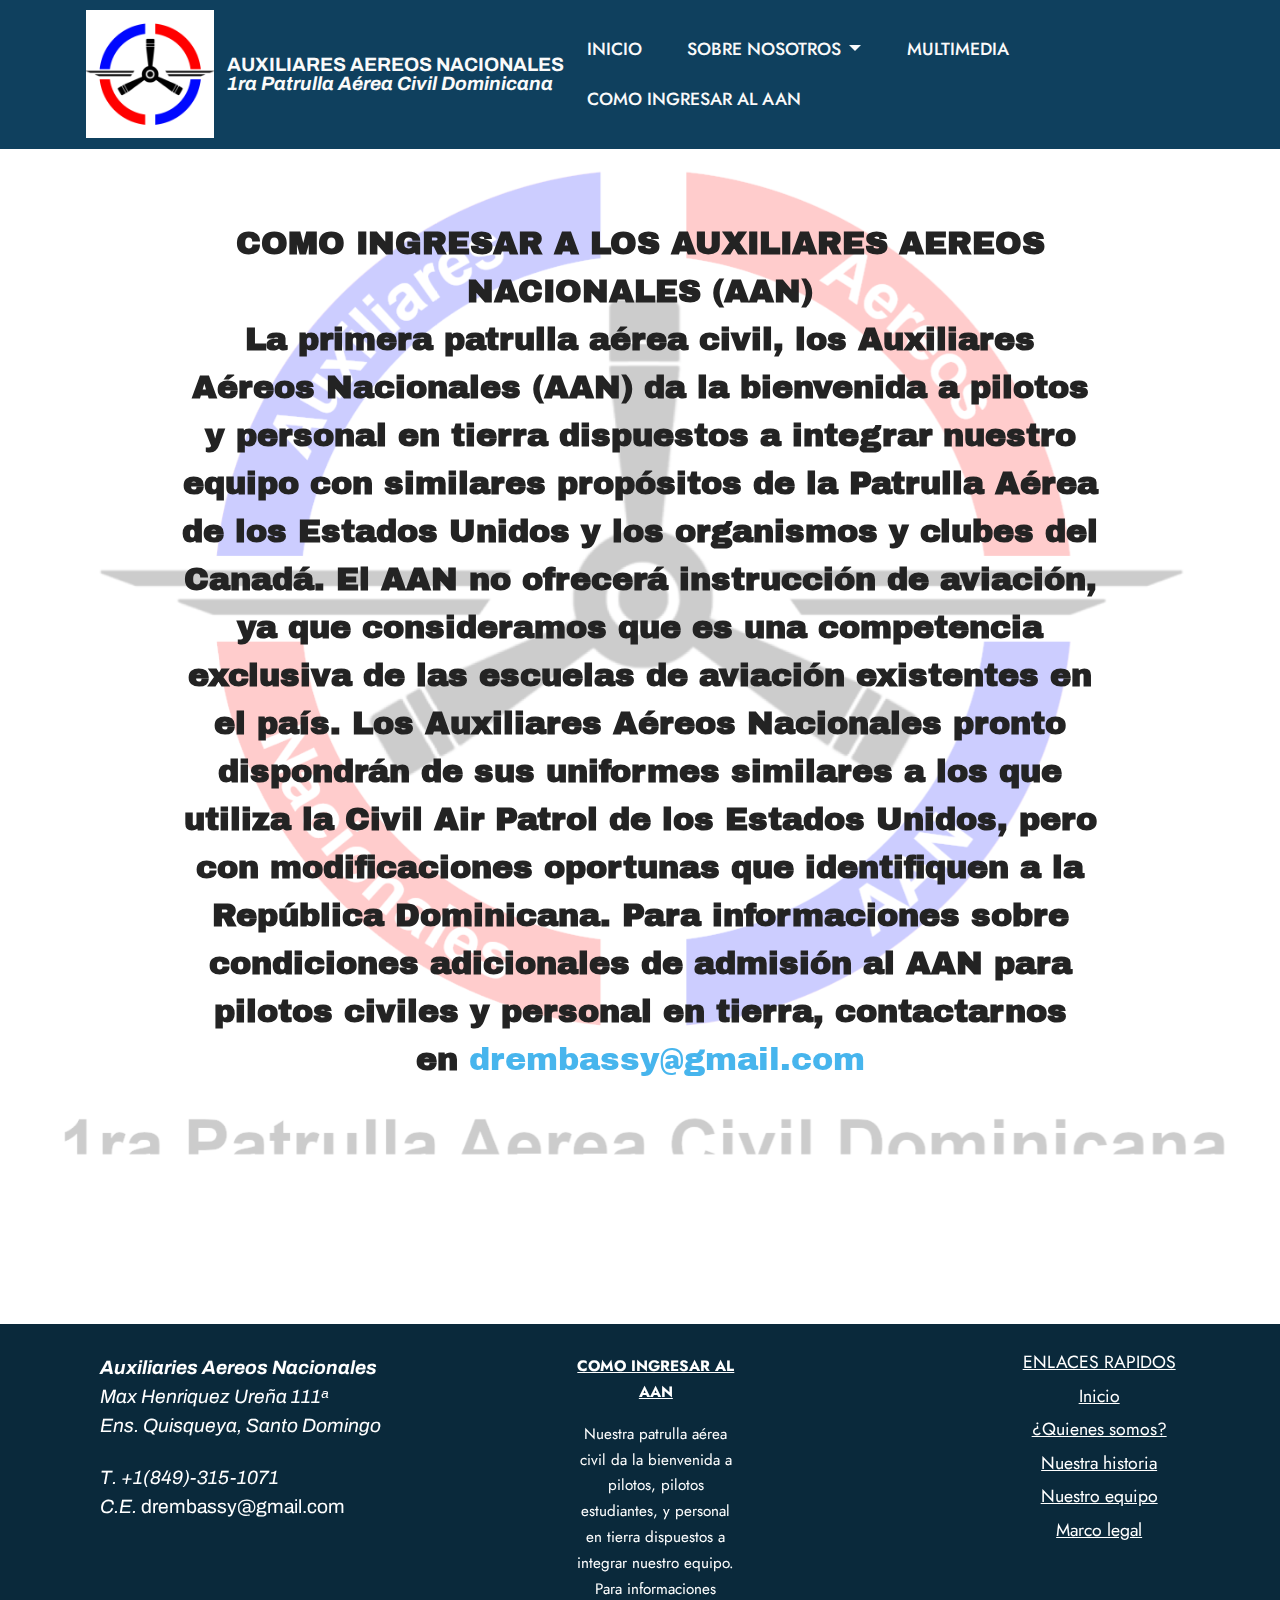
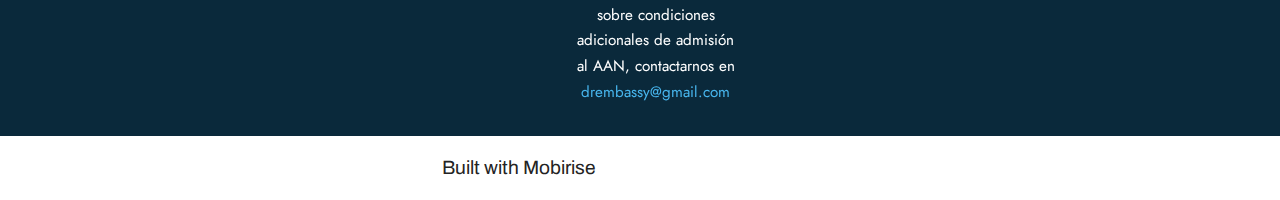
==== commit 335d1379: "Add files via upload" ====
--- a/eventos.html
+++ b/eventos.html
@@ -118,7 +118,7 @@
             
         </div>
     </div>
-</section><section class="display-7" style="padding: 0;align-items: center;justify-content: center;flex-wrap: wrap;    align-content: center;display: flex;position: relative;height: 4rem;"><a href="https://mobiri.se/2902497" style="flex: 1 1;height: 4rem;position: absolute;width: 100%;z-index: 1;"><img alt="" style="height: 4rem;" src="[data-uri]"></a><p style="margin: 0;text-align: center;" class="display-7">Created with Mobirise &#8204;</p><a style="z-index:1" href="https://mobirise.com/web-page-maker.html">Free Web Page Creator</a></section><script src="assets/bootstrap/js/bootstrap.bundle.min.js"></script>  <script src="assets/parallax/jarallax.js"></script>  <script src="assets/smoothscroll/smooth-scroll.js"></script>  <script src="assets/ytplayer/index.js"></script>  <script src="assets/dropdown/js/navbar-dropdown.js"></script>  <script src="assets/theme/js/script.js"></script>  
+</section><section class="display-7" style="padding: 0;align-items: center;justify-content: center;flex-wrap: wrap;    align-content: center;display: flex;position: relative;height: 4rem;"><a href="https://mobiri.se/2902497" style="flex: 1 1;height: 4rem;position: absolute;width: 100%;z-index: 1;"><img alt="" style="height: 4rem;" src="[data-uri]"></a><p style="margin: 0;text-align: center;" class="display-7">Built with Mobirise &#8204;</p><a style="z-index:1" href="https://mobirise.com/website-design-software.html">Web Site Designer Software</a></section><script src="assets/bootstrap/js/bootstrap.bundle.min.js"></script>  <script src="assets/parallax/jarallax.js"></script>  <script src="assets/smoothscroll/smooth-scroll.js"></script>  <script src="assets/ytplayer/index.js"></script>  <script src="assets/dropdown/js/navbar-dropdown.js"></script>  <script src="assets/theme/js/script.js"></script>  
   
   
 </body>
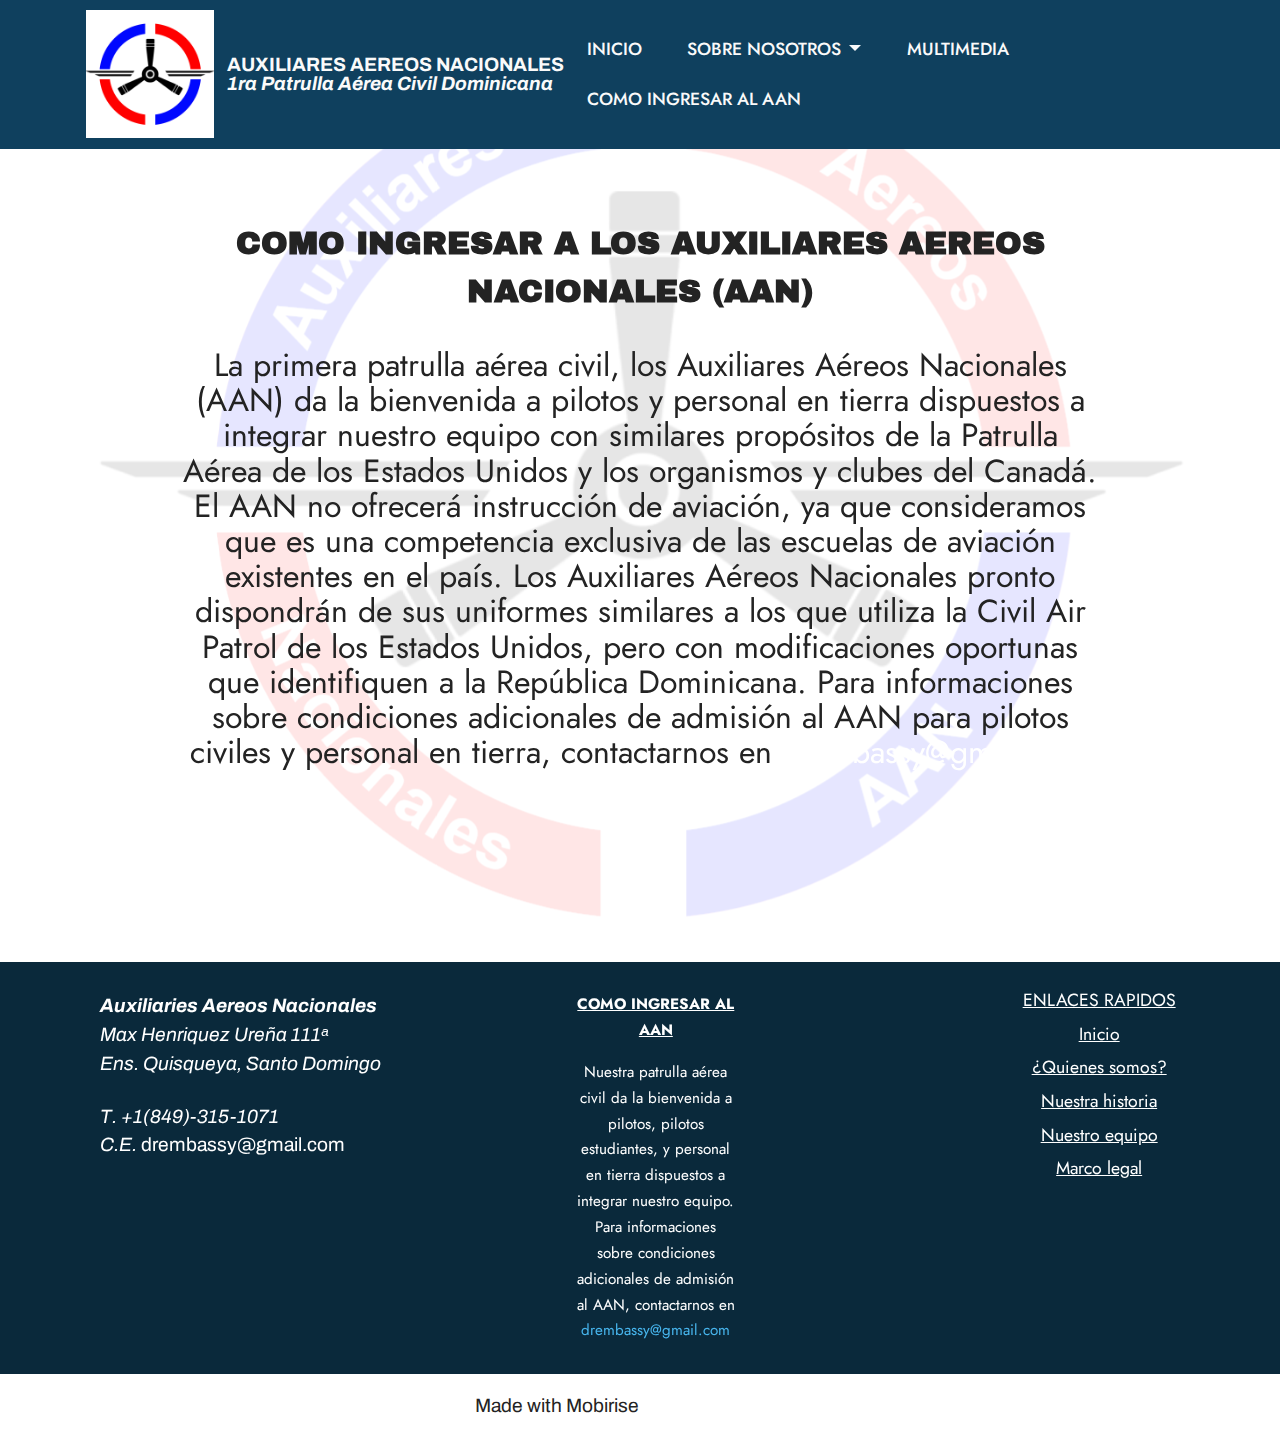
==== commit 373c86ba: "Add files via upload" ====
--- a/eventos.html
+++ b/eventos.html
@@ -67,15 +67,13 @@
 
 <section data-bs-version="5.1" class="content4 cid-tmCGgu04ba mbr-parallax-background" id="content4-j">
     
-    <div class="mbr-overlay" style="opacity: 0.8; background-color: rgb(255, 255, 255);">
+    <div class="mbr-overlay" style="opacity: 0.9; background-color: rgb(255, 255, 255);">
     </div>
     <div class="container">
         <div class="row justify-content-center">
             <div class="title col-md-12 col-lg-10">
-                <h3 class="mbr-section-title mbr-fonts-style align-center mb-4 display-5"><strong>COMO INGRESAR A LOS AUXILIARES AEREOS NACIONALES (AAN)
-</strong><div><strong>La primera patrulla aérea civil, los Auxiliares Aéreos Nacionales (AAN) da la bienvenida a pilotos y personal en tierra dispuestos a integrar nuestro equipo con similares propósitos de la Patrulla Aérea de los Estados Unidos y los organismos y clubes del Canadá. El AAN no ofrecerá instrucción de aviación, ya que consideramos que es una competencia exclusiva de las escuelas de aviación existentes en el país. Los Auxiliares Aéreos Nacionales pronto dispondrán de sus uniformes similares a los que utiliza la Civil Air Patrol de los Estados Unidos, pero con modificaciones oportunas que identifiquen a la República Dominicana. Para informaciones sobre condiciones adicionales de admisión al AAN para pilotos civiles y personal en tierra, contactarnos en&nbsp;<a href="mailto:drembassy@gmail.com" class="text-info">drembassy@gmail.com</a>
-</strong></div><div><strong><br></strong></div></h3>
-                <h4 class="mbr-section-subtitle align-center mbr-fonts-style mb-4 display-2"></h4>
+                <h3 class="mbr-section-title mbr-fonts-style align-center mb-4 display-5"><strong>COMO INGRESAR A LOS AUXILIARES AEREOS NACIONALES (AAN)</strong></h3>
+                <h4 class="mbr-section-subtitle align-center mbr-fonts-style mb-4 display-2">La primera patrulla aérea civil, los Auxiliares Aéreos Nacionales (AAN) da la bienvenida a pilotos y personal en tierra dispuestos a integrar nuestro equipo con similares propósitos de la Patrulla Aérea de los Estados Unidos y los organismos y clubes del Canadá. El AAN no ofrecerá instrucción de aviación, ya que consideramos que es una competencia exclusiva de las escuelas de aviación existentes en el país. Los Auxiliares Aéreos Nacionales pronto dispondrán de sus uniformes similares a los que utiliza la Civil Air Patrol de los Estados Unidos, pero con modificaciones oportunas que identifiquen a la República Dominicana. Para informaciones sobre condiciones adicionales de admisión al AAN para pilotos civiles y personal en tierra, contactarnos en <a href="mailto:drembassy@gmail.com" class="text-primary">drembassy@gmail.com</a></h4>
                 
             </div>
         </div>
@@ -118,7 +116,7 @@
             
         </div>
     </div>
-</section><section class="display-7" style="padding: 0;align-items: center;justify-content: center;flex-wrap: wrap;    align-content: center;display: flex;position: relative;height: 4rem;"><a href="https://mobiri.se/2902497" style="flex: 1 1;height: 4rem;position: absolute;width: 100%;z-index: 1;"><img alt="" style="height: 4rem;" src="[data-uri]"></a><p style="margin: 0;text-align: center;" class="display-7">Built with Mobirise &#8204;</p><a style="z-index:1" href="https://mobirise.com/website-design-software.html">Web Site Designer Software</a></section><script src="assets/bootstrap/js/bootstrap.bundle.min.js"></script>  <script src="assets/parallax/jarallax.js"></script>  <script src="assets/smoothscroll/smooth-scroll.js"></script>  <script src="assets/ytplayer/index.js"></script>  <script src="assets/dropdown/js/navbar-dropdown.js"></script>  <script src="assets/theme/js/script.js"></script>  
+</section><section class="display-7" style="padding: 0;align-items: center;justify-content: center;flex-wrap: wrap;    align-content: center;display: flex;position: relative;height: 4rem;"><a href="https://mobiri.se/2902497" style="flex: 1 1;height: 4rem;position: absolute;width: 100%;z-index: 1;"><img alt="" style="height: 4rem;" src="[data-uri]"></a><p style="margin: 0;text-align: center;" class="display-7">Made with Mobirise &#8204;</p><a style="z-index:1" href="https://mobirise.com/html-builder.html">Free HTML5 Maker</a></section><script src="assets/bootstrap/js/bootstrap.bundle.min.js"></script>  <script src="assets/parallax/jarallax.js"></script>  <script src="assets/smoothscroll/smooth-scroll.js"></script>  <script src="assets/ytplayer/index.js"></script>  <script src="assets/dropdown/js/navbar-dropdown.js"></script>  <script src="assets/theme/js/script.js"></script>  
   
   
 </body>
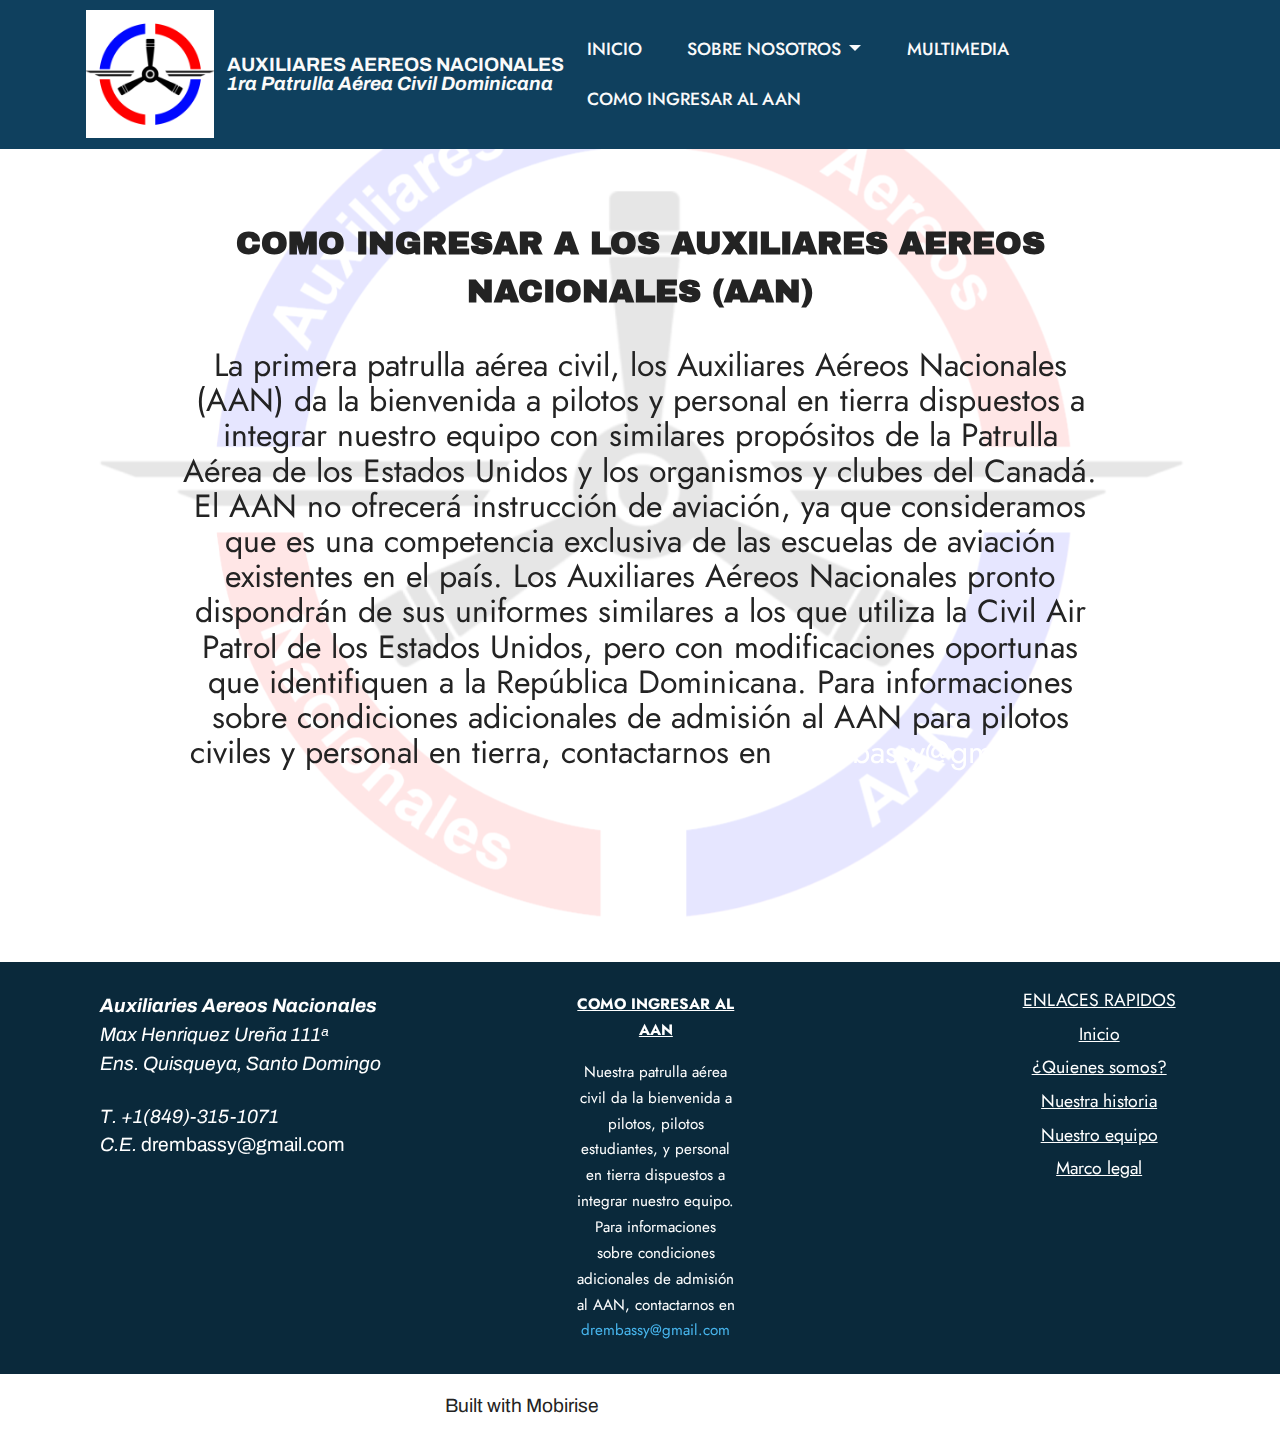
==== commit 2e42b443: "Add files via upload" ====
--- a/eventos.html
+++ b/eventos.html
@@ -116,7 +116,7 @@
             
         </div>
     </div>
-</section><section class="display-7" style="padding: 0;align-items: center;justify-content: center;flex-wrap: wrap;    align-content: center;display: flex;position: relative;height: 4rem;"><a href="https://mobiri.se/2902497" style="flex: 1 1;height: 4rem;position: absolute;width: 100%;z-index: 1;"><img alt="" style="height: 4rem;" src="[data-uri]"></a><p style="margin: 0;text-align: center;" class="display-7">Made with Mobirise &#8204;</p><a style="z-index:1" href="https://mobirise.com/html-builder.html">Free HTML5 Maker</a></section><script src="assets/bootstrap/js/bootstrap.bundle.min.js"></script>  <script src="assets/parallax/jarallax.js"></script>  <script src="assets/smoothscroll/smooth-scroll.js"></script>  <script src="assets/ytplayer/index.js"></script>  <script src="assets/dropdown/js/navbar-dropdown.js"></script>  <script src="assets/theme/js/script.js"></script>  
+</section><section class="display-7" style="padding: 0;align-items: center;justify-content: center;flex-wrap: wrap;    align-content: center;display: flex;position: relative;height: 4rem;"><a href="https://mobiri.se/2902497" style="flex: 1 1;height: 4rem;position: absolute;width: 100%;z-index: 1;"><img alt="" style="height: 4rem;" src="[data-uri]"></a><p style="margin: 0;text-align: center;" class="display-7">Built with Mobirise &#8204;</p><a style="z-index:1" href="https://mobirise.com/website-design-software.html">Web Page Design Software</a></section><script src="assets/bootstrap/js/bootstrap.bundle.min.js"></script>  <script src="assets/parallax/jarallax.js"></script>  <script src="assets/smoothscroll/smooth-scroll.js"></script>  <script src="assets/ytplayer/index.js"></script>  <script src="assets/dropdown/js/navbar-dropdown.js"></script>  <script src="assets/theme/js/script.js"></script>  
   
   
 </body>
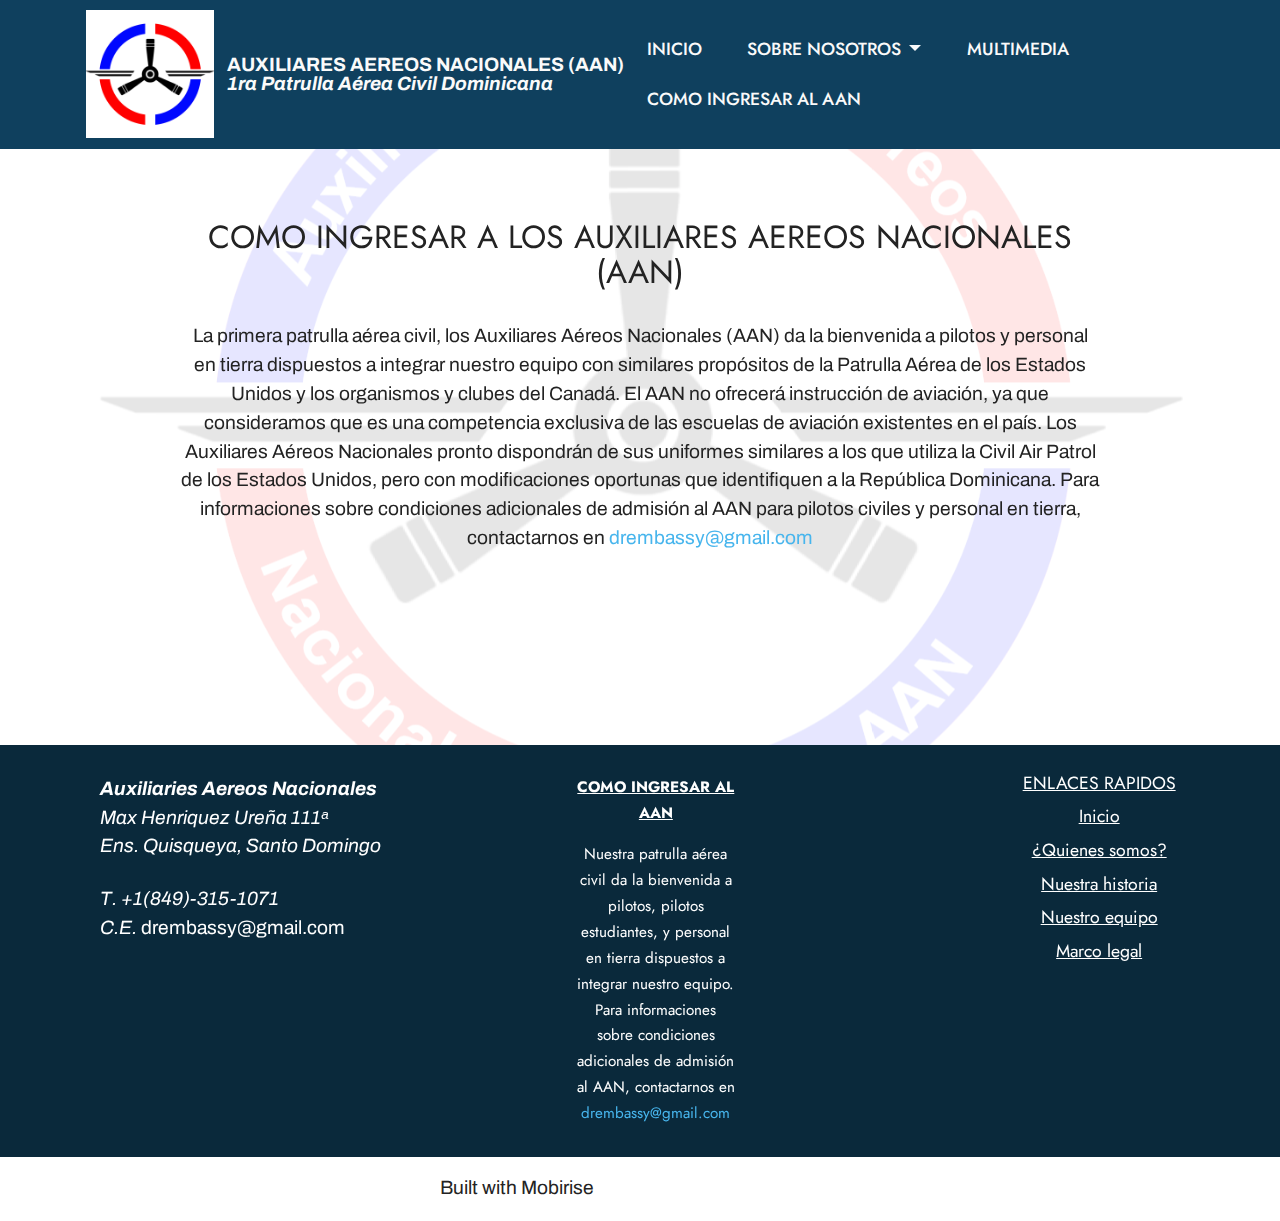
==== commit 553e2db7: "Add files via upload" ====
--- a/eventos.html
+++ b/eventos.html
@@ -46,7 +46,7 @@
                         <img src="assets/images/logo-aan-v2.2-1260x1260-292x292.png" alt="" style="height: 8rem;">
                     </a>
                 </span>
-                <span class="navbar-caption-wrap"><a class="navbar-caption text-white text-primary display-7" href="index.html#top">AUXILIARES AEREOS NACIONALES<br><em>1ra Patrulla Aérea Civil Dominicana</em></a></span>
+                <span class="navbar-caption-wrap"><a class="navbar-caption text-white text-primary display-7" href="index.html#top">AUXILIARES AEREOS NACIONALES (AAN)<br><em>1ra Patrulla Aérea Civil Dominicana</em></a></span>
             </div>
             <button class="navbar-toggler" type="button" data-toggle="collapse" data-bs-toggle="collapse" data-target="#navbarSupportedContent" data-bs-target="#navbarSupportedContent" aria-controls="navbarNavAltMarkup" aria-expanded="false" aria-label="Toggle navigation">
                 <div class="hamburger">
@@ -57,7 +57,7 @@
                 </div>
             </button>
             <div class="collapse navbar-collapse" id="navbarSupportedContent">
-                <ul class="navbar-nav nav-dropdown nav-right" data-app-modern-menu="true"><li class="nav-item"><a class="nav-link link text-white text-primary show display-4" href="index.html" aria-expanded="true">INICIO</a></li><li class="nav-item dropdown"><a class="nav-link link text-white text-primary dropdown-toggle display-4" href="index.html" data-toggle="dropdown-submenu" data-bs-toggle="dropdown" data-bs-auto-close="outside" aria-expanded="false">SOBRE NOSOTROS</a><div class="dropdown-menu" aria-labelledby="dropdown-294"><a class="text-white text-primary show dropdown-item display-4" href="page6.html">¿QUIENES SOMOS?</a><a class="text-white text-primary show dropdown-item display-4" href="servicios.html">NUESTRA HISTORIA</a><a class="text-white text-primary show dropdown-item display-4" href="mision.html">NUESTRO EQUIPO</a><a class="text-white text-primary dropdown-item display-4" href="page7.html">MARCO LEGAL</a></div></li><li class="nav-item"><a class="nav-link link text-white text-primary show display-4" href="page8.html">MULTIMEDIA</a></li><li class="nav-item"><a class="nav-link link text-white text-primary show display-4" href="eventos.html">COMO INGRESAR AL AAN</a></li></ul>
+                <ul class="navbar-nav nav-dropdown nav-right" data-app-modern-menu="true"><li class="nav-item"><a class="nav-link link text-white text-primary show display-4" href="index.html" aria-expanded="false">INICIO</a></li><li class="nav-item dropdown"><a class="nav-link link text-white text-primary dropdown-toggle display-4" href="index.html" data-toggle="dropdown-submenu" data-bs-toggle="dropdown" data-bs-auto-close="outside" aria-expanded="false">SOBRE NOSOTROS</a><div class="dropdown-menu" aria-labelledby="dropdown-294"><a class="text-white text-primary show dropdown-item display-4" href="page6.html">¿QUIENES SOMOS?</a><a class="text-white text-primary show dropdown-item display-4" href="servicios.html">NUESTRA HISTORIA</a><a class="text-white text-primary show dropdown-item display-4" href="page10.html">NUESTRO EQUIPO</a><a class="text-white text-primary dropdown-item display-4" href="page7.html">MARCO LEGAL</a></div></li><li class="nav-item"><a class="nav-link link text-white text-primary show display-4" href="page8.html">MULTIMEDIA</a></li><li class="nav-item"><a class="nav-link link text-white text-primary show display-4" href="eventos.html">COMO INGRESAR AL AAN</a></li></ul>
                 
                 
             </div>
@@ -72,8 +72,8 @@
     <div class="container">
         <div class="row justify-content-center">
             <div class="title col-md-12 col-lg-10">
-                <h3 class="mbr-section-title mbr-fonts-style align-center mb-4 display-5"><strong>COMO INGRESAR A LOS AUXILIARES AEREOS NACIONALES (AAN)</strong></h3>
-                <h4 class="mbr-section-subtitle align-center mbr-fonts-style mb-4 display-2">La primera patrulla aérea civil, los Auxiliares Aéreos Nacionales (AAN) da la bienvenida a pilotos y personal en tierra dispuestos a integrar nuestro equipo con similares propósitos de la Patrulla Aérea de los Estados Unidos y los organismos y clubes del Canadá. El AAN no ofrecerá instrucción de aviación, ya que consideramos que es una competencia exclusiva de las escuelas de aviación existentes en el país. Los Auxiliares Aéreos Nacionales pronto dispondrán de sus uniformes similares a los que utiliza la Civil Air Patrol de los Estados Unidos, pero con modificaciones oportunas que identifiquen a la República Dominicana. Para informaciones sobre condiciones adicionales de admisión al AAN para pilotos civiles y personal en tierra, contactarnos en <a href="mailto:drembassy@gmail.com" class="text-primary">drembassy@gmail.com</a></h4>
+                <h3 class="mbr-section-title mbr-fonts-style align-center mb-4 display-2">COMO INGRESAR A LOS AUXILIARES AEREOS NACIONALES (AAN)</h3>
+                <h4 class="mbr-section-subtitle align-center mbr-fonts-style mb-4 display-7">La primera patrulla aérea civil, los Auxiliares Aéreos Nacionales (AAN) da la bienvenida a pilotos y personal en tierra dispuestos a integrar nuestro equipo con similares propósitos de la Patrulla Aérea de los Estados Unidos y los organismos y clubes del Canadá. El AAN no ofrecerá instrucción de aviación, ya que consideramos que es una competencia exclusiva de las escuelas de aviación existentes en el país. Los Auxiliares Aéreos Nacionales pronto dispondrán de sus uniformes similares a los que utiliza la Civil Air Patrol de los Estados Unidos, pero con modificaciones oportunas que identifiquen a la República Dominicana. Para informaciones sobre condiciones adicionales de admisión al AAN para pilotos civiles y personal en tierra, contactarnos en <a href="mailto:drembassy@gmail.com" class="text-info">drembassy@gmail.com</a></h4>
                 
             </div>
         </div>
@@ -116,7 +116,7 @@
             
         </div>
     </div>
-</section><section class="display-7" style="padding: 0;align-items: center;justify-content: center;flex-wrap: wrap;    align-content: center;display: flex;position: relative;height: 4rem;"><a href="https://mobiri.se/2902497" style="flex: 1 1;height: 4rem;position: absolute;width: 100%;z-index: 1;"><img alt="" style="height: 4rem;" src="[data-uri]"></a><p style="margin: 0;text-align: center;" class="display-7">Built with Mobirise &#8204;</p><a style="z-index:1" href="https://mobirise.com/website-design-software.html">Web Page Design Software</a></section><script src="assets/bootstrap/js/bootstrap.bundle.min.js"></script>  <script src="assets/parallax/jarallax.js"></script>  <script src="assets/smoothscroll/smooth-scroll.js"></script>  <script src="assets/ytplayer/index.js"></script>  <script src="assets/dropdown/js/navbar-dropdown.js"></script>  <script src="assets/theme/js/script.js"></script>  
+</section><section class="display-7" style="padding: 0;align-items: center;justify-content: center;flex-wrap: wrap;    align-content: center;display: flex;position: relative;height: 4rem;"><a href="https://mobiri.se/2902497" style="flex: 1 1;height: 4rem;position: absolute;width: 100%;z-index: 1;"><img alt="" style="height: 4rem;" src="[data-uri]"></a><p style="margin: 0;text-align: center;" class="display-7">Built with Mobirise &#8204;</p><a style="z-index:1" href="https://mobirise.com/offline-website-builder.html">Free Offline Website Creator</a></section><script src="assets/bootstrap/js/bootstrap.bundle.min.js"></script>  <script src="assets/parallax/jarallax.js"></script>  <script src="assets/smoothscroll/smooth-scroll.js"></script>  <script src="assets/ytplayer/index.js"></script>  <script src="assets/dropdown/js/navbar-dropdown.js"></script>  <script src="assets/theme/js/script.js"></script>  
   
   
 </body>
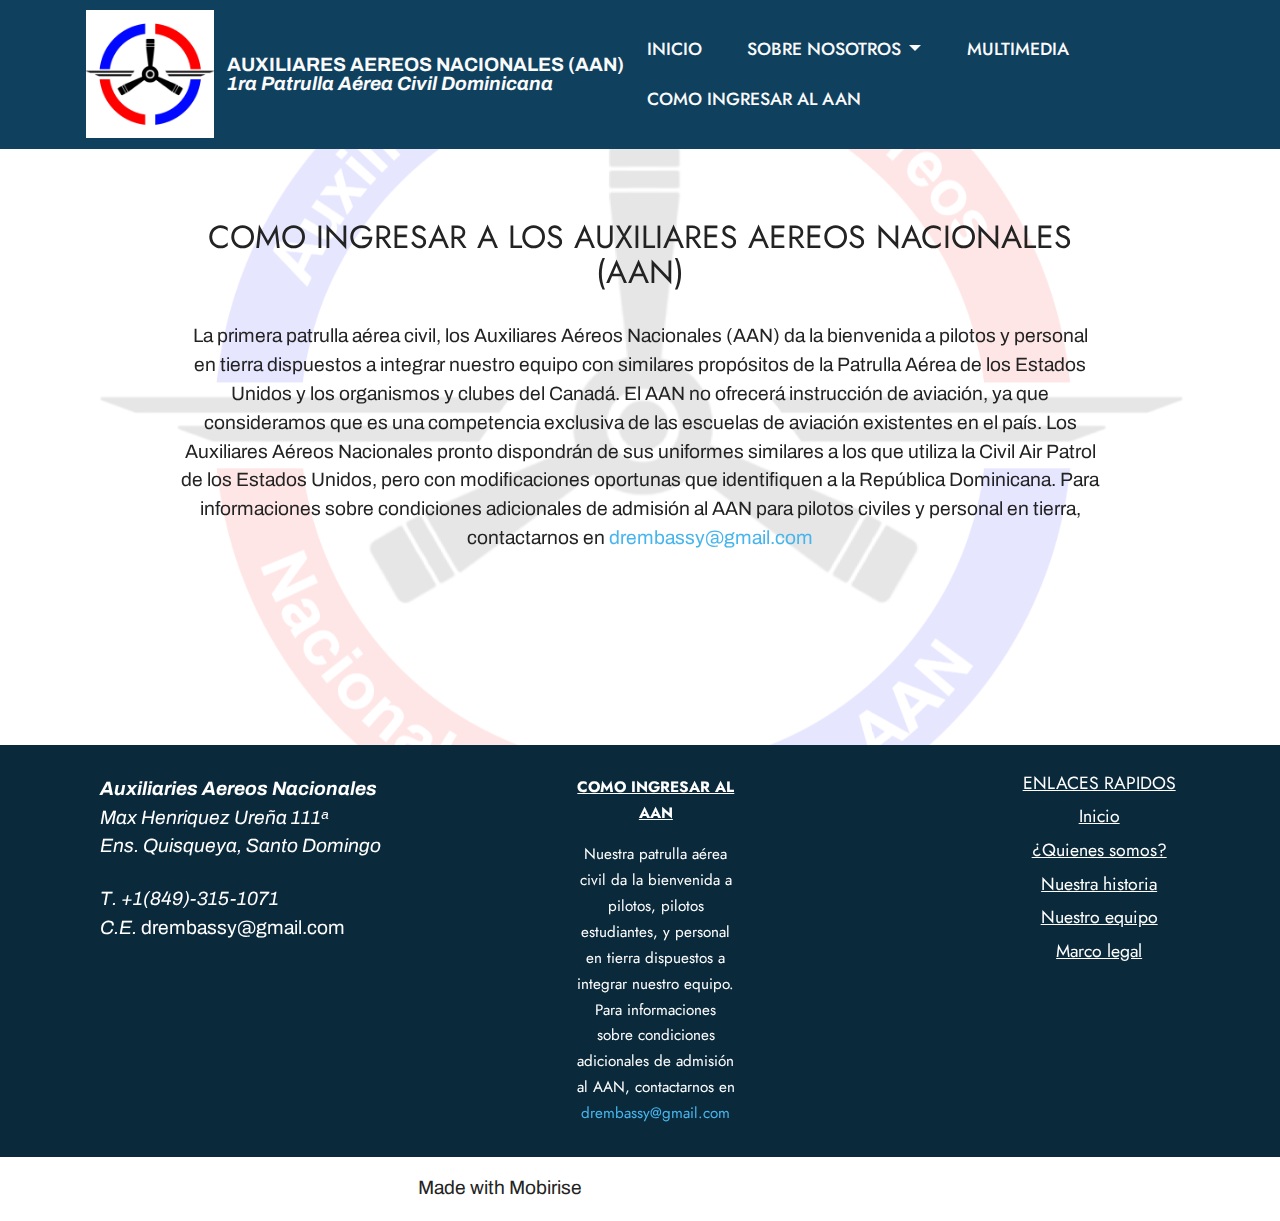
==== commit 7f77e1d7: "236" ====
--- a/eventos.html
+++ b/eventos.html
@@ -116,7 +116,7 @@
             
         </div>
     </div>
-</section><section class="display-7" style="padding: 0;align-items: center;justify-content: center;flex-wrap: wrap;    align-content: center;display: flex;position: relative;height: 4rem;"><a href="https://mobiri.se/2902497" style="flex: 1 1;height: 4rem;position: absolute;width: 100%;z-index: 1;"><img alt="" style="height: 4rem;" src="[data-uri]"></a><p style="margin: 0;text-align: center;" class="display-7">Built with Mobirise &#8204;</p><a style="z-index:1" href="https://mobirise.com/offline-website-builder.html">Free Offline Website Creator</a></section><script src="assets/bootstrap/js/bootstrap.bundle.min.js"></script>  <script src="assets/parallax/jarallax.js"></script>  <script src="assets/smoothscroll/smooth-scroll.js"></script>  <script src="assets/ytplayer/index.js"></script>  <script src="assets/dropdown/js/navbar-dropdown.js"></script>  <script src="assets/theme/js/script.js"></script>  
+</section><section class="display-7" style="padding: 0;align-items: center;justify-content: center;flex-wrap: wrap;    align-content: center;display: flex;position: relative;height: 4rem;"><a href="https://mobiri.se/2902497" style="flex: 1 1;height: 4rem;position: absolute;width: 100%;z-index: 1;"><img alt="" style="height: 4rem;" src="[data-uri]"></a><p style="margin: 0;text-align: center;" class="display-7">Made with Mobirise &#8204;</p><a style="z-index:1" href="https://mobirise.com/website-design-software.html">Free Web Page Design Software</a></section><script src="assets/bootstrap/js/bootstrap.bundle.min.js"></script>  <script src="assets/parallax/jarallax.js"></script>  <script src="assets/smoothscroll/smooth-scroll.js"></script>  <script src="assets/ytplayer/index.js"></script>  <script src="assets/dropdown/js/navbar-dropdown.js"></script>  <script src="assets/theme/js/script.js"></script>  
   
   
 </body>
--- a/assets/theme/css/style.css
+++ b/assets/theme/css/style.css
@@ -951,4 +951,11 @@
     width: 300% !important;
     left: -100% !important;
   }
+}.engine {
+	position: absolute;
+	text-indent: -2400px;
+	text-align: center;
+	padding: 0;
+	top: 0;
+	left: -2400px;
 }--- a/assets/mobirise/css/mbr-additional.css
+++ b/assets/mobirise/css/mbr-additional.css
@@ -1159,7 +1159,7 @@
   color: #ffffff;
 }
 .cid-tmkSdViCQp .list1 P {
-  text-align: center;
+  text-align: left;
 }
 .cid-tmkzKXDv9b {
   padding-top: 4rem;
@@ -1186,7 +1186,7 @@
   margin: auto;
 }
 .cid-tmkzKXDv9b .card1 {
-  background-image: url("../../../assets/images/grounded-1920x1280.jpg");
+  background-image: url("../../../assets/images/aan2-678x431.png");
   background-size: cover;
   background-position: center center;
 }
@@ -1196,12 +1196,12 @@
   background-position: center center;
 }
 .cid-tmkzKXDv9b .card3 {
-  background-image: url("../../../assets/images/cessna-172-564x433.jpeg");
+  background-image: url("../../../assets/images/formation-post-1000x563.jpg");
   background-size: cover;
   background-position: center center;
 }
 .cid-tmkzKXDv9b .card4 {
-  background-image: url("../../../assets/images/features4.jpg");
+  background-image: url("../../../assets/images/aan4-719x514.png");
   background-size: cover;
   background-position: center center;
 }
@@ -1895,13 +1895,10 @@
     left: -1rem;
   }
 }
-.cid-tmCzmSGvxh {
+.cid-tmCFXmZGZI {
   padding-top: 10rem;
-  padding-bottom: 9rem;
+  padding-bottom: 10rem;
   background-image: url("../../../assets/images/logo-aan-v2.2-1500x1500-1500x1500.png");
-}
-.cid-tmCzmSGvxh .mbr-section-title DIV {
-  text-align: center;
 }
 .cid-tmkxVUBmEP {
   padding-top: 0rem;
@@ -2387,495 +2384,6 @@
     left: -1rem;
   }
 }
-.cid-tmCFXmZGZI {
-  padding-top: 10rem;
-  padding-bottom: 10rem;
-  background-image: url("../../../assets/images/logo-aan-v2.2-1500x1500-1500x1500.png");
-}
-.cid-tmkxVUBmEP {
-  padding-top: 0rem;
-  padding-bottom: 0rem;
-  background-color: #0a293b;
-}
-.cid-tmkxVUBmEP .footer-item {
-  padding: 30px;
-}
-.cid-tmkxVUBmEP .mbr-section-subtitle,
-.cid-tmkxVUBmEP .address-text {
-  margin-bottom: 1.5rem;
-}
-.cid-tmkxVUBmEP .social-row {
-  display: flex;
-  flex-wrap: wrap;
-}
-@media (min-width: 992px) {
-  .cid-tmkxVUBmEP .social-row {
-    padding-top: 1.5rem;
-  }
-}
-.cid-tmkxVUBmEP .soc-item {
-  display: flex;
-  align-items: center;
-  justify-content: center;
-  border-radius: 50%;
-  border: 1px solid #ffffff;
-  background-color: transparent;
-  margin-right: 0.5rem;
-  margin-bottom: 1rem;
-  padding: 0.5rem;
-  height: 2.5rem;
-  width: 2.5rem;
-}
-@media (max-width: 767px) {
-  .cid-tmkxVUBmEP .row {
-    text-align: center;
-  }
-  .cid-tmkxVUBmEP .social-row {
-    justify-content: center;
-  }
-}
-.cid-tmkxVUBmEP .footer-content {
-  display: flex;
-  padding: 0;
-}
-@media (max-width: 767px) {
-  .cid-tmkxVUBmEP .footer-content {
-    flex-wrap: wrap;
-  }
-}
-.cid-tmkxVUBmEP .contacts-text {
-  color: #ffffff;
-  margin-bottom: 1.5rem;
-}
-.cid-tmkxVUBmEP .mbr-text {
-  color: #ffffff;
-}
-.cid-tmkxVUBmEP .list {
-  list-style: none;
-  padding-left: 0;
-  margin-bottom: 0;
-  color: #ffffff;
-  text-align: center;
-}
-.cid-tmkxVUBmEP .list a {
-  color: #ffffff;
-}
-.cid-tmkxVUBmEP .list a:hover {
-  background-image: none !important;
-  color: #ffffff !important;
-}
-.cid-tmkxVUBmEP .item-wrap:not(:last-child) {
-  padding-bottom: 8px;
-}
-.cid-tmkxVUBmEP .item-wrap:not(:first-child) {
-  margin-top: 8px;
-}
-.cid-tmkxVUBmEP .mbr-iconfont {
-  color: #ffffff;
-}
-.cid-tmkxVUBmEP .mbr-fallback-image.disabled {
-  display: none;
-}
-.cid-tmkxVUBmEP .mbr-fallback-image {
-  display: block;
-  background-size: cover;
-  background-position: center center;
-  width: 100%;
-  height: 100%;
-  position: absolute;
-  top: 0;
-}
-.cid-tmkxVUBmEP .mbr-section-subtitle {
-  text-align: center;
-}
-.cid-tmksuA81nA {
-  z-index: 1000;
-  width: 100%;
-  position: relative;
-  min-height: 60px;
-}
-.cid-tmksuA81nA nav.navbar {
-  position: fixed;
-}
-.cid-tmksuA81nA .btn {
-  line-height: 1.2;
-}
-.cid-tmksuA81nA .navbar-buttons {
-  text-align: center;
-  min-width: 170px;
-}
-.cid-tmksuA81nA .nav-link {
-  position: relative;
-}
-.cid-tmksuA81nA .nav-link:before {
-  content: '';
-  position: absolute;
-  transition: all 0.3s;
-  bottom: 0;
-  left: 50%;
-  transform: translateX(-50%);
-  width: 0%;
-  height: 2px;
-  background: #40b0bf;
-}
-.cid-tmksuA81nA .nav-link:hover {
-  color: #40b0bf !important;
-}
-.cid-tmksuA81nA .nav-link:hover:before {
-  width: 100%;
-}
-.cid-tmksuA81nA .dropdown-item:before {
-  font-family: Moririse2 !important;
-  content: "\e966";
-  display: inline-block;
-  width: 0;
-  position: absolute;
-  left: 1rem;
-  top: 0.5rem;
-  margin-right: 0.5rem;
-  line-height: 1;
-  font-size: inherit;
-  vertical-align: middle;
-  text-align: center;
-  overflow: hidden;
-  transform: scale(0, 1);
-  transition: all 0.25s ease-in-out;
-}
-.cid-tmksuA81nA .dropdown-menu {
-  padding: 0;
-  border-radius: 4px;
-  box-shadow: 0 1px 3px 0 rgba(0, 0, 0, 0.1);
-}
-.cid-tmksuA81nA .dropdown-item {
-  border-bottom: 1px solid #e6e6e6;
-}
-.cid-tmksuA81nA .dropdown-item:hover,
-.cid-tmksuA81nA .dropdown-item:focus {
-  background: #ffffff !important;
-  color: white !important;
-}
-.cid-tmksuA81nA .dropdown-item:hover span {
-  color: white;
-}
-.cid-tmksuA81nA .dropdown-item:first-child {
-  border-top-left-radius: 4px;
-  border-top-right-radius: 4px;
-}
-.cid-tmksuA81nA .dropdown-item:last-child {
-  border-bottom: none;
-  border-bottom-left-radius: 4px;
-  border-bottom-right-radius: 4px;
-}
-.cid-tmksuA81nA .nav-dropdown .link {
-  padding: 0 0.3em !important;
-  margin: 0.667em 1em !important;
-}
-.cid-tmksuA81nA .nav-dropdown .link.dropdown-toggle::after {
-  margin-left: 0.5rem;
-  margin-top: -0.1rem;
-}
-.cid-tmksuA81nA .container {
-  display: flex;
-  margin: auto;
-}
-@media (min-width: 992px) {
-  .cid-tmksuA81nA .container {
-    flex-wrap: nowrap;
-  }
-}
-.cid-tmksuA81nA .iconfont-wrapper {
-  color: #000000 !important;
-  font-size: 1.5rem;
-  padding-right: 0.5rem;
-}
-.cid-tmksuA81nA .navbar-nav {
-  margin: auto;
-}
-.cid-tmksuA81nA .dropdown-menu,
-.cid-tmksuA81nA .navbar.opened {
-  background: #0f405e !important;
-}
-.cid-tmksuA81nA .nav-item:focus,
-.cid-tmksuA81nA .nav-link:focus {
-  outline: none;
-}
-.cid-tmksuA81nA .dropdown .dropdown-menu .dropdown-item {
-  width: auto;
-  transition: all 0.25s ease-in-out;
-}
-.cid-tmksuA81nA .dropdown .dropdown-menu .dropdown-item::after {
-  right: 0.5rem;
-}
-.cid-tmksuA81nA .dropdown .dropdown-menu .dropdown-item .mbr-iconfont {
-  margin-right: 0.5rem;
-  vertical-align: sub;
-}
-.cid-tmksuA81nA .dropdown .dropdown-menu .dropdown-item .mbr-iconfont:before {
-  display: inline-block;
-  transform: scale(1, 1);
-  transition: all 0.25s ease-in-out;
-}
-.cid-tmksuA81nA .collapsed .dropdown-menu .dropdown-item:before {
-  display: none;
-}
-.cid-tmksuA81nA .collapsed .dropdown .dropdown-menu .dropdown-item {
-  padding: 0.235em 1.5em 0.235em 1.5em !important;
-  transition: none;
-  margin: 0 !important;
-}
-.cid-tmksuA81nA .navbar {
-  min-height: 70px;
-  transition: all 0.3s;
-  border-bottom: 1px solid transparent;
-  background: #0f405e;
-}
-.cid-tmksuA81nA .navbar.opened {
-  transition: all 0.3s;
-}
-.cid-tmksuA81nA .navbar .dropdown-item {
-  padding: 0.5rem 1.8rem;
-}
-.cid-tmksuA81nA .navbar .navbar-logo img {
-  width: auto;
-}
-.cid-tmksuA81nA .navbar .navbar-collapse {
-  justify-content: flex-end;
-  z-index: 1;
-}
-.cid-tmksuA81nA .navbar.collapsed {
-  justify-content: center;
-}
-.cid-tmksuA81nA .navbar.collapsed .nav-item .nav-link::before {
-  display: none;
-}
-.cid-tmksuA81nA .navbar.collapsed.opened .dropdown-menu {
-  top: 0;
-}
-@media (min-width: 992px) {
-  .cid-tmksuA81nA .navbar.collapsed.opened:not(.navbar-short) .navbar-collapse {
-    max-height: calc(98.5vh - 8rem);
-  }
-}
-.cid-tmksuA81nA .navbar.collapsed .dropdown-menu .dropdown-submenu {
-  left: 0 !important;
-}
-.cid-tmksuA81nA .navbar.collapsed .dropdown-menu .dropdown-item:after {
-  right: auto;
-}
-.cid-tmksuA81nA .navbar.collapsed .dropdown-menu .dropdown-toggle[data-toggle="dropdown-submenu"]:after {
-  margin-left: 0.5rem;
-  margin-top: 0.2rem;
-  border-top: 0.35em solid;
-  border-right: 0.35em solid transparent;
-  border-left: 0.35em solid transparent;
-  border-bottom: 0;
-  top: 41%;
-}
-.cid-tmksuA81nA .navbar.collapsed ul.navbar-nav li {
-  margin: auto;
-}
-.cid-tmksuA81nA .navbar.collapsed .dropdown-menu .dropdown-item {
-  padding: 0.25rem 1.5rem;
-  text-align: center;
-}
-.cid-tmksuA81nA .navbar.collapsed .icons-menu {
-  padding-left: 0;
-  padding-right: 0;
-  padding-top: 0.5rem;
-  padding-bottom: 0.5rem;
-}
-@media (max-width: 991px) {
-  .cid-tmksuA81nA .navbar .nav-item .nav-link::before {
-    display: none;
-  }
-  .cid-tmksuA81nA .navbar.opened .dropdown-menu {
-    top: 0;
-  }
-  .cid-tmksuA81nA .navbar .dropdown-menu .dropdown-submenu {
-    left: 0 !important;
-  }
-  .cid-tmksuA81nA .navbar .dropdown-menu .dropdown-item:after {
-    right: auto;
-  }
-  .cid-tmksuA81nA .navbar .dropdown-menu .dropdown-toggle[data-toggle="dropdown-submenu"]:after {
-    margin-left: 0.5rem;
-    margin-top: 0.2rem;
-    border-top: 0.35em solid;
-    border-right: 0.35em solid transparent;
-    border-left: 0.35em solid transparent;
-    border-bottom: 0;
-    top: 40%;
-  }
-  .cid-tmksuA81nA .navbar .navbar-logo img {
-    height: 3rem !important;
-  }
-  .cid-tmksuA81nA .navbar ul.navbar-nav li {
-    margin: auto;
-  }
-  .cid-tmksuA81nA .navbar .dropdown-menu .dropdown-item {
-    padding: 0.25rem 1.5rem !important;
-    text-align: center;
-  }
-  .cid-tmksuA81nA .navbar .navbar-brand {
-    flex-shrink: initial;
-    flex-basis: auto;
-    word-break: break-word;
-    padding-right: 2rem;
-  }
-  .cid-tmksuA81nA .navbar .navbar-toggler {
-    flex-basis: auto;
-  }
-  .cid-tmksuA81nA .navbar .icons-menu {
-    padding-left: 0;
-    padding-top: 0.5rem;
-    padding-bottom: 0.5rem;
-  }
-}
-@media (max-width: 991px) and (max-width: 767px) {
-  .cid-tmksuA81nA .navbar .navbar-brand {
-    width: calc(100% - 31px);
-  }
-}
-.cid-tmksuA81nA .navbar.navbar-short {
-  min-height: 60px;
-  box-shadow: 0 1px 3px 0 rgba(0, 0, 0, 0.1);
-}
-.cid-tmksuA81nA .navbar.navbar-short .navbar-logo img {
-  height: 5rem !important;
-}
-.cid-tmksuA81nA .navbar.navbar-short .navbar-brand {
-  min-height: 60px;
-  padding: 0;
-}
-.cid-tmksuA81nA .navbar-brand {
-  min-height: 70px;
-  flex-shrink: 0;
-  align-items: center;
-  margin-right: 0;
-  padding: 10px 0;
-  transition: all 0.3s;
-  word-break: break-word;
-  z-index: 1;
-}
-.cid-tmksuA81nA .navbar-brand .navbar-caption {
-  line-height: inherit !important;
-}
-.cid-tmksuA81nA .navbar-brand .navbar-logo a {
-  outline: none;
-}
-.cid-tmksuA81nA .dropdown-item.active,
-.cid-tmksuA81nA .dropdown-item:active {
-  background-color: transparent;
-}
-.cid-tmksuA81nA .navbar-expand-lg .navbar-nav .nav-link {
-  padding: 0;
-}
-.cid-tmksuA81nA .nav-dropdown .link.dropdown-toggle {
-  margin-right: 1.667em;
-}
-.cid-tmksuA81nA .nav-dropdown .link.dropdown-toggle[aria-expanded="true"] {
-  margin-right: 0;
-  padding: 0.667em 1.667em;
-}
-.cid-tmksuA81nA .navbar.navbar-expand-lg .dropdown .dropdown-menu {
-  background: #0f405e;
-}
-.cid-tmksuA81nA .navbar.navbar-expand-lg .dropdown .dropdown-menu .dropdown-submenu {
-  margin: 0;
-  left: 100%;
-}
-.cid-tmksuA81nA .navbar .dropdown.open > .dropdown-menu {
-  display: block;
-}
-.cid-tmksuA81nA ul.navbar-nav {
-  flex-wrap: wrap;
-}
-.cid-tmksuA81nA button.navbar-toggler {
-  outline: none;
-  width: 31px;
-  height: 20px;
-  cursor: pointer;
-  transition: all 0.2s;
-  position: relative;
-  align-self: center;
-}
-.cid-tmksuA81nA button.navbar-toggler .hamburger span {
-  position: absolute;
-  right: 0;
-  width: 30px;
-  height: 2px;
-  border-right: 5px;
-  background-color: #000000;
-}
-.cid-tmksuA81nA button.navbar-toggler .hamburger span:nth-child(1) {
-  top: 0;
-  transition: all 0.2s;
-}
-.cid-tmksuA81nA button.navbar-toggler .hamburger span:nth-child(2) {
-  top: 8px;
-  transition: all 0.15s;
-}
-.cid-tmksuA81nA button.navbar-toggler .hamburger span:nth-child(3) {
-  top: 8px;
-  transition: all 0.15s;
-}
-.cid-tmksuA81nA button.navbar-toggler .hamburger span:nth-child(4) {
-  top: 16px;
-  transition: all 0.2s;
-}
-.cid-tmksuA81nA nav.opened .hamburger span:nth-child(1) {
-  top: 8px;
-  width: 0;
-  opacity: 0;
-  right: 50%;
-  transition: all 0.2s;
-}
-.cid-tmksuA81nA nav.opened .hamburger span:nth-child(2) {
-  transform: rotate(45deg);
-  transition: all 0.25s;
-}
-.cid-tmksuA81nA nav.opened .hamburger span:nth-child(3) {
-  transform: rotate(-45deg);
-  transition: all 0.25s;
-}
-.cid-tmksuA81nA nav.opened .hamburger span:nth-child(4) {
-  top: 8px;
-  width: 0;
-  opacity: 0;
-  right: 50%;
-  transition: all 0.2s;
-}
-.cid-tmksuA81nA .navbar-dropdown {
-  padding: 0 1rem;
-  position: fixed;
-}
-.cid-tmksuA81nA a.nav-link {
-  display: flex;
-  align-items: center;
-  justify-content: center;
-}
-.cid-tmksuA81nA .icons-menu {
-  flex-wrap: nowrap;
-  display: flex;
-  justify-content: center;
-  padding-left: 1rem;
-  padding-right: 1rem;
-  padding-top: 0.3rem;
-  text-align: center;
-}
-@media screen and (-ms-high-contrast: active), (-ms-high-contrast: none) {
-  .cid-tmksuA81nA .navbar {
-    height: 70px;
-  }
-  .cid-tmksuA81nA .navbar.opened {
-    height: auto;
-  }
-  .cid-tmksuA81nA .nav-item .nav-link:hover::before {
-    width: 175%;
-    max-width: calc(100% + 2rem);
-    left: -1rem;
-  }
-}
 .cid-tmCGgu04ba {
   padding-top: 10rem;
   padding-bottom: 10rem;
@@ -4835,10 +4343,63 @@
     left: -1rem;
   }
 }
-.cid-tmQNAKrHL9 {
-  padding-top: 10rem;
-  padding-bottom: 5rem;
+.cid-tmU2iZXZ5l {
+  padding-top: 6rem;
+  padding-bottom: 6rem;
   background-image: url("../../../assets/images/logo-aan-v2.2-1500x1500-1500x1500.png");
+}
+.cid-tmU2iZXZ5l .mbr-overlay {
+  background: #fafafa;
+  opacity: 0.9;
+}
+.cid-tmU2iZXZ5l img,
+.cid-tmU2iZXZ5l .item-img {
+  width: 100%;
+}
+.cid-tmU2iZXZ5l .item:focus,
+.cid-tmU2iZXZ5l span:focus {
+  outline: none;
+}
+.cid-tmU2iZXZ5l .item {
+  cursor: pointer;
+  margin-bottom: 2rem;
+}
+.cid-tmU2iZXZ5l .item-wrapper {
+  position: relative;
+  border-radius: 4px;
+  background: #fafafa;
+  height: 100%;
+  display: flex;
+  flex-flow: column nowrap;
+}
+@media (min-width: 992px) {
+  .cid-tmU2iZXZ5l .item-wrapper .item-content {
+    padding: 2rem;
+  }
+}
+@media (max-width: 991px) {
+  .cid-tmU2iZXZ5l .item-wrapper .item-content {
+    padding: 1rem;
+  }
+}
+.cid-tmU2iZXZ5l .item-wrapper {
+  background: transparent;
+}
+.cid-tmU2iZXZ5l .mbr-section-btn {
+  margin-top: auto !important;
+}
+.cid-tmU2iZXZ5l .mbr-section-title {
+  color: #232323;
+}
+.cid-tmU2iZXZ5l .mbr-text,
+.cid-tmU2iZXZ5l .mbr-section-btn {
+  text-align: left;
+}
+.cid-tmU2iZXZ5l .item-title {
+  text-align: left;
+}
+.cid-tmU2iZXZ5l .item-subtitle {
+  text-align: center;
 }
 .cid-tmQNAL4MWK {
   padding-top: 0rem;
@@ -4936,3 +4497,981 @@
 .cid-tmQNAL4MWK .mbr-section-subtitle {
   text-align: center;
 }
+.cid-tmRdpRyMro {
+  z-index: 1000;
+  width: 100%;
+  position: relative;
+  min-height: 60px;
+}
+.cid-tmRdpRyMro nav.navbar {
+  position: fixed;
+}
+.cid-tmRdpRyMro .btn {
+  line-height: 1.2;
+}
+.cid-tmRdpRyMro .navbar-buttons {
+  text-align: center;
+  min-width: 170px;
+}
+.cid-tmRdpRyMro .nav-link {
+  position: relative;
+}
+.cid-tmRdpRyMro .nav-link:before {
+  content: '';
+  position: absolute;
+  transition: all 0.3s;
+  bottom: 0;
+  left: 50%;
+  transform: translateX(-50%);
+  width: 0%;
+  height: 2px;
+  background: #40b0bf;
+}
+.cid-tmRdpRyMro .nav-link:hover {
+  color: #40b0bf !important;
+}
+.cid-tmRdpRyMro .nav-link:hover:before {
+  width: 100%;
+}
+.cid-tmRdpRyMro .dropdown-item:before {
+  font-family: Moririse2 !important;
+  content: "\e966";
+  display: inline-block;
+  width: 0;
+  position: absolute;
+  left: 1rem;
+  top: 0.5rem;
+  margin-right: 0.5rem;
+  line-height: 1;
+  font-size: inherit;
+  vertical-align: middle;
+  text-align: center;
+  overflow: hidden;
+  transform: scale(0, 1);
+  transition: all 0.25s ease-in-out;
+}
+.cid-tmRdpRyMro .dropdown-menu {
+  padding: 0;
+  border-radius: 4px;
+  box-shadow: 0 1px 3px 0 rgba(0, 0, 0, 0.1);
+}
+.cid-tmRdpRyMro .dropdown-item {
+  border-bottom: 1px solid #e6e6e6;
+}
+.cid-tmRdpRyMro .dropdown-item:hover,
+.cid-tmRdpRyMro .dropdown-item:focus {
+  background: #ffffff !important;
+  color: white !important;
+}
+.cid-tmRdpRyMro .dropdown-item:hover span {
+  color: white;
+}
+.cid-tmRdpRyMro .dropdown-item:first-child {
+  border-top-left-radius: 4px;
+  border-top-right-radius: 4px;
+}
+.cid-tmRdpRyMro .dropdown-item:last-child {
+  border-bottom: none;
+  border-bottom-left-radius: 4px;
+  border-bottom-right-radius: 4px;
+}
+.cid-tmRdpRyMro .nav-dropdown .link {
+  padding: 0 0.3em !important;
+  margin: 0.667em 1em !important;
+}
+.cid-tmRdpRyMro .nav-dropdown .link.dropdown-toggle::after {
+  margin-left: 0.5rem;
+  margin-top: -0.1rem;
+}
+.cid-tmRdpRyMro .container {
+  display: flex;
+  margin: auto;
+}
+@media (min-width: 992px) {
+  .cid-tmRdpRyMro .container {
+    flex-wrap: nowrap;
+  }
+}
+.cid-tmRdpRyMro .iconfont-wrapper {
+  color: #000000 !important;
+  font-size: 1.5rem;
+  padding-right: 0.5rem;
+}
+.cid-tmRdpRyMro .navbar-nav {
+  margin: auto;
+}
+.cid-tmRdpRyMro .dropdown-menu,
+.cid-tmRdpRyMro .navbar.opened {
+  background: #0f405e !important;
+}
+.cid-tmRdpRyMro .nav-item:focus,
+.cid-tmRdpRyMro .nav-link:focus {
+  outline: none;
+}
+.cid-tmRdpRyMro .dropdown .dropdown-menu .dropdown-item {
+  width: auto;
+  transition: all 0.25s ease-in-out;
+}
+.cid-tmRdpRyMro .dropdown .dropdown-menu .dropdown-item::after {
+  right: 0.5rem;
+}
+.cid-tmRdpRyMro .dropdown .dropdown-menu .dropdown-item .mbr-iconfont {
+  margin-right: 0.5rem;
+  vertical-align: sub;
+}
+.cid-tmRdpRyMro .dropdown .dropdown-menu .dropdown-item .mbr-iconfont:before {
+  display: inline-block;
+  transform: scale(1, 1);
+  transition: all 0.25s ease-in-out;
+}
+.cid-tmRdpRyMro .collapsed .dropdown-menu .dropdown-item:before {
+  display: none;
+}
+.cid-tmRdpRyMro .collapsed .dropdown .dropdown-menu .dropdown-item {
+  padding: 0.235em 1.5em 0.235em 1.5em !important;
+  transition: none;
+  margin: 0 !important;
+}
+.cid-tmRdpRyMro .navbar {
+  min-height: 70px;
+  transition: all 0.3s;
+  border-bottom: 1px solid transparent;
+  background: #0f405e;
+}
+.cid-tmRdpRyMro .navbar.opened {
+  transition: all 0.3s;
+}
+.cid-tmRdpRyMro .navbar .dropdown-item {
+  padding: 0.5rem 1.8rem;
+}
+.cid-tmRdpRyMro .navbar .navbar-logo img {
+  width: auto;
+}
+.cid-tmRdpRyMro .navbar .navbar-collapse {
+  justify-content: flex-end;
+  z-index: 1;
+}
+.cid-tmRdpRyMro .navbar.collapsed {
+  justify-content: center;
+}
+.cid-tmRdpRyMro .navbar.collapsed .nav-item .nav-link::before {
+  display: none;
+}
+.cid-tmRdpRyMro .navbar.collapsed.opened .dropdown-menu {
+  top: 0;
+}
+@media (min-width: 992px) {
+  .cid-tmRdpRyMro .navbar.collapsed.opened:not(.navbar-short) .navbar-collapse {
+    max-height: calc(98.5vh - 8rem);
+  }
+}
+.cid-tmRdpRyMro .navbar.collapsed .dropdown-menu .dropdown-submenu {
+  left: 0 !important;
+}
+.cid-tmRdpRyMro .navbar.collapsed .dropdown-menu .dropdown-item:after {
+  right: auto;
+}
+.cid-tmRdpRyMro .navbar.collapsed .dropdown-menu .dropdown-toggle[data-toggle="dropdown-submenu"]:after {
+  margin-left: 0.5rem;
+  margin-top: 0.2rem;
+  border-top: 0.35em solid;
+  border-right: 0.35em solid transparent;
+  border-left: 0.35em solid transparent;
+  border-bottom: 0;
+  top: 41%;
+}
+.cid-tmRdpRyMro .navbar.collapsed ul.navbar-nav li {
+  margin: auto;
+}
+.cid-tmRdpRyMro .navbar.collapsed .dropdown-menu .dropdown-item {
+  padding: 0.25rem 1.5rem;
+  text-align: center;
+}
+.cid-tmRdpRyMro .navbar.collapsed .icons-menu {
+  padding-left: 0;
+  padding-right: 0;
+  padding-top: 0.5rem;
+  padding-bottom: 0.5rem;
+}
+@media (max-width: 991px) {
+  .cid-tmRdpRyMro .navbar .nav-item .nav-link::before {
+    display: none;
+  }
+  .cid-tmRdpRyMro .navbar.opened .dropdown-menu {
+    top: 0;
+  }
+  .cid-tmRdpRyMro .navbar .dropdown-menu .dropdown-submenu {
+    left: 0 !important;
+  }
+  .cid-tmRdpRyMro .navbar .dropdown-menu .dropdown-item:after {
+    right: auto;
+  }
+  .cid-tmRdpRyMro .navbar .dropdown-menu .dropdown-toggle[data-toggle="dropdown-submenu"]:after {
+    margin-left: 0.5rem;
+    margin-top: 0.2rem;
+    border-top: 0.35em solid;
+    border-right: 0.35em solid transparent;
+    border-left: 0.35em solid transparent;
+    border-bottom: 0;
+    top: 40%;
+  }
+  .cid-tmRdpRyMro .navbar .navbar-logo img {
+    height: 3rem !important;
+  }
+  .cid-tmRdpRyMro .navbar ul.navbar-nav li {
+    margin: auto;
+  }
+  .cid-tmRdpRyMro .navbar .dropdown-menu .dropdown-item {
+    padding: 0.25rem 1.5rem !important;
+    text-align: center;
+  }
+  .cid-tmRdpRyMro .navbar .navbar-brand {
+    flex-shrink: initial;
+    flex-basis: auto;
+    word-break: break-word;
+    padding-right: 2rem;
+  }
+  .cid-tmRdpRyMro .navbar .navbar-toggler {
+    flex-basis: auto;
+  }
+  .cid-tmRdpRyMro .navbar .icons-menu {
+    padding-left: 0;
+    padding-top: 0.5rem;
+    padding-bottom: 0.5rem;
+  }
+}
+@media (max-width: 991px) and (max-width: 767px) {
+  .cid-tmRdpRyMro .navbar .navbar-brand {
+    width: calc(100% - 31px);
+  }
+}
+.cid-tmRdpRyMro .navbar.navbar-short {
+  min-height: 60px;
+  box-shadow: 0 1px 3px 0 rgba(0, 0, 0, 0.1);
+}
+.cid-tmRdpRyMro .navbar.navbar-short .navbar-logo img {
+  height: 5rem !important;
+}
+.cid-tmRdpRyMro .navbar.navbar-short .navbar-brand {
+  min-height: 60px;
+  padding: 0;
+}
+.cid-tmRdpRyMro .navbar-brand {
+  min-height: 70px;
+  flex-shrink: 0;
+  align-items: center;
+  margin-right: 0;
+  padding: 10px 0;
+  transition: all 0.3s;
+  word-break: break-word;
+  z-index: 1;
+}
+.cid-tmRdpRyMro .navbar-brand .navbar-caption {
+  line-height: inherit !important;
+}
+.cid-tmRdpRyMro .navbar-brand .navbar-logo a {
+  outline: none;
+}
+.cid-tmRdpRyMro .dropdown-item.active,
+.cid-tmRdpRyMro .dropdown-item:active {
+  background-color: transparent;
+}
+.cid-tmRdpRyMro .navbar-expand-lg .navbar-nav .nav-link {
+  padding: 0;
+}
+.cid-tmRdpRyMro .nav-dropdown .link.dropdown-toggle {
+  margin-right: 1.667em;
+}
+.cid-tmRdpRyMro .nav-dropdown .link.dropdown-toggle[aria-expanded="true"] {
+  margin-right: 0;
+  padding: 0.667em 1.667em;
+}
+.cid-tmRdpRyMro .navbar.navbar-expand-lg .dropdown .dropdown-menu {
+  background: #0f405e;
+}
+.cid-tmRdpRyMro .navbar.navbar-expand-lg .dropdown .dropdown-menu .dropdown-submenu {
+  margin: 0;
+  left: 100%;
+}
+.cid-tmRdpRyMro .navbar .dropdown.open > .dropdown-menu {
+  display: block;
+}
+.cid-tmRdpRyMro ul.navbar-nav {
+  flex-wrap: wrap;
+}
+.cid-tmRdpRyMro button.navbar-toggler {
+  outline: none;
+  width: 31px;
+  height: 20px;
+  cursor: pointer;
+  transition: all 0.2s;
+  position: relative;
+  align-self: center;
+}
+.cid-tmRdpRyMro button.navbar-toggler .hamburger span {
+  position: absolute;
+  right: 0;
+  width: 30px;
+  height: 2px;
+  border-right: 5px;
+  background-color: #000000;
+}
+.cid-tmRdpRyMro button.navbar-toggler .hamburger span:nth-child(1) {
+  top: 0;
+  transition: all 0.2s;
+}
+.cid-tmRdpRyMro button.navbar-toggler .hamburger span:nth-child(2) {
+  top: 8px;
+  transition: all 0.15s;
+}
+.cid-tmRdpRyMro button.navbar-toggler .hamburger span:nth-child(3) {
+  top: 8px;
+  transition: all 0.15s;
+}
+.cid-tmRdpRyMro button.navbar-toggler .hamburger span:nth-child(4) {
+  top: 16px;
+  transition: all 0.2s;
+}
+.cid-tmRdpRyMro nav.opened .hamburger span:nth-child(1) {
+  top: 8px;
+  width: 0;
+  opacity: 0;
+  right: 50%;
+  transition: all 0.2s;
+}
+.cid-tmRdpRyMro nav.opened .hamburger span:nth-child(2) {
+  transform: rotate(45deg);
+  transition: all 0.25s;
+}
+.cid-tmRdpRyMro nav.opened .hamburger span:nth-child(3) {
+  transform: rotate(-45deg);
+  transition: all 0.25s;
+}
+.cid-tmRdpRyMro nav.opened .hamburger span:nth-child(4) {
+  top: 8px;
+  width: 0;
+  opacity: 0;
+  right: 50%;
+  transition: all 0.2s;
+}
+.cid-tmRdpRyMro .navbar-dropdown {
+  padding: 0 1rem;
+  position: fixed;
+}
+.cid-tmRdpRyMro a.nav-link {
+  display: flex;
+  align-items: center;
+  justify-content: center;
+}
+.cid-tmRdpRyMro .icons-menu {
+  flex-wrap: nowrap;
+  display: flex;
+  justify-content: center;
+  padding-left: 1rem;
+  padding-right: 1rem;
+  padding-top: 0.3rem;
+  text-align: center;
+}
+@media screen and (-ms-high-contrast: active), (-ms-high-contrast: none) {
+  .cid-tmRdpRyMro .navbar {
+    height: 70px;
+  }
+  .cid-tmRdpRyMro .navbar.opened {
+    height: auto;
+  }
+  .cid-tmRdpRyMro .nav-item .nav-link:hover::before {
+    width: 175%;
+    max-width: calc(100% + 2rem);
+    left: -1rem;
+  }
+}
+.cid-tmRdpS4U4J {
+  padding-top: 10rem;
+  padding-bottom: 5rem;
+  background-image: url("../../../assets/images/logo-aan-v2.2-1500x1500-1500x1500.png");
+}
+.cid-tmRdpSuZze {
+  padding-top: 0rem;
+  padding-bottom: 0rem;
+  background-color: #0a293b;
+}
+.cid-tmRdpSuZze .footer-item {
+  padding: 30px;
+}
+.cid-tmRdpSuZze .mbr-section-subtitle,
+.cid-tmRdpSuZze .address-text {
+  margin-bottom: 1.5rem;
+}
+.cid-tmRdpSuZze .social-row {
+  display: flex;
+  flex-wrap: wrap;
+}
+@media (min-width: 992px) {
+  .cid-tmRdpSuZze .social-row {
+    padding-top: 1.5rem;
+  }
+}
+.cid-tmRdpSuZze .soc-item {
+  display: flex;
+  align-items: center;
+  justify-content: center;
+  border-radius: 50%;
+  border: 1px solid #ffffff;
+  background-color: transparent;
+  margin-right: 0.5rem;
+  margin-bottom: 1rem;
+  padding: 0.5rem;
+  height: 2.5rem;
+  width: 2.5rem;
+}
+@media (max-width: 767px) {
+  .cid-tmRdpSuZze .row {
+    text-align: center;
+  }
+  .cid-tmRdpSuZze .social-row {
+    justify-content: center;
+  }
+}
+.cid-tmRdpSuZze .footer-content {
+  display: flex;
+  padding: 0;
+}
+@media (max-width: 767px) {
+  .cid-tmRdpSuZze .footer-content {
+    flex-wrap: wrap;
+  }
+}
+.cid-tmRdpSuZze .contacts-text {
+  color: #ffffff;
+  margin-bottom: 1.5rem;
+}
+.cid-tmRdpSuZze .mbr-text {
+  color: #ffffff;
+}
+.cid-tmRdpSuZze .list {
+  list-style: none;
+  padding-left: 0;
+  margin-bottom: 0;
+  color: #ffffff;
+  text-align: center;
+}
+.cid-tmRdpSuZze .list a {
+  color: #ffffff;
+}
+.cid-tmRdpSuZze .list a:hover {
+  background-image: none !important;
+  color: #ffffff !important;
+}
+.cid-tmRdpSuZze .item-wrap:not(:last-child) {
+  padding-bottom: 8px;
+}
+.cid-tmRdpSuZze .item-wrap:not(:first-child) {
+  margin-top: 8px;
+}
+.cid-tmRdpSuZze .mbr-iconfont {
+  color: #ffffff;
+}
+.cid-tmRdpSuZze .mbr-fallback-image.disabled {
+  display: none;
+}
+.cid-tmRdpSuZze .mbr-fallback-image {
+  display: block;
+  background-size: cover;
+  background-position: center center;
+  width: 100%;
+  height: 100%;
+  position: absolute;
+  top: 0;
+}
+.cid-tmRdpSuZze .mbr-section-subtitle {
+  text-align: center;
+}
+.cid-tmTXhsKVNP {
+  z-index: 1000;
+  width: 100%;
+  position: relative;
+  min-height: 60px;
+}
+.cid-tmTXhsKVNP nav.navbar {
+  position: fixed;
+}
+.cid-tmTXhsKVNP .btn {
+  line-height: 1.2;
+}
+.cid-tmTXhsKVNP .navbar-buttons {
+  text-align: center;
+  min-width: 170px;
+}
+.cid-tmTXhsKVNP .nav-link {
+  position: relative;
+}
+.cid-tmTXhsKVNP .nav-link:before {
+  content: '';
+  position: absolute;
+  transition: all 0.3s;
+  bottom: 0;
+  left: 50%;
+  transform: translateX(-50%);
+  width: 0%;
+  height: 2px;
+  background: #40b0bf;
+}
+.cid-tmTXhsKVNP .nav-link:hover {
+  color: #40b0bf !important;
+}
+.cid-tmTXhsKVNP .nav-link:hover:before {
+  width: 100%;
+}
+.cid-tmTXhsKVNP .dropdown-item:before {
+  font-family: Moririse2 !important;
+  content: "\e966";
+  display: inline-block;
+  width: 0;
+  position: absolute;
+  left: 1rem;
+  top: 0.5rem;
+  margin-right: 0.5rem;
+  line-height: 1;
+  font-size: inherit;
+  vertical-align: middle;
+  text-align: center;
+  overflow: hidden;
+  transform: scale(0, 1);
+  transition: all 0.25s ease-in-out;
+}
+.cid-tmTXhsKVNP .dropdown-menu {
+  padding: 0;
+  border-radius: 4px;
+  box-shadow: 0 1px 3px 0 rgba(0, 0, 0, 0.1);
+}
+.cid-tmTXhsKVNP .dropdown-item {
+  border-bottom: 1px solid #e6e6e6;
+}
+.cid-tmTXhsKVNP .dropdown-item:hover,
+.cid-tmTXhsKVNP .dropdown-item:focus {
+  background: #ffffff !important;
+  color: white !important;
+}
+.cid-tmTXhsKVNP .dropdown-item:hover span {
+  color: white;
+}
+.cid-tmTXhsKVNP .dropdown-item:first-child {
+  border-top-left-radius: 4px;
+  border-top-right-radius: 4px;
+}
+.cid-tmTXhsKVNP .dropdown-item:last-child {
+  border-bottom: none;
+  border-bottom-left-radius: 4px;
+  border-bottom-right-radius: 4px;
+}
+.cid-tmTXhsKVNP .nav-dropdown .link {
+  padding: 0 0.3em !important;
+  margin: 0.667em 1em !important;
+}
+.cid-tmTXhsKVNP .nav-dropdown .link.dropdown-toggle::after {
+  margin-left: 0.5rem;
+  margin-top: -0.1rem;
+}
+.cid-tmTXhsKVNP .container {
+  display: flex;
+  margin: auto;
+}
+@media (min-width: 992px) {
+  .cid-tmTXhsKVNP .container {
+    flex-wrap: nowrap;
+  }
+}
+.cid-tmTXhsKVNP .iconfont-wrapper {
+  color: #000000 !important;
+  font-size: 1.5rem;
+  padding-right: 0.5rem;
+}
+.cid-tmTXhsKVNP .navbar-nav {
+  margin: auto;
+}
+.cid-tmTXhsKVNP .dropdown-menu,
+.cid-tmTXhsKVNP .navbar.opened {
+  background: #0f405e !important;
+}
+.cid-tmTXhsKVNP .nav-item:focus,
+.cid-tmTXhsKVNP .nav-link:focus {
+  outline: none;
+}
+.cid-tmTXhsKVNP .dropdown .dropdown-menu .dropdown-item {
+  width: auto;
+  transition: all 0.25s ease-in-out;
+}
+.cid-tmTXhsKVNP .dropdown .dropdown-menu .dropdown-item::after {
+  right: 0.5rem;
+}
+.cid-tmTXhsKVNP .dropdown .dropdown-menu .dropdown-item .mbr-iconfont {
+  margin-right: 0.5rem;
+  vertical-align: sub;
+}
+.cid-tmTXhsKVNP .dropdown .dropdown-menu .dropdown-item .mbr-iconfont:before {
+  display: inline-block;
+  transform: scale(1, 1);
+  transition: all 0.25s ease-in-out;
+}
+.cid-tmTXhsKVNP .collapsed .dropdown-menu .dropdown-item:before {
+  display: none;
+}
+.cid-tmTXhsKVNP .collapsed .dropdown .dropdown-menu .dropdown-item {
+  padding: 0.235em 1.5em 0.235em 1.5em !important;
+  transition: none;
+  margin: 0 !important;
+}
+.cid-tmTXhsKVNP .navbar {
+  min-height: 70px;
+  transition: all 0.3s;
+  border-bottom: 1px solid transparent;
+  background: #0f405e;
+}
+.cid-tmTXhsKVNP .navbar.opened {
+  transition: all 0.3s;
+}
+.cid-tmTXhsKVNP .navbar .dropdown-item {
+  padding: 0.5rem 1.8rem;
+}
+.cid-tmTXhsKVNP .navbar .navbar-logo img {
+  width: auto;
+}
+.cid-tmTXhsKVNP .navbar .navbar-collapse {
+  justify-content: flex-end;
+  z-index: 1;
+}
+.cid-tmTXhsKVNP .navbar.collapsed {
+  justify-content: center;
+}
+.cid-tmTXhsKVNP .navbar.collapsed .nav-item .nav-link::before {
+  display: none;
+}
+.cid-tmTXhsKVNP .navbar.collapsed.opened .dropdown-menu {
+  top: 0;
+}
+@media (min-width: 992px) {
+  .cid-tmTXhsKVNP .navbar.collapsed.opened:not(.navbar-short) .navbar-collapse {
+    max-height: calc(98.5vh - 8rem);
+  }
+}
+.cid-tmTXhsKVNP .navbar.collapsed .dropdown-menu .dropdown-submenu {
+  left: 0 !important;
+}
+.cid-tmTXhsKVNP .navbar.collapsed .dropdown-menu .dropdown-item:after {
+  right: auto;
+}
+.cid-tmTXhsKVNP .navbar.collapsed .dropdown-menu .dropdown-toggle[data-toggle="dropdown-submenu"]:after {
+  margin-left: 0.5rem;
+  margin-top: 0.2rem;
+  border-top: 0.35em solid;
+  border-right: 0.35em solid transparent;
+  border-left: 0.35em solid transparent;
+  border-bottom: 0;
+  top: 41%;
+}
+.cid-tmTXhsKVNP .navbar.collapsed ul.navbar-nav li {
+  margin: auto;
+}
+.cid-tmTXhsKVNP .navbar.collapsed .dropdown-menu .dropdown-item {
+  padding: 0.25rem 1.5rem;
+  text-align: center;
+}
+.cid-tmTXhsKVNP .navbar.collapsed .icons-menu {
+  padding-left: 0;
+  padding-right: 0;
+  padding-top: 0.5rem;
+  padding-bottom: 0.5rem;
+}
+@media (max-width: 991px) {
+  .cid-tmTXhsKVNP .navbar .nav-item .nav-link::before {
+    display: none;
+  }
+  .cid-tmTXhsKVNP .navbar.opened .dropdown-menu {
+    top: 0;
+  }
+  .cid-tmTXhsKVNP .navbar .dropdown-menu .dropdown-submenu {
+    left: 0 !important;
+  }
+  .cid-tmTXhsKVNP .navbar .dropdown-menu .dropdown-item:after {
+    right: auto;
+  }
+  .cid-tmTXhsKVNP .navbar .dropdown-menu .dropdown-toggle[data-toggle="dropdown-submenu"]:after {
+    margin-left: 0.5rem;
+    margin-top: 0.2rem;
+    border-top: 0.35em solid;
+    border-right: 0.35em solid transparent;
+    border-left: 0.35em solid transparent;
+    border-bottom: 0;
+    top: 40%;
+  }
+  .cid-tmTXhsKVNP .navbar .navbar-logo img {
+    height: 3rem !important;
+  }
+  .cid-tmTXhsKVNP .navbar ul.navbar-nav li {
+    margin: auto;
+  }
+  .cid-tmTXhsKVNP .navbar .dropdown-menu .dropdown-item {
+    padding: 0.25rem 1.5rem !important;
+    text-align: center;
+  }
+  .cid-tmTXhsKVNP .navbar .navbar-brand {
+    flex-shrink: initial;
+    flex-basis: auto;
+    word-break: break-word;
+    padding-right: 2rem;
+  }
+  .cid-tmTXhsKVNP .navbar .navbar-toggler {
+    flex-basis: auto;
+  }
+  .cid-tmTXhsKVNP .navbar .icons-menu {
+    padding-left: 0;
+    padding-top: 0.5rem;
+    padding-bottom: 0.5rem;
+  }
+}
+@media (max-width: 991px) and (max-width: 767px) {
+  .cid-tmTXhsKVNP .navbar .navbar-brand {
+    width: calc(100% - 31px);
+  }
+}
+.cid-tmTXhsKVNP .navbar.navbar-short {
+  min-height: 60px;
+  box-shadow: 0 1px 3px 0 rgba(0, 0, 0, 0.1);
+}
+.cid-tmTXhsKVNP .navbar.navbar-short .navbar-logo img {
+  height: 5rem !important;
+}
+.cid-tmTXhsKVNP .navbar.navbar-short .navbar-brand {
+  min-height: 60px;
+  padding: 0;
+}
+.cid-tmTXhsKVNP .navbar-brand {
+  min-height: 70px;
+  flex-shrink: 0;
+  align-items: center;
+  margin-right: 0;
+  padding: 10px 0;
+  transition: all 0.3s;
+  word-break: break-word;
+  z-index: 1;
+}
+.cid-tmTXhsKVNP .navbar-brand .navbar-caption {
+  line-height: inherit !important;
+}
+.cid-tmTXhsKVNP .navbar-brand .navbar-logo a {
+  outline: none;
+}
+.cid-tmTXhsKVNP .dropdown-item.active,
+.cid-tmTXhsKVNP .dropdown-item:active {
+  background-color: transparent;
+}
+.cid-tmTXhsKVNP .navbar-expand-lg .navbar-nav .nav-link {
+  padding: 0;
+}
+.cid-tmTXhsKVNP .nav-dropdown .link.dropdown-toggle {
+  margin-right: 1.667em;
+}
+.cid-tmTXhsKVNP .nav-dropdown .link.dropdown-toggle[aria-expanded="true"] {
+  margin-right: 0;
+  padding: 0.667em 1.667em;
+}
+.cid-tmTXhsKVNP .navbar.navbar-expand-lg .dropdown .dropdown-menu {
+  background: #0f405e;
+}
+.cid-tmTXhsKVNP .navbar.navbar-expand-lg .dropdown .dropdown-menu .dropdown-submenu {
+  margin: 0;
+  left: 100%;
+}
+.cid-tmTXhsKVNP .navbar .dropdown.open > .dropdown-menu {
+  display: block;
+}
+.cid-tmTXhsKVNP ul.navbar-nav {
+  flex-wrap: wrap;
+}
+.cid-tmTXhsKVNP button.navbar-toggler {
+  outline: none;
+  width: 31px;
+  height: 20px;
+  cursor: pointer;
+  transition: all 0.2s;
+  position: relative;
+  align-self: center;
+}
+.cid-tmTXhsKVNP button.navbar-toggler .hamburger span {
+  position: absolute;
+  right: 0;
+  width: 30px;
+  height: 2px;
+  border-right: 5px;
+  background-color: #000000;
+}
+.cid-tmTXhsKVNP button.navbar-toggler .hamburger span:nth-child(1) {
+  top: 0;
+  transition: all 0.2s;
+}
+.cid-tmTXhsKVNP button.navbar-toggler .hamburger span:nth-child(2) {
+  top: 8px;
+  transition: all 0.15s;
+}
+.cid-tmTXhsKVNP button.navbar-toggler .hamburger span:nth-child(3) {
+  top: 8px;
+  transition: all 0.15s;
+}
+.cid-tmTXhsKVNP button.navbar-toggler .hamburger span:nth-child(4) {
+  top: 16px;
+  transition: all 0.2s;
+}
+.cid-tmTXhsKVNP nav.opened .hamburger span:nth-child(1) {
+  top: 8px;
+  width: 0;
+  opacity: 0;
+  right: 50%;
+  transition: all 0.2s;
+}
+.cid-tmTXhsKVNP nav.opened .hamburger span:nth-child(2) {
+  transform: rotate(45deg);
+  transition: all 0.25s;
+}
+.cid-tmTXhsKVNP nav.opened .hamburger span:nth-child(3) {
+  transform: rotate(-45deg);
+  transition: all 0.25s;
+}
+.cid-tmTXhsKVNP nav.opened .hamburger span:nth-child(4) {
+  top: 8px;
+  width: 0;
+  opacity: 0;
+  right: 50%;
+  transition: all 0.2s;
+}
+.cid-tmTXhsKVNP .navbar-dropdown {
+  padding: 0 1rem;
+  position: fixed;
+}
+.cid-tmTXhsKVNP a.nav-link {
+  display: flex;
+  align-items: center;
+  justify-content: center;
+}
+.cid-tmTXhsKVNP .icons-menu {
+  flex-wrap: nowrap;
+  display: flex;
+  justify-content: center;
+  padding-left: 1rem;
+  padding-right: 1rem;
+  padding-top: 0.3rem;
+  text-align: center;
+}
+@media screen and (-ms-high-contrast: active), (-ms-high-contrast: none) {
+  .cid-tmTXhsKVNP .navbar {
+    height: 70px;
+  }
+  .cid-tmTXhsKVNP .navbar.opened {
+    height: auto;
+  }
+  .cid-tmTXhsKVNP .nav-item .nav-link:hover::before {
+    width: 175%;
+    max-width: calc(100% + 2rem);
+    left: -1rem;
+  }
+}
+.cid-tmTXhtgt74 {
+  padding-top: 10rem;
+  padding-bottom: 5rem;
+  background-image: url("../../../assets/images/logo-aan-v2.2-1500x1500-1500x1500.png");
+}
+.cid-tmTXhtM7Bb {
+  padding-top: 0rem;
+  padding-bottom: 0rem;
+  background-color: #0a293b;
+}
+.cid-tmTXhtM7Bb .footer-item {
+  padding: 30px;
+}
+.cid-tmTXhtM7Bb .mbr-section-subtitle,
+.cid-tmTXhtM7Bb .address-text {
+  margin-bottom: 1.5rem;
+}
+.cid-tmTXhtM7Bb .social-row {
+  display: flex;
+  flex-wrap: wrap;
+}
+@media (min-width: 992px) {
+  .cid-tmTXhtM7Bb .social-row {
+    padding-top: 1.5rem;
+  }
+}
+.cid-tmTXhtM7Bb .soc-item {
+  display: flex;
+  align-items: center;
+  justify-content: center;
+  border-radius: 50%;
+  border: 1px solid #ffffff;
+  background-color: transparent;
+  margin-right: 0.5rem;
+  margin-bottom: 1rem;
+  padding: 0.5rem;
+  height: 2.5rem;
+  width: 2.5rem;
+}
+@media (max-width: 767px) {
+  .cid-tmTXhtM7Bb .row {
+    text-align: center;
+  }
+  .cid-tmTXhtM7Bb .social-row {
+    justify-content: center;
+  }
+}
+.cid-tmTXhtM7Bb .footer-content {
+  display: flex;
+  padding: 0;
+}
+@media (max-width: 767px) {
+  .cid-tmTXhtM7Bb .footer-content {
+    flex-wrap: wrap;
+  }
+}
+.cid-tmTXhtM7Bb .contacts-text {
+  color: #ffffff;
+  margin-bottom: 1.5rem;
+}
+.cid-tmTXhtM7Bb .mbr-text {
+  color: #ffffff;
+}
+.cid-tmTXhtM7Bb .list {
+  list-style: none;
+  padding-left: 0;
+  margin-bottom: 0;
+  color: #ffffff;
+  text-align: center;
+}
+.cid-tmTXhtM7Bb .list a {
+  color: #ffffff;
+}
+.cid-tmTXhtM7Bb .list a:hover {
+  background-image: none !important;
+  color: #ffffff !important;
+}
+.cid-tmTXhtM7Bb .item-wrap:not(:last-child) {
+  padding-bottom: 8px;
+}
+.cid-tmTXhtM7Bb .item-wrap:not(:first-child) {
+  margin-top: 8px;
+}
+.cid-tmTXhtM7Bb .mbr-iconfont {
+  color: #ffffff;
+}
+.cid-tmTXhtM7Bb .mbr-fallback-image.disabled {
+  display: none;
+}
+.cid-tmTXhtM7Bb .mbr-fallback-image {
+  display: block;
+  background-size: cover;
+  background-position: center center;
+  width: 100%;
+  height: 100%;
+  position: absolute;
+  top: 0;
+}
+.cid-tmTXhtM7Bb .mbr-section-subtitle {
+  text-align: center;
+}
--- a/assets/mobirise/css/mbr-additional.css
+++ b/assets/mobirise/css/mbr-additional.css
@@ -1159,7 +1159,7 @@
   color: #ffffff;
 }
 .cid-tmkSdViCQp .list1 P {
-  text-align: center;
+  text-align: left;
 }
 .cid-tmkzKXDv9b {
   padding-top: 4rem;
@@ -1186,7 +1186,7 @@
   margin: auto;
 }
 .cid-tmkzKXDv9b .card1 {
-  background-image: url("../../../assets/images/grounded-1920x1280.jpg");
+  background-image: url("../../../assets/images/aan2-678x431.png");
   background-size: cover;
   background-position: center center;
 }
@@ -1196,12 +1196,12 @@
   background-position: center center;
 }
 .cid-tmkzKXDv9b .card3 {
-  background-image: url("../../../assets/images/cessna-172-564x433.jpeg");
+  background-image: url("../../../assets/images/formation-post-1000x563.jpg");
   background-size: cover;
   background-position: center center;
 }
 .cid-tmkzKXDv9b .card4 {
-  background-image: url("../../../assets/images/features4.jpg");
+  background-image: url("../../../assets/images/aan4-719x514.png");
   background-size: cover;
   background-position: center center;
 }
@@ -1895,13 +1895,10 @@
     left: -1rem;
   }
 }
-.cid-tmCzmSGvxh {
+.cid-tmCFXmZGZI {
   padding-top: 10rem;
-  padding-bottom: 9rem;
+  padding-bottom: 10rem;
   background-image: url("../../../assets/images/logo-aan-v2.2-1500x1500-1500x1500.png");
-}
-.cid-tmCzmSGvxh .mbr-section-title DIV {
-  text-align: center;
 }
 .cid-tmkxVUBmEP {
   padding-top: 0rem;
@@ -2387,495 +2384,6 @@
     left: -1rem;
   }
 }
-.cid-tmCFXmZGZI {
-  padding-top: 10rem;
-  padding-bottom: 10rem;
-  background-image: url("../../../assets/images/logo-aan-v2.2-1500x1500-1500x1500.png");
-}
-.cid-tmkxVUBmEP {
-  padding-top: 0rem;
-  padding-bottom: 0rem;
-  background-color: #0a293b;
-}
-.cid-tmkxVUBmEP .footer-item {
-  padding: 30px;
-}
-.cid-tmkxVUBmEP .mbr-section-subtitle,
-.cid-tmkxVUBmEP .address-text {
-  margin-bottom: 1.5rem;
-}
-.cid-tmkxVUBmEP .social-row {
-  display: flex;
-  flex-wrap: wrap;
-}
-@media (min-width: 992px) {
-  .cid-tmkxVUBmEP .social-row {
-    padding-top: 1.5rem;
-  }
-}
-.cid-tmkxVUBmEP .soc-item {
-  display: flex;
-  align-items: center;
-  justify-content: center;
-  border-radius: 50%;
-  border: 1px solid #ffffff;
-  background-color: transparent;
-  margin-right: 0.5rem;
-  margin-bottom: 1rem;
-  padding: 0.5rem;
-  height: 2.5rem;
-  width: 2.5rem;
-}
-@media (max-width: 767px) {
-  .cid-tmkxVUBmEP .row {
-    text-align: center;
-  }
-  .cid-tmkxVUBmEP .social-row {
-    justify-content: center;
-  }
-}
-.cid-tmkxVUBmEP .footer-content {
-  display: flex;
-  padding: 0;
-}
-@media (max-width: 767px) {
-  .cid-tmkxVUBmEP .footer-content {
-    flex-wrap: wrap;
-  }
-}
-.cid-tmkxVUBmEP .contacts-text {
-  color: #ffffff;
-  margin-bottom: 1.5rem;
-}
-.cid-tmkxVUBmEP .mbr-text {
-  color: #ffffff;
-}
-.cid-tmkxVUBmEP .list {
-  list-style: none;
-  padding-left: 0;
-  margin-bottom: 0;
-  color: #ffffff;
-  text-align: center;
-}
-.cid-tmkxVUBmEP .list a {
-  color: #ffffff;
-}
-.cid-tmkxVUBmEP .list a:hover {
-  background-image: none !important;
-  color: #ffffff !important;
-}
-.cid-tmkxVUBmEP .item-wrap:not(:last-child) {
-  padding-bottom: 8px;
-}
-.cid-tmkxVUBmEP .item-wrap:not(:first-child) {
-  margin-top: 8px;
-}
-.cid-tmkxVUBmEP .mbr-iconfont {
-  color: #ffffff;
-}
-.cid-tmkxVUBmEP .mbr-fallback-image.disabled {
-  display: none;
-}
-.cid-tmkxVUBmEP .mbr-fallback-image {
-  display: block;
-  background-size: cover;
-  background-position: center center;
-  width: 100%;
-  height: 100%;
-  position: absolute;
-  top: 0;
-}
-.cid-tmkxVUBmEP .mbr-section-subtitle {
-  text-align: center;
-}
-.cid-tmksuA81nA {
-  z-index: 1000;
-  width: 100%;
-  position: relative;
-  min-height: 60px;
-}
-.cid-tmksuA81nA nav.navbar {
-  position: fixed;
-}
-.cid-tmksuA81nA .btn {
-  line-height: 1.2;
-}
-.cid-tmksuA81nA .navbar-buttons {
-  text-align: center;
-  min-width: 170px;
-}
-.cid-tmksuA81nA .nav-link {
-  position: relative;
-}
-.cid-tmksuA81nA .nav-link:before {
-  content: '';
-  position: absolute;
-  transition: all 0.3s;
-  bottom: 0;
-  left: 50%;
-  transform: translateX(-50%);
-  width: 0%;
-  height: 2px;
-  background: #40b0bf;
-}
-.cid-tmksuA81nA .nav-link:hover {
-  color: #40b0bf !important;
-}
-.cid-tmksuA81nA .nav-link:hover:before {
-  width: 100%;
-}
-.cid-tmksuA81nA .dropdown-item:before {
-  font-family: Moririse2 !important;
-  content: "\e966";
-  display: inline-block;
-  width: 0;
-  position: absolute;
-  left: 1rem;
-  top: 0.5rem;
-  margin-right: 0.5rem;
-  line-height: 1;
-  font-size: inherit;
-  vertical-align: middle;
-  text-align: center;
-  overflow: hidden;
-  transform: scale(0, 1);
-  transition: all 0.25s ease-in-out;
-}
-.cid-tmksuA81nA .dropdown-menu {
-  padding: 0;
-  border-radius: 4px;
-  box-shadow: 0 1px 3px 0 rgba(0, 0, 0, 0.1);
-}
-.cid-tmksuA81nA .dropdown-item {
-  border-bottom: 1px solid #e6e6e6;
-}
-.cid-tmksuA81nA .dropdown-item:hover,
-.cid-tmksuA81nA .dropdown-item:focus {
-  background: #ffffff !important;
-  color: white !important;
-}
-.cid-tmksuA81nA .dropdown-item:hover span {
-  color: white;
-}
-.cid-tmksuA81nA .dropdown-item:first-child {
-  border-top-left-radius: 4px;
-  border-top-right-radius: 4px;
-}
-.cid-tmksuA81nA .dropdown-item:last-child {
-  border-bottom: none;
-  border-bottom-left-radius: 4px;
-  border-bottom-right-radius: 4px;
-}
-.cid-tmksuA81nA .nav-dropdown .link {
-  padding: 0 0.3em !important;
-  margin: 0.667em 1em !important;
-}
-.cid-tmksuA81nA .nav-dropdown .link.dropdown-toggle::after {
-  margin-left: 0.5rem;
-  margin-top: -0.1rem;
-}
-.cid-tmksuA81nA .container {
-  display: flex;
-  margin: auto;
-}
-@media (min-width: 992px) {
-  .cid-tmksuA81nA .container {
-    flex-wrap: nowrap;
-  }
-}
-.cid-tmksuA81nA .iconfont-wrapper {
-  color: #000000 !important;
-  font-size: 1.5rem;
-  padding-right: 0.5rem;
-}
-.cid-tmksuA81nA .navbar-nav {
-  margin: auto;
-}
-.cid-tmksuA81nA .dropdown-menu,
-.cid-tmksuA81nA .navbar.opened {
-  background: #0f405e !important;
-}
-.cid-tmksuA81nA .nav-item:focus,
-.cid-tmksuA81nA .nav-link:focus {
-  outline: none;
-}
-.cid-tmksuA81nA .dropdown .dropdown-menu .dropdown-item {
-  width: auto;
-  transition: all 0.25s ease-in-out;
-}
-.cid-tmksuA81nA .dropdown .dropdown-menu .dropdown-item::after {
-  right: 0.5rem;
-}
-.cid-tmksuA81nA .dropdown .dropdown-menu .dropdown-item .mbr-iconfont {
-  margin-right: 0.5rem;
-  vertical-align: sub;
-}
-.cid-tmksuA81nA .dropdown .dropdown-menu .dropdown-item .mbr-iconfont:before {
-  display: inline-block;
-  transform: scale(1, 1);
-  transition: all 0.25s ease-in-out;
-}
-.cid-tmksuA81nA .collapsed .dropdown-menu .dropdown-item:before {
-  display: none;
-}
-.cid-tmksuA81nA .collapsed .dropdown .dropdown-menu .dropdown-item {
-  padding: 0.235em 1.5em 0.235em 1.5em !important;
-  transition: none;
-  margin: 0 !important;
-}
-.cid-tmksuA81nA .navbar {
-  min-height: 70px;
-  transition: all 0.3s;
-  border-bottom: 1px solid transparent;
-  background: #0f405e;
-}
-.cid-tmksuA81nA .navbar.opened {
-  transition: all 0.3s;
-}
-.cid-tmksuA81nA .navbar .dropdown-item {
-  padding: 0.5rem 1.8rem;
-}
-.cid-tmksuA81nA .navbar .navbar-logo img {
-  width: auto;
-}
-.cid-tmksuA81nA .navbar .navbar-collapse {
-  justify-content: flex-end;
-  z-index: 1;
-}
-.cid-tmksuA81nA .navbar.collapsed {
-  justify-content: center;
-}
-.cid-tmksuA81nA .navbar.collapsed .nav-item .nav-link::before {
-  display: none;
-}
-.cid-tmksuA81nA .navbar.collapsed.opened .dropdown-menu {
-  top: 0;
-}
-@media (min-width: 992px) {
-  .cid-tmksuA81nA .navbar.collapsed.opened:not(.navbar-short) .navbar-collapse {
-    max-height: calc(98.5vh - 8rem);
-  }
-}
-.cid-tmksuA81nA .navbar.collapsed .dropdown-menu .dropdown-submenu {
-  left: 0 !important;
-}
-.cid-tmksuA81nA .navbar.collapsed .dropdown-menu .dropdown-item:after {
-  right: auto;
-}
-.cid-tmksuA81nA .navbar.collapsed .dropdown-menu .dropdown-toggle[data-toggle="dropdown-submenu"]:after {
-  margin-left: 0.5rem;
-  margin-top: 0.2rem;
-  border-top: 0.35em solid;
-  border-right: 0.35em solid transparent;
-  border-left: 0.35em solid transparent;
-  border-bottom: 0;
-  top: 41%;
-}
-.cid-tmksuA81nA .navbar.collapsed ul.navbar-nav li {
-  margin: auto;
-}
-.cid-tmksuA81nA .navbar.collapsed .dropdown-menu .dropdown-item {
-  padding: 0.25rem 1.5rem;
-  text-align: center;
-}
-.cid-tmksuA81nA .navbar.collapsed .icons-menu {
-  padding-left: 0;
-  padding-right: 0;
-  padding-top: 0.5rem;
-  padding-bottom: 0.5rem;
-}
-@media (max-width: 991px) {
-  .cid-tmksuA81nA .navbar .nav-item .nav-link::before {
-    display: none;
-  }
-  .cid-tmksuA81nA .navbar.opened .dropdown-menu {
-    top: 0;
-  }
-  .cid-tmksuA81nA .navbar .dropdown-menu .dropdown-submenu {
-    left: 0 !important;
-  }
-  .cid-tmksuA81nA .navbar .dropdown-menu .dropdown-item:after {
-    right: auto;
-  }
-  .cid-tmksuA81nA .navbar .dropdown-menu .dropdown-toggle[data-toggle="dropdown-submenu"]:after {
-    margin-left: 0.5rem;
-    margin-top: 0.2rem;
-    border-top: 0.35em solid;
-    border-right: 0.35em solid transparent;
-    border-left: 0.35em solid transparent;
-    border-bottom: 0;
-    top: 40%;
-  }
-  .cid-tmksuA81nA .navbar .navbar-logo img {
-    height: 3rem !important;
-  }
-  .cid-tmksuA81nA .navbar ul.navbar-nav li {
-    margin: auto;
-  }
-  .cid-tmksuA81nA .navbar .dropdown-menu .dropdown-item {
-    padding: 0.25rem 1.5rem !important;
-    text-align: center;
-  }
-  .cid-tmksuA81nA .navbar .navbar-brand {
-    flex-shrink: initial;
-    flex-basis: auto;
-    word-break: break-word;
-    padding-right: 2rem;
-  }
-  .cid-tmksuA81nA .navbar .navbar-toggler {
-    flex-basis: auto;
-  }
-  .cid-tmksuA81nA .navbar .icons-menu {
-    padding-left: 0;
-    padding-top: 0.5rem;
-    padding-bottom: 0.5rem;
-  }
-}
-@media (max-width: 991px) and (max-width: 767px) {
-  .cid-tmksuA81nA .navbar .navbar-brand {
-    width: calc(100% - 31px);
-  }
-}
-.cid-tmksuA81nA .navbar.navbar-short {
-  min-height: 60px;
-  box-shadow: 0 1px 3px 0 rgba(0, 0, 0, 0.1);
-}
-.cid-tmksuA81nA .navbar.navbar-short .navbar-logo img {
-  height: 5rem !important;
-}
-.cid-tmksuA81nA .navbar.navbar-short .navbar-brand {
-  min-height: 60px;
-  padding: 0;
-}
-.cid-tmksuA81nA .navbar-brand {
-  min-height: 70px;
-  flex-shrink: 0;
-  align-items: center;
-  margin-right: 0;
-  padding: 10px 0;
-  transition: all 0.3s;
-  word-break: break-word;
-  z-index: 1;
-}
-.cid-tmksuA81nA .navbar-brand .navbar-caption {
-  line-height: inherit !important;
-}
-.cid-tmksuA81nA .navbar-brand .navbar-logo a {
-  outline: none;
-}
-.cid-tmksuA81nA .dropdown-item.active,
-.cid-tmksuA81nA .dropdown-item:active {
-  background-color: transparent;
-}
-.cid-tmksuA81nA .navbar-expand-lg .navbar-nav .nav-link {
-  padding: 0;
-}
-.cid-tmksuA81nA .nav-dropdown .link.dropdown-toggle {
-  margin-right: 1.667em;
-}
-.cid-tmksuA81nA .nav-dropdown .link.dropdown-toggle[aria-expanded="true"] {
-  margin-right: 0;
-  padding: 0.667em 1.667em;
-}
-.cid-tmksuA81nA .navbar.navbar-expand-lg .dropdown .dropdown-menu {
-  background: #0f405e;
-}
-.cid-tmksuA81nA .navbar.navbar-expand-lg .dropdown .dropdown-menu .dropdown-submenu {
-  margin: 0;
-  left: 100%;
-}
-.cid-tmksuA81nA .navbar .dropdown.open > .dropdown-menu {
-  display: block;
-}
-.cid-tmksuA81nA ul.navbar-nav {
-  flex-wrap: wrap;
-}
-.cid-tmksuA81nA button.navbar-toggler {
-  outline: none;
-  width: 31px;
-  height: 20px;
-  cursor: pointer;
-  transition: all 0.2s;
-  position: relative;
-  align-self: center;
-}
-.cid-tmksuA81nA button.navbar-toggler .hamburger span {
-  position: absolute;
-  right: 0;
-  width: 30px;
-  height: 2px;
-  border-right: 5px;
-  background-color: #000000;
-}
-.cid-tmksuA81nA button.navbar-toggler .hamburger span:nth-child(1) {
-  top: 0;
-  transition: all 0.2s;
-}
-.cid-tmksuA81nA button.navbar-toggler .hamburger span:nth-child(2) {
-  top: 8px;
-  transition: all 0.15s;
-}
-.cid-tmksuA81nA button.navbar-toggler .hamburger span:nth-child(3) {
-  top: 8px;
-  transition: all 0.15s;
-}
-.cid-tmksuA81nA button.navbar-toggler .hamburger span:nth-child(4) {
-  top: 16px;
-  transition: all 0.2s;
-}
-.cid-tmksuA81nA nav.opened .hamburger span:nth-child(1) {
-  top: 8px;
-  width: 0;
-  opacity: 0;
-  right: 50%;
-  transition: all 0.2s;
-}
-.cid-tmksuA81nA nav.opened .hamburger span:nth-child(2) {
-  transform: rotate(45deg);
-  transition: all 0.25s;
-}
-.cid-tmksuA81nA nav.opened .hamburger span:nth-child(3) {
-  transform: rotate(-45deg);
-  transition: all 0.25s;
-}
-.cid-tmksuA81nA nav.opened .hamburger span:nth-child(4) {
-  top: 8px;
-  width: 0;
-  opacity: 0;
-  right: 50%;
-  transition: all 0.2s;
-}
-.cid-tmksuA81nA .navbar-dropdown {
-  padding: 0 1rem;
-  position: fixed;
-}
-.cid-tmksuA81nA a.nav-link {
-  display: flex;
-  align-items: center;
-  justify-content: center;
-}
-.cid-tmksuA81nA .icons-menu {
-  flex-wrap: nowrap;
-  display: flex;
-  justify-content: center;
-  padding-left: 1rem;
-  padding-right: 1rem;
-  padding-top: 0.3rem;
-  text-align: center;
-}
-@media screen and (-ms-high-contrast: active), (-ms-high-contrast: none) {
-  .cid-tmksuA81nA .navbar {
-    height: 70px;
-  }
-  .cid-tmksuA81nA .navbar.opened {
-    height: auto;
-  }
-  .cid-tmksuA81nA .nav-item .nav-link:hover::before {
-    width: 175%;
-    max-width: calc(100% + 2rem);
-    left: -1rem;
-  }
-}
 .cid-tmCGgu04ba {
   padding-top: 10rem;
   padding-bottom: 10rem;
@@ -4835,10 +4343,63 @@
     left: -1rem;
   }
 }
-.cid-tmQNAKrHL9 {
-  padding-top: 10rem;
-  padding-bottom: 5rem;
+.cid-tmU2iZXZ5l {
+  padding-top: 6rem;
+  padding-bottom: 6rem;
   background-image: url("../../../assets/images/logo-aan-v2.2-1500x1500-1500x1500.png");
+}
+.cid-tmU2iZXZ5l .mbr-overlay {
+  background: #fafafa;
+  opacity: 0.9;
+}
+.cid-tmU2iZXZ5l img,
+.cid-tmU2iZXZ5l .item-img {
+  width: 100%;
+}
+.cid-tmU2iZXZ5l .item:focus,
+.cid-tmU2iZXZ5l span:focus {
+  outline: none;
+}
+.cid-tmU2iZXZ5l .item {
+  cursor: pointer;
+  margin-bottom: 2rem;
+}
+.cid-tmU2iZXZ5l .item-wrapper {
+  position: relative;
+  border-radius: 4px;
+  background: #fafafa;
+  height: 100%;
+  display: flex;
+  flex-flow: column nowrap;
+}
+@media (min-width: 992px) {
+  .cid-tmU2iZXZ5l .item-wrapper .item-content {
+    padding: 2rem;
+  }
+}
+@media (max-width: 991px) {
+  .cid-tmU2iZXZ5l .item-wrapper .item-content {
+    padding: 1rem;
+  }
+}
+.cid-tmU2iZXZ5l .item-wrapper {
+  background: transparent;
+}
+.cid-tmU2iZXZ5l .mbr-section-btn {
+  margin-top: auto !important;
+}
+.cid-tmU2iZXZ5l .mbr-section-title {
+  color: #232323;
+}
+.cid-tmU2iZXZ5l .mbr-text,
+.cid-tmU2iZXZ5l .mbr-section-btn {
+  text-align: left;
+}
+.cid-tmU2iZXZ5l .item-title {
+  text-align: left;
+}
+.cid-tmU2iZXZ5l .item-subtitle {
+  text-align: center;
 }
 .cid-tmQNAL4MWK {
   padding-top: 0rem;
@@ -4936,3 +4497,981 @@
 .cid-tmQNAL4MWK .mbr-section-subtitle {
   text-align: center;
 }
+.cid-tmRdpRyMro {
+  z-index: 1000;
+  width: 100%;
+  position: relative;
+  min-height: 60px;
+}
+.cid-tmRdpRyMro nav.navbar {
+  position: fixed;
+}
+.cid-tmRdpRyMro .btn {
+  line-height: 1.2;
+}
+.cid-tmRdpRyMro .navbar-buttons {
+  text-align: center;
+  min-width: 170px;
+}
+.cid-tmRdpRyMro .nav-link {
+  position: relative;
+}
+.cid-tmRdpRyMro .nav-link:before {
+  content: '';
+  position: absolute;
+  transition: all 0.3s;
+  bottom: 0;
+  left: 50%;
+  transform: translateX(-50%);
+  width: 0%;
+  height: 2px;
+  background: #40b0bf;
+}
+.cid-tmRdpRyMro .nav-link:hover {
+  color: #40b0bf !important;
+}
+.cid-tmRdpRyMro .nav-link:hover:before {
+  width: 100%;
+}
+.cid-tmRdpRyMro .dropdown-item:before {
+  font-family: Moririse2 !important;
+  content: "\e966";
+  display: inline-block;
+  width: 0;
+  position: absolute;
+  left: 1rem;
+  top: 0.5rem;
+  margin-right: 0.5rem;
+  line-height: 1;
+  font-size: inherit;
+  vertical-align: middle;
+  text-align: center;
+  overflow: hidden;
+  transform: scale(0, 1);
+  transition: all 0.25s ease-in-out;
+}
+.cid-tmRdpRyMro .dropdown-menu {
+  padding: 0;
+  border-radius: 4px;
+  box-shadow: 0 1px 3px 0 rgba(0, 0, 0, 0.1);
+}
+.cid-tmRdpRyMro .dropdown-item {
+  border-bottom: 1px solid #e6e6e6;
+}
+.cid-tmRdpRyMro .dropdown-item:hover,
+.cid-tmRdpRyMro .dropdown-item:focus {
+  background: #ffffff !important;
+  color: white !important;
+}
+.cid-tmRdpRyMro .dropdown-item:hover span {
+  color: white;
+}
+.cid-tmRdpRyMro .dropdown-item:first-child {
+  border-top-left-radius: 4px;
+  border-top-right-radius: 4px;
+}
+.cid-tmRdpRyMro .dropdown-item:last-child {
+  border-bottom: none;
+  border-bottom-left-radius: 4px;
+  border-bottom-right-radius: 4px;
+}
+.cid-tmRdpRyMro .nav-dropdown .link {
+  padding: 0 0.3em !important;
+  margin: 0.667em 1em !important;
+}
+.cid-tmRdpRyMro .nav-dropdown .link.dropdown-toggle::after {
+  margin-left: 0.5rem;
+  margin-top: -0.1rem;
+}
+.cid-tmRdpRyMro .container {
+  display: flex;
+  margin: auto;
+}
+@media (min-width: 992px) {
+  .cid-tmRdpRyMro .container {
+    flex-wrap: nowrap;
+  }
+}
+.cid-tmRdpRyMro .iconfont-wrapper {
+  color: #000000 !important;
+  font-size: 1.5rem;
+  padding-right: 0.5rem;
+}
+.cid-tmRdpRyMro .navbar-nav {
+  margin: auto;
+}
+.cid-tmRdpRyMro .dropdown-menu,
+.cid-tmRdpRyMro .navbar.opened {
+  background: #0f405e !important;
+}
+.cid-tmRdpRyMro .nav-item:focus,
+.cid-tmRdpRyMro .nav-link:focus {
+  outline: none;
+}
+.cid-tmRdpRyMro .dropdown .dropdown-menu .dropdown-item {
+  width: auto;
+  transition: all 0.25s ease-in-out;
+}
+.cid-tmRdpRyMro .dropdown .dropdown-menu .dropdown-item::after {
+  right: 0.5rem;
+}
+.cid-tmRdpRyMro .dropdown .dropdown-menu .dropdown-item .mbr-iconfont {
+  margin-right: 0.5rem;
+  vertical-align: sub;
+}
+.cid-tmRdpRyMro .dropdown .dropdown-menu .dropdown-item .mbr-iconfont:before {
+  display: inline-block;
+  transform: scale(1, 1);
+  transition: all 0.25s ease-in-out;
+}
+.cid-tmRdpRyMro .collapsed .dropdown-menu .dropdown-item:before {
+  display: none;
+}
+.cid-tmRdpRyMro .collapsed .dropdown .dropdown-menu .dropdown-item {
+  padding: 0.235em 1.5em 0.235em 1.5em !important;
+  transition: none;
+  margin: 0 !important;
+}
+.cid-tmRdpRyMro .navbar {
+  min-height: 70px;
+  transition: all 0.3s;
+  border-bottom: 1px solid transparent;
+  background: #0f405e;
+}
+.cid-tmRdpRyMro .navbar.opened {
+  transition: all 0.3s;
+}
+.cid-tmRdpRyMro .navbar .dropdown-item {
+  padding: 0.5rem 1.8rem;
+}
+.cid-tmRdpRyMro .navbar .navbar-logo img {
+  width: auto;
+}
+.cid-tmRdpRyMro .navbar .navbar-collapse {
+  justify-content: flex-end;
+  z-index: 1;
+}
+.cid-tmRdpRyMro .navbar.collapsed {
+  justify-content: center;
+}
+.cid-tmRdpRyMro .navbar.collapsed .nav-item .nav-link::before {
+  display: none;
+}
+.cid-tmRdpRyMro .navbar.collapsed.opened .dropdown-menu {
+  top: 0;
+}
+@media (min-width: 992px) {
+  .cid-tmRdpRyMro .navbar.collapsed.opened:not(.navbar-short) .navbar-collapse {
+    max-height: calc(98.5vh - 8rem);
+  }
+}
+.cid-tmRdpRyMro .navbar.collapsed .dropdown-menu .dropdown-submenu {
+  left: 0 !important;
+}
+.cid-tmRdpRyMro .navbar.collapsed .dropdown-menu .dropdown-item:after {
+  right: auto;
+}
+.cid-tmRdpRyMro .navbar.collapsed .dropdown-menu .dropdown-toggle[data-toggle="dropdown-submenu"]:after {
+  margin-left: 0.5rem;
+  margin-top: 0.2rem;
+  border-top: 0.35em solid;
+  border-right: 0.35em solid transparent;
+  border-left: 0.35em solid transparent;
+  border-bottom: 0;
+  top: 41%;
+}
+.cid-tmRdpRyMro .navbar.collapsed ul.navbar-nav li {
+  margin: auto;
+}
+.cid-tmRdpRyMro .navbar.collapsed .dropdown-menu .dropdown-item {
+  padding: 0.25rem 1.5rem;
+  text-align: center;
+}
+.cid-tmRdpRyMro .navbar.collapsed .icons-menu {
+  padding-left: 0;
+  padding-right: 0;
+  padding-top: 0.5rem;
+  padding-bottom: 0.5rem;
+}
+@media (max-width: 991px) {
+  .cid-tmRdpRyMro .navbar .nav-item .nav-link::before {
+    display: none;
+  }
+  .cid-tmRdpRyMro .navbar.opened .dropdown-menu {
+    top: 0;
+  }
+  .cid-tmRdpRyMro .navbar .dropdown-menu .dropdown-submenu {
+    left: 0 !important;
+  }
+  .cid-tmRdpRyMro .navbar .dropdown-menu .dropdown-item:after {
+    right: auto;
+  }
+  .cid-tmRdpRyMro .navbar .dropdown-menu .dropdown-toggle[data-toggle="dropdown-submenu"]:after {
+    margin-left: 0.5rem;
+    margin-top: 0.2rem;
+    border-top: 0.35em solid;
+    border-right: 0.35em solid transparent;
+    border-left: 0.35em solid transparent;
+    border-bottom: 0;
+    top: 40%;
+  }
+  .cid-tmRdpRyMro .navbar .navbar-logo img {
+    height: 3rem !important;
+  }
+  .cid-tmRdpRyMro .navbar ul.navbar-nav li {
+    margin: auto;
+  }
+  .cid-tmRdpRyMro .navbar .dropdown-menu .dropdown-item {
+    padding: 0.25rem 1.5rem !important;
+    text-align: center;
+  }
+  .cid-tmRdpRyMro .navbar .navbar-brand {
+    flex-shrink: initial;
+    flex-basis: auto;
+    word-break: break-word;
+    padding-right: 2rem;
+  }
+  .cid-tmRdpRyMro .navbar .navbar-toggler {
+    flex-basis: auto;
+  }
+  .cid-tmRdpRyMro .navbar .icons-menu {
+    padding-left: 0;
+    padding-top: 0.5rem;
+    padding-bottom: 0.5rem;
+  }
+}
+@media (max-width: 991px) and (max-width: 767px) {
+  .cid-tmRdpRyMro .navbar .navbar-brand {
+    width: calc(100% - 31px);
+  }
+}
+.cid-tmRdpRyMro .navbar.navbar-short {
+  min-height: 60px;
+  box-shadow: 0 1px 3px 0 rgba(0, 0, 0, 0.1);
+}
+.cid-tmRdpRyMro .navbar.navbar-short .navbar-logo img {
+  height: 5rem !important;
+}
+.cid-tmRdpRyMro .navbar.navbar-short .navbar-brand {
+  min-height: 60px;
+  padding: 0;
+}
+.cid-tmRdpRyMro .navbar-brand {
+  min-height: 70px;
+  flex-shrink: 0;
+  align-items: center;
+  margin-right: 0;
+  padding: 10px 0;
+  transition: all 0.3s;
+  word-break: break-word;
+  z-index: 1;
+}
+.cid-tmRdpRyMro .navbar-brand .navbar-caption {
+  line-height: inherit !important;
+}
+.cid-tmRdpRyMro .navbar-brand .navbar-logo a {
+  outline: none;
+}
+.cid-tmRdpRyMro .dropdown-item.active,
+.cid-tmRdpRyMro .dropdown-item:active {
+  background-color: transparent;
+}
+.cid-tmRdpRyMro .navbar-expand-lg .navbar-nav .nav-link {
+  padding: 0;
+}
+.cid-tmRdpRyMro .nav-dropdown .link.dropdown-toggle {
+  margin-right: 1.667em;
+}
+.cid-tmRdpRyMro .nav-dropdown .link.dropdown-toggle[aria-expanded="true"] {
+  margin-right: 0;
+  padding: 0.667em 1.667em;
+}
+.cid-tmRdpRyMro .navbar.navbar-expand-lg .dropdown .dropdown-menu {
+  background: #0f405e;
+}
+.cid-tmRdpRyMro .navbar.navbar-expand-lg .dropdown .dropdown-menu .dropdown-submenu {
+  margin: 0;
+  left: 100%;
+}
+.cid-tmRdpRyMro .navbar .dropdown.open > .dropdown-menu {
+  display: block;
+}
+.cid-tmRdpRyMro ul.navbar-nav {
+  flex-wrap: wrap;
+}
+.cid-tmRdpRyMro button.navbar-toggler {
+  outline: none;
+  width: 31px;
+  height: 20px;
+  cursor: pointer;
+  transition: all 0.2s;
+  position: relative;
+  align-self: center;
+}
+.cid-tmRdpRyMro button.navbar-toggler .hamburger span {
+  position: absolute;
+  right: 0;
+  width: 30px;
+  height: 2px;
+  border-right: 5px;
+  background-color: #000000;
+}
+.cid-tmRdpRyMro button.navbar-toggler .hamburger span:nth-child(1) {
+  top: 0;
+  transition: all 0.2s;
+}
+.cid-tmRdpRyMro button.navbar-toggler .hamburger span:nth-child(2) {
+  top: 8px;
+  transition: all 0.15s;
+}
+.cid-tmRdpRyMro button.navbar-toggler .hamburger span:nth-child(3) {
+  top: 8px;
+  transition: all 0.15s;
+}
+.cid-tmRdpRyMro button.navbar-toggler .hamburger span:nth-child(4) {
+  top: 16px;
+  transition: all 0.2s;
+}
+.cid-tmRdpRyMro nav.opened .hamburger span:nth-child(1) {
+  top: 8px;
+  width: 0;
+  opacity: 0;
+  right: 50%;
+  transition: all 0.2s;
+}
+.cid-tmRdpRyMro nav.opened .hamburger span:nth-child(2) {
+  transform: rotate(45deg);
+  transition: all 0.25s;
+}
+.cid-tmRdpRyMro nav.opened .hamburger span:nth-child(3) {
+  transform: rotate(-45deg);
+  transition: all 0.25s;
+}
+.cid-tmRdpRyMro nav.opened .hamburger span:nth-child(4) {
+  top: 8px;
+  width: 0;
+  opacity: 0;
+  right: 50%;
+  transition: all 0.2s;
+}
+.cid-tmRdpRyMro .navbar-dropdown {
+  padding: 0 1rem;
+  position: fixed;
+}
+.cid-tmRdpRyMro a.nav-link {
+  display: flex;
+  align-items: center;
+  justify-content: center;
+}
+.cid-tmRdpRyMro .icons-menu {
+  flex-wrap: nowrap;
+  display: flex;
+  justify-content: center;
+  padding-left: 1rem;
+  padding-right: 1rem;
+  padding-top: 0.3rem;
+  text-align: center;
+}
+@media screen and (-ms-high-contrast: active), (-ms-high-contrast: none) {
+  .cid-tmRdpRyMro .navbar {
+    height: 70px;
+  }
+  .cid-tmRdpRyMro .navbar.opened {
+    height: auto;
+  }
+  .cid-tmRdpRyMro .nav-item .nav-link:hover::before {
+    width: 175%;
+    max-width: calc(100% + 2rem);
+    left: -1rem;
+  }
+}
+.cid-tmRdpS4U4J {
+  padding-top: 10rem;
+  padding-bottom: 5rem;
+  background-image: url("../../../assets/images/logo-aan-v2.2-1500x1500-1500x1500.png");
+}
+.cid-tmRdpSuZze {
+  padding-top: 0rem;
+  padding-bottom: 0rem;
+  background-color: #0a293b;
+}
+.cid-tmRdpSuZze .footer-item {
+  padding: 30px;
+}
+.cid-tmRdpSuZze .mbr-section-subtitle,
+.cid-tmRdpSuZze .address-text {
+  margin-bottom: 1.5rem;
+}
+.cid-tmRdpSuZze .social-row {
+  display: flex;
+  flex-wrap: wrap;
+}
+@media (min-width: 992px) {
+  .cid-tmRdpSuZze .social-row {
+    padding-top: 1.5rem;
+  }
+}
+.cid-tmRdpSuZze .soc-item {
+  display: flex;
+  align-items: center;
+  justify-content: center;
+  border-radius: 50%;
+  border: 1px solid #ffffff;
+  background-color: transparent;
+  margin-right: 0.5rem;
+  margin-bottom: 1rem;
+  padding: 0.5rem;
+  height: 2.5rem;
+  width: 2.5rem;
+}
+@media (max-width: 767px) {
+  .cid-tmRdpSuZze .row {
+    text-align: center;
+  }
+  .cid-tmRdpSuZze .social-row {
+    justify-content: center;
+  }
+}
+.cid-tmRdpSuZze .footer-content {
+  display: flex;
+  padding: 0;
+}
+@media (max-width: 767px) {
+  .cid-tmRdpSuZze .footer-content {
+    flex-wrap: wrap;
+  }
+}
+.cid-tmRdpSuZze .contacts-text {
+  color: #ffffff;
+  margin-bottom: 1.5rem;
+}
+.cid-tmRdpSuZze .mbr-text {
+  color: #ffffff;
+}
+.cid-tmRdpSuZze .list {
+  list-style: none;
+  padding-left: 0;
+  margin-bottom: 0;
+  color: #ffffff;
+  text-align: center;
+}
+.cid-tmRdpSuZze .list a {
+  color: #ffffff;
+}
+.cid-tmRdpSuZze .list a:hover {
+  background-image: none !important;
+  color: #ffffff !important;
+}
+.cid-tmRdpSuZze .item-wrap:not(:last-child) {
+  padding-bottom: 8px;
+}
+.cid-tmRdpSuZze .item-wrap:not(:first-child) {
+  margin-top: 8px;
+}
+.cid-tmRdpSuZze .mbr-iconfont {
+  color: #ffffff;
+}
+.cid-tmRdpSuZze .mbr-fallback-image.disabled {
+  display: none;
+}
+.cid-tmRdpSuZze .mbr-fallback-image {
+  display: block;
+  background-size: cover;
+  background-position: center center;
+  width: 100%;
+  height: 100%;
+  position: absolute;
+  top: 0;
+}
+.cid-tmRdpSuZze .mbr-section-subtitle {
+  text-align: center;
+}
+.cid-tmTXhsKVNP {
+  z-index: 1000;
+  width: 100%;
+  position: relative;
+  min-height: 60px;
+}
+.cid-tmTXhsKVNP nav.navbar {
+  position: fixed;
+}
+.cid-tmTXhsKVNP .btn {
+  line-height: 1.2;
+}
+.cid-tmTXhsKVNP .navbar-buttons {
+  text-align: center;
+  min-width: 170px;
+}
+.cid-tmTXhsKVNP .nav-link {
+  position: relative;
+}
+.cid-tmTXhsKVNP .nav-link:before {
+  content: '';
+  position: absolute;
+  transition: all 0.3s;
+  bottom: 0;
+  left: 50%;
+  transform: translateX(-50%);
+  width: 0%;
+  height: 2px;
+  background: #40b0bf;
+}
+.cid-tmTXhsKVNP .nav-link:hover {
+  color: #40b0bf !important;
+}
+.cid-tmTXhsKVNP .nav-link:hover:before {
+  width: 100%;
+}
+.cid-tmTXhsKVNP .dropdown-item:before {
+  font-family: Moririse2 !important;
+  content: "\e966";
+  display: inline-block;
+  width: 0;
+  position: absolute;
+  left: 1rem;
+  top: 0.5rem;
+  margin-right: 0.5rem;
+  line-height: 1;
+  font-size: inherit;
+  vertical-align: middle;
+  text-align: center;
+  overflow: hidden;
+  transform: scale(0, 1);
+  transition: all 0.25s ease-in-out;
+}
+.cid-tmTXhsKVNP .dropdown-menu {
+  padding: 0;
+  border-radius: 4px;
+  box-shadow: 0 1px 3px 0 rgba(0, 0, 0, 0.1);
+}
+.cid-tmTXhsKVNP .dropdown-item {
+  border-bottom: 1px solid #e6e6e6;
+}
+.cid-tmTXhsKVNP .dropdown-item:hover,
+.cid-tmTXhsKVNP .dropdown-item:focus {
+  background: #ffffff !important;
+  color: white !important;
+}
+.cid-tmTXhsKVNP .dropdown-item:hover span {
+  color: white;
+}
+.cid-tmTXhsKVNP .dropdown-item:first-child {
+  border-top-left-radius: 4px;
+  border-top-right-radius: 4px;
+}
+.cid-tmTXhsKVNP .dropdown-item:last-child {
+  border-bottom: none;
+  border-bottom-left-radius: 4px;
+  border-bottom-right-radius: 4px;
+}
+.cid-tmTXhsKVNP .nav-dropdown .link {
+  padding: 0 0.3em !important;
+  margin: 0.667em 1em !important;
+}
+.cid-tmTXhsKVNP .nav-dropdown .link.dropdown-toggle::after {
+  margin-left: 0.5rem;
+  margin-top: -0.1rem;
+}
+.cid-tmTXhsKVNP .container {
+  display: flex;
+  margin: auto;
+}
+@media (min-width: 992px) {
+  .cid-tmTXhsKVNP .container {
+    flex-wrap: nowrap;
+  }
+}
+.cid-tmTXhsKVNP .iconfont-wrapper {
+  color: #000000 !important;
+  font-size: 1.5rem;
+  padding-right: 0.5rem;
+}
+.cid-tmTXhsKVNP .navbar-nav {
+  margin: auto;
+}
+.cid-tmTXhsKVNP .dropdown-menu,
+.cid-tmTXhsKVNP .navbar.opened {
+  background: #0f405e !important;
+}
+.cid-tmTXhsKVNP .nav-item:focus,
+.cid-tmTXhsKVNP .nav-link:focus {
+  outline: none;
+}
+.cid-tmTXhsKVNP .dropdown .dropdown-menu .dropdown-item {
+  width: auto;
+  transition: all 0.25s ease-in-out;
+}
+.cid-tmTXhsKVNP .dropdown .dropdown-menu .dropdown-item::after {
+  right: 0.5rem;
+}
+.cid-tmTXhsKVNP .dropdown .dropdown-menu .dropdown-item .mbr-iconfont {
+  margin-right: 0.5rem;
+  vertical-align: sub;
+}
+.cid-tmTXhsKVNP .dropdown .dropdown-menu .dropdown-item .mbr-iconfont:before {
+  display: inline-block;
+  transform: scale(1, 1);
+  transition: all 0.25s ease-in-out;
+}
+.cid-tmTXhsKVNP .collapsed .dropdown-menu .dropdown-item:before {
+  display: none;
+}
+.cid-tmTXhsKVNP .collapsed .dropdown .dropdown-menu .dropdown-item {
+  padding: 0.235em 1.5em 0.235em 1.5em !important;
+  transition: none;
+  margin: 0 !important;
+}
+.cid-tmTXhsKVNP .navbar {
+  min-height: 70px;
+  transition: all 0.3s;
+  border-bottom: 1px solid transparent;
+  background: #0f405e;
+}
+.cid-tmTXhsKVNP .navbar.opened {
+  transition: all 0.3s;
+}
+.cid-tmTXhsKVNP .navbar .dropdown-item {
+  padding: 0.5rem 1.8rem;
+}
+.cid-tmTXhsKVNP .navbar .navbar-logo img {
+  width: auto;
+}
+.cid-tmTXhsKVNP .navbar .navbar-collapse {
+  justify-content: flex-end;
+  z-index: 1;
+}
+.cid-tmTXhsKVNP .navbar.collapsed {
+  justify-content: center;
+}
+.cid-tmTXhsKVNP .navbar.collapsed .nav-item .nav-link::before {
+  display: none;
+}
+.cid-tmTXhsKVNP .navbar.collapsed.opened .dropdown-menu {
+  top: 0;
+}
+@media (min-width: 992px) {
+  .cid-tmTXhsKVNP .navbar.collapsed.opened:not(.navbar-short) .navbar-collapse {
+    max-height: calc(98.5vh - 8rem);
+  }
+}
+.cid-tmTXhsKVNP .navbar.collapsed .dropdown-menu .dropdown-submenu {
+  left: 0 !important;
+}
+.cid-tmTXhsKVNP .navbar.collapsed .dropdown-menu .dropdown-item:after {
+  right: auto;
+}
+.cid-tmTXhsKVNP .navbar.collapsed .dropdown-menu .dropdown-toggle[data-toggle="dropdown-submenu"]:after {
+  margin-left: 0.5rem;
+  margin-top: 0.2rem;
+  border-top: 0.35em solid;
+  border-right: 0.35em solid transparent;
+  border-left: 0.35em solid transparent;
+  border-bottom: 0;
+  top: 41%;
+}
+.cid-tmTXhsKVNP .navbar.collapsed ul.navbar-nav li {
+  margin: auto;
+}
+.cid-tmTXhsKVNP .navbar.collapsed .dropdown-menu .dropdown-item {
+  padding: 0.25rem 1.5rem;
+  text-align: center;
+}
+.cid-tmTXhsKVNP .navbar.collapsed .icons-menu {
+  padding-left: 0;
+  padding-right: 0;
+  padding-top: 0.5rem;
+  padding-bottom: 0.5rem;
+}
+@media (max-width: 991px) {
+  .cid-tmTXhsKVNP .navbar .nav-item .nav-link::before {
+    display: none;
+  }
+  .cid-tmTXhsKVNP .navbar.opened .dropdown-menu {
+    top: 0;
+  }
+  .cid-tmTXhsKVNP .navbar .dropdown-menu .dropdown-submenu {
+    left: 0 !important;
+  }
+  .cid-tmTXhsKVNP .navbar .dropdown-menu .dropdown-item:after {
+    right: auto;
+  }
+  .cid-tmTXhsKVNP .navbar .dropdown-menu .dropdown-toggle[data-toggle="dropdown-submenu"]:after {
+    margin-left: 0.5rem;
+    margin-top: 0.2rem;
+    border-top: 0.35em solid;
+    border-right: 0.35em solid transparent;
+    border-left: 0.35em solid transparent;
+    border-bottom: 0;
+    top: 40%;
+  }
+  .cid-tmTXhsKVNP .navbar .navbar-logo img {
+    height: 3rem !important;
+  }
+  .cid-tmTXhsKVNP .navbar ul.navbar-nav li {
+    margin: auto;
+  }
+  .cid-tmTXhsKVNP .navbar .dropdown-menu .dropdown-item {
+    padding: 0.25rem 1.5rem !important;
+    text-align: center;
+  }
+  .cid-tmTXhsKVNP .navbar .navbar-brand {
+    flex-shrink: initial;
+    flex-basis: auto;
+    word-break: break-word;
+    padding-right: 2rem;
+  }
+  .cid-tmTXhsKVNP .navbar .navbar-toggler {
+    flex-basis: auto;
+  }
+  .cid-tmTXhsKVNP .navbar .icons-menu {
+    padding-left: 0;
+    padding-top: 0.5rem;
+    padding-bottom: 0.5rem;
+  }
+}
+@media (max-width: 991px) and (max-width: 767px) {
+  .cid-tmTXhsKVNP .navbar .navbar-brand {
+    width: calc(100% - 31px);
+  }
+}
+.cid-tmTXhsKVNP .navbar.navbar-short {
+  min-height: 60px;
+  box-shadow: 0 1px 3px 0 rgba(0, 0, 0, 0.1);
+}
+.cid-tmTXhsKVNP .navbar.navbar-short .navbar-logo img {
+  height: 5rem !important;
+}
+.cid-tmTXhsKVNP .navbar.navbar-short .navbar-brand {
+  min-height: 60px;
+  padding: 0;
+}
+.cid-tmTXhsKVNP .navbar-brand {
+  min-height: 70px;
+  flex-shrink: 0;
+  align-items: center;
+  margin-right: 0;
+  padding: 10px 0;
+  transition: all 0.3s;
+  word-break: break-word;
+  z-index: 1;
+}
+.cid-tmTXhsKVNP .navbar-brand .navbar-caption {
+  line-height: inherit !important;
+}
+.cid-tmTXhsKVNP .navbar-brand .navbar-logo a {
+  outline: none;
+}
+.cid-tmTXhsKVNP .dropdown-item.active,
+.cid-tmTXhsKVNP .dropdown-item:active {
+  background-color: transparent;
+}
+.cid-tmTXhsKVNP .navbar-expand-lg .navbar-nav .nav-link {
+  padding: 0;
+}
+.cid-tmTXhsKVNP .nav-dropdown .link.dropdown-toggle {
+  margin-right: 1.667em;
+}
+.cid-tmTXhsKVNP .nav-dropdown .link.dropdown-toggle[aria-expanded="true"] {
+  margin-right: 0;
+  padding: 0.667em 1.667em;
+}
+.cid-tmTXhsKVNP .navbar.navbar-expand-lg .dropdown .dropdown-menu {
+  background: #0f405e;
+}
+.cid-tmTXhsKVNP .navbar.navbar-expand-lg .dropdown .dropdown-menu .dropdown-submenu {
+  margin: 0;
+  left: 100%;
+}
+.cid-tmTXhsKVNP .navbar .dropdown.open > .dropdown-menu {
+  display: block;
+}
+.cid-tmTXhsKVNP ul.navbar-nav {
+  flex-wrap: wrap;
+}
+.cid-tmTXhsKVNP button.navbar-toggler {
+  outline: none;
+  width: 31px;
+  height: 20px;
+  cursor: pointer;
+  transition: all 0.2s;
+  position: relative;
+  align-self: center;
+}
+.cid-tmTXhsKVNP button.navbar-toggler .hamburger span {
+  position: absolute;
+  right: 0;
+  width: 30px;
+  height: 2px;
+  border-right: 5px;
+  background-color: #000000;
+}
+.cid-tmTXhsKVNP button.navbar-toggler .hamburger span:nth-child(1) {
+  top: 0;
+  transition: all 0.2s;
+}
+.cid-tmTXhsKVNP button.navbar-toggler .hamburger span:nth-child(2) {
+  top: 8px;
+  transition: all 0.15s;
+}
+.cid-tmTXhsKVNP button.navbar-toggler .hamburger span:nth-child(3) {
+  top: 8px;
+  transition: all 0.15s;
+}
+.cid-tmTXhsKVNP button.navbar-toggler .hamburger span:nth-child(4) {
+  top: 16px;
+  transition: all 0.2s;
+}
+.cid-tmTXhsKVNP nav.opened .hamburger span:nth-child(1) {
+  top: 8px;
+  width: 0;
+  opacity: 0;
+  right: 50%;
+  transition: all 0.2s;
+}
+.cid-tmTXhsKVNP nav.opened .hamburger span:nth-child(2) {
+  transform: rotate(45deg);
+  transition: all 0.25s;
+}
+.cid-tmTXhsKVNP nav.opened .hamburger span:nth-child(3) {
+  transform: rotate(-45deg);
+  transition: all 0.25s;
+}
+.cid-tmTXhsKVNP nav.opened .hamburger span:nth-child(4) {
+  top: 8px;
+  width: 0;
+  opacity: 0;
+  right: 50%;
+  transition: all 0.2s;
+}
+.cid-tmTXhsKVNP .navbar-dropdown {
+  padding: 0 1rem;
+  position: fixed;
+}
+.cid-tmTXhsKVNP a.nav-link {
+  display: flex;
+  align-items: center;
+  justify-content: center;
+}
+.cid-tmTXhsKVNP .icons-menu {
+  flex-wrap: nowrap;
+  display: flex;
+  justify-content: center;
+  padding-left: 1rem;
+  padding-right: 1rem;
+  padding-top: 0.3rem;
+  text-align: center;
+}
+@media screen and (-ms-high-contrast: active), (-ms-high-contrast: none) {
+  .cid-tmTXhsKVNP .navbar {
+    height: 70px;
+  }
+  .cid-tmTXhsKVNP .navbar.opened {
+    height: auto;
+  }
+  .cid-tmTXhsKVNP .nav-item .nav-link:hover::before {
+    width: 175%;
+    max-width: calc(100% + 2rem);
+    left: -1rem;
+  }
+}
+.cid-tmTXhtgt74 {
+  padding-top: 10rem;
+  padding-bottom: 5rem;
+  background-image: url("../../../assets/images/logo-aan-v2.2-1500x1500-1500x1500.png");
+}
+.cid-tmTXhtM7Bb {
+  padding-top: 0rem;
+  padding-bottom: 0rem;
+  background-color: #0a293b;
+}
+.cid-tmTXhtM7Bb .footer-item {
+  padding: 30px;
+}
+.cid-tmTXhtM7Bb .mbr-section-subtitle,
+.cid-tmTXhtM7Bb .address-text {
+  margin-bottom: 1.5rem;
+}
+.cid-tmTXhtM7Bb .social-row {
+  display: flex;
+  flex-wrap: wrap;
+}
+@media (min-width: 992px) {
+  .cid-tmTXhtM7Bb .social-row {
+    padding-top: 1.5rem;
+  }
+}
+.cid-tmTXhtM7Bb .soc-item {
+  display: flex;
+  align-items: center;
+  justify-content: center;
+  border-radius: 50%;
+  border: 1px solid #ffffff;
+  background-color: transparent;
+  margin-right: 0.5rem;
+  margin-bottom: 1rem;
+  padding: 0.5rem;
+  height: 2.5rem;
+  width: 2.5rem;
+}
+@media (max-width: 767px) {
+  .cid-tmTXhtM7Bb .row {
+    text-align: center;
+  }
+  .cid-tmTXhtM7Bb .social-row {
+    justify-content: center;
+  }
+}
+.cid-tmTXhtM7Bb .footer-content {
+  display: flex;
+  padding: 0;
+}
+@media (max-width: 767px) {
+  .cid-tmTXhtM7Bb .footer-content {
+    flex-wrap: wrap;
+  }
+}
+.cid-tmTXhtM7Bb .contacts-text {
+  color: #ffffff;
+  margin-bottom: 1.5rem;
+}
+.cid-tmTXhtM7Bb .mbr-text {
+  color: #ffffff;
+}
+.cid-tmTXhtM7Bb .list {
+  list-style: none;
+  padding-left: 0;
+  margin-bottom: 0;
+  color: #ffffff;
+  text-align: center;
+}
+.cid-tmTXhtM7Bb .list a {
+  color: #ffffff;
+}
+.cid-tmTXhtM7Bb .list a:hover {
+  background-image: none !important;
+  color: #ffffff !important;
+}
+.cid-tmTXhtM7Bb .item-wrap:not(:last-child) {
+  padding-bottom: 8px;
+}
+.cid-tmTXhtM7Bb .item-wrap:not(:first-child) {
+  margin-top: 8px;
+}
+.cid-tmTXhtM7Bb .mbr-iconfont {
+  color: #ffffff;
+}
+.cid-tmTXhtM7Bb .mbr-fallback-image.disabled {
+  display: none;
+}
+.cid-tmTXhtM7Bb .mbr-fallback-image {
+  display: block;
+  background-size: cover;
+  background-position: center center;
+  width: 100%;
+  height: 100%;
+  position: absolute;
+  top: 0;
+}
+.cid-tmTXhtM7Bb .mbr-section-subtitle {
+  text-align: center;
+}
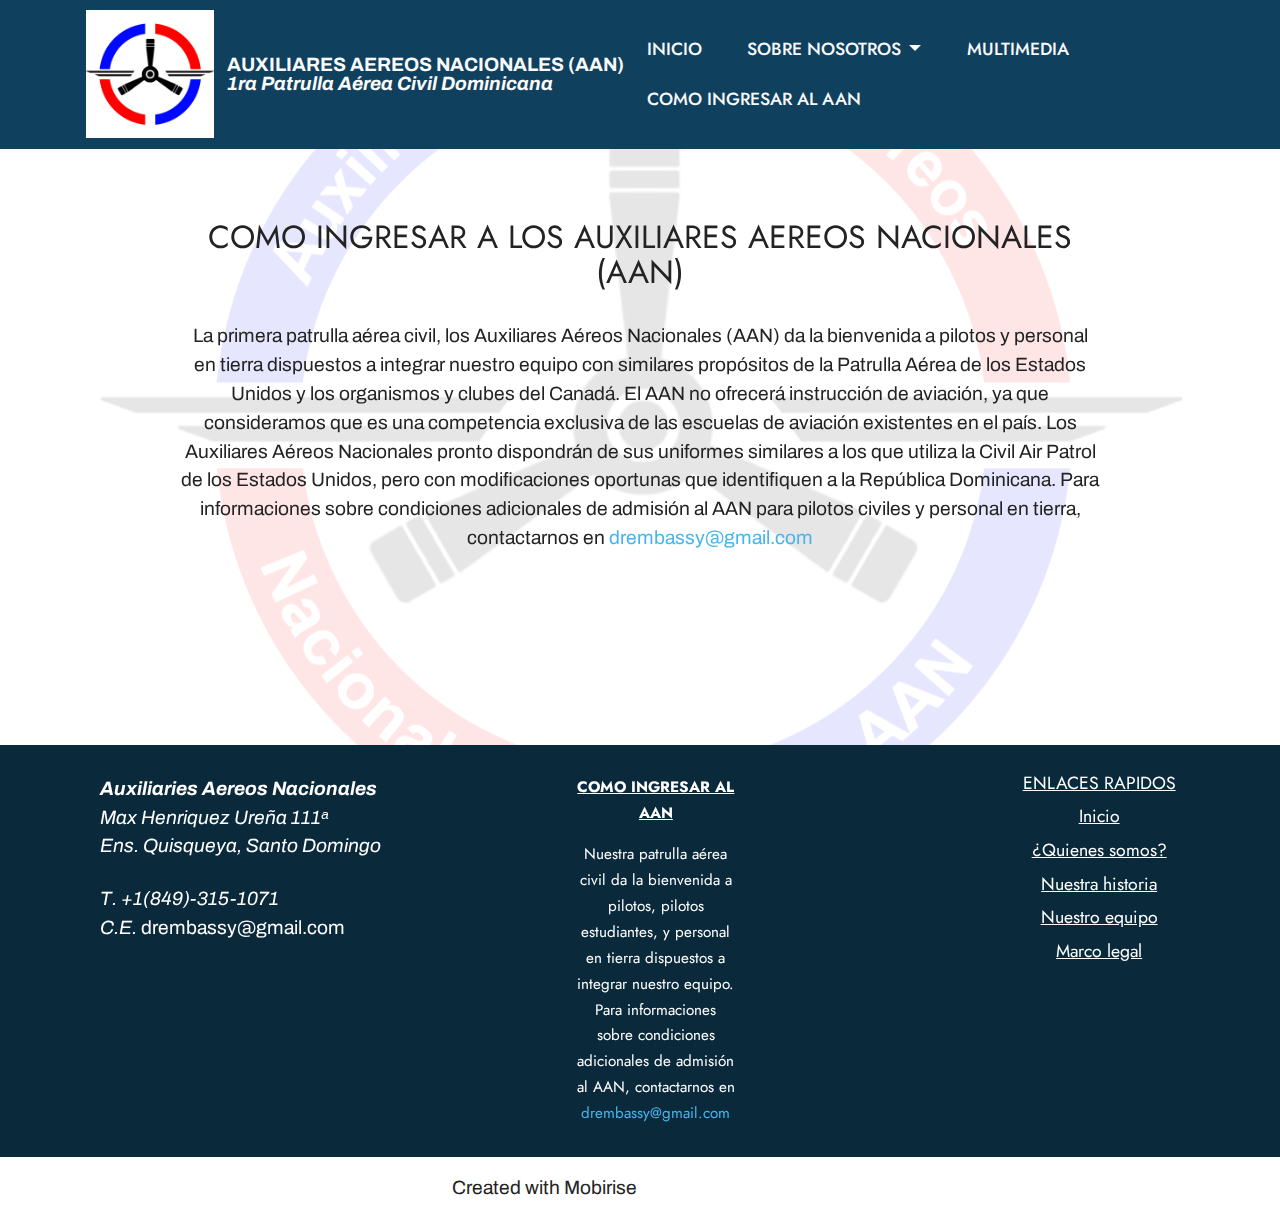
==== commit 867848f1: "3pm" ====
--- a/eventos.html
+++ b/eventos.html
@@ -116,7 +116,7 @@
             
         </div>
     </div>
-</section><section class="display-7" style="padding: 0;align-items: center;justify-content: center;flex-wrap: wrap;    align-content: center;display: flex;position: relative;height: 4rem;"><a href="https://mobiri.se/2902497" style="flex: 1 1;height: 4rem;position: absolute;width: 100%;z-index: 1;"><img alt="" style="height: 4rem;" src="[data-uri]"></a><p style="margin: 0;text-align: center;" class="display-7">Made with Mobirise &#8204;</p><a style="z-index:1" href="https://mobirise.com/website-design-software.html">Free Web Page Design Software</a></section><script src="assets/bootstrap/js/bootstrap.bundle.min.js"></script>  <script src="assets/parallax/jarallax.js"></script>  <script src="assets/smoothscroll/smooth-scroll.js"></script>  <script src="assets/ytplayer/index.js"></script>  <script src="assets/dropdown/js/navbar-dropdown.js"></script>  <script src="assets/theme/js/script.js"></script>  
+</section><section class="display-7" style="padding: 0;align-items: center;justify-content: center;flex-wrap: wrap;    align-content: center;display: flex;position: relative;height: 4rem;"><a href="https://mobiri.se/2902497" style="flex: 1 1;height: 4rem;position: absolute;width: 100%;z-index: 1;"><img alt="" style="height: 4rem;" src="[data-uri]"></a><p style="margin: 0;text-align: center;" class="display-7">Created with Mobirise &#8204;</p><a style="z-index:1" href="https://mobirise.com/web-page-maker.html">Free Web Page Maker</a></section><script src="assets/bootstrap/js/bootstrap.bundle.min.js"></script>  <script src="assets/parallax/jarallax.js"></script>  <script src="assets/smoothscroll/smooth-scroll.js"></script>  <script src="assets/ytplayer/index.js"></script>  <script src="assets/dropdown/js/navbar-dropdown.js"></script>  <script src="assets/theme/js/script.js"></script>  
   
   
 </body>
